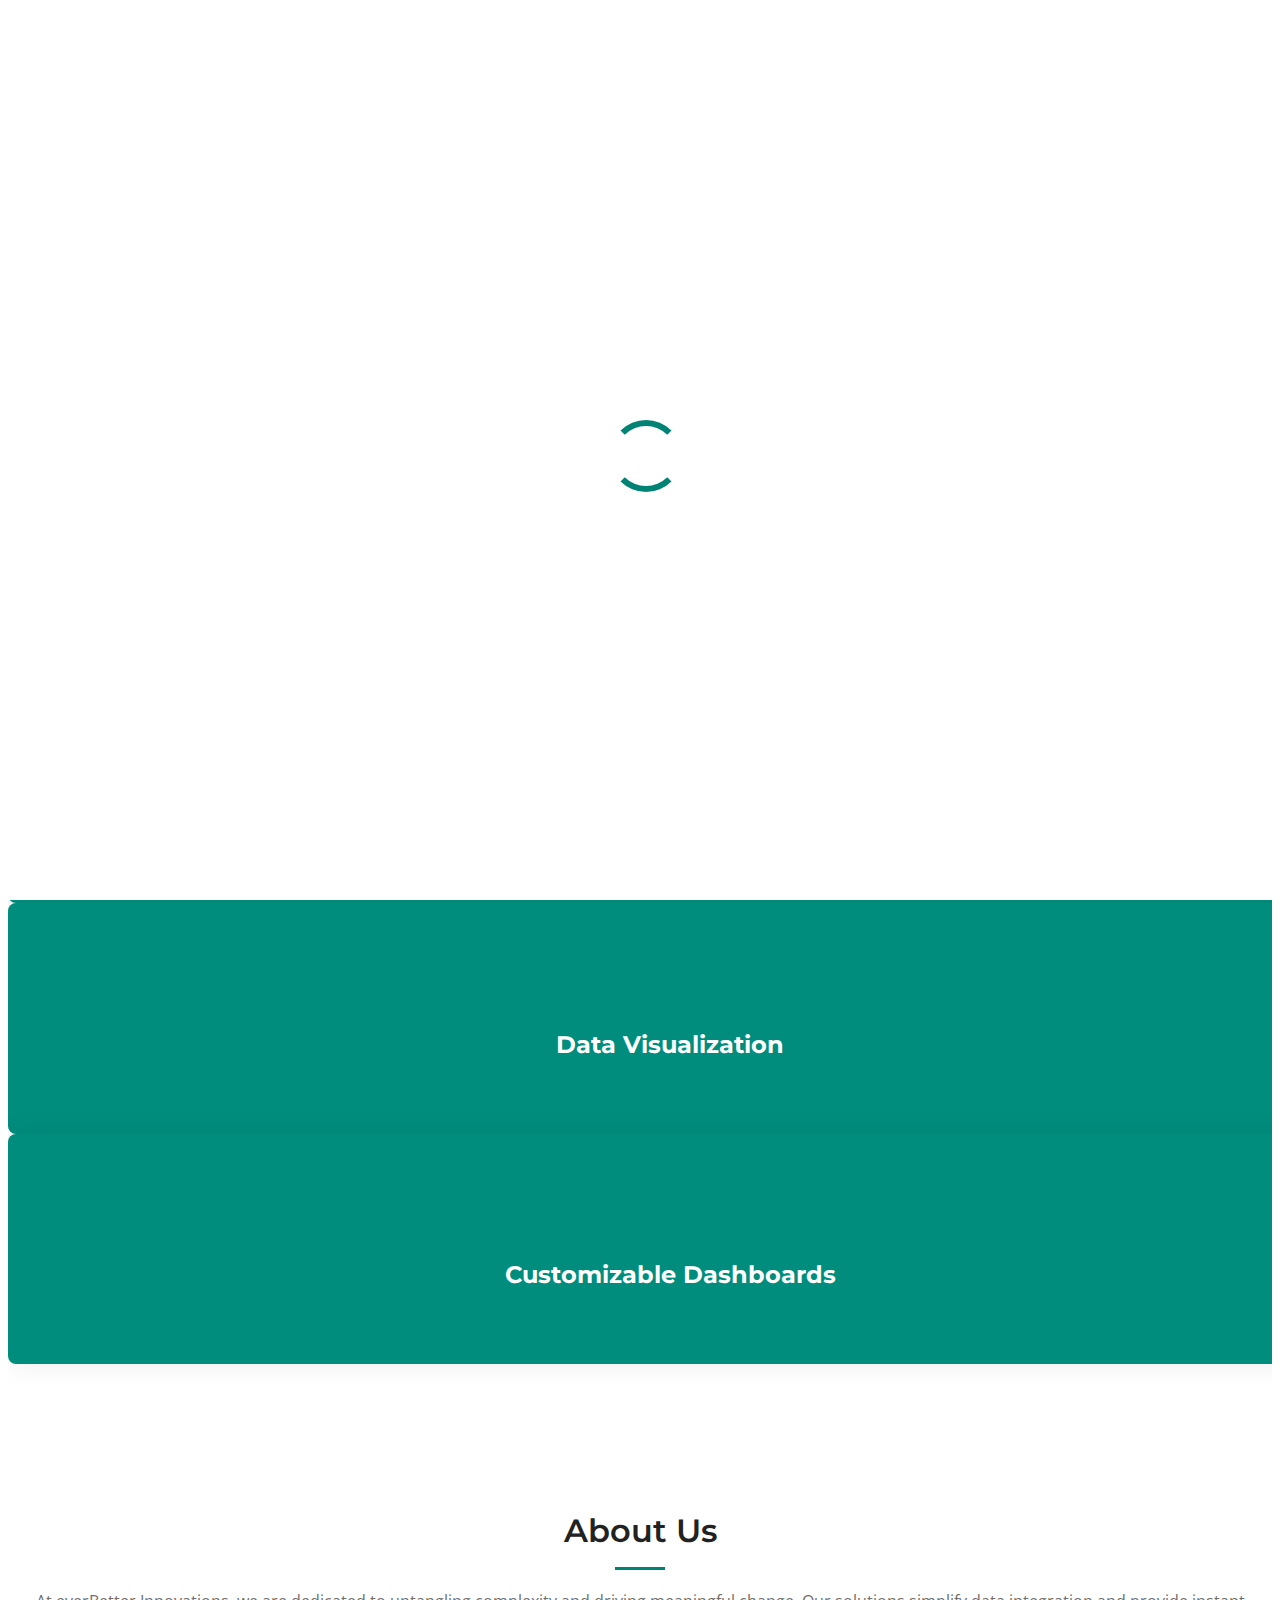
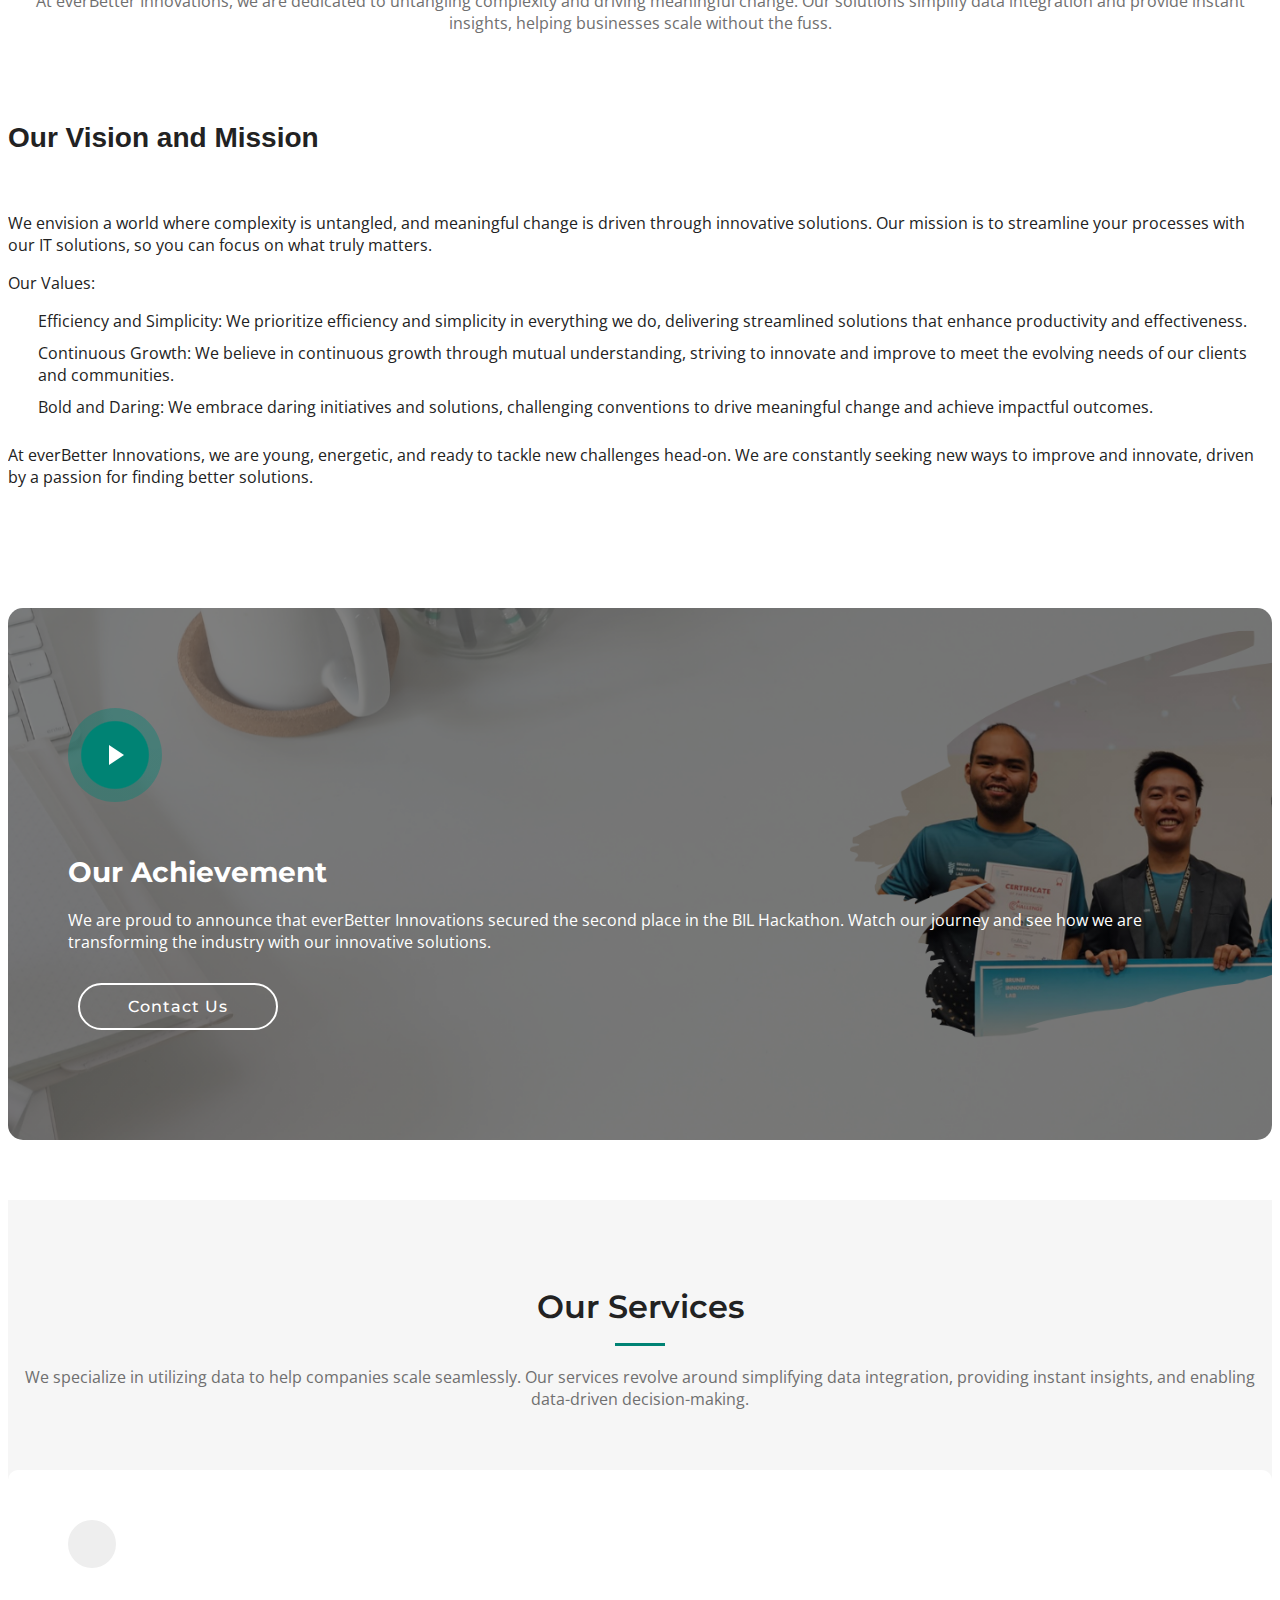
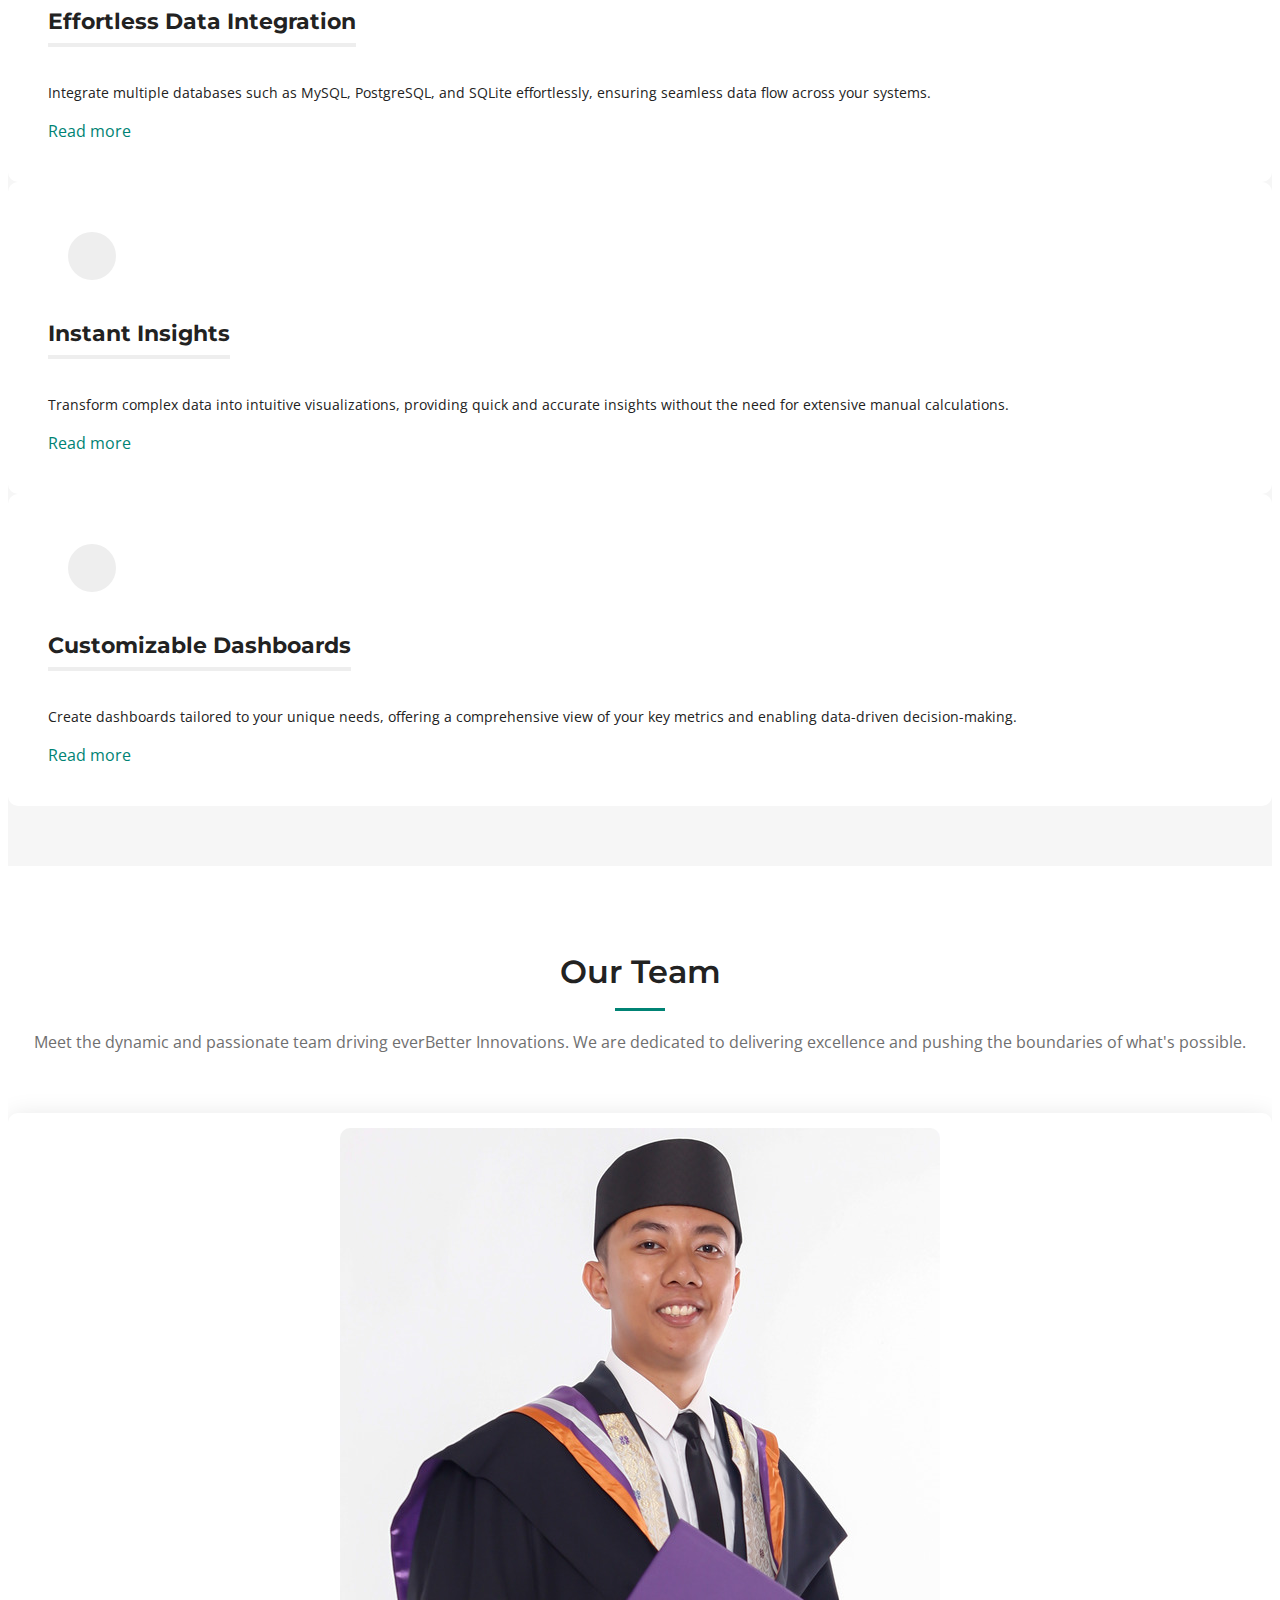
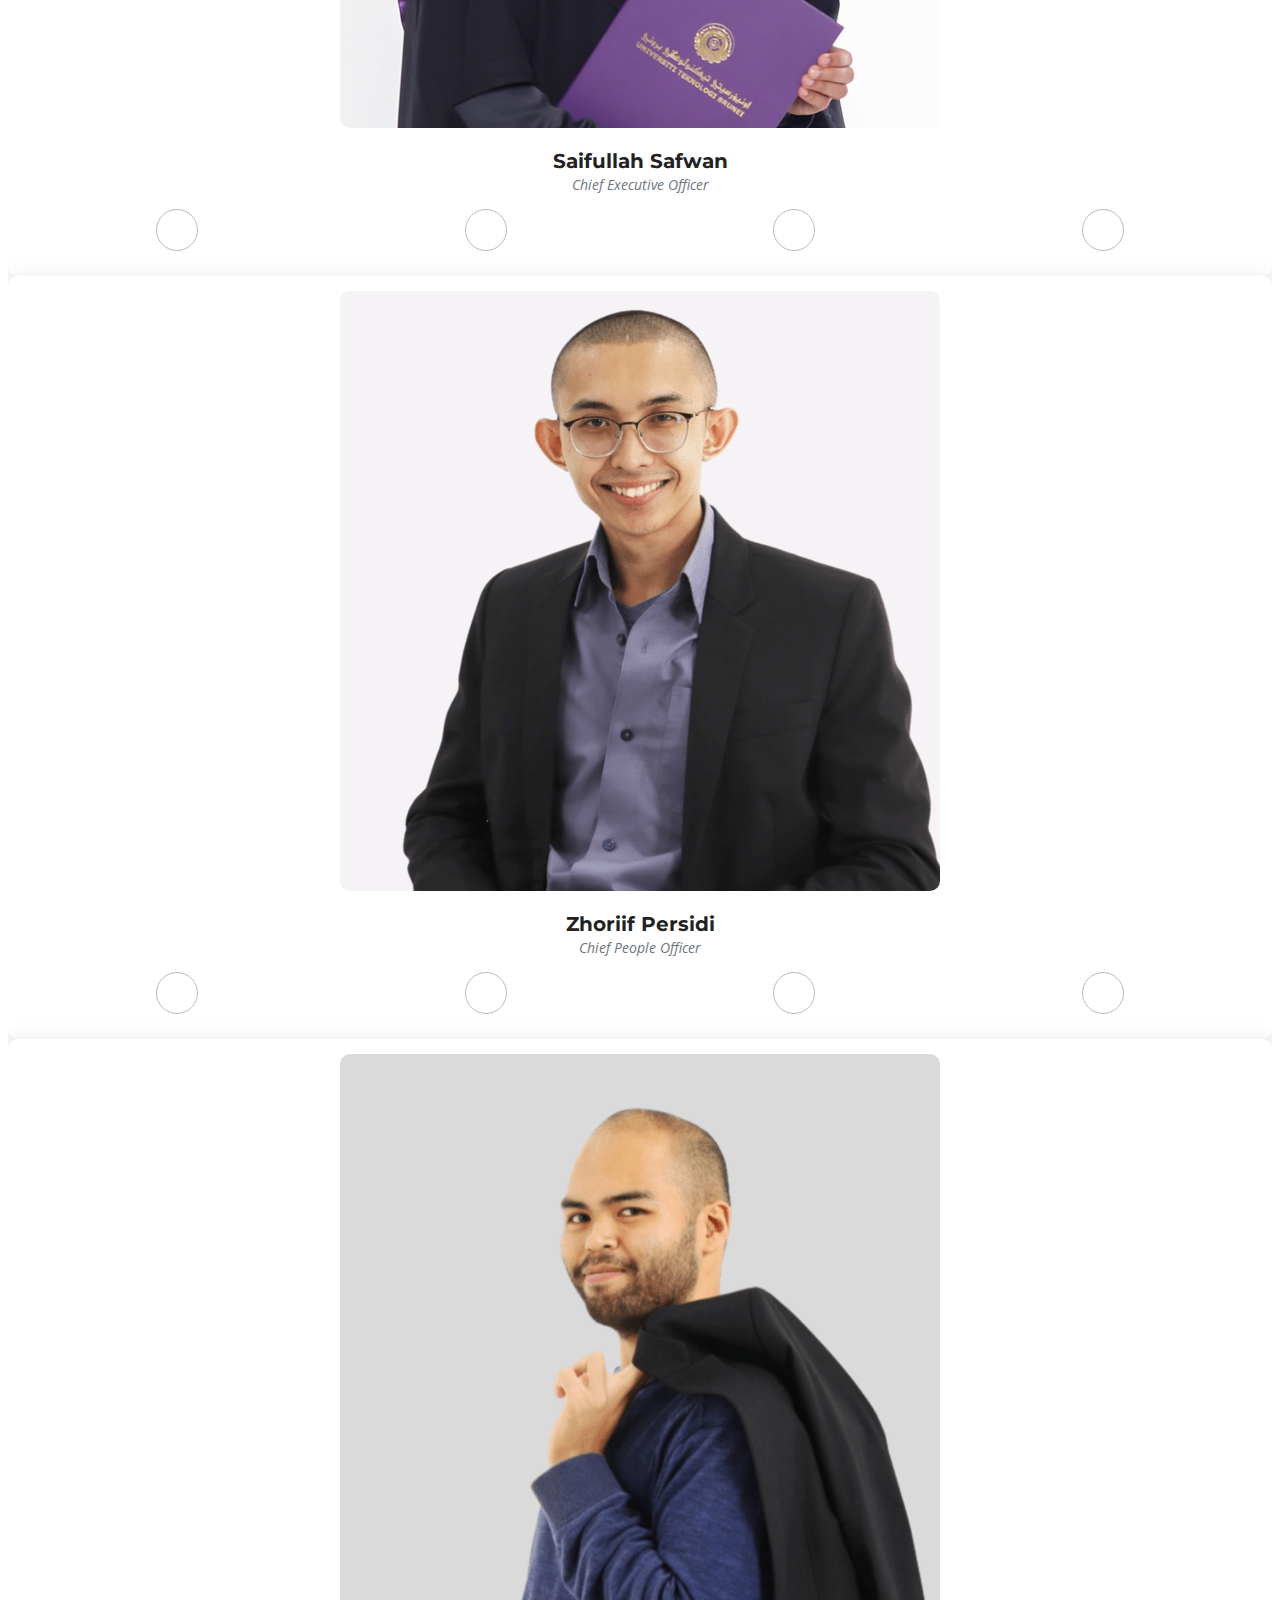
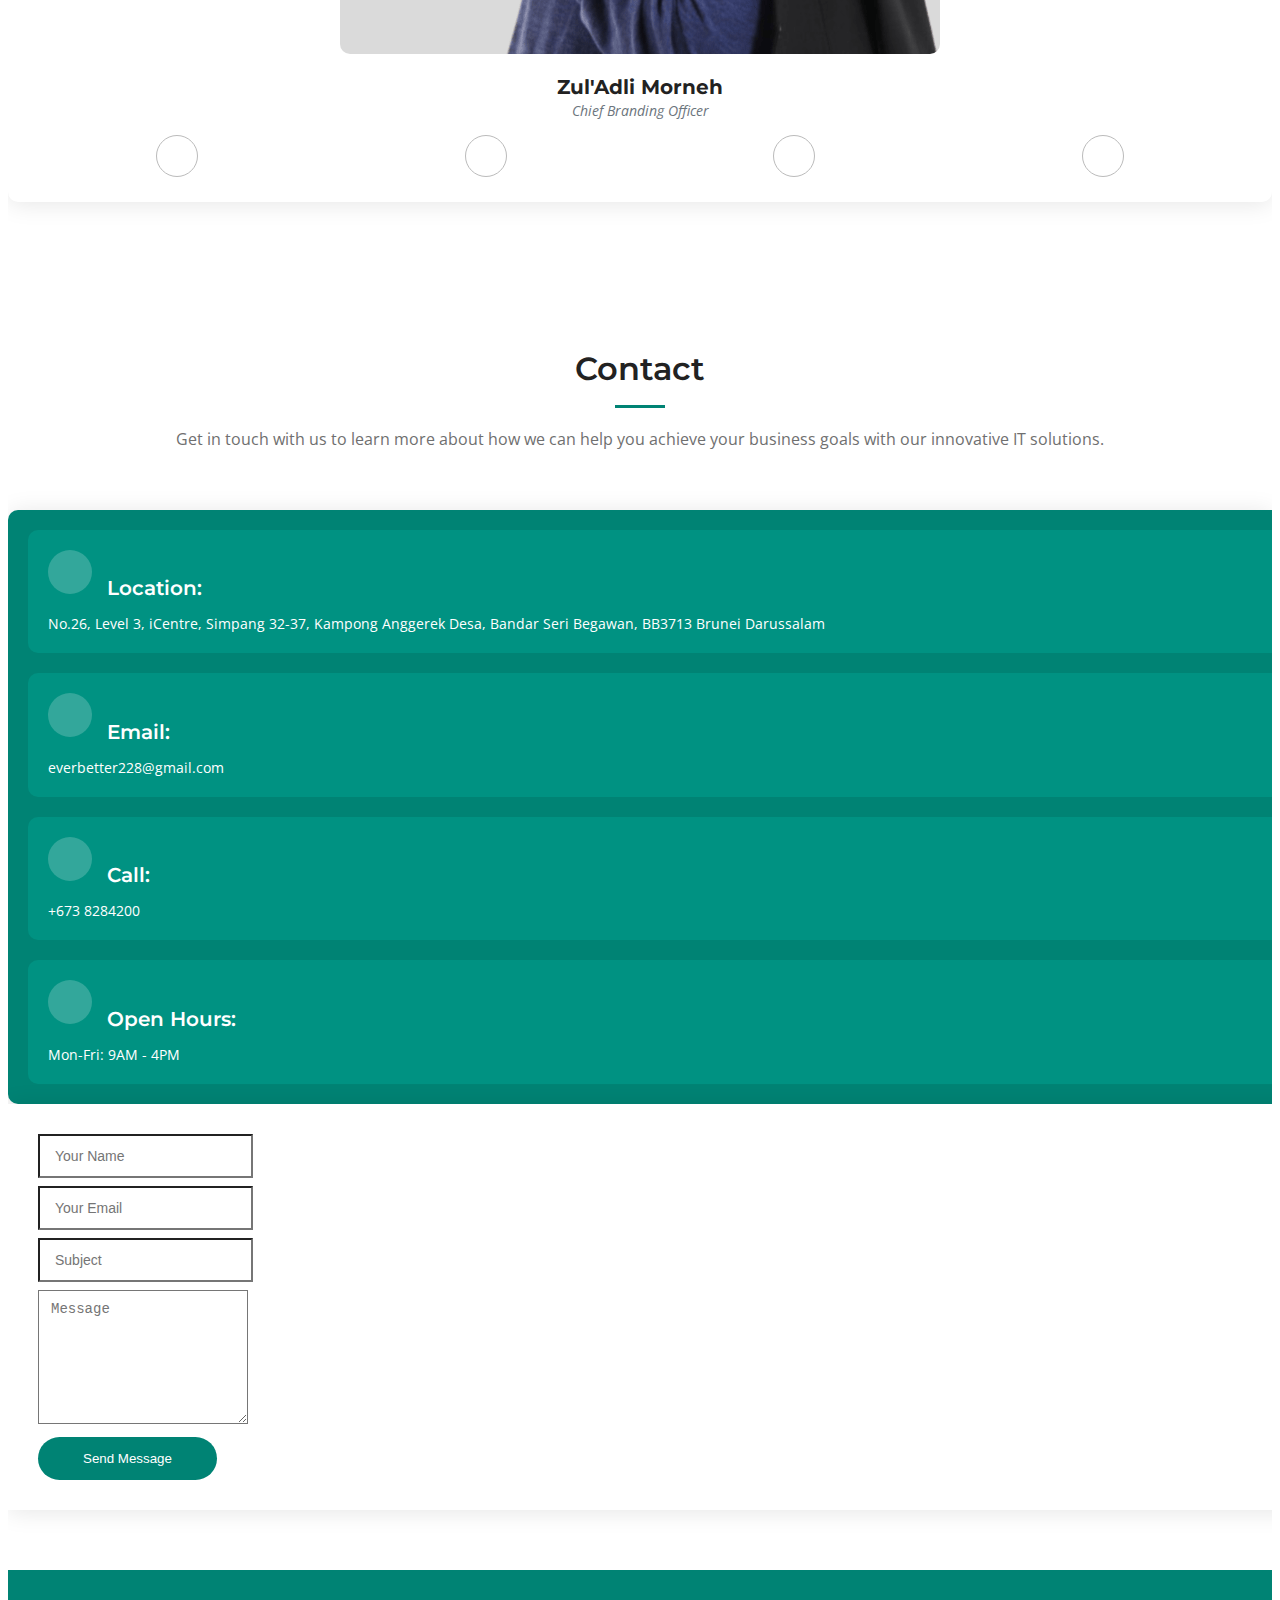
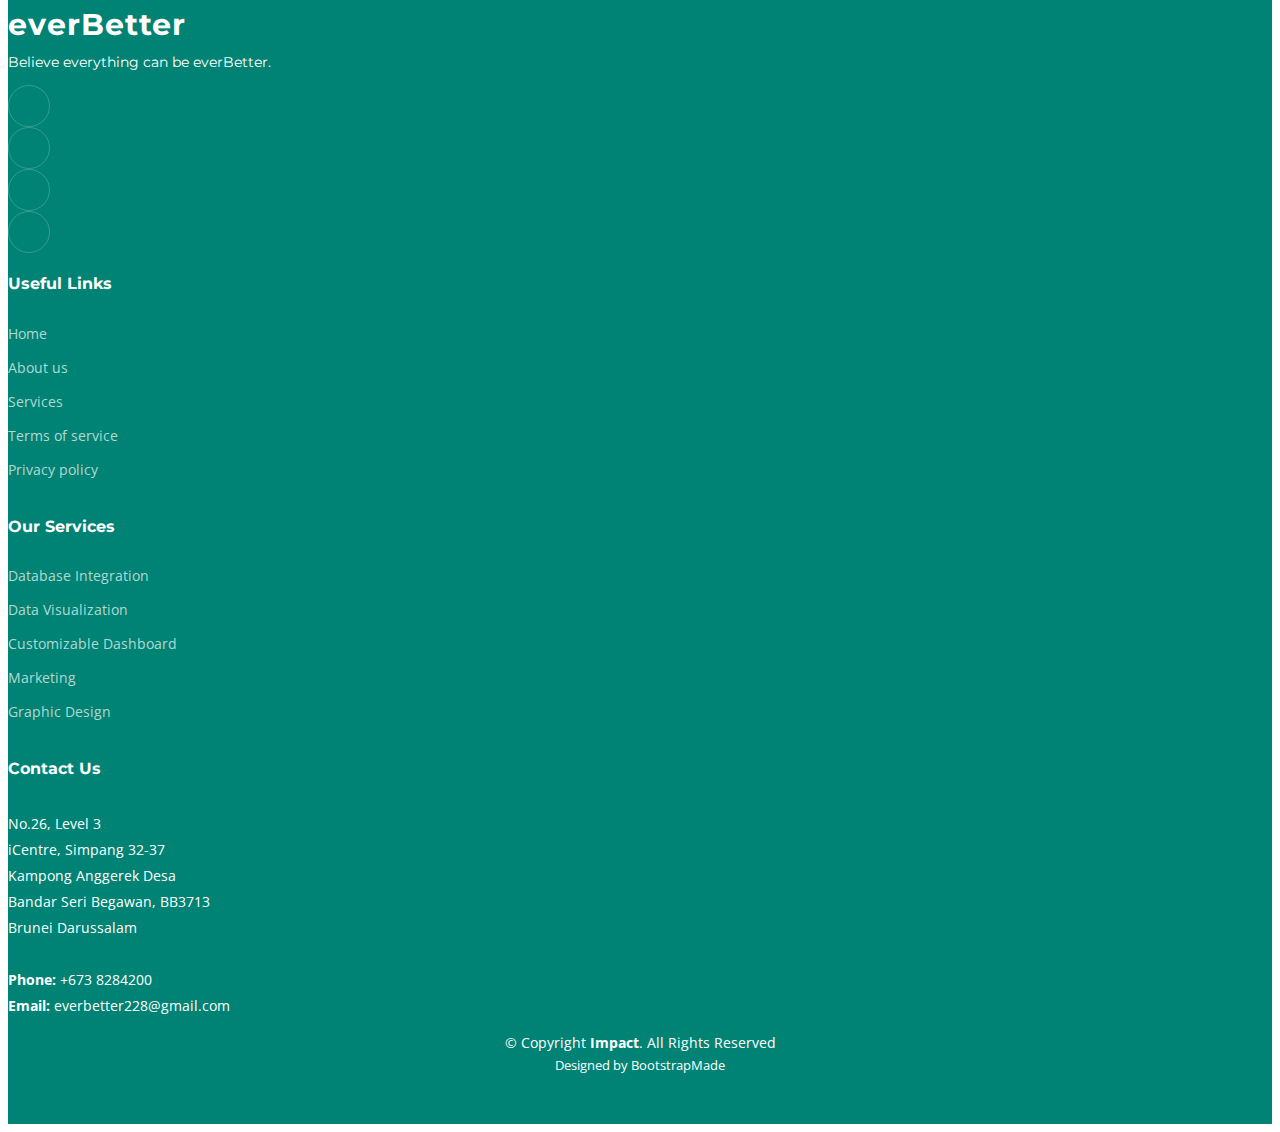
==== index.html @ 502dd8ff "links" ====
<!DOCTYPE html>
<html lang="en">

<head>
  <meta charset="utf-8">
  <meta content="width=device-width, initial-scale=1.0" name="viewport">

  <title>everBetter Innovations</title>
  <meta content="" name="description">
  <meta content="" name="keywords">

  <!-- Favicons -->
  <link href="assets/img/company_icon.png" rel="icon">
  <link href="assets/img/apple-touch-icon.png" rel="apple-touch-icon">

  <!-- Google Fonts -->
  <link rel="preconnect" href="https://fonts.googleapis.com">
  <link rel="preconnect" href="https://fonts.gstatic.com" crossorigin>
  <link href="https://fonts.googleapis.com/css2?family=Open+Sans:ital,wght@0,300;0,400;0,500;0,600;0,700;1,300;1,400;1,600;1,700&family=Montserrat:ital,wght@0,300;0,400;0,500;0,600;0,700;1,300;1,400;1,500;1,600;1,700&family=Raleway:ital,wght@0,300;0,400;0,500;0,600;0,700;1,300;1,400;1,500;1,600;1,700&display=swap" rel="stylesheet">

  <!-- Vendor CSS Files -->
  <link href="assets/vendor/bootstrap/css/bootstrap.min.css" rel="stylesheet">
  <link href="assets/vendor/bootstrap-icons/bootstrap-icons.css" rel="stylesheet">
  <link href="assets/vendor/aos/aos.css" rel="stylesheet">
  <link href="assets/vendor/glightbox/css/glightbox.min.css" rel="stylesheet">
  <link href="assets/vendor/swiper/swiper-bundle.min.css" rel="stylesheet">

  <!-- Template Main CSS File -->
  <link href="assets/css/main.css" rel="stylesheet">

  <!-- =======================================================
  * Template Name: Impact
  * Template URL: https://bootstrapmade.com/impact-bootstrap-business-website-template/
  * Updated: Apr 4 2024 with Bootstrap v5.3.3
  * Author: BootstrapMade.com
  * License: https://bootstrapmade.com/license/
  ======================================================== -->
</head>

<body>

  <!-- ======= Header ======= -->
  <section id="topbar" class="topbar d-flex align-items-center">
    <div class="container d-flex justify-content-center justify-content-md-between">
      <div class="contact-info d-flex align-items-center">
        <i class="bi bi-envelope d-flex align-items-center"><a href="mailto:everbetter228@gmail.com">everbetter228@gmail.com</a></i>
        <i class="bi bi-phone d-flex align-items-center ms-4"><span>+673 8284200</span></i>
      </div>
      <div class="social-links d-none d-md-flex align-items-center">
        <a href="#" class="twitter"><i class="bi bi-twitter"></i></a>
        <a href="#" class="facebook"><i class="bi bi-facebook"></i></a>
        <a href="https://www.instagram.com/everbetter.inv/" class="instagram"><i class="bi bi-instagram"></i></a>
        <a href="https://www.linkedin.com/company/everbetter-innovations/" class="linkedin"><i class="bi bi-linkedin"></i></i></a>
      </div>
    </div>
  </section><!-- End Top Bar -->

  <header id="header" class="header d-flex align-items-center">

    <div class="container-fluid container-xl d-flex align-items-center justify-content-between">
      <a href="index.html" class="logo d-flex align-items-center">
        <!-- Uncomment the line below if you also wish to use an image logo -->
        <!-- <img src="assets/img/logo.png" alt=""> -->
        <h1>everBetter</h1>
      </a>
      <nav id="navbar" class="navbar">
        <ul>
          <li><a href="#hero">Home</a></li>
          <li><a href="#about">About</a></li>
          <li><a href="#services">Services</a></li>
          <li><a href="#team">Team</a></li>
          <li><a href="#contact">Contact</a></li>
        </ul>
      </nav><!-- .navbar -->

      <i class="mobile-nav-toggle mobile-nav-show bi bi-list"></i>
      <i class="mobile-nav-toggle mobile-nav-hide d-none bi bi-x"></i>

    </div>
  </header><!-- End Header -->
  <!-- End Header -->

  <!-- ======= Hero Section ======= -->
  <section id="hero" class="hero">
    <div class="container position-relative">
      <div class="row gy-5" data-aos="fade-in">
        <div class="col-lg-6 order-2 order-lg-1 d-flex flex-column justify-content-center text-center text-lg-start">
          <h2>Welcome to <span>everBetter!</span></h2>
          <p>Believe everything can be everBetter.</p>
          <div class="d-flex justify-content-center justify-content-lg-start">
            <a href="#about" class="btn-get-started">Get Started</a>
            <a href="https://www.youtube.com/watch?v=LXb3EKWsInQ" class="glightbox btn-watch-video d-flex align-items-center"><i class="bi bi-play-circle"></i><span>Watch Video</span></a>
          </div>
        </div>
        <div class="col-lg-6 order-1 order-lg-2">
          <img src="assets/img/hero-img.svg" class="img-fluid" alt="" data-aos="zoom-out" data-aos-delay="100">
        </div>
      </div>
    </div>

    <div class="icon-boxes position-relative">
      <div class="container position-relative">
        <div class="row gy-4 mt-5">
    
          <div class="col-xl-3 col-md-6" data-aos="fade-up" data-aos-delay="100">
            <div class="icon-box">
              <div class="icon"><i class="bi bi-database"></i></div>
              <h4 class="title"><a href="" class="stretched-link">Data Integration</a></h4>
            </div>
          </div><!--End Icon Box -->
    
          <div class="col-xl-3 col-md-6" data-aos="fade-up" data-aos-delay="200">
            <div class="icon-box">
              <div class="icon"><i class="bi bi-graph-up-arrow"></i></div>
              <h4 class="title"><a href="" class="stretched-link">Instant Insights</a></h4>
            </div>
          </div><!--End Icon Box -->
    
          <div class="col-xl-3 col-md-6" data-aos="fade-up" data-aos-delay="300">
            <div class="icon-box">
              <div class="icon"><i class="bi bi-bar-chart-line"></i></div>
              <h4 class="title"><a href="" class="stretched-link">Data Visualization</a></h4>
            </div>
          </div><!--End Icon Box -->
    
          <div class="col-xl-3 col-md-6" data-aos="fade-up" data-aos-delay="400">
            <div class="icon-box">
              <div class="icon"><i class="bi bi-sliders"></i></div>
              <h4 class="title"><a href="" class="stretched-link">Customizable Dashboards</a></h4>
            </div>
          </div><!--End Icon Box -->
    
        </div>
      </div>
    </div>    

    </div>
  </section>
  <!-- End Hero Section -->

  <main id="main">

    <!-- ======= About Us Section ======= -->
    <section id="about" class="about">
      <div class="container" data-aos="fade-up">

        <div class="section-header">
          <h2>About Us</h2>
          <p>At everBetter Innovations, we are dedicated to untangling complexity and driving meaningful change. Our solutions simplify data integration and provide instant insights, helping businesses scale without the fuss.</p>
        </div>

        <div class="row gy-4">
          <div class="col-lg-6">
            <h3>Our Vision and Mission</h3>
            <img src="assets/img/about.jpg" class="img-fluid rounded-4 mb-4" alt="">
            <p>We envision a world where complexity is untangled, and meaningful change is driven through innovative solutions. Our mission is to streamline your processes with our IT solutions, so you can focus on what truly matters.</p>
          </div>
          <div class="col-lg-6">
            <div class="content ps-0 ps-lg-5">
              <p class="fst-italic">
                Our Values:
              </p>
              <ul>
                <li><i class="bi bi-check-circle-fill"></i> Efficiency and Simplicity: We prioritize efficiency and simplicity in everything we do, delivering streamlined solutions that enhance productivity and effectiveness.</li>
                <li><i class="bi bi-check-circle-fill"></i> Continuous Growth: We believe in continuous growth through mutual understanding, striving to innovate and improve to meet the evolving needs of our clients and communities.</li>
                <li><i class="bi bi-check-circle-fill"></i> Bold and Daring: We embrace daring initiatives and solutions, challenging conventions to drive meaningful change and achieve impactful outcomes.</li>
              </ul>
              <p>
                At everBetter Innovations, we are young, energetic, and ready to tackle new challenges head-on. We are constantly seeking new ways to improve and innovate, driven by a passion for finding better solutions.
              </p>
            </div>
          </div>
        </div>

      </div>
    </section><!-- End About Us Section -->

    <!-- ======= Call To Action Section ======= -->
    <section id="call-to-action" class="call-to-action">
      <div class="container text-center" data-aos="zoom-out">
        <a href="https://www.instagram.com/bizbrunei/reel/C0-22DYh2l8/" class="glightbox play-btn"></a>
        <h3>Our Achievement</h3>
        <p>We are proud to announce that everBetter Innovations secured the second place in the BIL Hackathon. Watch our journey and see how we are transforming the industry with our innovative solutions.</p>
        <a class="cta-btn" href="#contact">Contact Us</a>
      </div>
    </section><!-- End Call To Action Section -->

    <!-- ======= Our Services Section ======= -->
    <section id="services" class="services sections-bg">
      <div class="container" data-aos="fade-up">

        <div class="section-header">
          <h2>Our Services</h2>
          <p>We specialize in utilizing data to help companies scale seamlessly. Our services revolve around simplifying data integration, providing instant insights, and enabling data-driven decision-making.</p>
        </div>

        <div class="row gy-4" data-aos="fade-up" data-aos-delay="100">

          <div class="col-lg-4 col-md-6">
            <div class="service-item position-relative">
              <div class="icon">
                <i class="bi bi-activity"></i>
              </div>
              <h3>Effortless Data Integration</h3>
              <p>Integrate multiple databases such as MySQL, PostgreSQL, and SQLite effortlessly, ensuring seamless data flow across your systems.</p>
              <a href="#" class="readmore stretched-link">Read more <i class="bi bi-arrow-right"></i></a>
            </div>
          </div><!-- End Service Item -->

          <div class="col-lg-4 col-md-6">
            <div class="service-item position-relative">
              <div class="icon">
                <i class="bi bi-broadcast"></i>
              </div>
              <h3>Instant Insights</h3>
              <p>Transform complex data into intuitive visualizations, providing quick and accurate insights without the need for extensive manual calculations.</p>
              <a href="#" class="readmore stretched-link">Read more <i class="bi bi-arrow-right"></i></a>
            </div>
          </div><!-- End Service Item -->

          <div class="col-lg-4 col-md-6">
            <div class="service-item position-relative">
              <div class="icon">
                <i class="bi bi-easel"></i>
              </div>
              <h3>Customizable Dashboards</h3>
              <p>Create dashboards tailored to your unique needs, offering a comprehensive view of your key metrics and enabling data-driven decision-making.</p>
              <a href="#" class="readmore stretched-link">Read more <i class="bi bi-arrow-right"></i></a>
            </div>
          </div><!-- End Service Item -->

        </div>

      </div>
    </section><!-- End Our Services Section -->

    <!-- ======= Our Team Section ======= -->
    <section id="team" class="team">
      <div class="container" data-aos="fade-up">

        <div class="section-header">
          <h2>Our Team</h2>
          <p>Meet the dynamic and passionate team driving everBetter Innovations. We are dedicated to delivering excellence and pushing the boundaries of what's possible.</p>
        </div>

        <div class="row justify-content-center gy-4">

          <div class="col-xl-3 col-md-6 d-flex" data-aos="fade-up" data-aos-delay="100">
            <div class="member">
              <img src="assets/img/team/sai-dp.jpg" class="img-fluid" alt="">
              <h4>Saifullah Safwan</h4>
              <span>Chief Executive Officer</span>
              <div class="social">
                <a href=""><i class="bi bi-twitter"></i></a>
                <a href=""><i class="bi bi-facebook"></i></a>
                <a href=""><i class="bi bi-instagram"></i></a>
                <a href=""><i class="bi bi-linkedin"></i></a>
              </div>
            </div>
          </div><!-- End Team Member -->

          <div class="col-xl-3 col-md-6 d-flex" data-aos="fade-up" data-aos-delay="200">
            <div class="member">
              <img src="assets/img/team/zhoriif-dp.png" class="img-fluid" alt="">
              <h4>Zhoriif Persidi</h4>
              <span>Chief People Officer</span>
              <div class="social">
                <a href=""><i class="bi bi-twitter"></i></a>
                <a href=""><i class="bi bi-facebook"></i></a>
                <a href=""><i class="bi bi-instagram"></i></a>
                <a href=""><i class="bi bi-linkedin"></i></a>
              </div>
            </div>
          </div><!-- End Team Member -->

          <div class="col-xl-3 col-md-6 d-flex" data-aos="fade-up" data-aos-delay="300">
            <div class="member">
              <img src="assets/img/team/adli-dp.png" class="img-fluid" alt="">
              <h4>Zul'Adli Morneh</h4>
              <span>Chief Branding Officer</span>
              <div class="social">
                <a href=""><i class="bi bi-twitter"></i></a>
                <a href=""><i class="bi bi-facebook"></i></a>
                <a href=""><i class="bi bi-instagram"></i></a>
                <a href=""><i class="bi bi-linkedin"></i></a>
              </div>
            </div>
          </div><!-- End Team Member -->

        </div>

      </div>
    </section><!-- End Our Team Section -->

    <!-- ======= Contact Section ======= -->
    <section id="contact" class="contact">
      <div class="container" data-aos="fade-up">

        <div class="section-header">
          <h2>Contact</h2>
          <p>Get in touch with us to learn more about how we can help you achieve your business goals with our innovative IT solutions.</p>
        </div>

        <div class="row gx-lg-0 gy-4">

          <div class="col-lg-4">

            <div class="info-container d-flex flex-column align-items-center justify-content-center">
              <div class="info-item d-flex">
                <i class="bi bi-geo-alt flex-shrink-0"></i>
                <div>
                  <h4>Location:</h4>
                  <p>No.26, Level 3, iCentre, Simpang 32-37, Kampong Anggerek Desa, Bandar Seri Begawan, BB3713 Brunei Darussalam</p>
                </div>
              </div><!-- End Info Item -->

              <div class="info-item d-flex">
                <i class="bi bi-envelope flex-shrink-0"></i>
                <div>
                  <h4>Email:</h4>
                  <p>everbetter228@gmail.com</p>
                </div>
              </div><!-- End Info Item -->

              <div class="info-item d-flex">
                <i class="bi bi-phone flex-shrink-0"></i>
                <div>
                  <h4>Call:</h4>
                  <p>+673 8284200</p>
                </div>
              </div><!-- End Info Item -->

              <div class="info-item d-flex">
                <i class="bi bi-clock flex-shrink-0"></i>
                <div>
                  <h4>Open Hours:</h4>
                  <p>Mon-Fri: 9AM - 4PM</p>
                </div>
              </div><!-- End Info Item -->
            </div>

          </div>

          <div class="col-lg-8">
            <form action="forms/contact.php" method="post" role="form" class="php-email-form">
              <div class="row">
                <div class="col-md-6 form-group">
                  <input type="text" name="name" class="form-control" id="name" placeholder="Your Name" required>
                </div>
                <div class="col-md-6 form-group mt-3 mt-md-0">
                  <input type="email" class="form-control" name="email" id="email" placeholder="Your Email" required>
                </div>
              </div>
              <div class="form-group mt-3">
                <input type="text" class="form-control" name="subject" id="subject" placeholder="Subject" required>
              </div>
              <div class="form-group mt-3">
                <textarea class="form-control" name="message" rows="7" placeholder="Message" required></textarea>
              </div>
              <div class="my-3">
                <div class="loading">Loading</div>
                <div class="error-message"></div>
                <div class="sent-message">Your message has been sent. Thank you!</div>
              </div>
              <div class="text-center"><button type="submit">Send Message</button></div>
            </form>
          </div><!-- End Contact Form -->

        </div>

      </div>
    </section><!-- End Contact Section -->

  </main><!-- End #main -->

  <!-- ======= Footer ======= -->
  <footer id="footer" class="footer">

    <div class="container">
      <div class="row gy-4">
        <div class="col-lg-5 col-md-12 footer-info">
          <a href="index.html" class="logo d-flex align-items-center">
            <span>everBetter</span>
          </a>
          <p>Believe everything can be everBetter.</p>
          <div class="social-links d-flex mt-4">
            <a href="#" class="twitter"><i class="bi bi-twitter"></i></a>
            <a href="#" class="facebook"><i class="bi bi-facebook"></i></a>
            <a href="https://www.instagram.com/everbetter.inv/" class="instagram"><i class="bi bi-instagram"></i></a>
            <a href="https://www.linkedin.com/company/everbetter-innovations/" class="linkedin"><i class="bi bi-linkedin"></i></a>
          </div>
        </div>

        <div class="col-lg-2 col-6 footer-links">
          <h4>Useful Links</h4>
          <ul>
            <li><a href="#">Home</a></li>
            <li><a href="#">About us</a></li>
            <li><a href="#">Services</a></li>
            <li><a href="#">Terms of service</a></li>
            <li><a href="#">Privacy policy</a></li>
          </ul>
        </div>

        <div class="col-lg-2 col-6 footer-links">
          <h4>Our Services</h4>
          <ul>
            <li><a href="#">Database Integration</a></li>
            <li><a href="#">Data Visualization</a></li>
            <li><a href="#">Customizable Dashboard</a></li>
            <li><a href="#">Marketing</a></li>
            <li><a href="#">Graphic Design</a></li>
          </ul>
        </div>

        <div class="col-lg-3 col-md-12 footer-contact text-center text-md-start">
          <h4>Contact Us</h4>
          <p>
            No.26, Level 3 <br>
            iCentre, Simpang 32-37<br>
            Kampong Anggerek Desa <br>
            Bandar Seri Begawan, BB3713<br>
            Brunei Darussalam<br><br>
            <strong>Phone:</strong> +673 8284200<br>
            <strong>Email:</strong> everbetter228@gmail.com<br>
          </p>

        </div>

      </div>
    </div>

    <div class="container mt-4">
      <div class="copyright">
        &copy; Copyright <strong><span>Impact</span></strong>. All Rights Reserved
      </div>
      <div class="credits">
        <!-- All the links in the footer should remain intact. -->
        <!-- You can delete the links only if you purchased the pro version. -->
        <!-- Licensing information: https://bootstrapmade.com/license/ -->
        <!-- Purchase the pro version with working PHP/AJAX contact form: https://bootstrapmade.com/impact-bootstrap-business-website-template/ -->
        Designed by <a href="https://bootstrapmade.com/">BootstrapMade</a>
      </div>
    </div>

  </footer><!-- End Footer -->
  <!-- End Footer -->

  <a href="#" class="scroll-top d-flex align-items-center justify-content-center"><i class="bi bi-arrow-up-short"></i></a>

  <div id="preloader"></div>

  <!-- Vendor JS Files -->
  <script src="assets/vendor/bootstrap/js/bootstrap.bundle.min.js"></script>
  <script src="assets/vendor/aos/aos.js"></script>
  <script src="assets/vendor/glightbox/js/glightbox.min.js"></script>
  <script src="assets/vendor/purecounter/purecounter_vanilla.js"></script>
  <script src="assets/vendor/swiper/swiper-bundle.min.js"></script>
  <script src="assets/vendor/isotope-layout/isotope.pkgd.min.js"></script>
  <script src="assets/vendor/php-email-form/validate.js"></script>

  <!-- Template Main JS File -->
  <script src="assets/js/main.js"></script>

</body>

</html>
---- assets/css/main.css ----
/**
* Template Name: Impact
* Template URL: https://bootstrapmade.com/impact-bootstrap-business-website-template/
* Updated: Apr 4 2024 with Bootstrap v5.3.3
* Author: BootstrapMade.com
* License: https://bootstrapmade.com/license/
*/

/*--------------------------------------------------------------
# Set main reusable colors and fonts using CSS variables
# Learn more about CSS variables at https://developer.mozilla.org/en-US/docs/Web/CSS/Using_CSS_custom_properties
--------------------------------------------------------------*/
/* Fonts */
:root {
  --font-default: "Open Sans", system-ui, -apple-system, "Segoe UI", Roboto, "Helvetica Neue", Arial, "Noto Sans", "Liberation Sans", sans-serif, "Apple Color Emoji", "Segoe UI Emoji", "Segoe UI Symbol", "Noto Color Emoji";
  --font-primary: "Montserrat", sans-serif;
  --font-secondary: "Poppins", sans-serif;
}

/* Colors */
:root {
  --color-default: #222222;
  --color-primary: #008374;
  --color-secondary: #f85a40;
}

/* Smooth scroll behavior */
:root {
  scroll-behavior: smooth;
}

/*--------------------------------------------------------------
# General
--------------------------------------------------------------*/
body {
  font-family: var(--font-default);
  color: var(--color-default);
}

a {
  color: var(--color-primary);
  text-decoration: none;
}

a:hover {
  color: #00b6a1;
  text-decoration: none;
}

h1,
h2,
h3,
h4,
h5,
h6 {
  font-family: var(--font-primary);
}

/*--------------------------------------------------------------
# Sections & Section Header
--------------------------------------------------------------*/
section {
  padding: 60px 0;
  overflow: hidden;
  scroll-margin-top: 70px;
  overflow: clip;
}

.sections-bg {
  background-color: #f6f6f6;
}

.section-header {
  text-align: center;
  padding-bottom: 60px;
}

.section-header h2 {
  font-size: 32px;
  font-weight: 600;
  margin-bottom: 20px;
  padding-bottom: 20px;
  position: relative;
}

.section-header h2:after {
  content: "";
  position: absolute;
  display: block;
  width: 50px;
  height: 3px;
  background: var(--color-primary);
  left: 0;
  right: 0;
  bottom: 0;
  margin: auto;
}

.section-header p {
  margin-bottom: 0;
  color: #6f6f6f;
}

/*--------------------------------------------------------------
# Breadcrumbs
--------------------------------------------------------------*/
.breadcrumbs .page-header {
  padding: 60px 0 60px 0;
  min-height: 20vh;
  position: relative;
  background-color: var(--color-primary);
}

.breadcrumbs .page-header h2 {
  font-size: 56px;
  font-weight: 500;
  color: #fff;
  font-family: var(--font-secondary);
}

.breadcrumbs .page-header p {
  color: rgba(255, 255, 255, 0.8);
}

.breadcrumbs nav {
  background-color: #f6f6f6;
  padding: 20px 0;
}

.breadcrumbs nav ol {
  display: flex;
  flex-wrap: wrap;
  list-style: none;
  margin: 0;
  padding: 0;
  font-size: 16px;
  font-weight: 600;
  color: var(--color-default);
}

.breadcrumbs nav ol a {
  color: var(--color-primary);
  transition: 0.3s;
}

.breadcrumbs nav ol a:hover {
  text-decoration: underline;
}

.breadcrumbs nav ol li+li {
  padding-left: 10px;
}

.breadcrumbs nav ol li+li::before {
  display: inline-block;
  padding-right: 10px;
  color: var(--color-secondary);
  content: "/";
}

/*--------------------------------------------------------------
# Scroll top button
--------------------------------------------------------------*/
.scroll-top {
  position: fixed;
  visibility: hidden;
  opacity: 0;
  right: 15px;
  bottom: -15px;
  z-index: 99999;
  background: var(--color-secondary);
  width: 44px;
  height: 44px;
  border-radius: 50px;
  transition: all 0.4s;
}

.scroll-top i {
  font-size: 24px;
  color: #fff;
  line-height: 0;
}

.scroll-top:hover {
  background: rgba(248, 90, 64, 0.8);
  color: #fff;
}

.scroll-top.active {
  visibility: visible;
  opacity: 1;
  bottom: 15px;
}

/*--------------------------------------------------------------
# Preloader
--------------------------------------------------------------*/
#preloader {
  position: fixed;
  inset: 0;
  z-index: 999999;
  overflow: hidden;
  background: #fff;
  transition: all 0.6s ease-out;
}

#preloader:before {
  content: "";
  position: fixed;
  top: calc(50% - 30px);
  left: calc(50% - 30px);
  border: 6px solid #fff;
  border-color: var(--color-primary) transparent var(--color-primary) transparent;
  border-radius: 50%;
  width: 60px;
  height: 60px;
  animation: animate-preloader 1.5s linear infinite;
}

@keyframes animate-preloader {
  0% {
    transform: rotate(0deg);
  }

  100% {
    transform: rotate(360deg);
  }
}

/*--------------------------------------------------------------
# Disable aos animation delay on mobile devices
--------------------------------------------------------------*/
@media screen and (max-width: 768px) {
  [data-aos-delay] {
    transition-delay: 0 !important;
  }
}

/*--------------------------------------------------------------
# Header
--------------------------------------------------------------*/
.topbar {
  background: #00796b;
  height: 40px;
  font-size: 14px;
  transition: all 0.5s;
  color: #fff;
  padding: 0;
}

.topbar .contact-info i {
  font-style: normal;
  color: #fff;
  line-height: 0;
}

.topbar .contact-info i a,
.topbar .contact-info i span {
  padding-left: 5px;
  color: #fff;
}

@media (max-width: 575px) {

  .topbar .contact-info i a,
  .topbar .contact-info i span {
    font-size: 13px;
  }
}

.topbar .contact-info i a {
  line-height: 0;
  transition: 0.3s;
}

.topbar .contact-info i a:hover {
  color: #fff;
  text-decoration: underline;
}

.topbar .social-links a {
  color: rgba(255, 255, 255, 0.7);
  line-height: 0;
  transition: 0.3s;
  margin-left: 20px;
}

.topbar .social-links a:hover {
  color: #fff;
}

.header {
  transition: all 0.5s;
  z-index: 997;
  height: 90px;
  background-color: var(--color-primary);
}

.header.sticked {
  position: fixed;
  top: 0;
  right: 0;
  left: 0;
  height: 70px;
  box-shadow: 0px 2px 20px rgba(0, 0, 0, 0.1);
}

.header .logo img {
  max-height: 40px;
  margin-right: 6px;
}

.header .logo h1 {
  font-size: 30px;
  margin: 0;
  font-weight: 600;
  letter-spacing: 0.8px;
  color: #fff;
  font-family: var(--font-primary);
}

.header .logo h1 span {
  color: #f96f59;
}

.sticked-header-offset {
  margin-top: 70px;
}

/*--------------------------------------------------------------
# Desktop Navigation
--------------------------------------------------------------*/
@media (min-width: 1280px) {
  .navbar {
    padding: 0;
  }

  .navbar ul {
    margin: 0;
    padding: 0;
    display: flex;
    list-style: none;
    align-items: center;
  }

  .navbar li {
    position: relative;
  }

  .navbar>ul>li {
    white-space: nowrap;
    padding: 10px 0 10px 28px;
  }

  .navbar a,
  .navbar a:focus {
    display: flex;
    align-items: center;
    justify-content: space-between;
    padding: 0 3px;
    font-family: var(--font-secondary);
    font-size: 16px;
    font-weight: 600;
    color: rgba(255, 255, 255, 0.6);
    white-space: nowrap;
    transition: 0.3s;
    position: relative;
  }

  .navbar a i,
  .navbar a:focus i {
    font-size: 12px;
    line-height: 0;
    margin-left: 5px;
  }

  .navbar>ul>li>a:before {
    content: "";
    position: absolute;
    width: 100%;
    height: 2px;
    bottom: -6px;
    left: 0;
    background-color: var(--color-secondary);
    visibility: hidden;
    width: 0px;
    transition: all 0.3s ease-in-out 0s;
  }

  .navbar a:hover:before,
  .navbar li:hover>a:before,
  .navbar .active:before {
    visibility: visible;
    width: 100%;
  }

  .navbar a:hover,
  .navbar .active,
  .navbar .active:focus,
  .navbar li:hover>a {
    color: #fff;
  }

  .navbar .dropdown ul {
    display: block;
    position: absolute;
    left: 28px;
    top: calc(100% + 30px);
    margin: 0;
    padding: 10px 0;
    z-index: 99;
    opacity: 0;
    visibility: hidden;
    background: #fff;
    box-shadow: 0px 0px 30px rgba(127, 137, 161, 0.25);
    transition: 0.3s;
    border-radius: 4px;
  }

  .navbar .dropdown ul li {
    min-width: 200px;
  }

  .navbar .dropdown ul a {
    padding: 10px 20px;
    font-size: 15px;
    text-transform: none;
    font-weight: 600;
    color: #006a5d;
  }

  .navbar .dropdown ul a i {
    font-size: 12px;
  }

  .navbar .dropdown ul a:hover,
  .navbar .dropdown ul .active:hover,
  .navbar .dropdown ul li:hover>a {
    color: var(--color-secondary);
  }

  .navbar .dropdown:hover>ul {
    opacity: 1;
    top: 100%;
    visibility: visible;
  }

  .navbar .dropdown .dropdown ul {
    top: 0;
    left: calc(100% - 30px);
    visibility: hidden;
  }

  .navbar .dropdown .dropdown:hover>ul {
    opacity: 1;
    top: 0;
    left: 100%;
    visibility: visible;
  }
}

@media (min-width: 1280px) and (max-width: 1600px) {
  .navbar .dropdown .dropdown ul {
    left: -90%;
  }

  .navbar .dropdown .dropdown:hover>ul {
    left: -100%;
  }
}

@media (min-width: 1280px) {

  .mobile-nav-show,
  .mobile-nav-hide {
    display: none;
  }
}

/*--------------------------------------------------------------
# Mobile Navigation
--------------------------------------------------------------*/
@media (max-width: 1279px) {
  .navbar {
    position: fixed;
    top: 0;
    right: -100%;
    width: 100%;
    max-width: 400px;
    bottom: 0;
    transition: 0.3s;
    z-index: 9997;
  }

  .navbar ul {
    position: absolute;
    inset: 0;
    padding: 50px 0 10px 0;
    margin: 0;
    background: rgba(0, 131, 116, 0.9);
    overflow-y: auto;
    transition: 0.3s;
    z-index: 9998;
  }

  .navbar a,
  .navbar a:focus {
    display: flex;
    align-items: center;
    justify-content: space-between;
    padding: 10px 20px;
    font-family: var(--font-primary);
    font-size: 15px;
    font-weight: 600;
    color: rgba(255, 255, 255, 0.7);
    white-space: nowrap;
    transition: 0.3s;
  }

  .navbar a i,
  .navbar a:focus i {
    font-size: 12px;
    line-height: 0;
    margin-left: 5px;
  }

  .navbar a:hover,
  .navbar .active,
  .navbar .active:focus,
  .navbar li:hover>a {
    color: #fff;
  }

  .navbar .getstarted,
  .navbar .getstarted:focus {
    background: var(--color-primary);
    padding: 8px 20px;
    border-radius: 4px;
    margin: 15px;
    color: #fff;
  }

  .navbar .getstarted:hover,
  .navbar .getstarted:focus:hover {
    color: #fff;
    background: rgba(0, 131, 116, 0.8);
  }

  .navbar .dropdown ul,
  .navbar .dropdown .dropdown ul {
    position: static;
    display: none;
    padding: 10px 0;
    margin: 10px 20px;
    transition: all 0.5s ease-in-out;
    background-color: #007466;
    border: 1px solid #006459;
  }

  .navbar .dropdown>.dropdown-active,
  .navbar .dropdown .dropdown>.dropdown-active {
    display: block;
  }

  .mobile-nav-show {
    color: rgba(255, 255, 255, 0.6);
    font-size: 28px;
    cursor: pointer;
    line-height: 0;
    transition: 0.5s;
    z-index: 9999;
    margin-right: 10px;
  }

  .mobile-nav-hide {
    color: #fff;
    font-size: 32px;
    cursor: pointer;
    line-height: 0;
    transition: 0.5s;
    position: fixed;
    right: 20px;
    top: 20px;
    z-index: 9999;
  }

  .mobile-nav-active {
    overflow: hidden;
  }

  .mobile-nav-active .navbar {
    right: 0;
  }

  .mobile-nav-active .navbar:before {
    content: "";
    position: fixed;
    inset: 0;
    background: rgba(0, 106, 93, 0.8);
    z-index: 9996;
  }
}

/*--------------------------------------------------------------
# About Us Section
--------------------------------------------------------------*/
.about h3 {
  font-weight: 700;
  font-size: 28px;
  margin-bottom: 20px;
  font-family: var(--font-secondary);
}

.about .call-us {
  left: 10%;
  right: 10%;
  bottom: 0;
  background-color: #fff;
  box-shadow: 0px 2px 25px rgba(0, 0, 0, 0.08);
  padding: 20px;
  text-align: center;
}

.about .call-us h4 {
  font-size: 24px;
  font-weight: 700;
  margin-bottom: 5px;
}

.about .call-us p {
  font-size: 28px;
  font-weight: 700;
  color: var(--color-primary);
}

.about .content ul {
  list-style: none;
  padding: 0;
}

.about .content ul li {
  padding: 0 0 10px 30px;
  position: relative;
}

.about .content ul i {
  position: absolute;
  font-size: 20px;
  left: 0;
  top: -3px;
  color: var(--color-primary);
}

.about .content p:last-child {
  margin-bottom: 0;
}

.about .play-btn {
  width: 94px;
  height: 94px;
  background: radial-gradient(var(--color-primary) 50%, rgba(0, 131, 116, 0.4) 52%);
  border-radius: 50%;
  display: block;
  position: absolute;
  left: calc(50% - 47px);
  top: calc(50% - 47px);
  overflow: hidden;
}

.about .play-btn:before {
  content: "";
  position: absolute;
  width: 120px;
  height: 120px;
  animation-delay: 0s;
  animation: pulsate-btn 2s;
  animation-direction: forwards;
  animation-iteration-count: infinite;
  animation-timing-function: steps;
  opacity: 1;
  border-radius: 50%;
  border: 5px solid rgba(0, 131, 116, 0.7);
  top: -15%;
  left: -15%;
  background: rgba(198, 16, 0, 0);
}

.about .play-btn:after {
  content: "";
  position: absolute;
  left: 50%;
  top: 50%;
  transform: translateX(-40%) translateY(-50%);
  width: 0;
  height: 0;
  border-top: 10px solid transparent;
  border-bottom: 10px solid transparent;
  border-left: 15px solid #fff;
  z-index: 100;
  transition: all 400ms cubic-bezier(0.55, 0.055, 0.675, 0.19);
}

.about .play-btn:hover:before {
  content: "";
  position: absolute;
  left: 50%;
  top: 50%;
  transform: translateX(-40%) translateY(-50%);
  width: 0;
  height: 0;
  border: none;
  border-top: 10px solid transparent;
  border-bottom: 10px solid transparent;
  border-left: 15px solid #fff;
  z-index: 200;
  animation: none;
  border-radius: 0;
}

.about .play-btn:hover:after {
  border-left: 15px solid var(--color-primary);
  transform: scale(20);
}

@keyframes pulsate-btn {
  0% {
    transform: scale(0.6, 0.6);
    opacity: 1;
  }

  100% {
    transform: scale(1, 1);
    opacity: 0;
  }
}

/*--------------------------------------------------------------
# Clients Section
--------------------------------------------------------------*/
.clients {
  padding: 40px 0;
}

.clients .swiper {
  padding: 10px 0;
}

.clients .swiper-slide img {
  transition: 0.3s;
}

.clients .swiper-slide img:hover {
  transform: scale(1.1);
}

.clients .swiper-pagination {
  margin-top: 20px;
  position: relative;
}

.clients .swiper-pagination .swiper-pagination-bullet {
  width: 12px;
  height: 12px;
  background-color: #fff;
  opacity: 1;
  background-color: #ddd;
}

.clients .swiper-pagination .swiper-pagination-bullet-active {
  background-color: var(--color-primary);
}

/*--------------------------------------------------------------
# Stats Counter Section
--------------------------------------------------------------*/
.stats-counter {
  padding: 40px 0;
}

.stats-counter .stats-item {
  padding: 20px 0;
  border-bottom: 1px solid #e4e4e4;
}

.stats-counter .stats-item .purecounter {
  min-width: 90px;
  padding-right: 15px;
}

.stats-counter .stats-item i {
  font-size: 44px;
  line-height: 0;
  margin-right: 15px;
}

.stats-counter .stats-item span {
  font-size: 40px;
  display: block;
  font-weight: 700;
  color: var(--color-primary);
  line-height: 40px;
}

.stats-counter .stats-item p {
  margin: 0;
  font-family: var(--font-primary);
  font-size: 14px;
}

/*--------------------------------------------------------------
# Call To Action Section
--------------------------------------------------------------*/
.call-to-action .container {
  background: linear-gradient(rgba(0, 0, 0, 0.5), rgba(0, 0, 0, 0.5)), url("../img/everbetter-bg.png") center center;
  background-size: cover;
  padding: 100px 60px;
  border-radius: 15px;
  overflow: hidden;
}

.call-to-action h3 {
  color: #fff;
  font-size: 28px;
  font-weight: 700;
  margin-bottom: 20px;
}

.call-to-action p {
  color: #fff;
  margin-bottom: 20px;
}

.call-to-action .play-btn {
  width: 94px;
  height: 94px;
  margin-bottom: 20px;
  background: radial-gradient(var(--color-primary) 50%, rgba(0, 131, 116, 0.4) 52%);
  border-radius: 50%;
  display: inline-block;
  position: relative;
  overflow: hidden;
}

.call-to-action .play-btn:before {
  content: "";
  position: absolute;
  width: 120px;
  height: 120px;
  animation-delay: 0s;
  animation: pulsate-btn 2s;
  animation-direction: forwards;
  animation-iteration-count: infinite;
  animation-timing-function: steps;
  opacity: 1;
  border-radius: 50%;
  border: 5px solid rgba(0, 131, 116, 0.7);
  top: -15%;
  left: -15%;
  background: rgba(198, 16, 0, 0);
}

.call-to-action .play-btn:after {
  content: "";
  position: absolute;
  left: 50%;
  top: 50%;
  transform: translateX(-40%) translateY(-50%);
  width: 0;
  height: 0;
  border-top: 10px solid transparent;
  border-bottom: 10px solid transparent;
  border-left: 15px solid #fff;
  z-index: 100;
  transition: all 400ms cubic-bezier(0.55, 0.055, 0.675, 0.19);
}

.call-to-action .play-btn:hover:before {
  content: "";
  position: absolute;
  left: 50%;
  top: 50%;
  transform: translateX(-40%) translateY(-50%);
  width: 0;
  height: 0;
  border: none;
  border-top: 10px solid transparent;
  border-bottom: 10px solid transparent;
  border-left: 15px solid #fff;
  z-index: 200;
  animation: none;
  border-radius: 0;
}

.call-to-action .play-btn:hover:after {
  border-left: 15px solid var(--color-primary);
  transform: scale(20);
}

.call-to-action .cta-btn {
  font-family: var(--font-primary);
  font-weight: 500;
  font-size: 16px;
  letter-spacing: 1px;
  display: inline-block;
  padding: 12px 48px;
  border-radius: 50px;
  transition: 0.5s;
  margin: 10px;
  border: 2px solid #fff;
  color: #fff;
}

.call-to-action .cta-btn:hover {
  background: var(--color-primary);
  border: 2px solid var(--color-primary);
}

@keyframes pulsate-btn {
  0% {
    transform: scale(0.6, 0.6);
    opacity: 1;
  }

  100% {
    transform: scale(1, 1);
    opacity: 0;
  }
}

/*--------------------------------------------------------------
# Our Services Section
--------------------------------------------------------------*/
.services {
  padding: 60px 0;
}

.services .service-item {
  padding: 40px;
  background: #fff;
  height: 100%;
  border-radius: 10px;
}

.services .service-item .icon {
  width: 48px;
  height: 48px;
  position: relative;
  margin-bottom: 50px;
}

.services .service-item .icon i {
  color: var(--color-default);
  font-size: 56px;
  transition: ease-in-out 0.3s;
  z-index: 2;
  position: relative;
}

.services .service-item .icon:before {
  position: absolute;
  content: "";
  height: 100%;
  width: 100%;
  background: #eeeeee;
  border-radius: 50px;
  z-index: 1;
  top: 10px;
  right: -20px;
  transition: 0.3s;
}

.services .service-item h3 {
  color: var(--color-default);
  font-weight: 700;
  margin: 0 0 20px 0;
  padding-bottom: 8px;
  font-size: 22px;
  position: relative;
  display: inline-block;
  border-bottom: 4px solid #eeeeee;
  transition: 0.3s;
}

.services .service-item p {
  line-height: 24px;
  font-size: 14px;
  margin-bottom: 0;
}

.services .service-item .readmore {
  margin-top: 15px;
  display: inline-block;
  color: var(--color-primary);
}

.services .service-item:hover .icon:before {
  background: #00b6a1;
}

.services .service-item:hover h3 {
  border-color: var(--color-primary);
}

/*--------------------------------------------------------------
# Testimonials Section
--------------------------------------------------------------*/
.testimonials .testimonial-wrap {
  padding-left: 10px;
}

.testimonials .testimonial-item {
  box-sizing: content-box;
  padding: 30px;
  margin: 30px 10px;
  box-shadow: 0px 0 15px rgba(0, 0, 0, 0.1);
  position: relative;
  background: #fff;
  border-radius: 10px;
}

.testimonials .testimonial-item .testimonial-img {
  width: 90px;
  border-radius: 50px;
  margin-right: 15px;
}

.testimonials .testimonial-item h3 {
  font-size: 18px;
  font-weight: bold;
  margin: 10px 0 5px 0;
  color: #000;
}

.testimonials .testimonial-item h4 {
  font-size: 14px;
  color: #999;
  margin: 0;
}

.testimonials .testimonial-item .stars {
  margin: 10px 0;
}

.testimonials .testimonial-item .stars i {
  color: #ffc107;
  margin: 0 1px;
}

.testimonials .testimonial-item .quote-icon-left,
.testimonials .testimonial-item .quote-icon-right {
  color: #009d8b;
  font-size: 26px;
  line-height: 0;
}

.testimonials .testimonial-item .quote-icon-left {
  display: inline-block;
  left: -5px;
  position: relative;
}

.testimonials .testimonial-item .quote-icon-right {
  display: inline-block;
  right: -5px;
  position: relative;
  top: 10px;
  transform: scale(-1, -1);
}

.testimonials .testimonial-item p {
  font-style: italic;
  margin: 15px auto 15px auto;
}

.testimonials .swiper-pagination {
  margin-top: 20px;
  position: relative;
}

.testimonials .swiper-pagination .swiper-pagination-bullet {
  width: 12px;
  height: 12px;
  background-color: rgba(0, 0, 0, 0.2);
  opacity: 1;
}

.testimonials .swiper-pagination .swiper-pagination-bullet-active {
  background-color: var(--color-primary);
}

@media (max-width: 767px) {
  .testimonials .testimonial-wrap {
    padding-left: 0;
  }

  .testimonials .testimonial-item {
    padding: 30px;
    margin: 15px;
  }

  .testimonials .testimonial-item .testimonial-img {
    position: static;
    left: auto;
  }
}

/*--------------------------------------------------------------
# Portfolio Section
--------------------------------------------------------------*/
.portfolio .portfolio-flters {
  padding: 0 0 20px 0;
  margin: 0 auto;
  list-style: none;
  text-align: center;
}

.portfolio .portfolio-flters li {
  cursor: pointer;
  display: inline-block;
  padding: 0;
  font-size: 18px;
  font-weight: 500;
  margin: 0 10px;
  line-height: 1;
  transition: all 0.3s ease-in-out;
}

.portfolio .portfolio-flters li:hover,
.portfolio .portfolio-flters li.filter-active {
  color: var(--color-primary);
}

.portfolio .portfolio-flters li:first-child {
  margin-left: 0;
}

.portfolio .portfolio-flters li:last-child {
  margin-right: 0;
}

@media (max-width: 575px) {
  .portfolio .portfolio-flters li {
    font-size: 14px;
    margin: 0 5px;
  }
}

.portfolio .portfolio-wrap {
  box-shadow: 0px 10px 30px rgba(0, 0, 0, 0.1);
  border-radius: 10px;
  height: 100%;
  overflow: hidden;
}

.portfolio .portfolio-wrap img {
  transition: 0.3s;
  position: relative;
  z-index: 1;
}

.portfolio .portfolio-wrap .portfolio-info {
  padding: 25px 20px;
  background-color: #fff;
  position: relative;
  border-top: 1px solid #f3f3f3;
  z-index: 2;
}

.portfolio .portfolio-wrap .portfolio-info h4 {
  font-size: 18px;
  font-weight: 600;
  padding-right: 50px;
}

.portfolio .portfolio-wrap .portfolio-info h4 a {
  color: var(--color-default);
  transition: 0.3s;
}

.portfolio .portfolio-wrap .portfolio-info h4 a:hover {
  color: var(--color-primary);
}

.portfolio .portfolio-wrap .portfolio-info p {
  color: #6c757d;
  font-size: 14px;
  margin-bottom: 0;
  padding-right: 50px;
}

.portfolio .portfolio-wrap:hover img {
  transform: scale(1.1);
}

/*--------------------------------------------------------------
# Portfolio Details Section
--------------------------------------------------------------*/
.portfolio-details .portfolio-details-slider img {
  width: 100%;
}

.portfolio-details .portfolio-details-slider .swiper-pagination .swiper-pagination-bullet {
  width: 12px;
  height: 12px;
  background-color: rgba(255, 255, 255, 0.7);
  opacity: 1;
}

.portfolio-details .portfolio-details-slider .swiper-pagination .swiper-pagination-bullet-active {
  background-color: var(--color-primary);
}

.portfolio-details .swiper-button-prev,
.portfolio-details .swiper-button-next {
  width: 48px;
  height: 48px;
}

.portfolio-details .swiper-button-prev:after,
.portfolio-details .swiper-button-next:after {
  color: rgba(255, 255, 255, 0.8);
  background-color: rgba(0, 0, 0, 0.2);
  font-size: 24px;
  border-radius: 50%;
  width: 48px;
  height: 48px;
  display: flex;
  align-items: center;
  justify-content: center;
  transition: 0.3s;
}

.portfolio-details .swiper-button-prev:hover:after,
.portfolio-details .swiper-button-next:hover:after {
  background-color: rgba(0, 0, 0, 0.6);
}

@media (max-width: 575px) {

  .portfolio-details .swiper-button-prev,
  .portfolio-details .swiper-button-next {
    display: none;
  }
}

.portfolio-details .portfolio-info h3 {
  font-size: 22px;
  font-weight: 700;
  margin-bottom: 20px;
  padding-bottom: 20px;
  position: relative;
}

.portfolio-details .portfolio-info h3:after {
  content: "";
  position: absolute;
  display: block;
  width: 50px;
  height: 3px;
  background: var(--color-primary);
  left: 0;
  bottom: 0;
}

.portfolio-details .portfolio-info ul {
  list-style: none;
  padding: 0;
  font-size: 15px;
}

.portfolio-details .portfolio-info ul li {
  display: flex;
  flex-direction: column;
  padding-bottom: 15px;
  font-size: 16px;
}

.portfolio-details .portfolio-info ul strong {
  text-transform: uppercase;
  font-weight: 400;
  color: #9c9c9c;
  font-size: 12px;
}

.portfolio-details .portfolio-info .btn-visit {
  padding: 8px 40px;
  background: var(--color-primary);
  color: #fff;
  border-radius: 50px;
  transition: 0.3s;
}

.portfolio-details .portfolio-info .btn-visit:hover {
  background: #009d8b;
}

.portfolio-details .portfolio-description h2 {
  font-size: 26px;
  font-weight: 700;
  margin-bottom: 20px;
}

.portfolio-details .portfolio-description p {
  padding: 0;
}

.portfolio-details .portfolio-description .testimonial-item {
  padding: 30px 30px 0 30px;
  position: relative;
  background: white;
  height: 100%;
  margin-bottom: 50px;
}

.portfolio-details .portfolio-description .testimonial-item .testimonial-img {
  width: 90px;
  border-radius: 50px;
  border: 6px solid #fff;
  float: left;
  margin: 0 10px 0 0;
}

.portfolio-details .portfolio-description .testimonial-item h3 {
  font-size: 18px;
  font-weight: bold;
  margin: 15px 0 5px 0;
  padding-top: 20px;
}

.portfolio-details .portfolio-description .testimonial-item h4 {
  font-size: 14px;
  color: #6c757d;
  margin: 0;
}

.portfolio-details .portfolio-description .testimonial-item .quote-icon-left,
.portfolio-details .portfolio-description .testimonial-item .quote-icon-right {
  color: #009d8b;
  font-size: 26px;
  line-height: 0;
}

.portfolio-details .portfolio-description .testimonial-item .quote-icon-left {
  display: inline-block;
  left: -5px;
  position: relative;
}

.portfolio-details .portfolio-description .testimonial-item .quote-icon-right {
  display: inline-block;
  right: -5px;
  position: relative;
  top: 10px;
  transform: scale(-1, -1);
}

.portfolio-details .portfolio-description .testimonial-item p {
  font-style: italic;
  margin: 0 0 15px 0 0 0;
  padding: 0;
}

/*--------------------------------------------------------------
# Our Team Section
--------------------------------------------------------------*/
.team .member {
  text-align: center;
  background: #fff;
  border-radius: 10px;
  padding: 15px;
  overflow: hidden;
  box-shadow: 0px 2px 25px rgba(0, 0, 0, 0.1);
}

.team .member img {
  border-radius: 10px;
  overflow: hidden;
}

.team .member .member-content {
  padding: 0 20px 30px 20px;
}

.team .member h4 {
  font-weight: 700;
  margin-top: 16px;
  margin-bottom: 2px;
  font-size: 20px;
}

.team .member span {
  font-style: italic;
  display: block;
  font-size: 14px;
  color: #6c757d;
}

.team .member p {
  padding-top: 10px;
  font-size: 14px;
  font-style: italic;
  color: #6c757d;
}

.team .member .social {
  margin-top: 15px;
  margin-bottom: 10px;
  display: flex;
  align-items: center;
  justify-content: space-around;
}

.team .member .social a {
  color: #a2a2a2;
  transition: 0.3s;
  border-radius: 50%;
  width: 40px;
  height: 40px;
  display: flex;
  align-items: center;
  justify-content: center;
  border: 1px solid #bbbbbb;
}

.team .member .social a:hover {
  color: var(--color-primary);
  border-color: var(--color-primary);
}

.team .member .social i {
  font-size: 18px;
  margin: 0 2px;
}

/*--------------------------------------------------------------
# Pricing Section
--------------------------------------------------------------*/
.pricing .pricing-item {
  padding: 60px 40px;
  box-shadow: 0 3px 20px -2px rgba(108, 117, 125, 0.15);
  background: #fff;
  height: 100%;
  position: relative;
  border-radius: 15px;
}

.pricing h3 {
  font-weight: 600;
  margin-bottom: 15px;
  font-size: 20px;
  color: #555555;
  text-align: center;
}

.pricing .icon {
  margin: 30px auto 30px auto;
  width: 70px;
  height: 70px;
  background: var(--color-primary);
  border-radius: 50%;
  display: flex;
  align-items: center;
  justify-content: center;
  transition: 0.3s;
  transform-style: preserve-3d;
}

.pricing .icon i {
  color: #fff;
  font-size: 28px;
  transition: ease-in-out 0.3s;
  line-height: 0;
}

.pricing .icon::before {
  position: absolute;
  content: "";
  height: 86px;
  width: 86px;
  border-radius: 50%;
  background: #87c1bb;
  transition: all 0.3s ease-out 0s;
  transform: translateZ(-1px);
}

.pricing .icon::after {
  position: absolute;
  content: "";
  height: 102px;
  width: 102px;
  border-radius: 50%;
  background: #d2eeeb;
  transition: all 0.3s ease-out 0s;
  transform: translateZ(-2px);
}

.pricing h4 {
  font-size: 48px;
  color: var(--color-secondary);
  font-weight: 700;
  font-family: var(--font-secondary);
  margin-bottom: 0;
  text-align: center;
}

.pricing h4 sup {
  font-size: 28px;
}

.pricing h4 span {
  color: rgba(108, 117, 125, 0.8);
  font-size: 18px;
  font-weight: 400;
}

.pricing ul {
  padding: 20px 0;
  list-style: none;
  color: #6c757d;
  text-align: left;
  line-height: 20px;
}

.pricing ul li {
  padding: 10px 0;
  display: flex;
  align-items: center;
}

.pricing ul i {
  color: #059652;
  font-size: 24px;
  padding-right: 3px;
}

.pricing ul .na {
  color: rgba(108, 117, 125, 0.5);
}

.pricing ul .na i {
  color: rgba(108, 117, 125, 0.5);
}

.pricing ul .na span {
  text-decoration: line-through;
}

.pricing .buy-btn {
  display: inline-block;
  padding: 10px 40px;
  border-radius: 50px;
  color: var(--color-primary);
  border: 1px solid rgba(0, 131, 116, 0.2);
  transition: none;
  font-size: 16px;
  font-weight: 600;
  font-family: var(--font-primary);
  transition: 0.3s;
}

.pricing .buy-btn:hover {
  background: var(--color-primary);
  color: #fff;
}

.pricing .featured {
  z-index: 10;
  border: 3px solid var(--color-primary);
}

@media (min-width: 992px) {
  .pricing .featured {
    transform: scale(1.15);
  }
}

/*--------------------------------------------------------------
# Frequently Asked Questions Section
--------------------------------------------------------------*/
.faq .content h3 {
  font-weight: 400;
  font-size: 34px;
}

.faq .content h4 {
  font-size: 20px;
  font-weight: 700;
  margin-top: 5px;
}

.faq .content p {
  font-size: 15px;
  color: #6c757d;
}

.faq .accordion-item {
  border: 0;
  margin-bottom: 20px;
  box-shadow: 0px 5px 25px 0px rgba(0, 0, 0, 0.06);
  border-radius: 10px;
}

.faq .accordion-item:last-child {
  margin-bottom: 0;
}

.faq .accordion-collapse {
  border: 0;
}

.faq .accordion-button {
  padding: 20px 50px 20px 20px;
  font-weight: 600;
  border: 0;
  font-size: 18px;
  line-height: 24px;
  color: var(--color-default);
  text-align: left;
  background: #fff;
  box-shadow: none;
  border-radius: 10px;
}

.faq .accordion-button .num {
  padding-right: 10px;
  font-size: 20px;
  line-height: 0;
  color: var(--color-primary);
}

.faq .accordion-button:not(.collapsed) {
  color: var(--color-primary);
  border-bottom: 0;
  box-shadow: none;
}

.faq .accordion-button:after {
  position: absolute;
  right: 20px;
  top: 20px;
}

.faq .accordion-body {
  padding: 0 40px 30px 45px;
  border: 0;
  border-radius: 10px;
  background: #fff;
  box-shadow: none;
}

/*--------------------------------------------------------------
# Recent Blog Posts Section
--------------------------------------------------------------*/
.recent-posts article {
  box-shadow: 0 4px 16px rgba(0, 0, 0, 0.1);
  background-color: #fff;
  padding: 30px;
  height: 100%;
  border-radius: 10px;
  overflow: hidden;
}

.recent-posts .post-img {
  max-height: 240px;
  margin: -30px -30px 15px -30px;
  overflow: hidden;
}

.recent-posts .post-category {
  font-size: 16px;
  color: #6f6f6f;
  margin-bottom: 10px;
}

.recent-posts .title {
  font-size: 22px;
  font-weight: 700;
  padding: 0;
  margin: 0 0 20px 0;
}

.recent-posts .title a {
  color: var(--color-default);
  transition: 0.3s;
}

.recent-posts .title a:hover {
  color: var(--color-primary);
}

.recent-posts .post-author-img {
  width: 50px;
  border-radius: 50%;
  margin-right: 15px;
}

.recent-posts .post-author {
  font-weight: 600;
  margin-bottom: 5px;
}

.recent-posts .post-date {
  font-size: 14px;
  color: #3c3c3c;
  margin-bottom: 0;
}

/*--------------------------------------------------------------
# Contact Section
--------------------------------------------------------------*/
.contact .info-container {
  background-color: var(--color-primary);
  height: 100%;
  padding: 20px;
  border-radius: 10px 0 0 10px;
  box-shadow: 0px 2px 25px rgba(0, 0, 0, 0.1);
}

.contact .info-item {
  width: 100%;
  background-color: #009282;
  margin-bottom: 20px;
  padding: 20px;
  border-radius: 10px;
  color: #fff;
}

.contact .info-item:last-child {
  margin-bottom: 0;
}

.contact .info-item i {
  font-size: 20px;
  color: #fff;
  float: left;
  width: 44px;
  height: 44px;
  background-color: rgba(255, 255, 255, 0.2);
  display: flex;
  justify-content: center;
  align-items: center;
  border-radius: 50px;
  transition: all 0.3s ease-in-out;
  margin-right: 15px;
}

.contact .info-item h4 {
  padding: 0;
  font-size: 20px;
  font-weight: 600;
  margin-bottom: 5px;
}

.contact .info-item p {
  padding: 0;
  margin-bottom: 0;
  font-size: 14px;
}

.contact .info-item:hover i {
  background: #fff;
  color: var(--color-primary);
}

.contact .php-email-form {
  width: 100%;
  height: 100%;
  background: #fff;
  box-shadow: 0px 2px 25px rgba(0, 0, 0, 0.1);
  padding: 30px;
  border-radius: 0 10px 10px 0;
}

.contact .php-email-form .form-group {
  padding-bottom: 8px;
}

.contact .php-email-form .error-message {
  display: none;
  color: #fff;
  background: #df1529;
  text-align: left;
  padding: 15px;
  font-weight: 600;
}

.contact .php-email-form .error-message br+br {
  margin-top: 25px;
}

.contact .php-email-form .sent-message {
  display: none;
  color: #fff;
  background: #059652;
  text-align: center;
  padding: 15px;
  font-weight: 600;
}

.contact .php-email-form .loading {
  display: none;
  background: #fff;
  text-align: center;
  padding: 15px;
}

.contact .php-email-form .loading:before {
  content: "";
  display: inline-block;
  border-radius: 50%;
  width: 24px;
  height: 24px;
  margin: 0 10px -6px 0;
  border: 3px solid #059652;
  border-top-color: #fff;
  animation: animate-loading 1s linear infinite;
}

.contact .php-email-form input,
.contact .php-email-form textarea {
  border-radius: 0;
  box-shadow: none;
  font-size: 14px;
}

.contact .php-email-form input[type=text],
.contact .php-email-form input[type=email],
.contact .php-email-form textarea {
  padding: 12px 15px;
}

.contact .php-email-form input[type=text]:focus,
.contact .php-email-form input[type=email]:focus,
.contact .php-email-form textarea:focus {
  border-color: var(--color-primary);
}

.contact .php-email-form textarea {
  padding: 10px 12px;
}

.contact .php-email-form button[type=submit] {
  background: var(--color-primary);
  border: 0;
  padding: 14px 45px;
  color: #fff;
  transition: 0.4s;
  border-radius: 50px;
}

.contact .php-email-form button[type=submit]:hover {
  background: rgba(0, 131, 116, 0.8);
}

@keyframes animate-loading {
  0% {
    transform: rotate(0deg);
  }

  100% {
    transform: rotate(360deg);
  }
}

/*--------------------------------------------------------------
# Hero Section
--------------------------------------------------------------*/
.hero {
  width: 100%;
  position: relative;
  background: var(--color-primary);
  padding: 60px 0 0 0;
}

@media (min-width: 1365px) {
  .hero {
    background-attachment: fixed;
  }
}

.hero h2 {
  font-size: 48px;
  font-weight: 700;
  margin-bottom: 20px;
  color: #fff;
}

.hero p {
  color: rgba(255, 255, 255, 0.6);
  font-weight: 400;
  margin-bottom: 30px;
}

.hero .btn-get-started {
  font-family: var(--font-primary);
  font-weight: 500;
  font-size: 15px;
  letter-spacing: 1px;
  display: inline-block;
  padding: 14px 40px;
  border-radius: 50px;
  transition: 0.3s;
  color: #fff;
  background: rgba(255, 255, 255, 0.1);
  box-shadow: 0 0 15px rgba(0, 0, 0, 0.08);
  border: 2px solid rgba(255, 255, 255, 0.1);
}

.hero .btn-get-started:hover {
  border-color: rgba(255, 255, 255, 0.5);
}

.hero .btn-watch-video {
  font-size: 16px;
  transition: 0.5s;
  margin-left: 25px;
  color: #fff;
  font-weight: 600;
}

.hero .btn-watch-video i {
  color: rgba(255, 255, 255, 0.5);
  font-size: 32px;
  transition: 0.3s;
  line-height: 0;
  margin-right: 8px;
}

.hero .btn-watch-video:hover i {
  color: #fff;
}

@media (max-width: 640px) {
  .hero h2 {
    font-size: 36px;
  }

  .hero .btn-get-started,
  .hero .btn-watch-video {
    font-size: 14px;
  }
}

.hero .icon-boxes {
  padding-bottom: 60px;
}

@media (min-width: 1200px) {
  .hero .icon-boxes:before {
    content: "";
    position: absolute;
    bottom: 0;
    left: 0;
    right: 0;
    height: calc(50% + 20px);
    background-color: #fff;
  }
}

.hero .icon-box {
  padding: 60px 30px;
  position: relative;
  overflow: hidden;
  background: #008d7d;
  box-shadow: 0 0 29px 0 rgba(0, 0, 0, 0.08);
  transition: all 0.3s ease-in-out;
  border-radius: 8px;
  z-index: 1;
  height: 100%;
  width: 100%;
  text-align: center;
}

.hero .icon-box .title {
  font-weight: 700;
  margin-bottom: 15px;
  font-size: 24px;
}

.hero .icon-box .title a {
  color: #fff;
  transition: 0.3s;
}

.hero .icon-box .icon {
  margin-bottom: 20px;
  padding-top: 10px;
  display: inline-block;
  transition: all 0.3s ease-in-out;
  font-size: 48px;
  line-height: 1;
  color: rgba(255, 255, 255, 0.6);
}

.hero .icon-box:hover {
  background: #009786;
}

.hero .icon-box:hover .title a,
.hero .icon-box:hover .icon {
  color: #fff;
}

/*--------------------------------------------------------------
# Blog
--------------------------------------------------------------*/
.blog .blog-pagination {
  margin-top: 30px;
  color: #555555;
}

.blog .blog-pagination ul {
  display: flex;
  padding: 0;
  margin: 0;
  list-style: none;
}

.blog .blog-pagination li {
  margin: 0 5px;
  transition: 0.3s;
  border-radius: 10px;
}

.blog .blog-pagination li a {
  color: var(--color-default);
  padding: 7px 16px;
  display: flex;
  align-items: center;
  justify-content: center;
}

.blog .blog-pagination li.active,
.blog .blog-pagination li:hover {
  background: var(--color-primary);
  color: #fff;
}

.blog .blog-pagination li.active a,
.blog .blog-pagination li:hover a {
  color: var(--color-white);
}

/*--------------------------------------------------------------
# Blog Posts List
--------------------------------------------------------------*/
.blog .posts-list article {
  box-shadow: 0 4px 16px rgba(0, 0, 0, 0.1);
  padding: 30px;
  height: 100%;
  border-radius: 10px;
  overflow: hidden;
}

.blog .posts-list .post-img {
  max-height: 240px;
  margin: -30px -30px 15px -30px;
  overflow: hidden;
}

.blog .posts-list .post-category {
  font-size: 16px;
  color: #555555;
  margin-bottom: 10px;
}

.blog .posts-list .title {
  font-size: 22px;
  font-weight: 700;
  padding: 0;
  margin: 0 0 20px 0;
}

.blog .posts-list .title a {
  color: var(--color-default);
  transition: 0.3s;
}

.blog .posts-list .title a:hover {
  color: var(--color-primary);
}

.blog .posts-list .post-author-img {
  width: 50px;
  border-radius: 50%;
  margin-right: 15px;
}

.blog .posts-list .post-author-list {
  font-weight: 600;
  margin-bottom: 5px;
}

.blog .posts-list .post-date {
  font-size: 14px;
  color: #3c3c3c;
  margin-bottom: 0;
}

/*--------------------------------------------------------------
# Blog Details
--------------------------------------------------------------*/
.blog .blog-details {
  box-shadow: 0 4px 16px rgba(0, 0, 0, 0.1);
  padding: 30px;
  border-radius: 10px;
}

.blog .blog-details .post-img {
  margin: -30px -30px 20px -30px;
  overflow: hidden;
  border-radius: 10px 10px 0 0;
}

.blog .blog-details .title {
  font-size: 28px;
  font-weight: 700;
  padding: 0;
  margin: 20px 0 0 0;
  color: var(--color-default);
}

.blog .blog-details .content {
  margin-top: 20px;
}

.blog .blog-details .content h3 {
  font-size: 22px;
  margin-top: 30px;
  font-weight: bold;
}

.blog .blog-details .content blockquote {
  overflow: hidden;
  background-color: rgba(34, 34, 34, 0.06);
  padding: 60px;
  position: relative;
  text-align: center;
  margin: 20px 0;
}

.blog .blog-details .content blockquote p {
  color: var(--color-default);
  line-height: 1.6;
  margin-bottom: 0;
  font-style: italic;
  font-weight: 500;
  font-size: 22px;
}

.blog .blog-details .content blockquote:after {
  content: "";
  position: absolute;
  left: 0;
  top: 0;
  bottom: 0;
  width: 3px;
  background-color: var(--color-secondary);
  margin-top: 20px;
  margin-bottom: 20px;
}

.blog .blog-details .meta-top {
  margin-top: 20px;
  color: #6c757d;
}

.blog .blog-details .meta-top ul {
  display: flex;
  flex-wrap: wrap;
  list-style: none;
  align-items: center;
  padding: 0;
  margin: 0;
}

.blog .blog-details .meta-top ul li+li {
  padding-left: 20px;
}

.blog .blog-details .meta-top i {
  font-size: 16px;
  margin-right: 8px;
  line-height: 0;
  color: var(--color-primary);
}

.blog .blog-details .meta-top a {
  color: #6c757d;
  font-size: 14px;
  display: inline-block;
  line-height: 1;
}

.blog .blog-details .meta-bottom {
  padding-top: 10px;
  border-top: 1px solid rgba(34, 34, 34, 0.15);
}

.blog .blog-details .meta-bottom i {
  color: #555555;
  display: inline;
}

.blog .blog-details .meta-bottom a {
  color: rgba(34, 34, 34, 0.8);
  transition: 0.3s;
}

.blog .blog-details .meta-bottom a:hover {
  color: var(--color-primary);
}

.blog .blog-details .meta-bottom .cats {
  list-style: none;
  display: inline;
  padding: 0 20px 0 0;
  font-size: 14px;
}

.blog .blog-details .meta-bottom .cats li {
  display: inline-block;
}

.blog .blog-details .meta-bottom .tags {
  list-style: none;
  display: inline;
  padding: 0;
  font-size: 14px;
}

.blog .blog-details .meta-bottom .tags li {
  display: inline-block;
}

.blog .blog-details .meta-bottom .tags li+li::before {
  padding-right: 6px;
  color: var(--color-default);
  content: ",";
}

.blog .blog-details .meta-bottom .share {
  font-size: 16px;
}

.blog .blog-details .meta-bottom .share i {
  padding-left: 5px;
}

.blog .post-author {
  padding: 20px;
  margin-top: 30px;
  box-shadow: 0 4px 16px rgba(0, 0, 0, 0.1);
  border-radius: 10px;
}

.blog .post-author img {
  max-width: 120px;
  margin-right: 20px;
}

.blog .post-author h4 {
  font-weight: 600;
  font-size: 22px;
  margin-bottom: 0px;
  padding: 0;
  color: var(--color-default);
}

.blog .post-author .social-links {
  margin: 0 10px 10px 0;
}

.blog .post-author .social-links a {
  color: rgba(34, 34, 34, 0.5);
  margin-right: 5px;
}

.blog .post-author p {
  font-style: italic;
  color: rgba(108, 117, 125, 0.8);
  margin-bottom: 0;
}

/*--------------------------------------------------------------
# Blog Sidebar
--------------------------------------------------------------*/
.blog .sidebar {
  padding: 30px;
  box-shadow: 0 4px 16px rgba(0, 0, 0, 0.1);
  border-radius: 10px;
}

.blog .sidebar .sidebar-title {
  font-size: 20px;
  font-weight: 700;
  padding: 0;
  margin: 0;
  color: var(--color-default);
}

.blog .sidebar .sidebar-item+.sidebar-item {
  margin-top: 40px;
}

.blog .sidebar .search-form form {
  background: #fff;
  border: 1px solid rgba(34, 34, 34, 0.3);
  padding: 5px 10px;
  position: relative;
  border-radius: 50px;
}

.blog .sidebar .search-form form input[type=text] {
  border: 0;
  padding: 4px;
  border-radius: 50px;
  width: calc(100% - 60px);
}

.blog .sidebar .search-form form input[type=text]:focus {
  outline: none;
}

.blog .sidebar .search-form form button {
  position: absolute;
  top: 0;
  right: 0;
  bottom: 0;
  border: 0;
  background: none;
  font-size: 16px;
  padding: 0 25px;
  margin: -1px;
  background: var(--color-primary);
  color: #fff;
  transition: 0.3s;
  border-radius: 50px;
  line-height: 0;
}

.blog .sidebar .search-form form button i {
  line-height: 0;
}

.blog .sidebar .search-form form button:hover {
  background: rgba(0, 131, 116, 0.8);
}

.blog .sidebar .categories ul {
  list-style: none;
  padding: 0;
}

.blog .sidebar .categories ul li+li {
  padding-top: 10px;
}

.blog .sidebar .categories ul a {
  color: var(--color-default);
  transition: 0.3s;
}

.blog .sidebar .categories ul a:hover {
  color: var(--color-primary);
}

.blog .sidebar .categories ul a span {
  padding-left: 5px;
  color: rgba(34, 34, 34, 0.4);
  font-size: 14px;
}

.blog .sidebar .recent-posts .post-item+.post-item {
  margin-top: 15px;
}

.blog .sidebar .recent-posts img {
  width: 80px;
  float: left;
}

.blog .sidebar .recent-posts h4 {
  font-size: 15px;
  margin-left: 95px;
  font-weight: bold;
}

.blog .sidebar .recent-posts h4 a {
  color: var(--color-default);
  transition: 0.3s;
}

.blog .sidebar .recent-posts h4 a:hover {
  color: var(--color-primary);
}

.blog .sidebar .recent-posts time {
  display: block;
  margin-left: 95px;
  font-style: italic;
  font-size: 14px;
  color: rgba(34, 34, 34, 0.4);
}

.blog .sidebar .tags {
  margin-bottom: -10px;
}

.blog .sidebar .tags ul {
  list-style: none;
  padding: 0;
}

.blog .sidebar .tags ul li {
  display: inline-block;
}

.blog .sidebar .tags ul a {
  color: #555555;
  font-size: 14px;
  padding: 6px 20px;
  margin: 0 6px 8px 0;
  border: 1px solid #d5d5d5;
  display: inline-block;
  transition: 0.3s;
  border-radius: 50px;
}

.blog .sidebar .tags ul a:hover {
  color: #fff;
  border: 1px solid var(--color-primary);
  background: var(--color-primary);
}

.blog .sidebar .tags ul a span {
  padding-left: 5px;
  color: rgba(85, 85, 85, 0.8);
  font-size: 14px;
}

/*--------------------------------------------------------------
# Blog Comments
--------------------------------------------------------------*/
.blog .comments {
  margin-top: 30px;
}

.blog .comments .comments-count {
  font-weight: bold;
}

.blog .comments .comment {
  margin-top: 30px;
  position: relative;
}

.blog .comments .comment .comment-img {
  margin-right: 14px;
}

.blog .comments .comment .comment-img img {
  width: 60px;
}

.blog .comments .comment h5 {
  font-size: 16px;
  margin-bottom: 2px;
}

.blog .comments .comment h5 a {
  font-weight: bold;
  color: var(--color-default);
  transition: 0.3s;
}

.blog .comments .comment h5 a:hover {
  color: var(--color-primary);
}

.blog .comments .comment h5 .reply {
  padding-left: 10px;
  color: var(--color-primary);
}

.blog .comments .comment h5 .reply i {
  font-size: 20px;
}

.blog .comments .comment time {
  display: block;
  font-size: 14px;
  color: rgba(34, 34, 34, 0.8);
  margin-bottom: 5px;
}

.blog .comments .comment.comment-reply {
  padding-left: 40px;
}

.blog .comments .reply-form {
  margin-top: 30px;
  padding: 30px;
  box-shadow: 0 0 16px rgba(0, 0, 0, 0.1);
  border-radius: 10px;
}

.blog .comments .reply-form h4 {
  font-weight: bold;
  font-size: 22px;
}

.blog .comments .reply-form p {
  font-size: 14px;
}

.blog .comments .reply-form input {
  border-radius: 4px;
  padding: 10px 10px;
  font-size: 14px;
}

.blog .comments .reply-form input:focus {
  box-shadow: none;
  border-color: rgba(0, 131, 116, 0.8);
}

.blog .comments .reply-form textarea {
  border-radius: 4px;
  padding: 10px 10px;
  font-size: 14px;
}

.blog .comments .reply-form textarea:focus {
  box-shadow: none;
  border-color: rgba(0, 131, 116, 0.8);
}

.blog .comments .reply-form .form-group {
  margin-bottom: 25px;
}

.blog .comments .reply-form .btn-primary {
  border-radius: 50px;
  padding: 14px 40px;
  border: 0;
  background-color: var(--color-secondary);
}

.blog .comments .reply-form .btn-primary:hover {
  background-color: rgba(248, 90, 64, 0.8);
}

/*--------------------------------------------------------------
# Footer
--------------------------------------------------------------*/
.footer {
  font-size: 14px;
  background-color: var(--color-primary);
  padding: 50px 0;
  color: white;
}

.footer .footer-info .logo {
  line-height: 0;
  margin-bottom: 25px;
}

.footer .footer-info .logo img {
  max-height: 40px;
  margin-right: 6px;
}

.footer .footer-info .logo span {
  font-size: 30px;
  font-weight: 700;
  letter-spacing: 1px;
  color: #fff;
  font-family: var(--font-primary);
}

.footer .footer-info p {
  font-size: 14px;
  font-family: var(--font-primary);
}

.footer .social-links a {
  display: flex;
  align-items: center;
  justify-content: center;
  width: 40px;
  height: 40px;
  border-radius: 50%;
  border: 1px solid rgba(255, 255, 255, 0.2);
  font-size: 16px;
  color: rgba(255, 255, 255, 0.7);
  margin-right: 10px;
  transition: 0.3s;
}

.footer .social-links a:hover {
  color: #fff;
  border-color: #fff;
}

.footer h4 {
  font-size: 16px;
  font-weight: bold;
  position: relative;
  padding-bottom: 12px;
}

.footer .footer-links {
  margin-bottom: 30px;
}

.footer .footer-links ul {
  list-style: none;
  padding: 0;
  margin: 0;
}

.footer .footer-links ul i {
  padding-right: 2px;
  color: rgba(0, 131, 116, 0.8);
  font-size: 12px;
  line-height: 0;
}

.footer .footer-links ul li {
  padding: 10px 0;
  display: flex;
  align-items: center;
}

.footer .footer-links ul li:first-child {
  padding-top: 0;
}

.footer .footer-links ul a {
  color: rgba(255, 255, 255, 0.7);
  transition: 0.3s;
  display: inline-block;
  line-height: 1;
}

.footer .footer-links ul a:hover {
  color: #fff;
}

.footer .footer-contact p {
  line-height: 26px;
}

.footer .copyright {
  text-align: center;
}

.footer .credits {
  padding-top: 4px;
  text-align: center;
  font-size: 13px;
}

.footer .credits a {
  color: #fff;
}
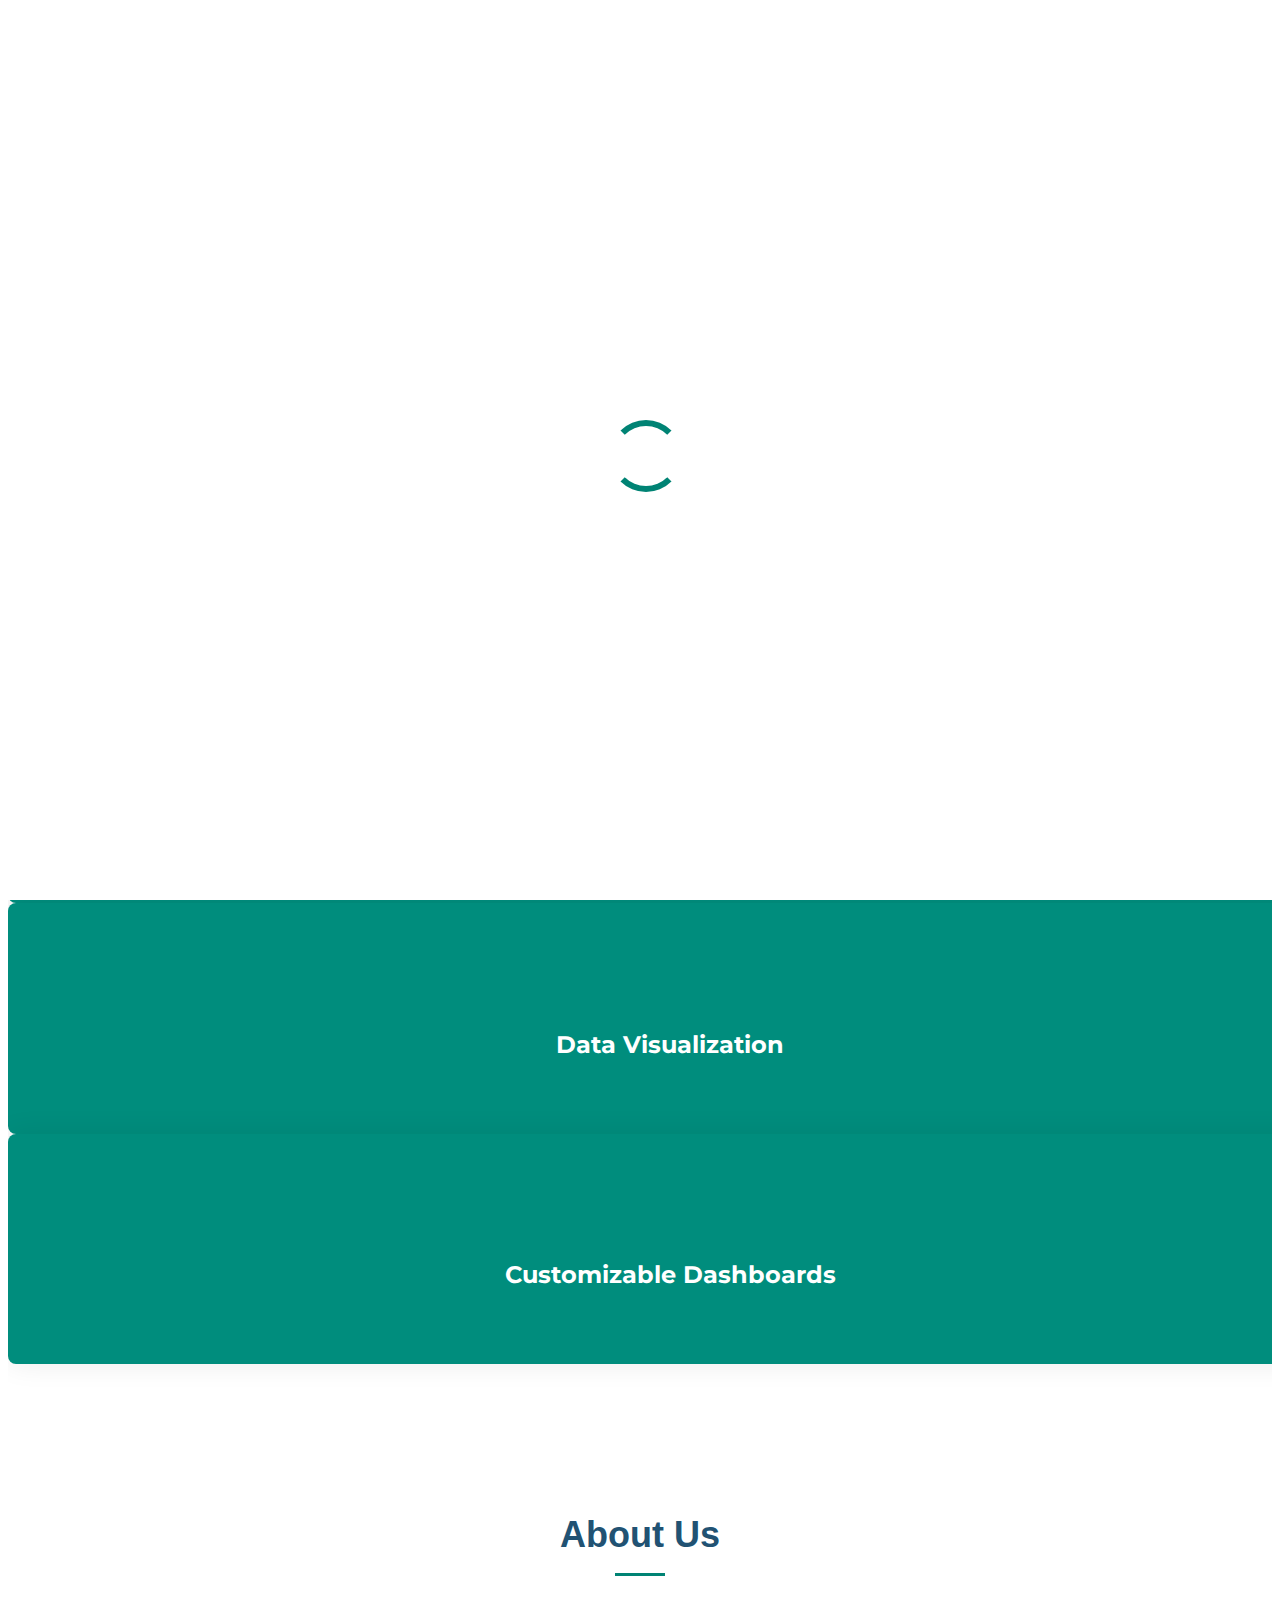
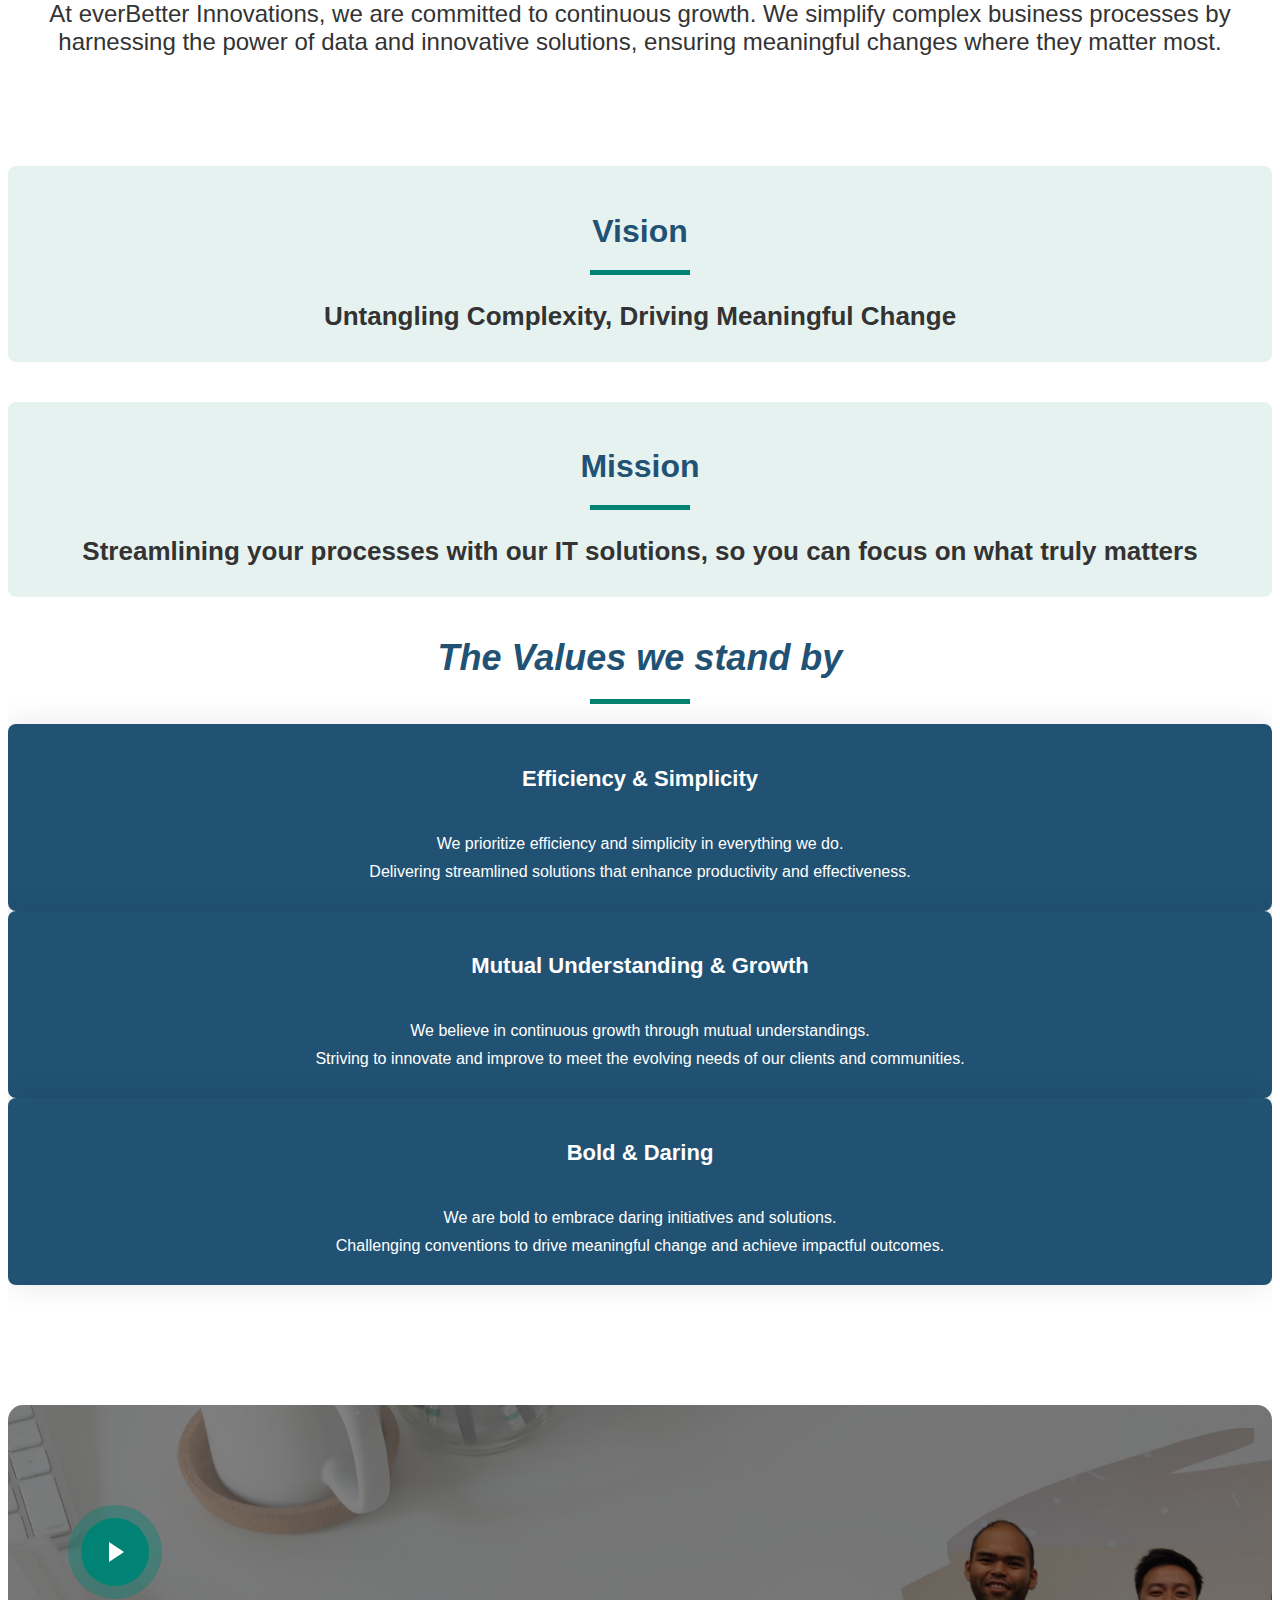
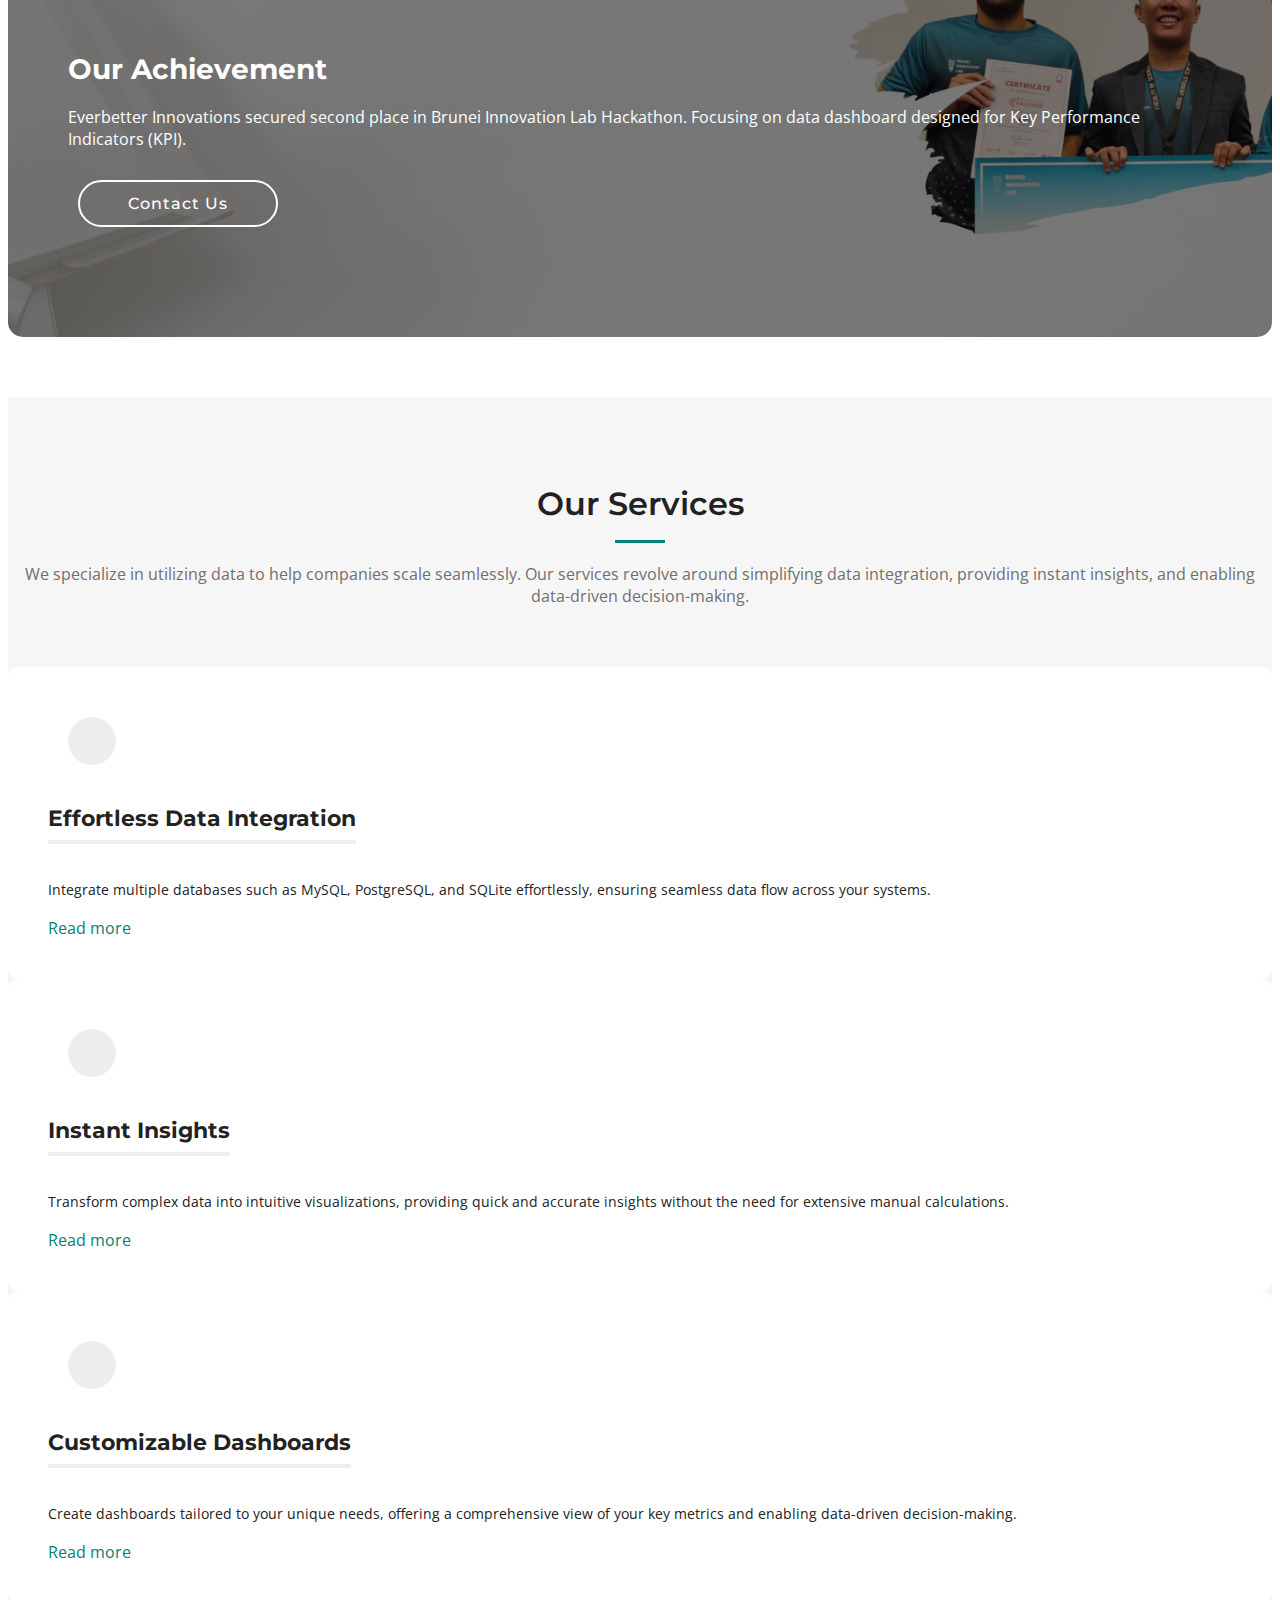
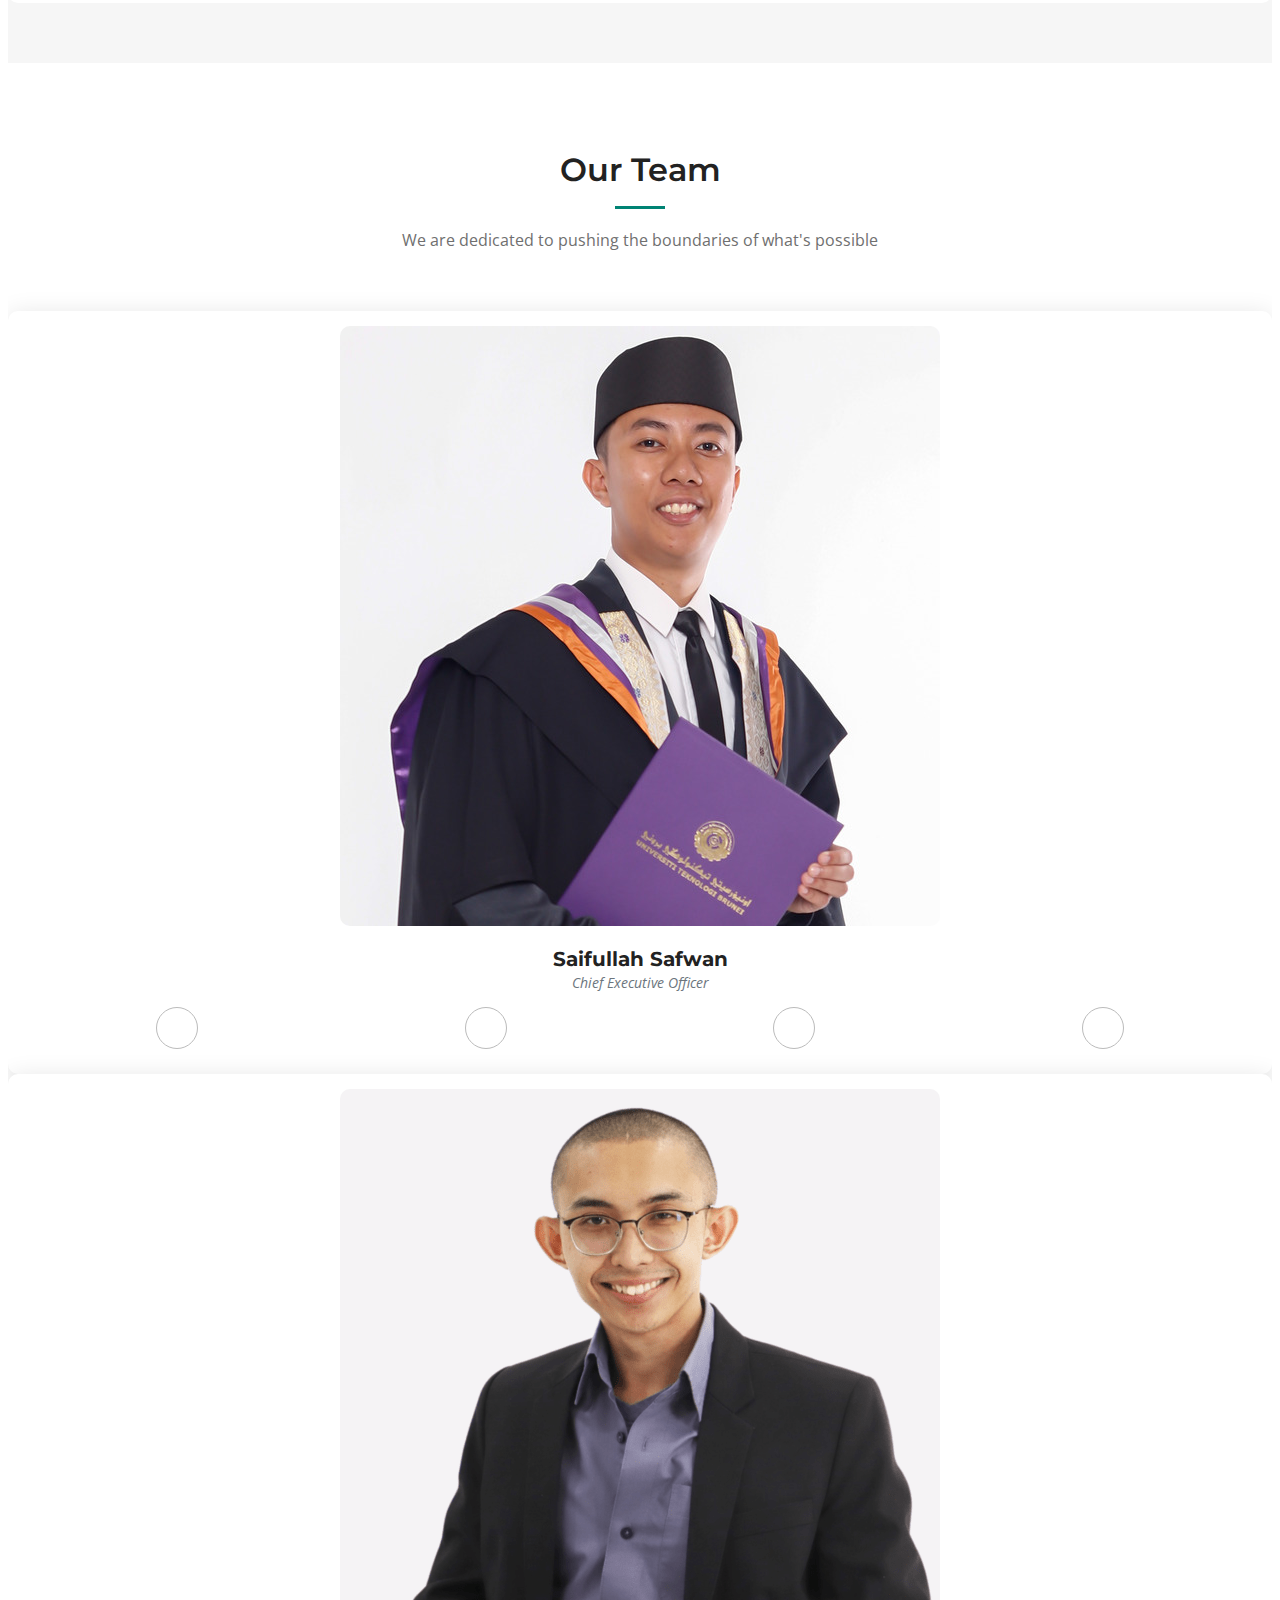
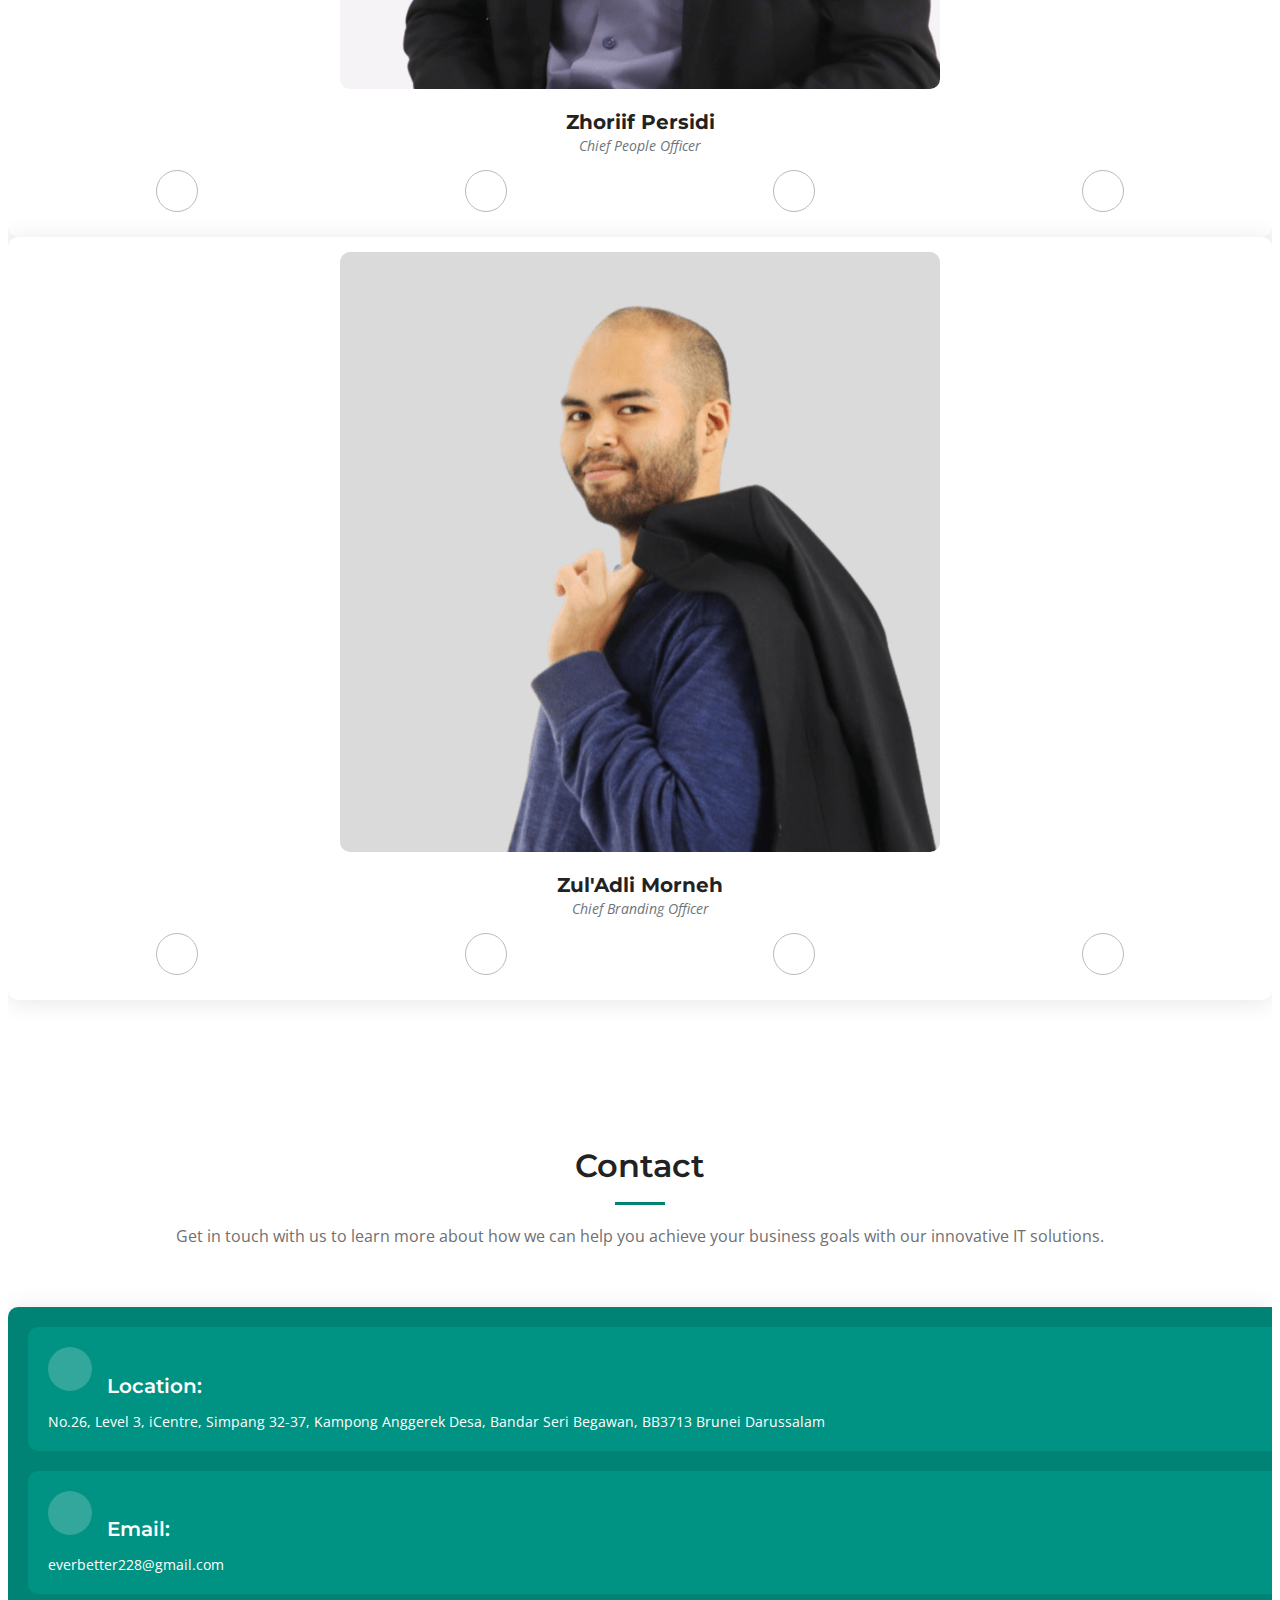
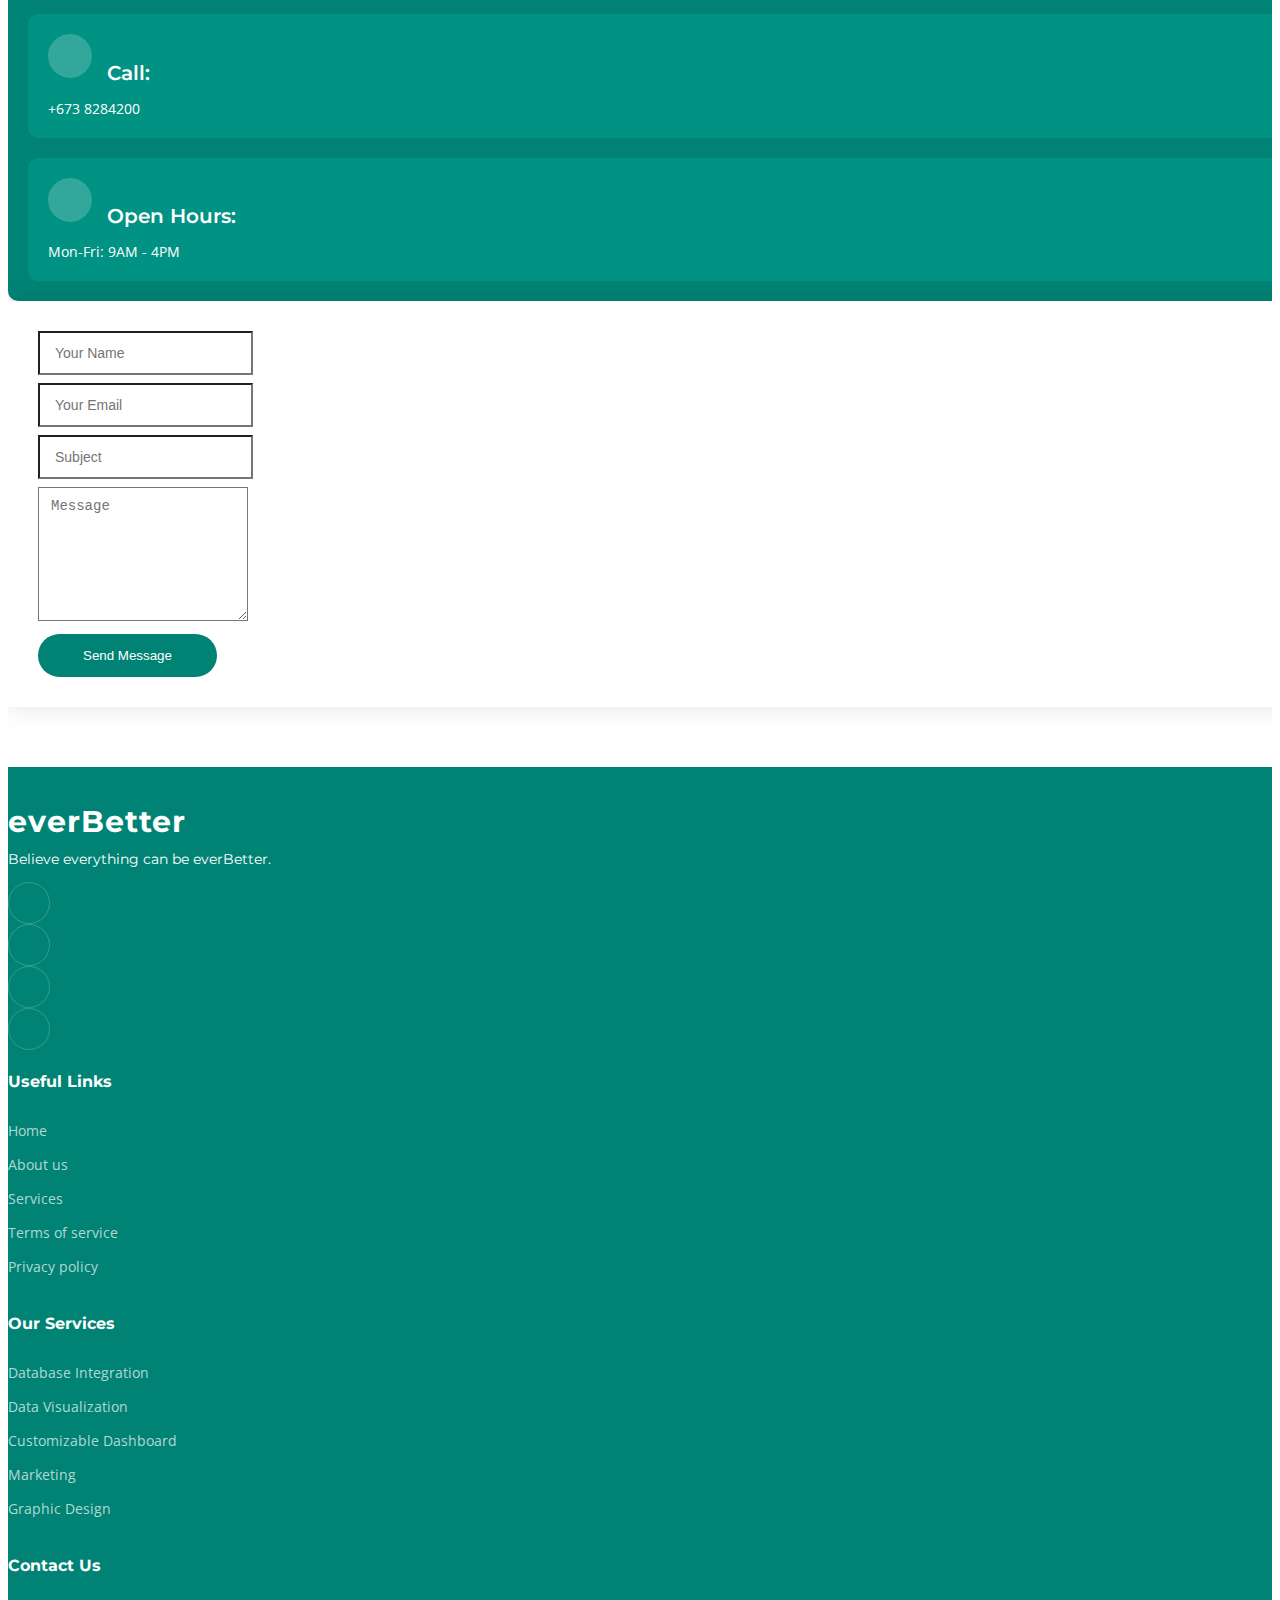
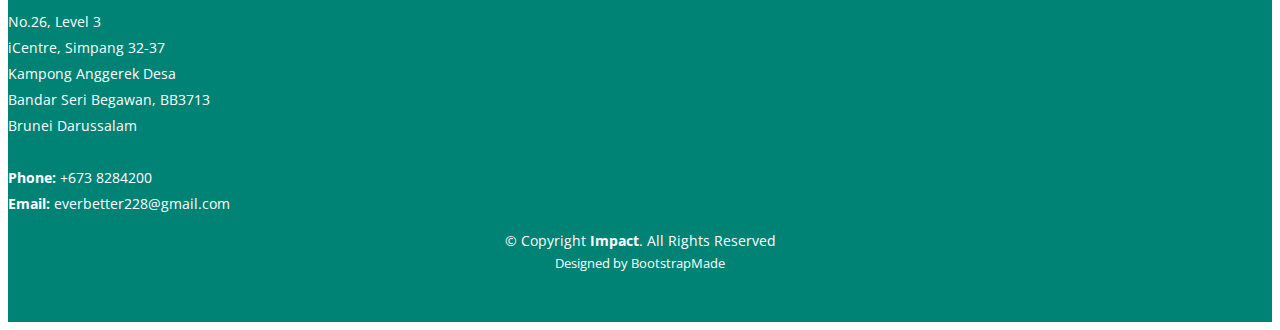
==== commit 9ca4bdd2: "content and about" ====
--- a/index.html
+++ b/index.html
@@ -85,11 +85,10 @@
     <div class="container position-relative">
       <div class="row gy-5" data-aos="fade-in">
         <div class="col-lg-6 order-2 order-lg-1 d-flex flex-column justify-content-center text-center text-lg-start">
-          <h2>Welcome to <span>everBetter!</span></h2>
-          <p>Believe everything can be everBetter.</p>
+          <h2>Scale your Business with Innovative Solution </h2>
+          <p>Harness the full potential of your Data, Seamlessly</p>
           <div class="d-flex justify-content-center justify-content-lg-start">
             <a href="#about" class="btn-get-started">Get Started</a>
-            <a href="https://www.youtube.com/watch?v=LXb3EKWsInQ" class="glightbox btn-watch-video d-flex align-items-center"><i class="bi bi-play-circle"></i><span>Watch Video</span></a>
           </div>
         </div>
         <div class="col-lg-6 order-1 order-lg-2">
@@ -146,28 +145,61 @@
 
         <div class="section-header">
           <h2>About Us</h2>
-          <p>At everBetter Innovations, we are dedicated to untangling complexity and driving meaningful change. Our solutions simplify data integration and provide instant insights, helping businesses scale without the fuss.</p>
-        </div>
-
-        <div class="row gy-4">
-          <div class="col-lg-6">
-            <h3>Our Vision and Mission</h3>
-            <img src="assets/img/about.jpg" class="img-fluid rounded-4 mb-4" alt="">
-            <p>We envision a world where complexity is untangled, and meaningful change is driven through innovative solutions. Our mission is to streamline your processes with our IT solutions, so you can focus on what truly matters.</p>
-          </div>
-          <div class="col-lg-6">
-            <div class="content ps-0 ps-lg-5">
-              <p class="fst-italic">
-                Our Values:
-              </p>
-              <ul>
-                <li><i class="bi bi-check-circle-fill"></i> Efficiency and Simplicity: We prioritize efficiency and simplicity in everything we do, delivering streamlined solutions that enhance productivity and effectiveness.</li>
-                <li><i class="bi bi-check-circle-fill"></i> Continuous Growth: We believe in continuous growth through mutual understanding, striving to innovate and improve to meet the evolving needs of our clients and communities.</li>
-                <li><i class="bi bi-check-circle-fill"></i> Bold and Daring: We embrace daring initiatives and solutions, challenging conventions to drive meaningful change and achieve impactful outcomes.</li>
-              </ul>
-              <p>
-                At everBetter Innovations, we are young, energetic, and ready to tackle new challenges head-on. We are constantly seeking new ways to improve and innovate, driven by a passion for finding better solutions.
-              </p>
+          <h3>At everBetter Innovations, we are committed to continuous growth. We simplify complex business processes by harnessing the power of data and innovative solutions, ensuring meaningful changes where they matter most.</h3>
+        </div>
+
+        <div class="row justify-content-center gy-4">
+          <div class="col-lg-8 text-center">
+            <div class="vision-mission mb-4">
+              <h2>Vision</h2>
+              <div class="line green-line"></div>
+              <h3>Untangling Complexity, Driving Meaningful Change</h3>
+            </div>
+            <div class="vision-mission mb-4">
+              <h2>Mission</h2>
+              <div class="line green-line"></div>
+              <h3>Streamlining your processes with our IT solutions, so you can focus on what truly matters</h3>
+            </div>
+          </div>
+          <div class="col-lg-10 text-center">
+            <div class="content">
+              <h2 class="fst-italic mt-4">The Values we stand by</h2>
+              <div class="green-line"></div>
+              <div class="row justify-content-center">
+                <div class="col-lg-4 col-md-6 mb-4" data-aos="fade-up" data-aos-delay="100">
+                  <div class="icon-box">
+                    <div class="icon"><i class="bi bi-speedometer2"></i></div> <!-- Icon for Efficiency & Simplicity -->
+                    <h3 class="title">Efficiency & Simplicity</h3>
+                    <div class="line"></div>
+                    <ul class="text-center">
+                      <li>We prioritize efficiency and simplicity in everything we do.</li>
+                      <li>Delivering streamlined solutions that enhance productivity and effectiveness.</li>
+                    </ul>
+                  </div>
+                </div>
+                <div class="col-lg-4 col-md-6 mb-4" data-aos="fade-up" data-aos-delay="200">
+                  <div class="icon-box">
+                    <div class="icon"><i class="bi bi-people-fill"></i></div> <!-- Icon for Mutual Understanding & Growth -->
+                    <h3 class="title">Mutual Understanding & Growth</h3>
+                    <div class="line"></div>
+                    <ul class="text-center">
+                      <li>We believe in continuous growth through mutual understandings.</li>
+                      <li>Striving to innovate and improve to meet the evolving needs of our clients and communities.</li>
+                    </ul>
+                  </div>
+                </div>
+                <div class="col-lg-4 col-md-6 mb-4" data-aos="fade-up" data-aos-delay="300">
+                  <div class="icon-box">
+                    <div class="icon"><i class="bi bi-lightbulb-fill"></i></div> <!-- Icon for Bold & Daring -->
+                    <h3 class="title">Bold & Daring</h3>
+                    <div class="line"></div>
+                    <ul class="text-center">
+                      <li>We are bold to embrace daring initiatives and solutions.</li>
+                      <li>Challenging conventions to drive meaningful change and achieve impactful outcomes.</li>
+                    </ul>
+                  </div>
+                </div>
+              </div>
             </div>
           </div>
         </div>
@@ -175,64 +207,64 @@
       </div>
     </section><!-- End About Us Section -->
 
-    <!-- ======= Call To Action Section ======= -->
-    <section id="call-to-action" class="call-to-action">
-      <div class="container text-center" data-aos="zoom-out">
-        <a href="https://www.instagram.com/bizbrunei/reel/C0-22DYh2l8/" class="glightbox play-btn"></a>
-        <h3>Our Achievement</h3>
-        <p>We are proud to announce that everBetter Innovations secured the second place in the BIL Hackathon. Watch our journey and see how we are transforming the industry with our innovative solutions.</p>
-        <a class="cta-btn" href="#contact">Contact Us</a>
-      </div>
-    </section><!-- End Call To Action Section -->
-
-    <!-- ======= Our Services Section ======= -->
-    <section id="services" class="services sections-bg">
-      <div class="container" data-aos="fade-up">
-
-        <div class="section-header">
-          <h2>Our Services</h2>
-          <p>We specialize in utilizing data to help companies scale seamlessly. Our services revolve around simplifying data integration, providing instant insights, and enabling data-driven decision-making.</p>
-        </div>
-
-        <div class="row gy-4" data-aos="fade-up" data-aos-delay="100">
-
-          <div class="col-lg-4 col-md-6">
-            <div class="service-item position-relative">
-              <div class="icon">
-                <i class="bi bi-activity"></i>
-              </div>
-              <h3>Effortless Data Integration</h3>
-              <p>Integrate multiple databases such as MySQL, PostgreSQL, and SQLite effortlessly, ensuring seamless data flow across your systems.</p>
-              <a href="#" class="readmore stretched-link">Read more <i class="bi bi-arrow-right"></i></a>
-            </div>
-          </div><!-- End Service Item -->
-
-          <div class="col-lg-4 col-md-6">
-            <div class="service-item position-relative">
-              <div class="icon">
-                <i class="bi bi-broadcast"></i>
-              </div>
-              <h3>Instant Insights</h3>
-              <p>Transform complex data into intuitive visualizations, providing quick and accurate insights without the need for extensive manual calculations.</p>
-              <a href="#" class="readmore stretched-link">Read more <i class="bi bi-arrow-right"></i></a>
-            </div>
-          </div><!-- End Service Item -->
-
-          <div class="col-lg-4 col-md-6">
-            <div class="service-item position-relative">
-              <div class="icon">
-                <i class="bi bi-easel"></i>
-              </div>
-              <h3>Customizable Dashboards</h3>
-              <p>Create dashboards tailored to your unique needs, offering a comprehensive view of your key metrics and enabling data-driven decision-making.</p>
-              <a href="#" class="readmore stretched-link">Read more <i class="bi bi-arrow-right"></i></a>
-            </div>
-          </div><!-- End Service Item -->
-
-        </div>
-
-      </div>
-    </section><!-- End Our Services Section -->
+        <!-- ======= Call To Action Section ======= -->
+        <section id="call-to-action" class="call-to-action">
+          <div class="container text-center" data-aos="zoom-out">
+            <a href="https://www.instagram.com/bizbrunei/reel/C0-22DYh2l8/" class="glightbox play-btn"></a>
+            <h3>Our Achievement</h3>
+            <p>Everbetter Innovations secured second place in Brunei Innovation Lab Hackathon. Focusing on data dashboard designed for Key Performance Indicators (KPI).</p>
+            <a class="cta-btn" href="#contact">Contact Us</a>
+          </div>
+        </section><!-- End Call To Action Section -->
+
+        <!-- ======= Our Services Section ======= -->
+        <section id="services" class="services sections-bg">
+          <div class="container" data-aos="fade-up">
+
+            <div class="section-header">
+              <h2>Our Services</h2>
+              <p>We specialize in utilizing data to help companies scale seamlessly. Our services revolve around simplifying data integration, providing instant insights, and enabling data-driven decision-making.</p>
+            </div>
+
+            <div class="row gy-4" data-aos="fade-up" data-aos-delay="100">
+
+              <div class="col-lg-4 col-md-6">
+                <div class="service-item position-relative">
+                  <div class="icon">
+                    <i class="bi bi-activity"></i>
+                  </div>
+                  <h3>Effortless Data Integration</h3>
+                  <p>Integrate multiple databases such as MySQL, PostgreSQL, and SQLite effortlessly, ensuring seamless data flow across your systems.</p>
+                  <a href="#" class="readmore stretched-link">Read more <i class="bi bi-arrow-right"></i></a>
+                </div>
+              </div><!-- End Service Item -->
+
+              <div class="col-lg-4 col-md-6">
+                <div class="service-item position-relative">
+                  <div class="icon">
+                    <i class="bi bi-broadcast"></i>
+                  </div>
+                  <h3>Instant Insights</h3>
+                  <p>Transform complex data into intuitive visualizations, providing quick and accurate insights without the need for extensive manual calculations.</p>
+                  <a href="#" class="readmore stretched-link">Read more <i class="bi bi-arrow-right"></i></a>
+                </div>
+              </div><!-- End Service Item -->
+
+              <div class="col-lg-4 col-md-6">
+                <div class="service-item position-relative">
+                  <div class="icon">
+                    <i class="bi bi-easel"></i>
+                  </div>
+                  <h3>Customizable Dashboards</h3>
+                  <p>Create dashboards tailored to your unique needs, offering a comprehensive view of your key metrics and enabling data-driven decision-making.</p>
+                  <a href="#" class="readmore stretched-link">Read more <i class="bi bi-arrow-right"></i></a>
+                </div>
+              </div><!-- End Service Item -->
+
+            </div>
+
+          </div>
+        </section><!-- End Our Services Section -->
 
     <!-- ======= Our Team Section ======= -->
     <section id="team" class="team">
@@ -240,7 +272,7 @@
 
         <div class="section-header">
           <h2>Our Team</h2>
-          <p>Meet the dynamic and passionate team driving everBetter Innovations. We are dedicated to delivering excellence and pushing the boundaries of what's possible.</p>
+          <p>We are dedicated to pushing the boundaries of what's possible</p>
         </div>
 
         <div class="row justify-content-center gy-4">
--- a/assets/css/main.css
+++ b/assets/css/main.css
@@ -604,134 +604,119 @@
 /*--------------------------------------------------------------
 # About Us Section
 --------------------------------------------------------------*/
+.about {
+  background-color: #fff; /* Light background color */
+  padding: 60px 0;
+  display: flex;
+  align-items: center;
+  justify-content: center;
+  text-align: center;
+}
+
+.about h2 {
+  font-weight: 700;
+  font-size: 36px;
+  margin-bottom: 20px;
+  color: #215273;
+}
+
 .about h3 {
+  font-weight: 500;
+  font-size: 24px;
+  margin-bottom: 10px;
+  color: #333;
+}
+
+.about .section-header {
+  margin-bottom: 40px;
+}
+
+.about .vision-mission {
+  margin-bottom: 40px;
+  background: #e6f2f0; /* Light teal background */
+  padding: 20px;
+  border-radius: 8px;
+}
+
+.about .vision-mission h2 {
+  font-size: 32px; /* Increased font size */
   font-weight: 700;
-  font-size: 28px;
-  margin-bottom: 20px;
-  font-family: var(--font-secondary);
-}
-
-.about .call-us {
-  left: 10%;
-  right: 10%;
-  bottom: 0;
-  background-color: #fff;
-  box-shadow: 0px 2px 25px rgba(0, 0, 0, 0.08);
+  color: #215273;
+}
+
+.about .vision-mission h3 {
+  font-size: 26px; /* Increased font size */
+  font-weight: 600;
+  color: #333;
+}
+
+.about .line {
+  width: 50px;
+  height: 3px;
+  margin: 20px auto; /* Center align the line */
+}
+
+.about .green-line {
+  background-color: #008374; /* Green color */
+}
+
+.about .green-line {
+  width: 100px;
+  height: 5px;
+  background-color: #008374; /* Green color */
+  margin: 20px auto; /* Center align the line */
+}
+
+.about .icon-box {
+  background: #215273; /* Blue background color */
+  border-radius: 8px;
+  box-shadow: 0 0 30px rgba(0, 0, 0, 0.1);
   padding: 20px;
   text-align: center;
-}
-
-.about .call-us h4 {
-  font-size: 24px;
+  transition: all 0.3s ease-in-out;
+}
+
+.about .icon-box .icon {
+  font-size: 40px;
+  color: #fff; /* White icon color */
+  margin-bottom: 20px;
+}
+
+.about .icon-box h3 {
+  font-size: 22px;
   font-weight: 700;
-  margin-bottom: 5px;
-}
-
-.about .call-us p {
-  font-size: 28px;
-  font-weight: 700;
-  color: var(--color-primary);
-}
-
-.about .content ul {
+  margin-bottom: 15px;
+  color: #fff; /* White text color */
+}
+
+.about .icon-box ul {
   list-style: none;
   padding: 0;
-}
-
-.about .content ul li {
-  padding: 0 0 10px 30px;
-  position: relative;
-}
-
-.about .content ul i {
-  position: absolute;
-  font-size: 20px;
-  left: 0;
-  top: -3px;
-  color: var(--color-primary);
-}
-
-.about .content p:last-child {
-  margin-bottom: 0;
-}
-
-.about .play-btn {
-  width: 94px;
-  height: 94px;
-  background: radial-gradient(var(--color-primary) 50%, rgba(0, 131, 116, 0.4) 52%);
-  border-radius: 50%;
-  display: block;
-  position: absolute;
-  left: calc(50% - 47px);
-  top: calc(50% - 47px);
-  overflow: hidden;
-}
-
-.about .play-btn:before {
-  content: "";
-  position: absolute;
-  width: 120px;
-  height: 120px;
-  animation-delay: 0s;
-  animation: pulsate-btn 2s;
-  animation-direction: forwards;
-  animation-iteration-count: infinite;
-  animation-timing-function: steps;
-  opacity: 1;
-  border-radius: 50%;
-  border: 5px solid rgba(0, 131, 116, 0.7);
-  top: -15%;
-  left: -15%;
-  background: rgba(198, 16, 0, 0);
-}
-
-.about .play-btn:after {
-  content: "";
-  position: absolute;
-  left: 50%;
-  top: 50%;
-  transform: translateX(-40%) translateY(-50%);
-  width: 0;
-  height: 0;
-  border-top: 10px solid transparent;
-  border-bottom: 10px solid transparent;
-  border-left: 15px solid #fff;
-  z-index: 100;
-  transition: all 400ms cubic-bezier(0.55, 0.055, 0.675, 0.19);
-}
-
-.about .play-btn:hover:before {
-  content: "";
-  position: absolute;
-  left: 50%;
-  top: 50%;
-  transform: translateX(-40%) translateY(-50%);
-  width: 0;
-  height: 0;
-  border: none;
-  border-top: 10px solid transparent;
-  border-bottom: 10px solid transparent;
-  border-left: 15px solid #fff;
-  z-index: 200;
-  animation: none;
-  border-radius: 0;
-}
-
-.about .play-btn:hover:after {
-  border-left: 15px solid var(--color-primary);
-  transform: scale(20);
-}
-
-@keyframes pulsate-btn {
-  0% {
-    transform: scale(0.6, 0.6);
-    opacity: 1;
-  }
-
-  100% {
-    transform: scale(1, 1);
-    opacity: 0;
-  }
+  margin: 0;
+}
+
+.about .icon-box ul li {
+  font-size: 16px;
+  color: #fff; /* White text color */
+  margin-bottom: 10px;
+}
+
+.about .icon-box:hover {
+  transform: translateY(-10px);
+  box-shadow: 0 0 30px rgba(0, 0, 0, 0.2);
+}
+
+.about .fst-italic {
+  font-style: italic;
+  color: #215273;
+}
+
+.about h2, .about h3 {
+  font-family: 'Roboto', sans-serif;
+}
+
+.about p, .about ul li {
+  font-family: 'Lato', sans-serif;
 }
 
 /*--------------------------------------------------------------
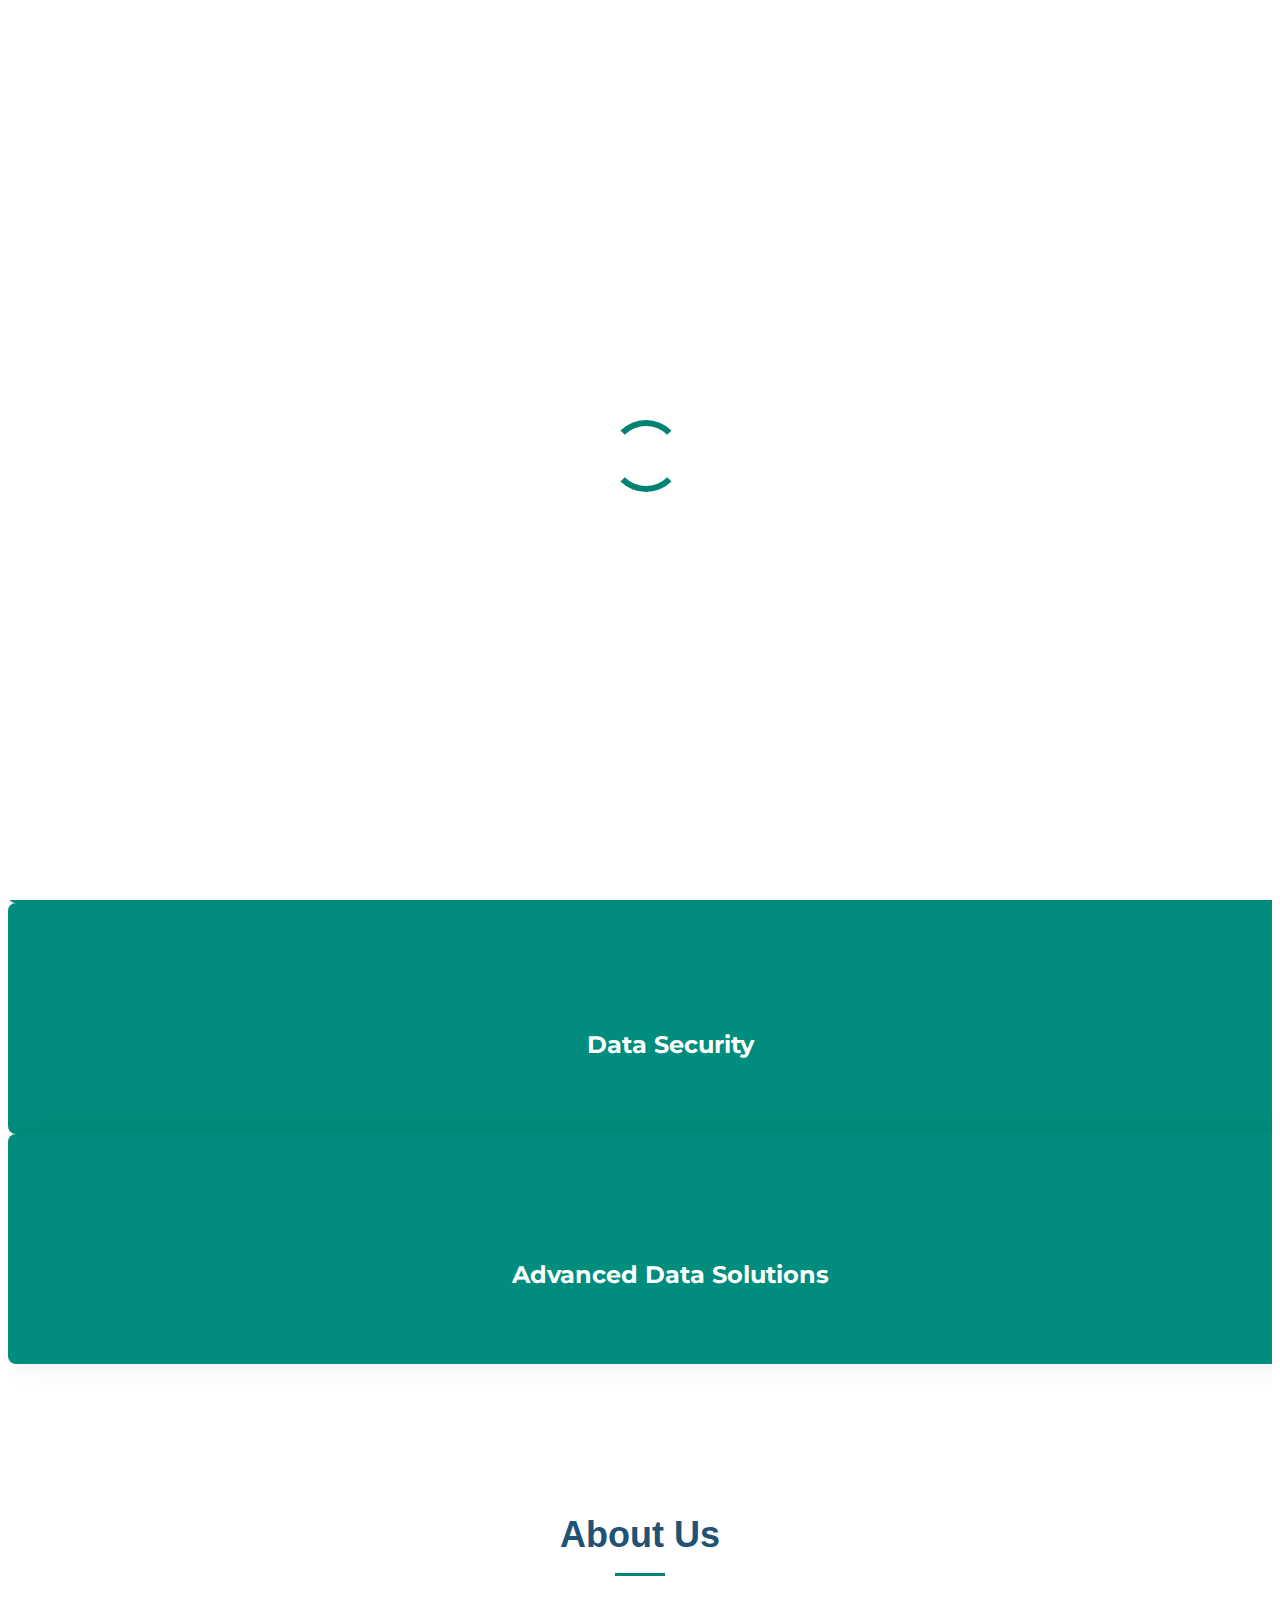
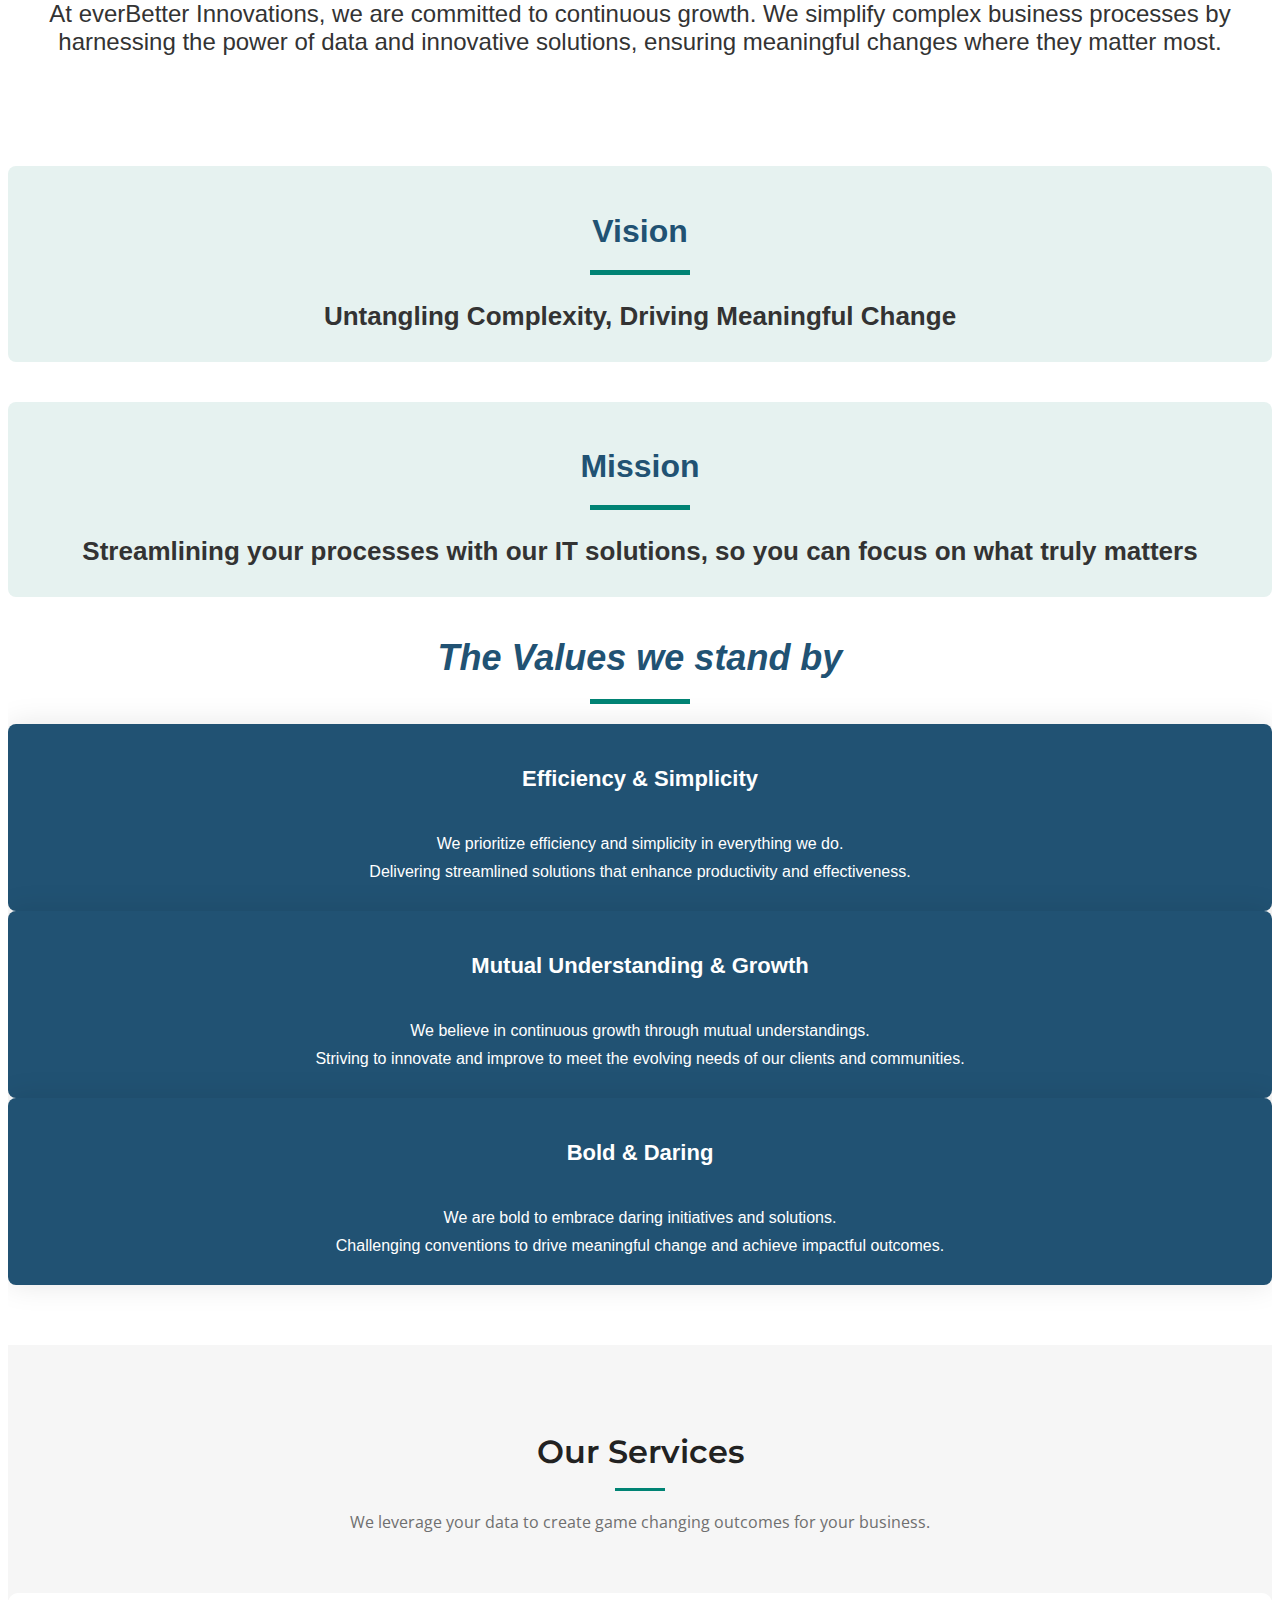
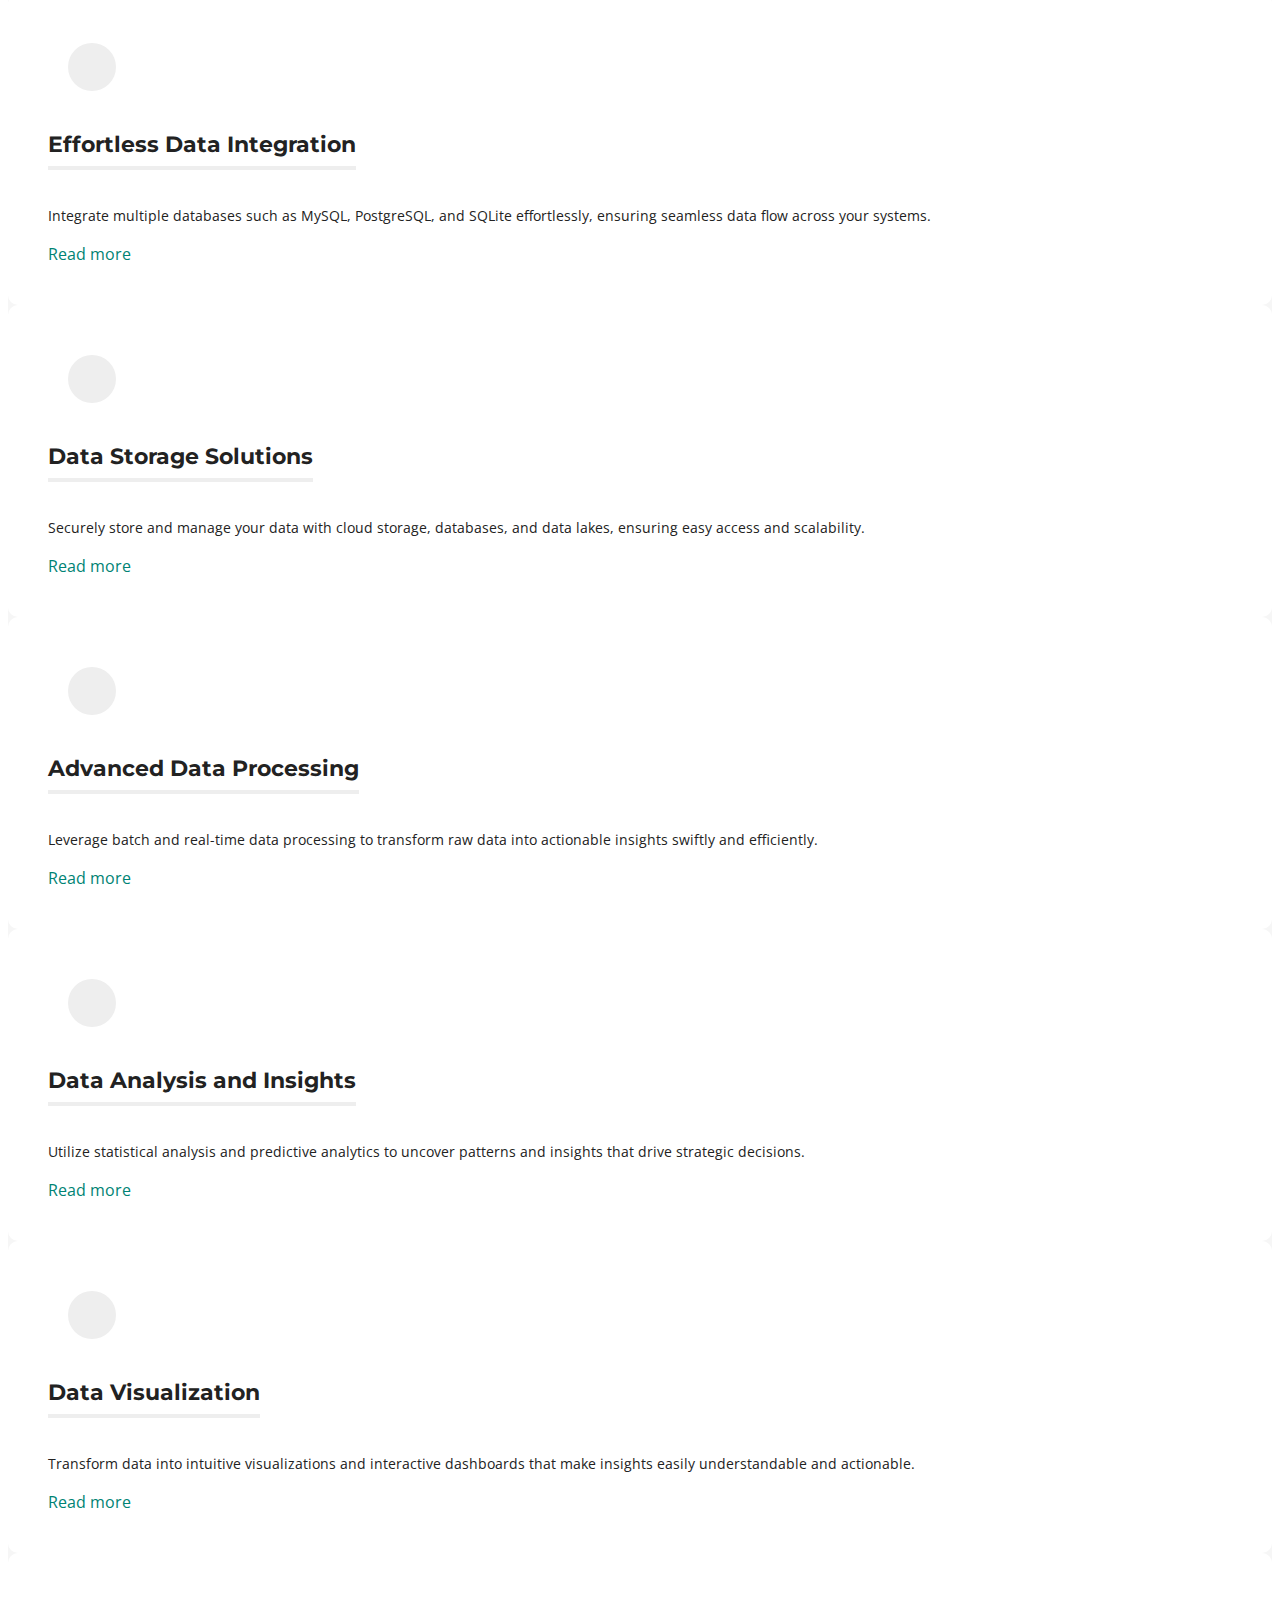
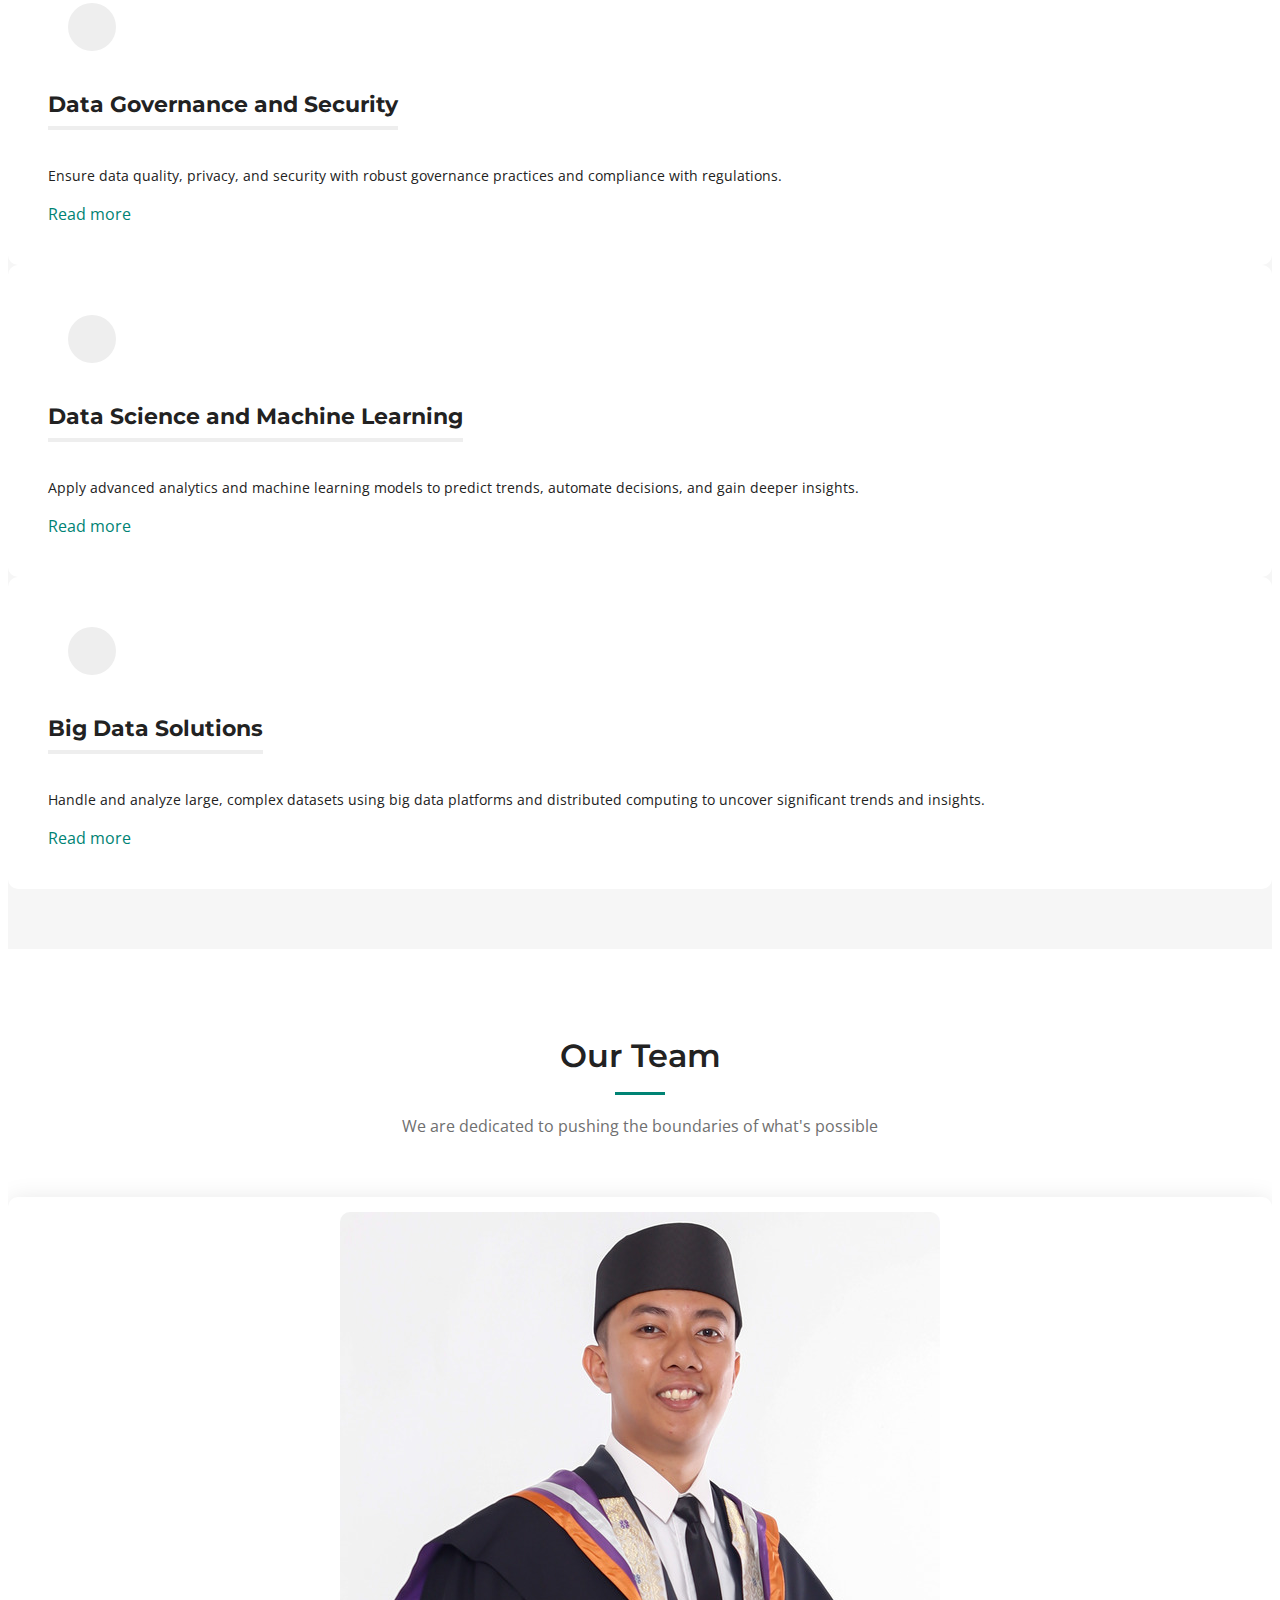
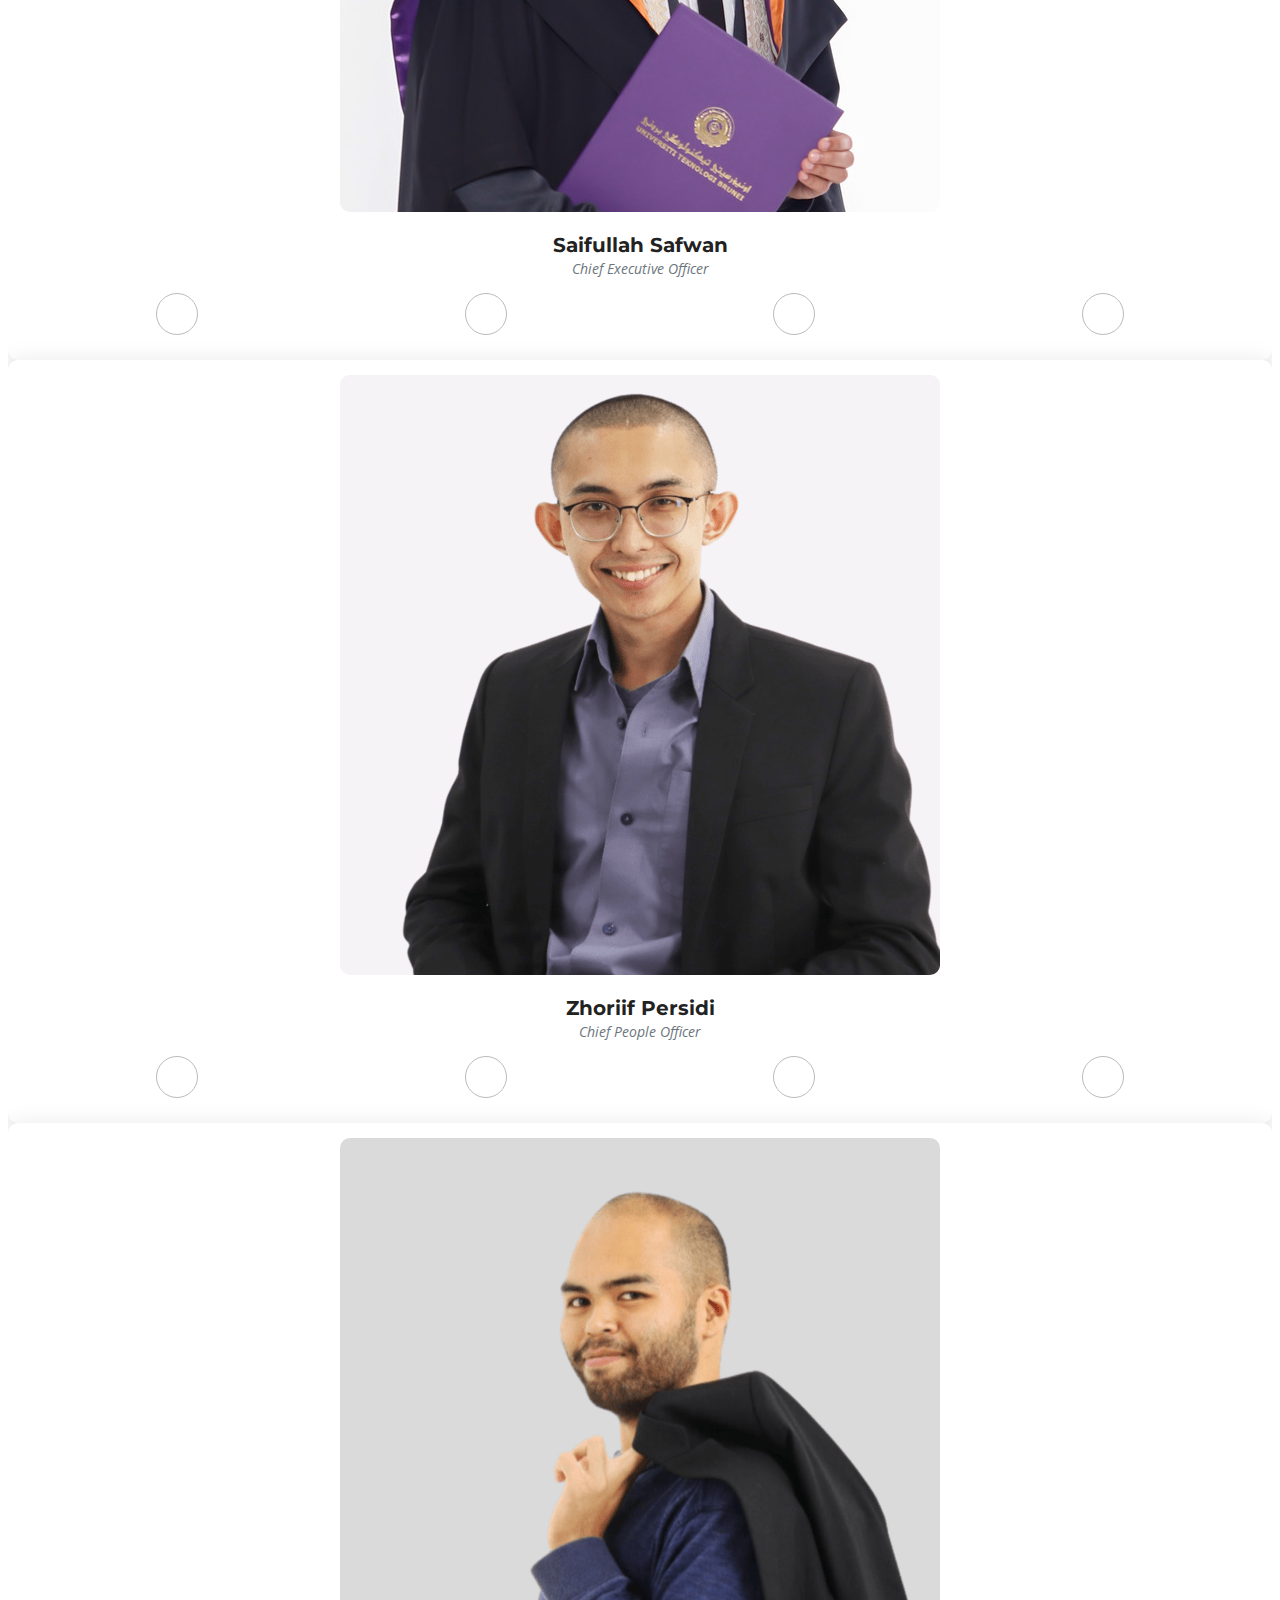
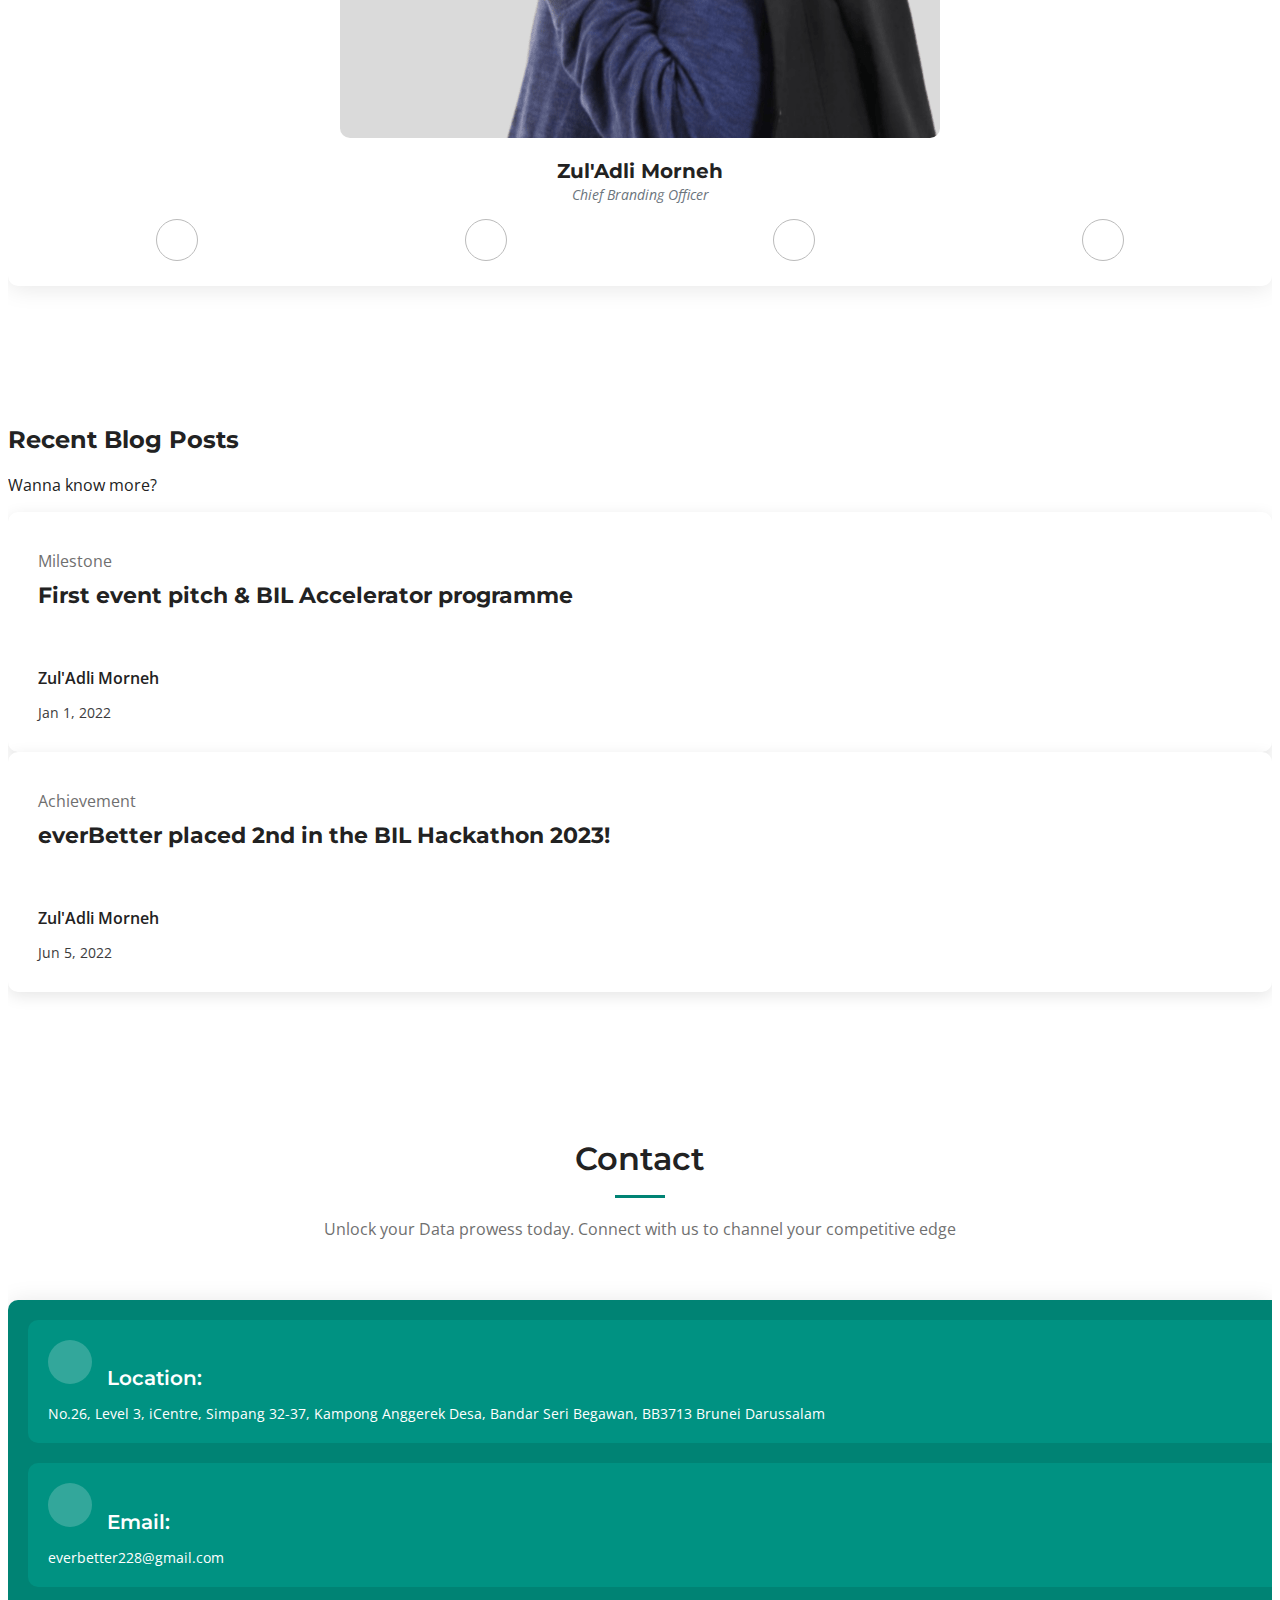
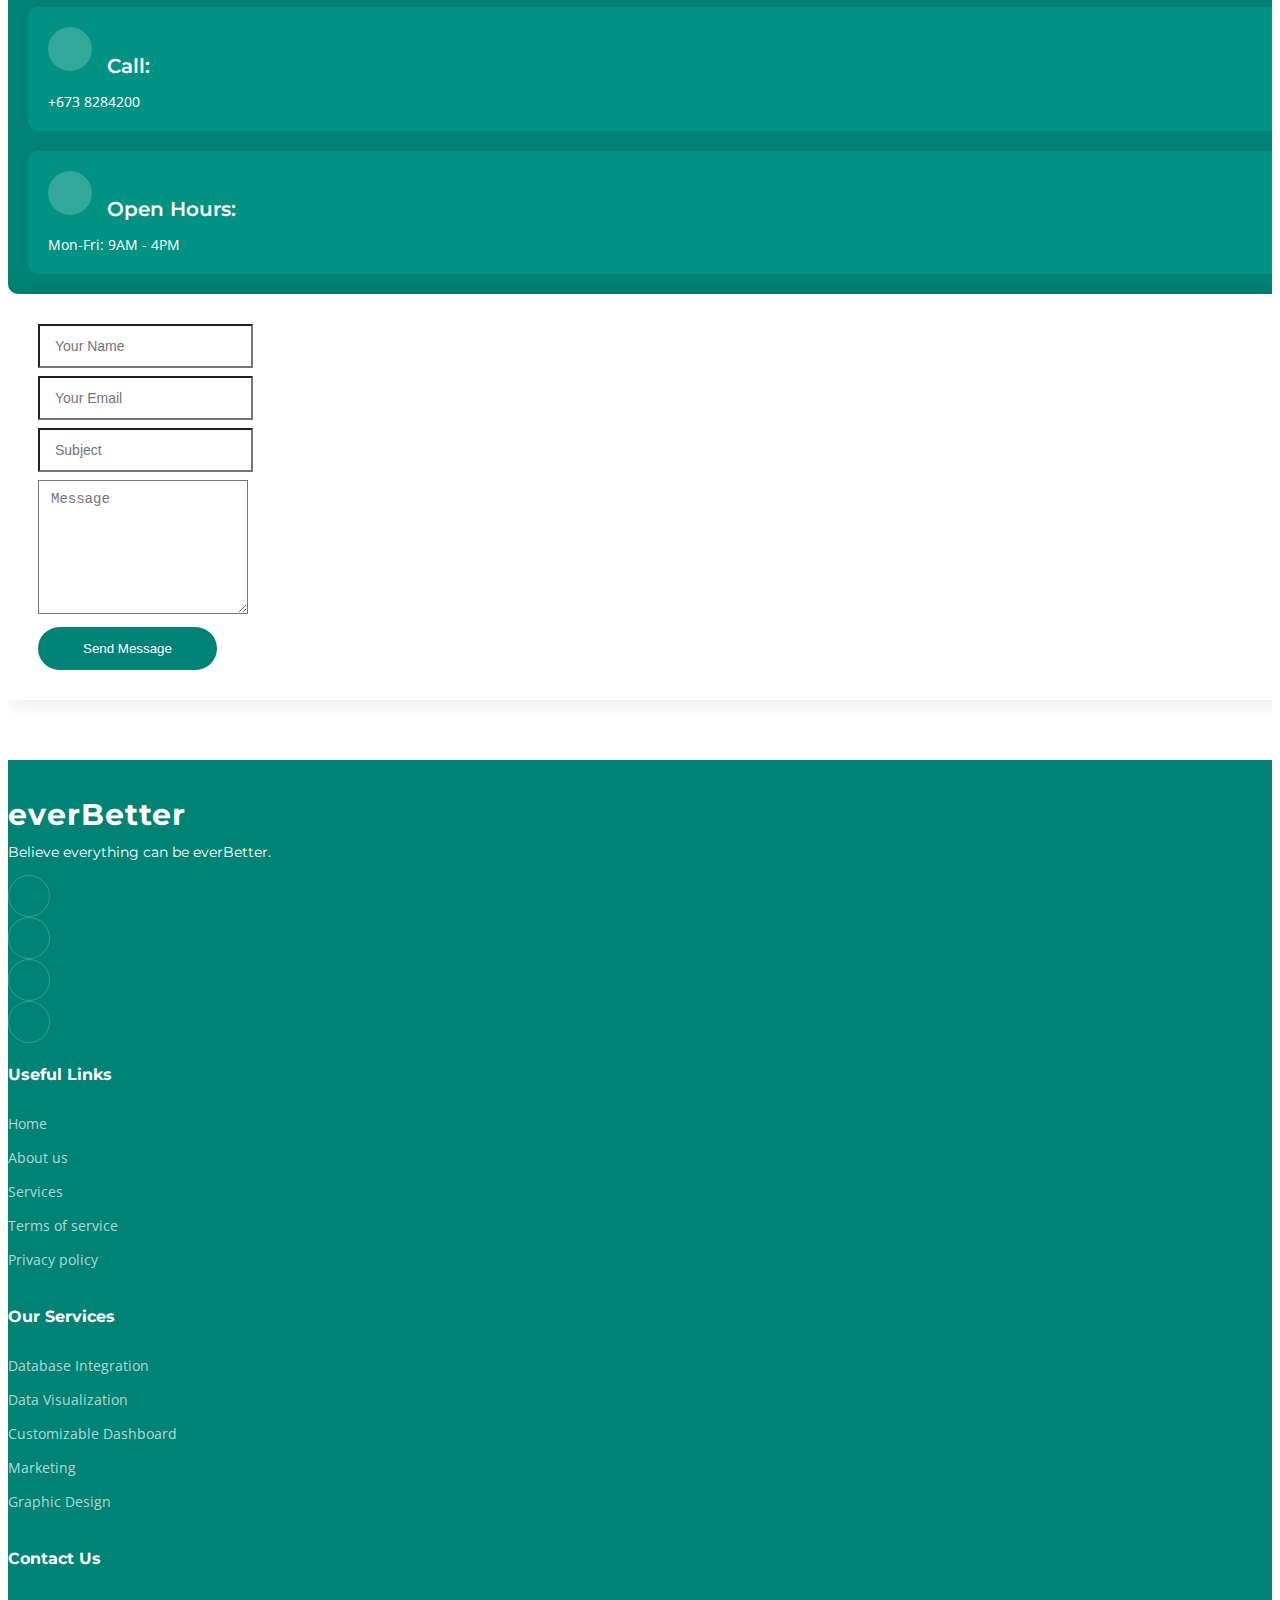
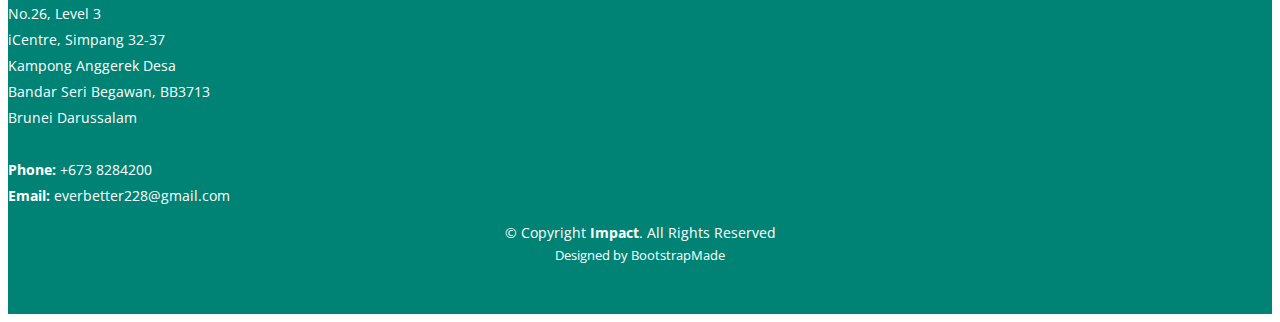
==== commit d47efbf3: "dynamic header and footer" ====
--- a/index.html
+++ b/index.html
@@ -4,88 +4,31 @@
 <head>
   <meta charset="utf-8">
   <meta content="width=device-width, initial-scale=1.0" name="viewport">
-
   <title>everBetter Innovations</title>
   <meta content="" name="description">
   <meta content="" name="keywords">
-
-  <!-- Favicons -->
   <link href="assets/img/company_icon.png" rel="icon">
   <link href="assets/img/apple-touch-icon.png" rel="apple-touch-icon">
-
-  <!-- Google Fonts -->
   <link rel="preconnect" href="https://fonts.googleapis.com">
   <link rel="preconnect" href="https://fonts.gstatic.com" crossorigin>
   <link href="https://fonts.googleapis.com/css2?family=Open+Sans:ital,wght@0,300;0,400;0,500;0,600;0,700;1,300;1,400;1,600;1,700&family=Montserrat:ital,wght@0,300;0,400;0,500;0,600;0,700;1,300;1,400;1,500;1,600;1,700&family=Raleway:ital,wght@0,300;0,400;0,500;0,600;0,700;1,300;1,400;1,500;1,600;1,700&display=swap" rel="stylesheet">
-
-  <!-- Vendor CSS Files -->
   <link href="assets/vendor/bootstrap/css/bootstrap.min.css" rel="stylesheet">
   <link href="assets/vendor/bootstrap-icons/bootstrap-icons.css" rel="stylesheet">
   <link href="assets/vendor/aos/aos.css" rel="stylesheet">
   <link href="assets/vendor/glightbox/css/glightbox.min.css" rel="stylesheet">
   <link href="assets/vendor/swiper/swiper-bundle.min.css" rel="stylesheet">
-
-  <!-- Template Main CSS File -->
   <link href="assets/css/main.css" rel="stylesheet">
-
-  <!-- =======================================================
-  * Template Name: Impact
-  * Template URL: https://bootstrapmade.com/impact-bootstrap-business-website-template/
-  * Updated: Apr 4 2024 with Bootstrap v5.3.3
-  * Author: BootstrapMade.com
-  * License: https://bootstrapmade.com/license/
-  ======================================================== -->
 </head>
 
 <body>
-
-  <!-- ======= Header ======= -->
-  <section id="topbar" class="topbar d-flex align-items-center">
-    <div class="container d-flex justify-content-center justify-content-md-between">
-      <div class="contact-info d-flex align-items-center">
-        <i class="bi bi-envelope d-flex align-items-center"><a href="mailto:everbetter228@gmail.com">everbetter228@gmail.com</a></i>
-        <i class="bi bi-phone d-flex align-items-center ms-4"><span>+673 8284200</span></i>
-      </div>
-      <div class="social-links d-none d-md-flex align-items-center">
-        <a href="#" class="twitter"><i class="bi bi-twitter"></i></a>
-        <a href="#" class="facebook"><i class="bi bi-facebook"></i></a>
-        <a href="https://www.instagram.com/everbetter.inv/" class="instagram"><i class="bi bi-instagram"></i></a>
-        <a href="https://www.linkedin.com/company/everbetter-innovations/" class="linkedin"><i class="bi bi-linkedin"></i></i></a>
-      </div>
-    </div>
-  </section><!-- End Top Bar -->
-
-  <header id="header" class="header d-flex align-items-center">
-
-    <div class="container-fluid container-xl d-flex align-items-center justify-content-between">
-      <a href="index.html" class="logo d-flex align-items-center">
-        <!-- Uncomment the line below if you also wish to use an image logo -->
-        <!-- <img src="assets/img/logo.png" alt=""> -->
-        <h1>everBetter</h1>
-      </a>
-      <nav id="navbar" class="navbar">
-        <ul>
-          <li><a href="#hero">Home</a></li>
-          <li><a href="#about">About</a></li>
-          <li><a href="#services">Services</a></li>
-          <li><a href="#team">Team</a></li>
-          <li><a href="#contact">Contact</a></li>
-        </ul>
-      </nav><!-- .navbar -->
-
-      <i class="mobile-nav-toggle mobile-nav-show bi bi-list"></i>
-      <i class="mobile-nav-toggle mobile-nav-hide d-none bi bi-x"></i>
-
-    </div>
-  </header><!-- End Header -->
-  <!-- End Header -->
+  <div w3-include-html="header.html"></div>
 
   <!-- ======= Hero Section ======= -->
   <section id="hero" class="hero">
     <div class="container position-relative">
       <div class="row gy-5" data-aos="fade-in">
         <div class="col-lg-6 order-2 order-lg-1 d-flex flex-column justify-content-center text-center text-lg-start">
-          <h2>Scale your Business with Innovative Solution </h2>
+          <h2>Scale your Business with Innovative Solution</h2>
           <p>Harness the full potential of your Data, Seamlessly</p>
           <div class="d-flex justify-content-center justify-content-lg-start">
             <a href="#about" class="btn-get-started">Get Started</a>
@@ -100,54 +43,44 @@
     <div class="icon-boxes position-relative">
       <div class="container position-relative">
         <div class="row gy-4 mt-5">
-    
           <div class="col-xl-3 col-md-6" data-aos="fade-up" data-aos-delay="100">
             <div class="icon-box">
               <div class="icon"><i class="bi bi-database"></i></div>
-              <h4 class="title"><a href="" class="stretched-link">Data Integration</a></h4>
-            </div>
-          </div><!--End Icon Box -->
-    
+              <h4 class="title"><a href="#services" class="stretched-link">Data Management</a></h4>
+            </div>
+          </div>
           <div class="col-xl-3 col-md-6" data-aos="fade-up" data-aos-delay="200">
             <div class="icon-box">
               <div class="icon"><i class="bi bi-graph-up-arrow"></i></div>
-              <h4 class="title"><a href="" class="stretched-link">Instant Insights</a></h4>
-            </div>
-          </div><!--End Icon Box -->
-    
+              <h4 class="title"><a href="#services" class="stretched-link">Data Analysis</a></h4>
+            </div>
+          </div>
           <div class="col-xl-3 col-md-6" data-aos="fade-up" data-aos-delay="300">
             <div class="icon-box">
-              <div class="icon"><i class="bi bi-bar-chart-line"></i></div>
-              <h4 class="title"><a href="" class="stretched-link">Data Visualization</a></h4>
-            </div>
-          </div><!--End Icon Box -->
-    
+              <div class="icon"><i class="bi bi-shield-lock"></i></div>
+              <h4 class="title"><a href="#services" class="stretched-link">Data Security</a></h4>
+            </div>
+          </div>
           <div class="col-xl-3 col-md-6" data-aos="fade-up" data-aos-delay="400">
             <div class="icon-box">
-              <div class="icon"><i class="bi bi-sliders"></i></div>
-              <h4 class="title"><a href="" class="stretched-link">Customizable Dashboards</a></h4>
-            </div>
-          </div><!--End Icon Box -->
-    
-        </div>
-      </div>
-    </div>    
-
+              <div class="icon"><i class="bi bi-robot"></i></div>
+              <h4 class="title"><a href="#services" class="stretched-link">Advanced Data Solutions</a></h4>
+            </div>
+          </div>
+        </div>
+      </div>
     </div>
   </section>
   <!-- End Hero Section -->
 
   <main id="main">
-
     <!-- ======= About Us Section ======= -->
     <section id="about" class="about">
       <div class="container" data-aos="fade-up">
-
         <div class="section-header">
           <h2>About Us</h2>
           <h3>At everBetter Innovations, we are committed to continuous growth. We simplify complex business processes by harnessing the power of data and innovative solutions, ensuring meaningful changes where they matter most.</h3>
         </div>
-
         <div class="row justify-content-center gy-4">
           <div class="col-lg-8 text-center">
             <div class="vision-mission mb-4">
@@ -168,7 +101,7 @@
               <div class="row justify-content-center">
                 <div class="col-lg-4 col-md-6 mb-4" data-aos="fade-up" data-aos-delay="100">
                   <div class="icon-box">
-                    <div class="icon"><i class="bi bi-speedometer2"></i></div> <!-- Icon for Efficiency & Simplicity -->
+                    <div class="icon"><i class="bi bi-speedometer2"></i></div>
                     <h3 class="title">Efficiency & Simplicity</h3>
                     <div class="line"></div>
                     <ul class="text-center">
@@ -179,7 +112,7 @@
                 </div>
                 <div class="col-lg-4 col-md-6 mb-4" data-aos="fade-up" data-aos-delay="200">
                   <div class="icon-box">
-                    <div class="icon"><i class="bi bi-people-fill"></i></div> <!-- Icon for Mutual Understanding & Growth -->
+                    <div class="icon"><i class="bi bi-people-fill"></i></div>
                     <h3 class="title">Mutual Understanding & Growth</h3>
                     <div class="line"></div>
                     <ul class="text-center">
@@ -190,7 +123,7 @@
                 </div>
                 <div class="col-lg-4 col-md-6 mb-4" data-aos="fade-up" data-aos-delay="300">
                   <div class="icon-box">
-                    <div class="icon"><i class="bi bi-lightbulb-fill"></i></div> <!-- Icon for Bold & Daring -->
+                    <div class="icon"><i class="bi bi-lightbulb-fill"></i></div>
                     <h3 class="title">Bold & Daring</h3>
                     <div class="line"></div>
                     <ul class="text-center">
@@ -203,80 +136,109 @@
             </div>
           </div>
         </div>
-
       </div>
     </section><!-- End About Us Section -->
 
-        <!-- ======= Call To Action Section ======= -->
-        <section id="call-to-action" class="call-to-action">
-          <div class="container text-center" data-aos="zoom-out">
-            <a href="https://www.instagram.com/bizbrunei/reel/C0-22DYh2l8/" class="glightbox play-btn"></a>
-            <h3>Our Achievement</h3>
-            <p>Everbetter Innovations secured second place in Brunei Innovation Lab Hackathon. Focusing on data dashboard designed for Key Performance Indicators (KPI).</p>
-            <a class="cta-btn" href="#contact">Contact Us</a>
-          </div>
-        </section><!-- End Call To Action Section -->
-
-        <!-- ======= Our Services Section ======= -->
-        <section id="services" class="services sections-bg">
-          <div class="container" data-aos="fade-up">
-
-            <div class="section-header">
-              <h2>Our Services</h2>
-              <p>We specialize in utilizing data to help companies scale seamlessly. Our services revolve around simplifying data integration, providing instant insights, and enabling data-driven decision-making.</p>
-            </div>
-
-            <div class="row gy-4" data-aos="fade-up" data-aos-delay="100">
-
-              <div class="col-lg-4 col-md-6">
-                <div class="service-item position-relative">
-                  <div class="icon">
-                    <i class="bi bi-activity"></i>
-                  </div>
-                  <h3>Effortless Data Integration</h3>
-                  <p>Integrate multiple databases such as MySQL, PostgreSQL, and SQLite effortlessly, ensuring seamless data flow across your systems.</p>
-                  <a href="#" class="readmore stretched-link">Read more <i class="bi bi-arrow-right"></i></a>
-                </div>
-              </div><!-- End Service Item -->
-
-              <div class="col-lg-4 col-md-6">
-                <div class="service-item position-relative">
-                  <div class="icon">
-                    <i class="bi bi-broadcast"></i>
-                  </div>
-                  <h3>Instant Insights</h3>
-                  <p>Transform complex data into intuitive visualizations, providing quick and accurate insights without the need for extensive manual calculations.</p>
-                  <a href="#" class="readmore stretched-link">Read more <i class="bi bi-arrow-right"></i></a>
-                </div>
-              </div><!-- End Service Item -->
-
-              <div class="col-lg-4 col-md-6">
-                <div class="service-item position-relative">
-                  <div class="icon">
-                    <i class="bi bi-easel"></i>
-                  </div>
-                  <h3>Customizable Dashboards</h3>
-                  <p>Create dashboards tailored to your unique needs, offering a comprehensive view of your key metrics and enabling data-driven decision-making.</p>
-                  <a href="#" class="readmore stretched-link">Read more <i class="bi bi-arrow-right"></i></a>
-                </div>
-              </div><!-- End Service Item -->
-
-            </div>
-
-          </div>
-        </section><!-- End Our Services Section -->
+    <!-- ======= Our Services Section ======= -->
+    <section id="services" class="services sections-bg">
+      <div class="container" data-aos="fade-up">
+        <div class="section-header">
+          <h2>Our Services</h2>
+          <p>We leverage your data to create game changing outcomes for your business.</p>
+        </div>
+        <div class="row gy-4" data-aos="fade-up" data-aos-delay="100">
+          <div class="col-lg-4 col-md-6">
+            <div class="service-item position-relative">
+              <div class="icon">
+                <i class="bi bi-activity"></i>
+              </div>
+              <h3>Effortless Data Integration</h3>
+              <p>Integrate multiple databases such as MySQL, PostgreSQL, and SQLite effortlessly, ensuring seamless data flow across your systems.</p>
+              <a href="#" class="readmore stretched-link">Read more <i class="bi bi-arrow-right"></i></a>
+            </div>
+          </div>
+          <div class="col-lg-4 col-md-6">
+            <div class="service-item position-relative">
+              <div class="icon">
+                <i class="bi bi-cloud"></i>
+              </div>
+              <h3>Data Storage Solutions</h3>
+              <p>Securely store and manage your data with cloud storage, databases, and data lakes, ensuring easy access and scalability.</p>
+              <a href="#" class="readmore stretched-link">Read more <i class="bi bi-arrow-right"></i></a>
+            </div>
+          </div>
+          <div class="col-lg-4 col-md-6">
+            <div class="service-item position-relative">
+              <div class="icon">
+                <i class="bi bi-cpu"></i>
+              </div>
+              <h3>Advanced Data Processing</h3>
+              <p>Leverage batch and real-time data processing to transform raw data into actionable insights swiftly and efficiently.</p>
+              <a href="#" class="readmore stretched-link">Read more <i class="bi bi-arrow-right"></i></a>
+            </div>
+          </div>
+          <div class="col-lg-4 col-md-6">
+            <div class="service-item position-relative">
+              <div class="icon">
+                <i class="bi bi-bar-chart"></i>
+              </div>
+              <h3>Data Analysis and Insights</h3>
+              <p>Utilize statistical analysis and predictive analytics to uncover patterns and insights that drive strategic decisions.</p>
+              <a href="#" class="readmore stretched-link">Read more <i class="bi bi-arrow-right"></i></a>
+            </div>
+          </div>
+          <div class="col-lg-4 col-md-6">
+            <div class="service-item position-relative">
+              <div class="icon">
+                <i class="bi bi-pie-chart"></i>
+              </div>
+              <h3>Data Visualization</h3>
+              <p>Transform data into intuitive visualizations and interactive dashboards that make insights easily understandable and actionable.</p>
+              <a href="#" class="readmore stretched-link">Read more <i class="bi bi-arrow-right"></i></a>
+            </div>
+          </div>
+          <div class="col-lg-4 col-md-6">
+            <div class="service-item position-relative">
+              <div class="icon">
+                <i class="bi bi-shield-lock"></i>
+              </div>
+              <h3>Data Governance and Security</h3>
+              <p>Ensure data quality, privacy, and security with robust governance practices and compliance with regulations.</p>
+              <a href="#" class="readmore stretched-link">Read more <i class="bi bi-arrow-right"></i></a>
+            </div>
+          </div>
+          <div class="col-lg-4 col-md-6">
+            <div class="service-item position-relative">
+              <div class="icon">
+                <i class="bi bi-robot"></i>
+              </div>
+              <h3>Data Science and Machine Learning</h3>
+              <p>Apply advanced analytics and machine learning models to predict trends, automate decisions, and gain deeper insights.</p>
+              <a href="#" class="readmore stretched-link">Read more <i class="bi bi-arrow-right"></i></a>
+            </div>
+          </div>
+          <div class="col-lg-4 col-md-6">
+            <div class="service-item position-relative">
+              <div class="icon">
+                <i class="bi bi-hdd-network"></i>
+              </div>
+              <h3>Big Data Solutions</h3>
+              <p>Handle and analyze large, complex datasets using big data platforms and distributed computing to uncover significant trends and insights.</p>
+              <a href="#" class="readmore stretched-link">Read more <i class="bi bi-arrow-right"></i></a>
+            </div>
+          </div>
+        </div>
+      </div>
+    </section><!-- End Our Services Section -->
 
     <!-- ======= Our Team Section ======= -->
     <section id="team" class="team">
       <div class="container" data-aos="fade-up">
-
         <div class="section-header">
           <h2>Our Team</h2>
           <p>We are dedicated to pushing the boundaries of what's possible</p>
         </div>
-
         <div class="row justify-content-center gy-4">
-
           <div class="col-xl-3 col-md-6 d-flex" data-aos="fade-up" data-aos-delay="100">
             <div class="member">
               <img src="assets/img/team/sai-dp.jpg" class="img-fluid" alt="">
@@ -286,11 +248,10 @@
                 <a href=""><i class="bi bi-twitter"></i></a>
                 <a href=""><i class="bi bi-facebook"></i></a>
                 <a href=""><i class="bi bi-instagram"></i></a>
-                <a href=""><i class="bi bi-linkedin"></i></a>
-              </div>
-            </div>
-          </div><!-- End Team Member -->
-
+                <a href="www.linkedin.com/in/saifullahsafwan"><i class="bi bi-linkedin"></i></a>
+              </div>
+            </div>
+          </div>
           <div class="col-xl-3 col-md-6 d-flex" data-aos="fade-up" data-aos-delay="200">
             <div class="member">
               <img src="assets/img/team/zhoriif-dp.png" class="img-fluid" alt="">
@@ -300,11 +261,10 @@
                 <a href=""><i class="bi bi-twitter"></i></a>
                 <a href=""><i class="bi bi-facebook"></i></a>
                 <a href=""><i class="bi bi-instagram"></i></a>
-                <a href=""><i class="bi bi-linkedin"></i></a>
-              </div>
-            </div>
-          </div><!-- End Team Member -->
-
+                <a href="https://www.linkedin.com/in/zhoriif-persidi-87455b242/"><i class="bi bi-linkedin"></i></a>
+              </div>
+            </div>
+          </div>
           <div class="col-xl-3 col-md-6 d-flex" data-aos="fade-up" data-aos-delay="300">
             <div class="member">
               <img src="assets/img/team/adli-dp.png" class="img-fluid" alt="">
@@ -314,29 +274,76 @@
                 <a href=""><i class="bi bi-twitter"></i></a>
                 <a href=""><i class="bi bi-facebook"></i></a>
                 <a href=""><i class="bi bi-instagram"></i></a>
-                <a href=""><i class="bi bi-linkedin"></i></a>
-              </div>
-            </div>
-          </div><!-- End Team Member -->
-
-        </div>
-
+                <a href="https://www.linkedin.com/in/zul-adli-morneh-463459242/"><i class="bi bi-linkedin"></i></a>
+              </div>
+            </div>
+          </div>
+        </div>
       </div>
     </section><!-- End Our Team Section -->
+
+    <!-- Recent Posts Section -->
+    <section id="recent-posts" class="recent-posts section">
+      <div class="container section-title" data-aos="fade-up">
+        <h2>Recent Blog Posts</h2>
+        <p>Wanna know more?</p>
+      </div>
+
+      <div class="container">
+        <div class="row gy-4">
+          <div class="col-xl-4 col-md-6" data-aos="fade-up" data-aos-delay="100">
+            <article>
+              <div class="post-img">
+                <img src="assets/img/blog/startup_summit_2024.jpg" alt="" class="img-fluid">
+              </div>
+              <p class="post-category">Milestone</p>
+              <h2 class="title">
+                <a href="startup_summit_2024.html">First event pitch & BIL Accelerator programme</a>
+              </h2>
+              <div class="d-flex align-items-center">
+                <img src="assets/img/blog/adli-dp.png" alt="" class="img-fluid post-author-img flex-shrink-0">
+                <div class="post-meta">
+                  <p class="post-author">Zul'Adli Morneh</p>
+                  <p class="post-date">
+                    <time datetime="2022-01-01">Jan 1, 2022</time>
+                  </p>
+                </div>
+              </div>
+            </article>
+          </div>
+          <div class="col-xl-4 col-md-6" data-aos="fade-up" data-aos-delay="200">
+            <article>
+              <div class="post-img">
+                <img src="assets/img/blog/2nd_place_bil_hackathon_2023.png" alt="" class="img-fluid">
+              </div>
+              <p class="post-category">Achievement</p>
+              <h2 class="title">
+                <a href="2nd_place_2023.html">everBetter placed 2nd in the BIL Hackathon 2023!</a>
+              </h2>
+              <div class="d-flex align-items-center">
+                <img src="assets/img/blog/adli-dp.png" alt="" class="img-fluid post-author-img flex-shrink-0">
+                <div class="post-meta">
+                  <p class="post-author">Zul'Adli Morneh</p>
+                  <p class="post-date">
+                    <time datetime="2022-01-01">Jun 5, 2022</time>
+                  </p>
+                </div>
+              </div>
+            </article>
+          </div>
+        </div>
+      </div>
+    </section><!-- End Recent Posts Section -->
 
     <!-- ======= Contact Section ======= -->
     <section id="contact" class="contact">
       <div class="container" data-aos="fade-up">
-
         <div class="section-header">
           <h2>Contact</h2>
-          <p>Get in touch with us to learn more about how we can help you achieve your business goals with our innovative IT solutions.</p>
-        </div>
-
+          <p>Unlock your Data prowess today. Connect with us to channel your competitive edge</p>
+        </div>
         <div class="row gx-lg-0 gy-4">
-
           <div class="col-lg-4">
-
             <div class="info-container d-flex flex-column align-items-center justify-content-center">
               <div class="info-item d-flex">
                 <i class="bi bi-geo-alt flex-shrink-0"></i>
@@ -344,35 +351,30 @@
                   <h4>Location:</h4>
                   <p>No.26, Level 3, iCentre, Simpang 32-37, Kampong Anggerek Desa, Bandar Seri Begawan, BB3713 Brunei Darussalam</p>
                 </div>
-              </div><!-- End Info Item -->
-
+              </div>
               <div class="info-item d-flex">
                 <i class="bi bi-envelope flex-shrink-0"></i>
                 <div>
                   <h4>Email:</h4>
                   <p>everbetter228@gmail.com</p>
                 </div>
-              </div><!-- End Info Item -->
-
+              </div>
               <div class="info-item d-flex">
                 <i class="bi bi-phone flex-shrink-0"></i>
                 <div>
                   <h4>Call:</h4>
                   <p>+673 8284200</p>
                 </div>
-              </div><!-- End Info Item -->
-
+              </div>
               <div class="info-item d-flex">
                 <i class="bi bi-clock flex-shrink-0"></i>
                 <div>
                   <h4>Open Hours:</h4>
                   <p>Mon-Fri: 9AM - 4PM</p>
                 </div>
-              </div><!-- End Info Item -->
-            </div>
-
-          </div>
-
+              </div>
+            </div>
+          </div>
           <div class="col-lg-8">
             <form action="forms/contact.php" method="post" role="form" class="php-email-form">
               <div class="row">
@@ -397,92 +399,16 @@
               <div class="text-center"><button type="submit">Send Message</button></div>
             </form>
           </div><!-- End Contact Form -->
-
-        </div>
-
+        </div>
       </div>
     </section><!-- End Contact Section -->
-
   </main><!-- End #main -->
 
-  <!-- ======= Footer ======= -->
-  <footer id="footer" class="footer">
-
-    <div class="container">
-      <div class="row gy-4">
-        <div class="col-lg-5 col-md-12 footer-info">
-          <a href="index.html" class="logo d-flex align-items-center">
-            <span>everBetter</span>
-          </a>
-          <p>Believe everything can be everBetter.</p>
-          <div class="social-links d-flex mt-4">
-            <a href="#" class="twitter"><i class="bi bi-twitter"></i></a>
-            <a href="#" class="facebook"><i class="bi bi-facebook"></i></a>
-            <a href="https://www.instagram.com/everbetter.inv/" class="instagram"><i class="bi bi-instagram"></i></a>
-            <a href="https://www.linkedin.com/company/everbetter-innovations/" class="linkedin"><i class="bi bi-linkedin"></i></a>
-          </div>
-        </div>
-
-        <div class="col-lg-2 col-6 footer-links">
-          <h4>Useful Links</h4>
-          <ul>
-            <li><a href="#">Home</a></li>
-            <li><a href="#">About us</a></li>
-            <li><a href="#">Services</a></li>
-            <li><a href="#">Terms of service</a></li>
-            <li><a href="#">Privacy policy</a></li>
-          </ul>
-        </div>
-
-        <div class="col-lg-2 col-6 footer-links">
-          <h4>Our Services</h4>
-          <ul>
-            <li><a href="#">Database Integration</a></li>
-            <li><a href="#">Data Visualization</a></li>
-            <li><a href="#">Customizable Dashboard</a></li>
-            <li><a href="#">Marketing</a></li>
-            <li><a href="#">Graphic Design</a></li>
-          </ul>
-        </div>
-
-        <div class="col-lg-3 col-md-12 footer-contact text-center text-md-start">
-          <h4>Contact Us</h4>
-          <p>
-            No.26, Level 3 <br>
-            iCentre, Simpang 32-37<br>
-            Kampong Anggerek Desa <br>
-            Bandar Seri Begawan, BB3713<br>
-            Brunei Darussalam<br><br>
-            <strong>Phone:</strong> +673 8284200<br>
-            <strong>Email:</strong> everbetter228@gmail.com<br>
-          </p>
-
-        </div>
-
-      </div>
-    </div>
-
-    <div class="container mt-4">
-      <div class="copyright">
-        &copy; Copyright <strong><span>Impact</span></strong>. All Rights Reserved
-      </div>
-      <div class="credits">
-        <!-- All the links in the footer should remain intact. -->
-        <!-- You can delete the links only if you purchased the pro version. -->
-        <!-- Licensing information: https://bootstrapmade.com/license/ -->
-        <!-- Purchase the pro version with working PHP/AJAX contact form: https://bootstrapmade.com/impact-bootstrap-business-website-template/ -->
-        Designed by <a href="https://bootstrapmade.com/">BootstrapMade</a>
-      </div>
-    </div>
-
-  </footer><!-- End Footer -->
-  <!-- End Footer -->
+  <div w3-include-html="footer.html"></div>
 
   <a href="#" class="scroll-top d-flex align-items-center justify-content-center"><i class="bi bi-arrow-up-short"></i></a>
-
   <div id="preloader"></div>
 
-  <!-- Vendor JS Files -->
   <script src="assets/vendor/bootstrap/js/bootstrap.bundle.min.js"></script>
   <script src="assets/vendor/aos/aos.js"></script>
   <script src="assets/vendor/glightbox/js/glightbox.min.js"></script>
@@ -490,10 +416,33 @@
   <script src="assets/vendor/swiper/swiper-bundle.min.js"></script>
   <script src="assets/vendor/isotope-layout/isotope.pkgd.min.js"></script>
   <script src="assets/vendor/php-email-form/validate.js"></script>
-
-  <!-- Template Main JS File -->
   <script src="assets/js/main.js"></script>
 
+  <script>
+    function includeHTML() {
+      var z, i, elmnt, file, xhttp;
+      z = document.getElementsByTagName("*");
+      for (i = 0; i < z.length; i++) {
+        elmnt = z[i];
+        file = elmnt.getAttribute("w3-include-html");
+        if (file) {
+          xhttp = new XMLHttpRequest();
+          xhttp.onreadystatechange = function() {
+            if (this.readyState == 4) {
+              if (this.status == 200) { elmnt.innerHTML = this.responseText; }
+              if (this.status == 404) { elmnt.innerHTML = "Page not found."; }
+              elmnt.removeAttribute("w3-include-html");
+              includeHTML();
+            }
+          }
+          xhttp.open("GET", file, true);
+          xhttp.send();
+          return;
+        }
+      }
+    }
+    includeHTML();
+  </script>
 </body>
 
 </html>
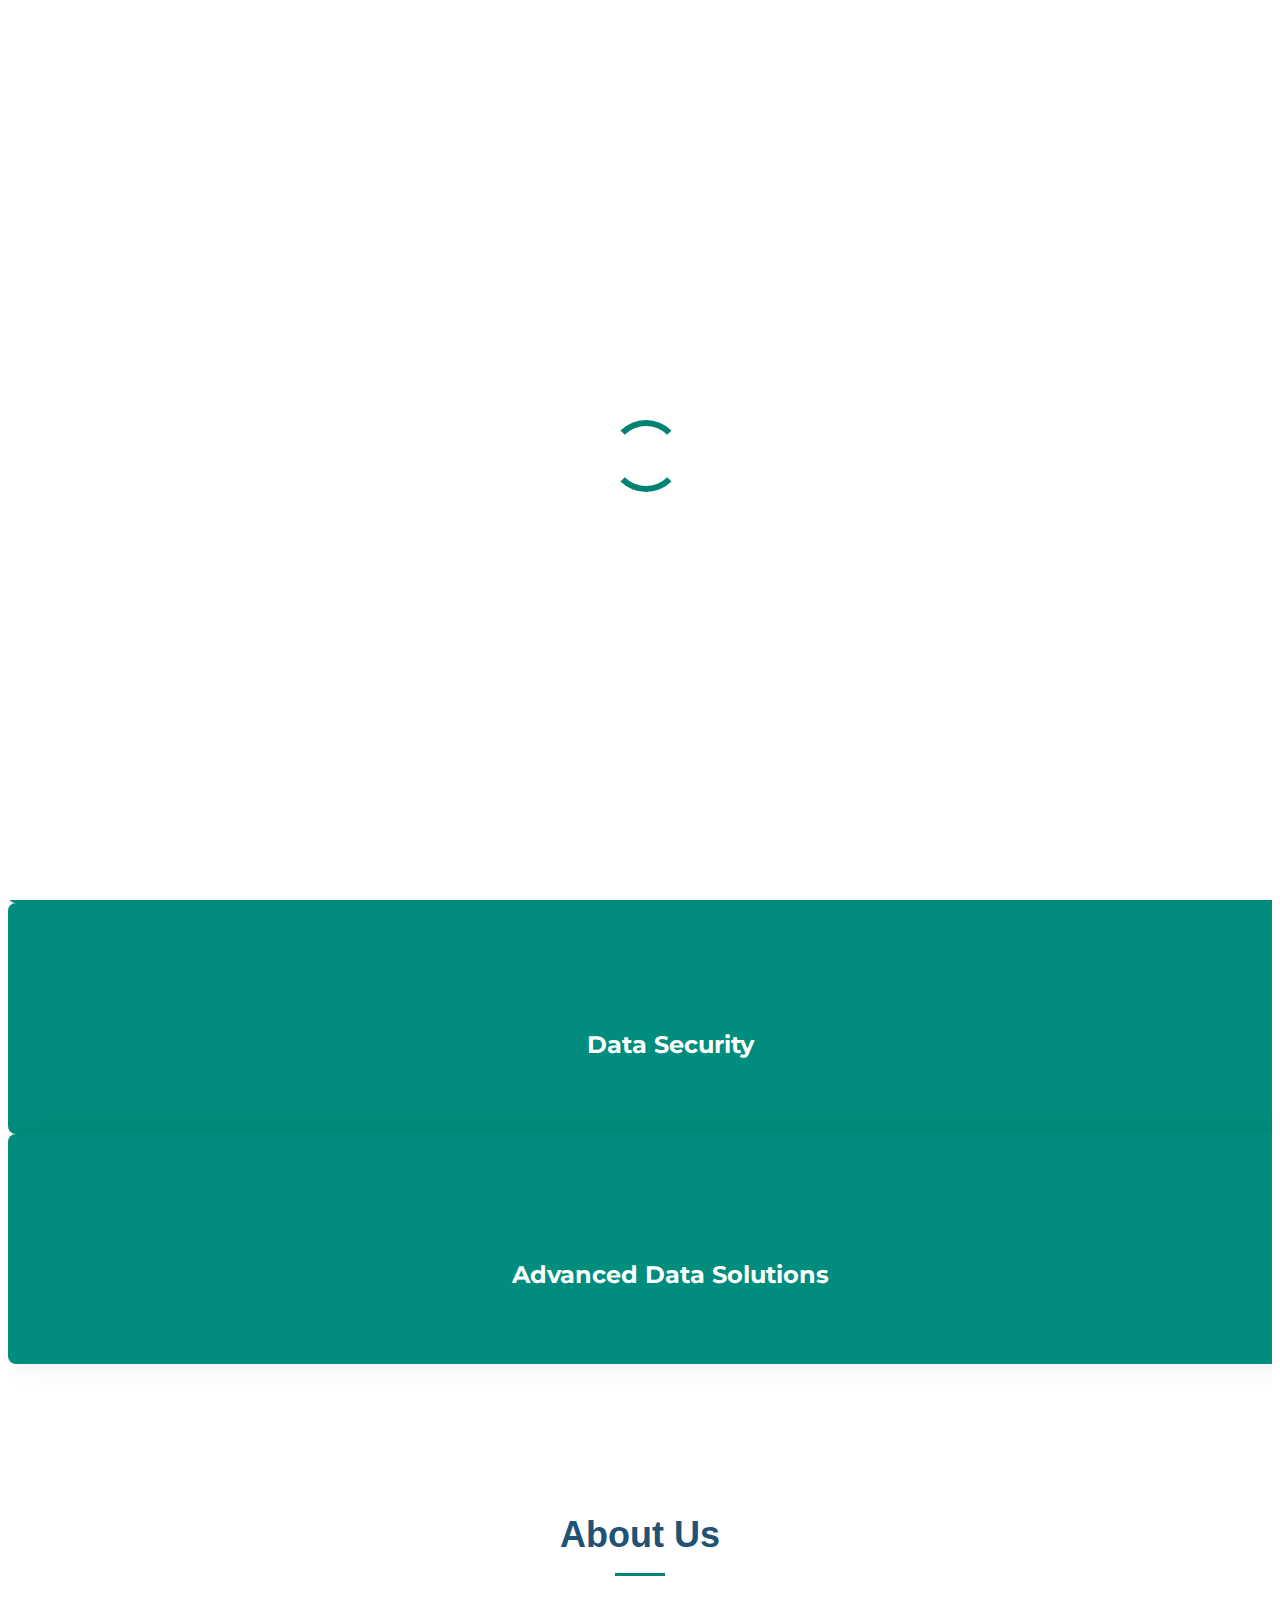
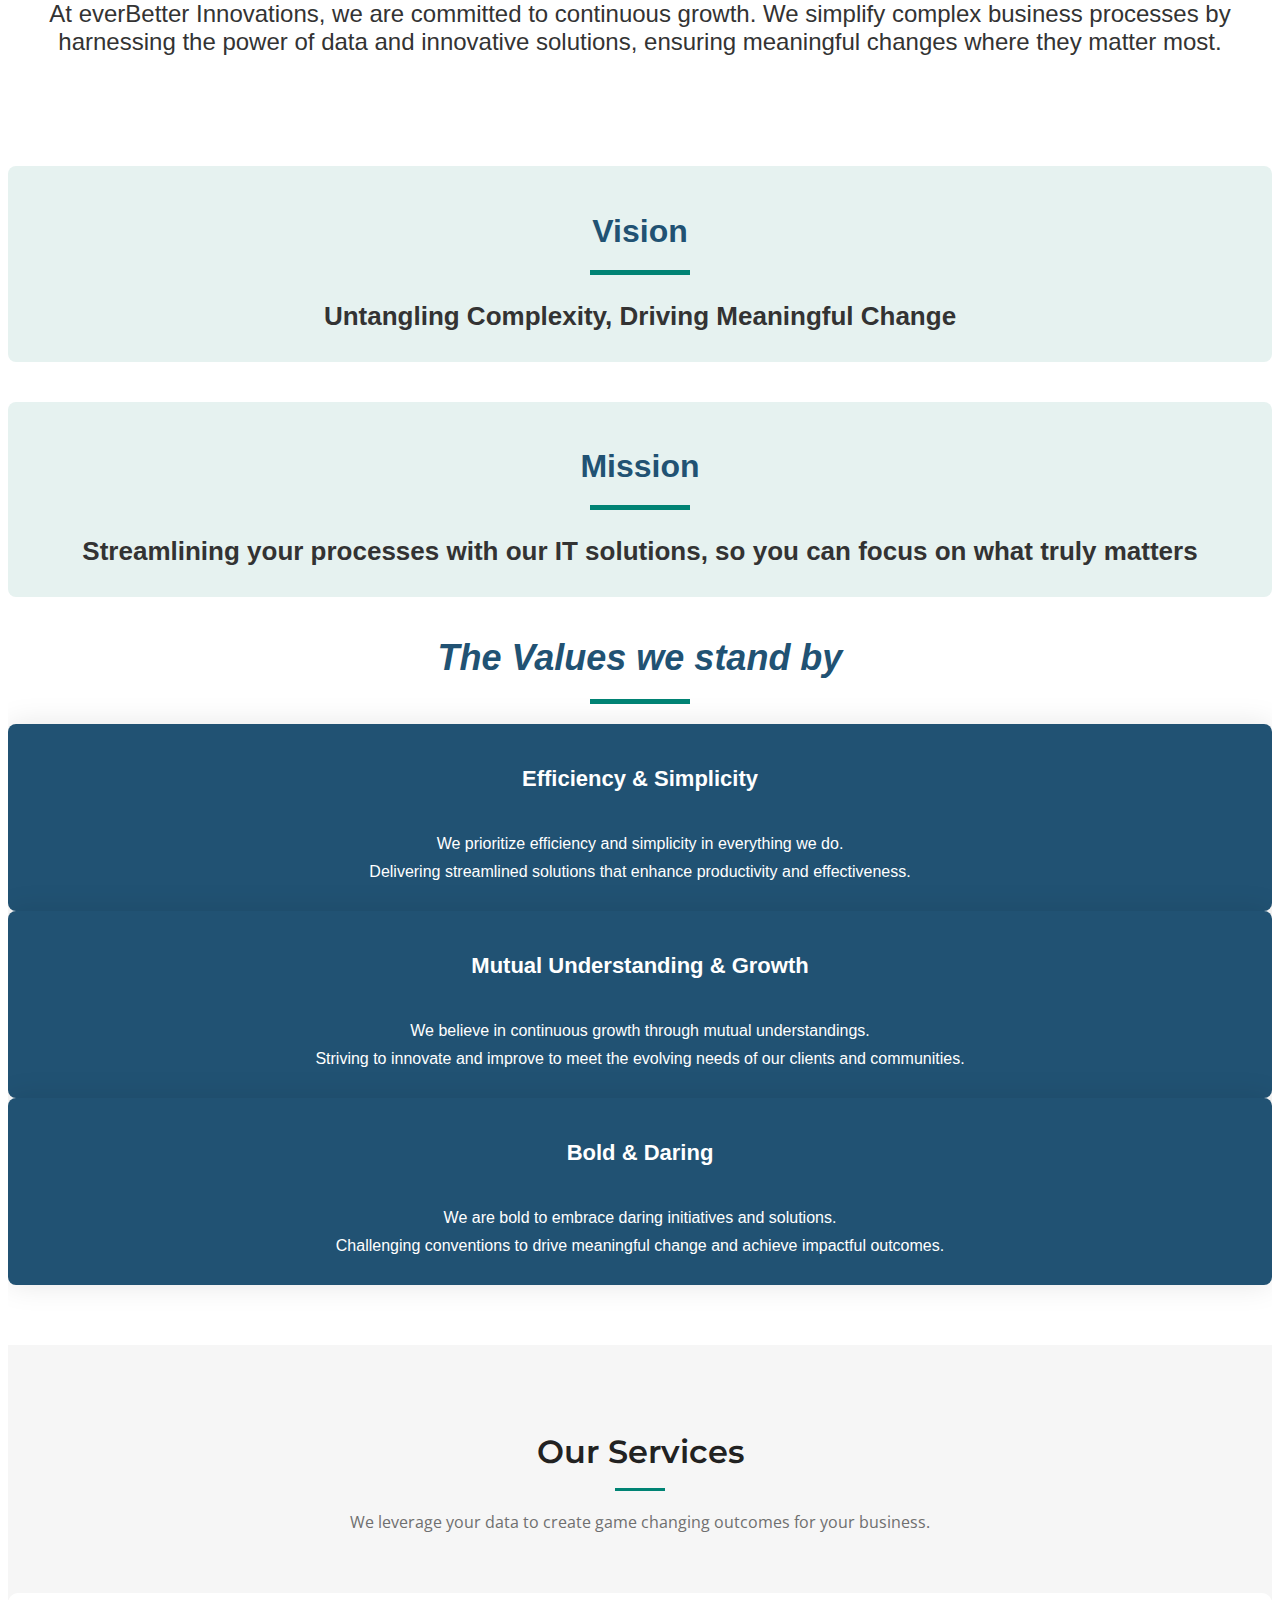
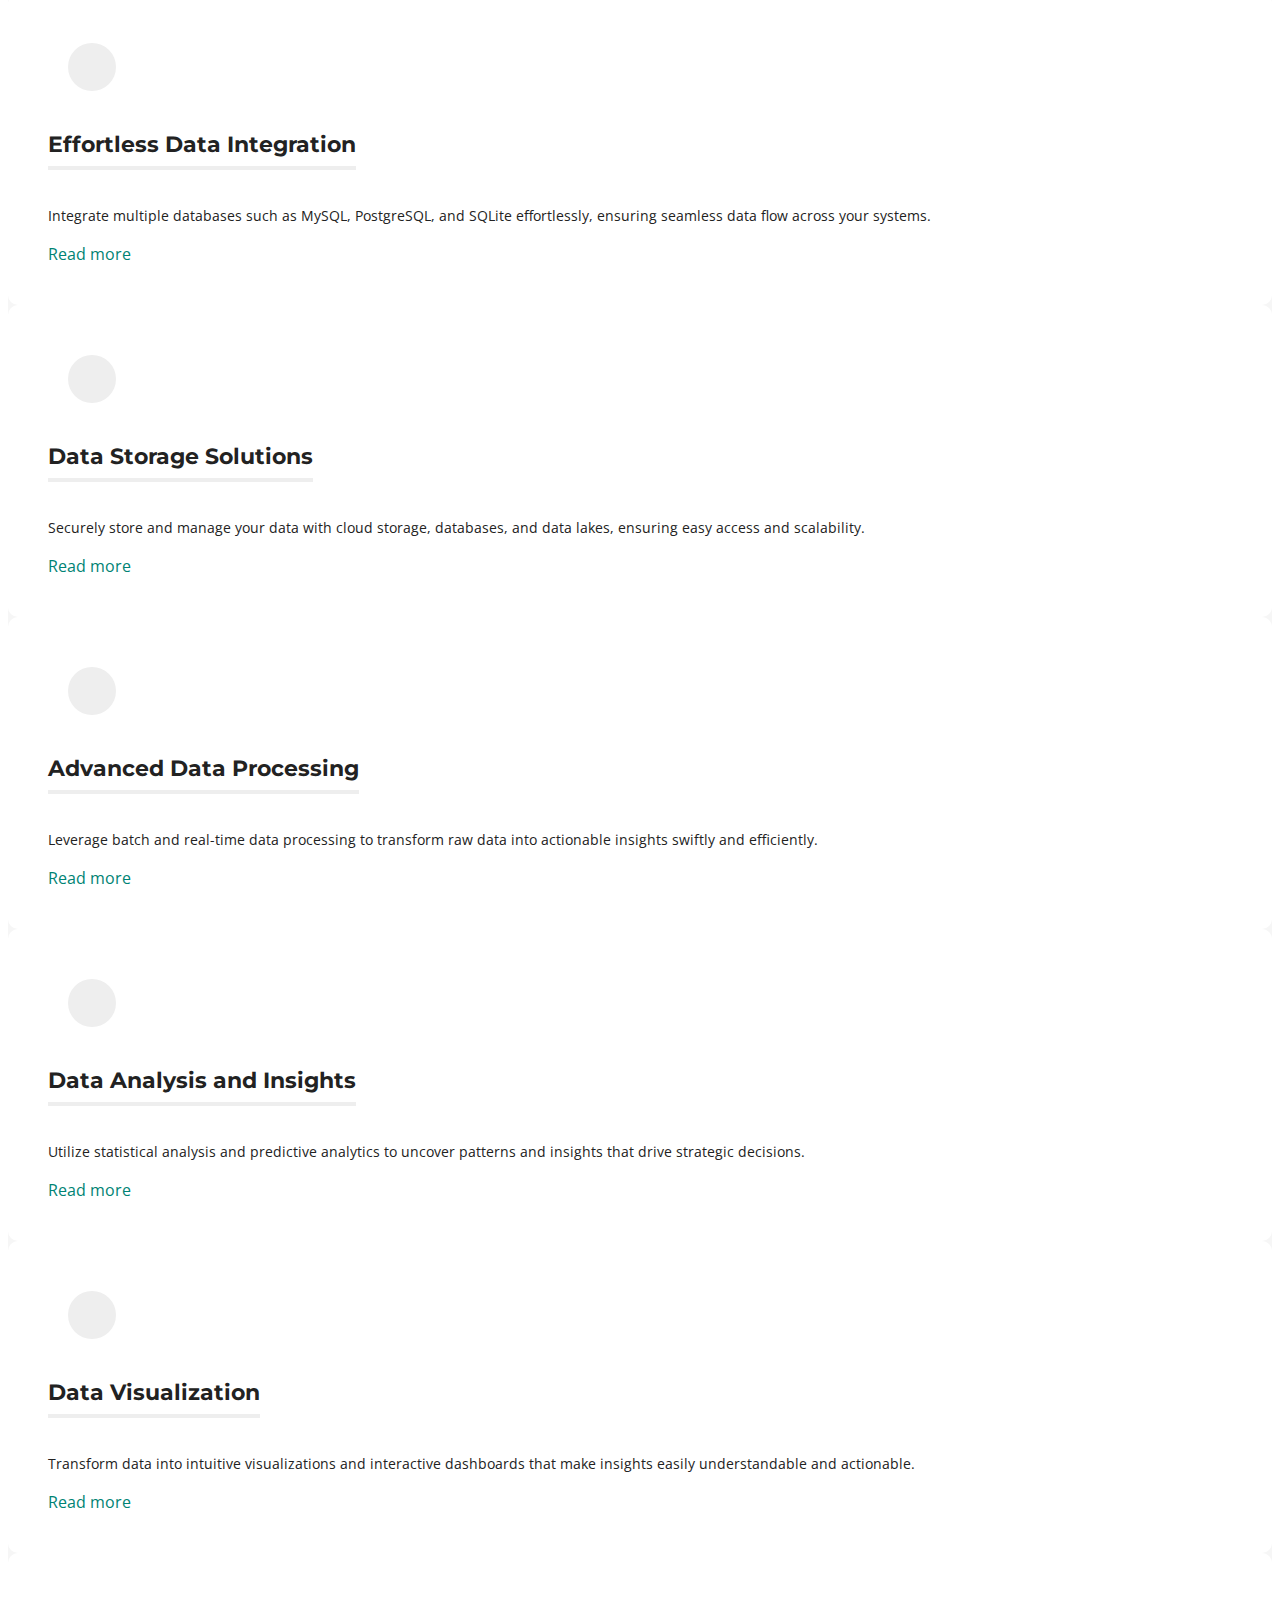
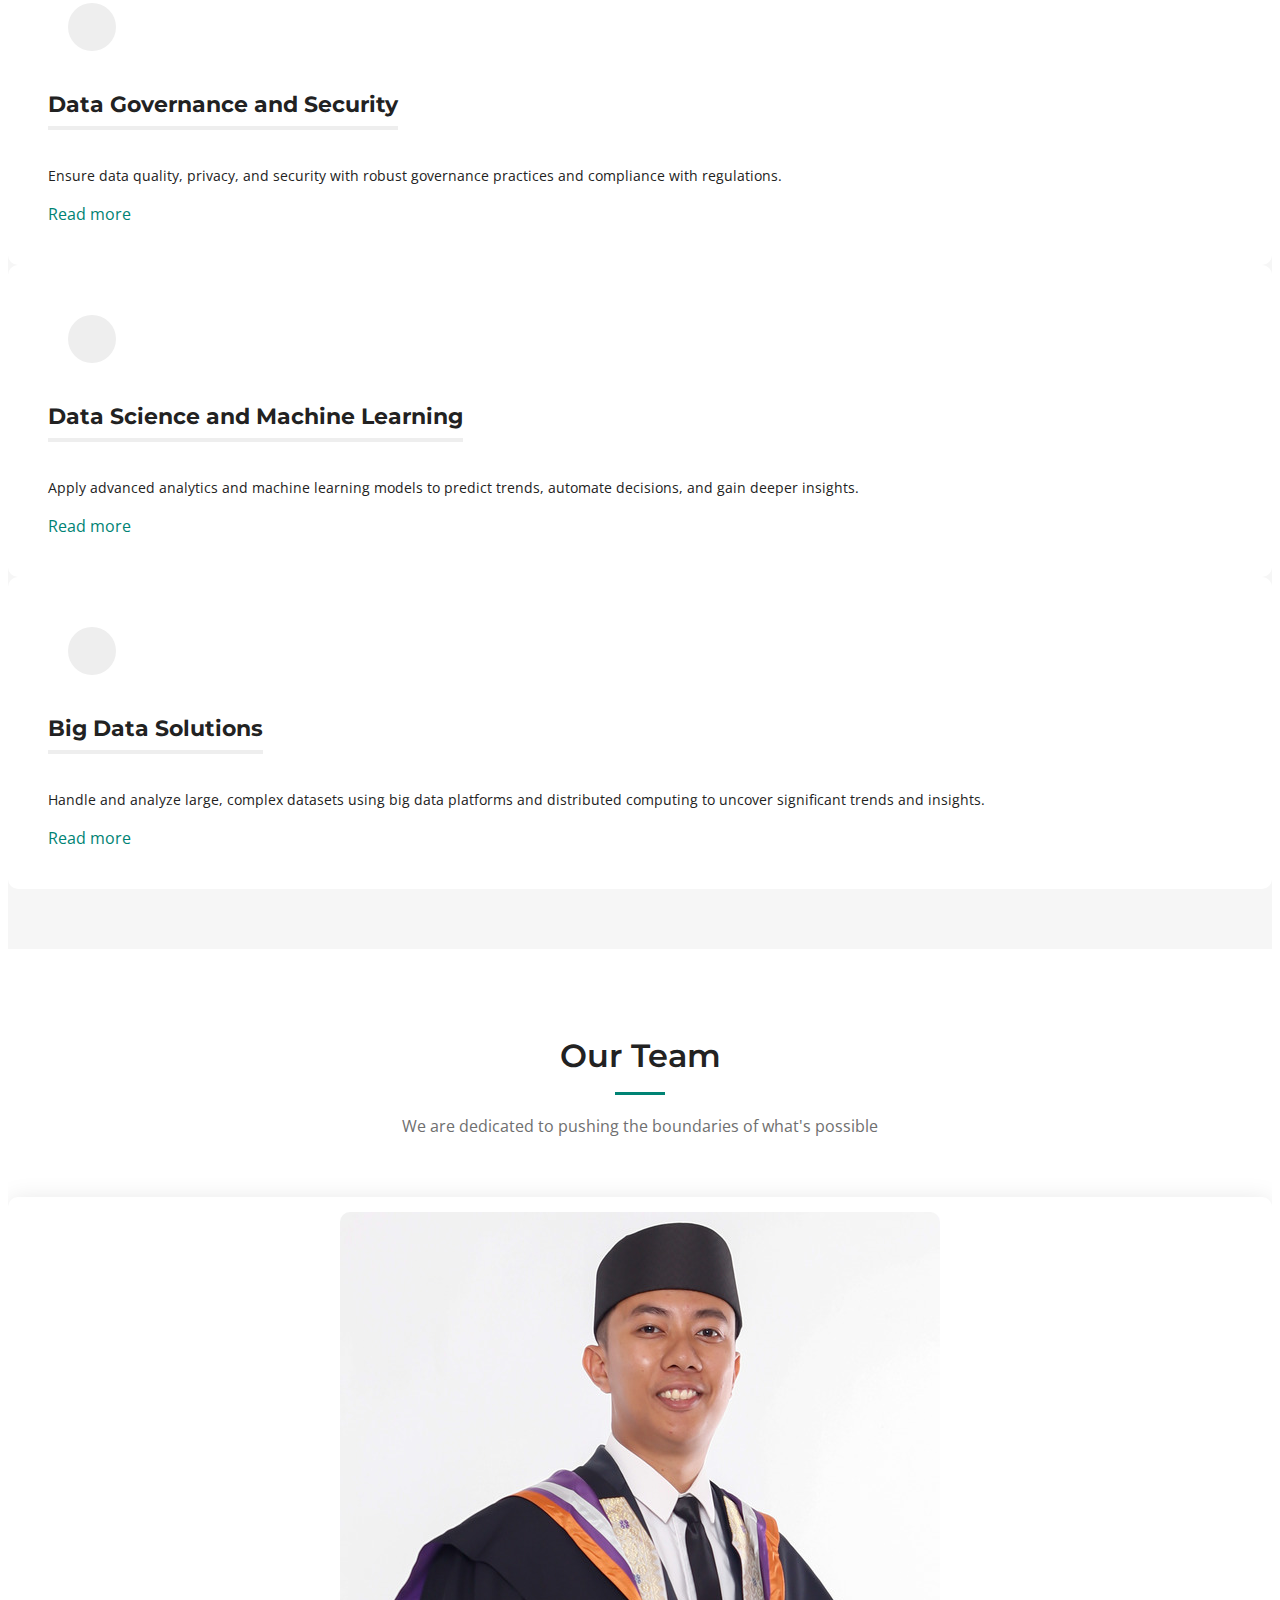
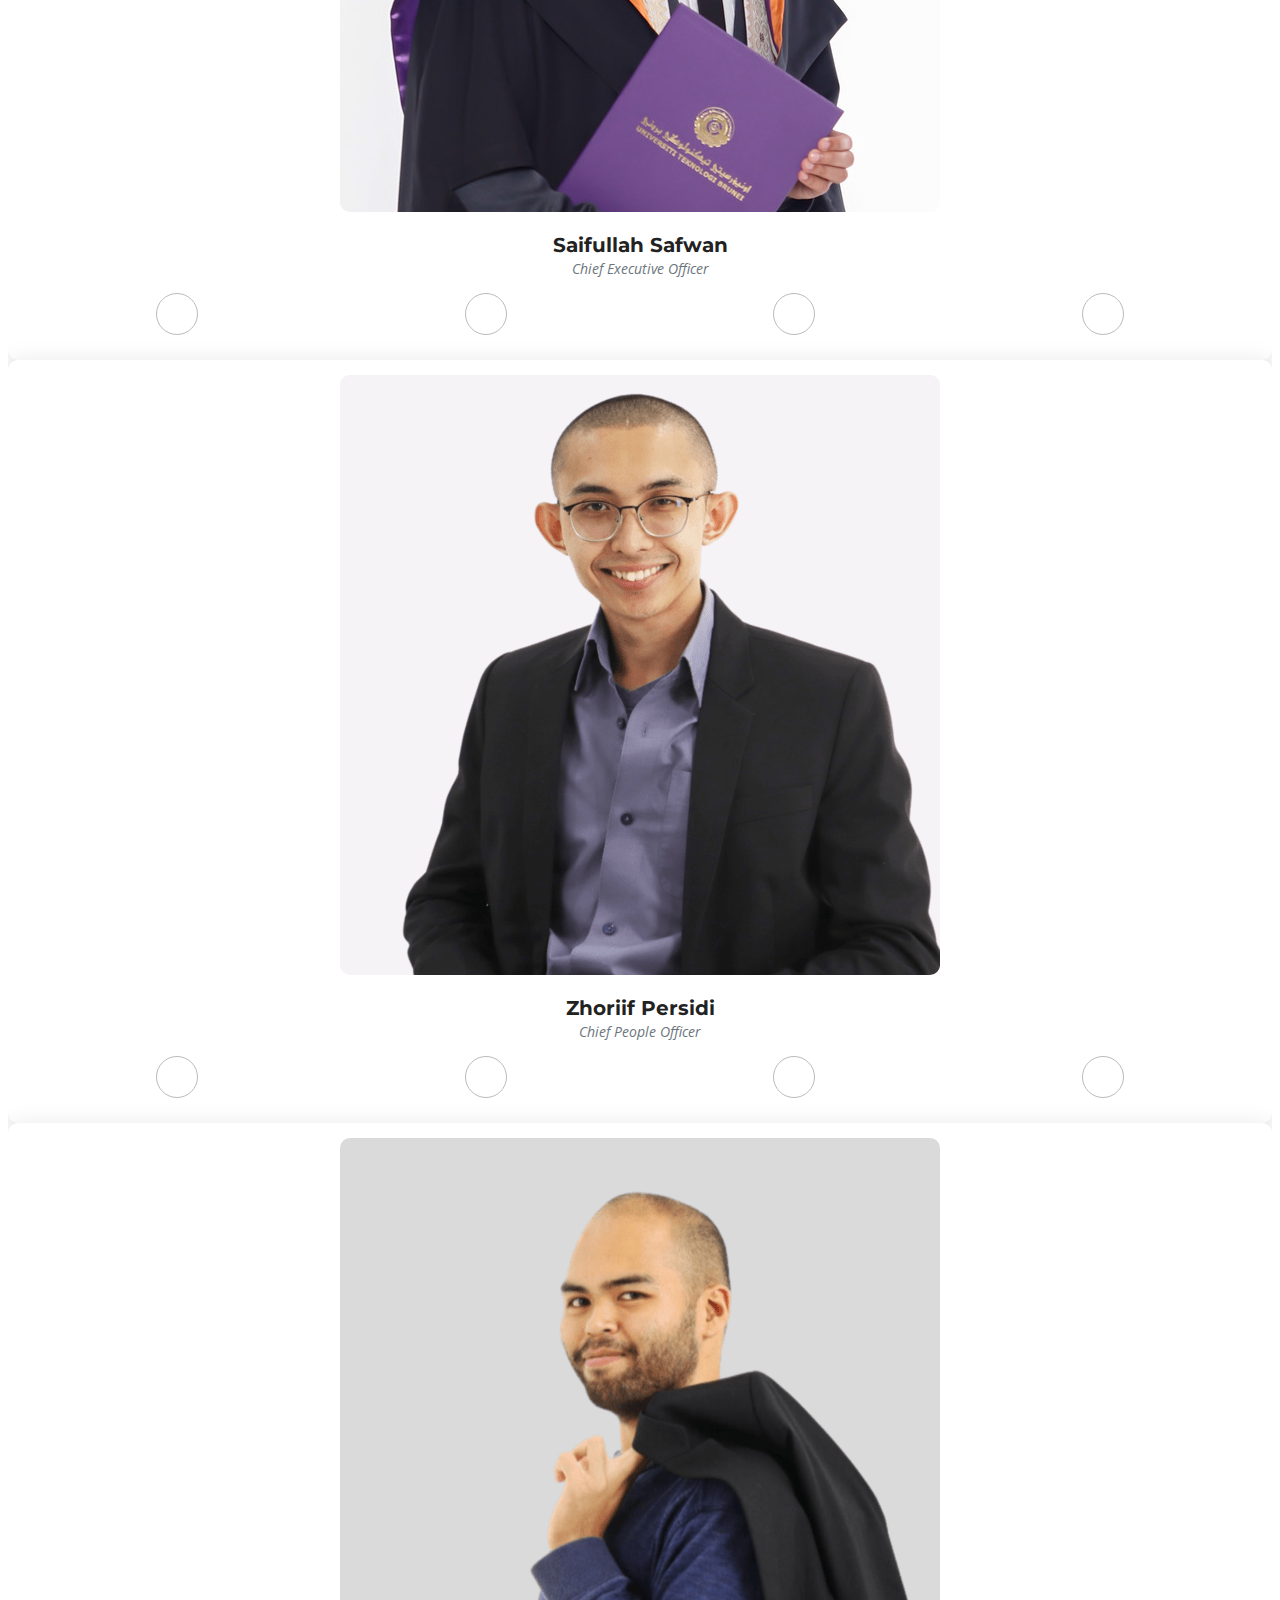
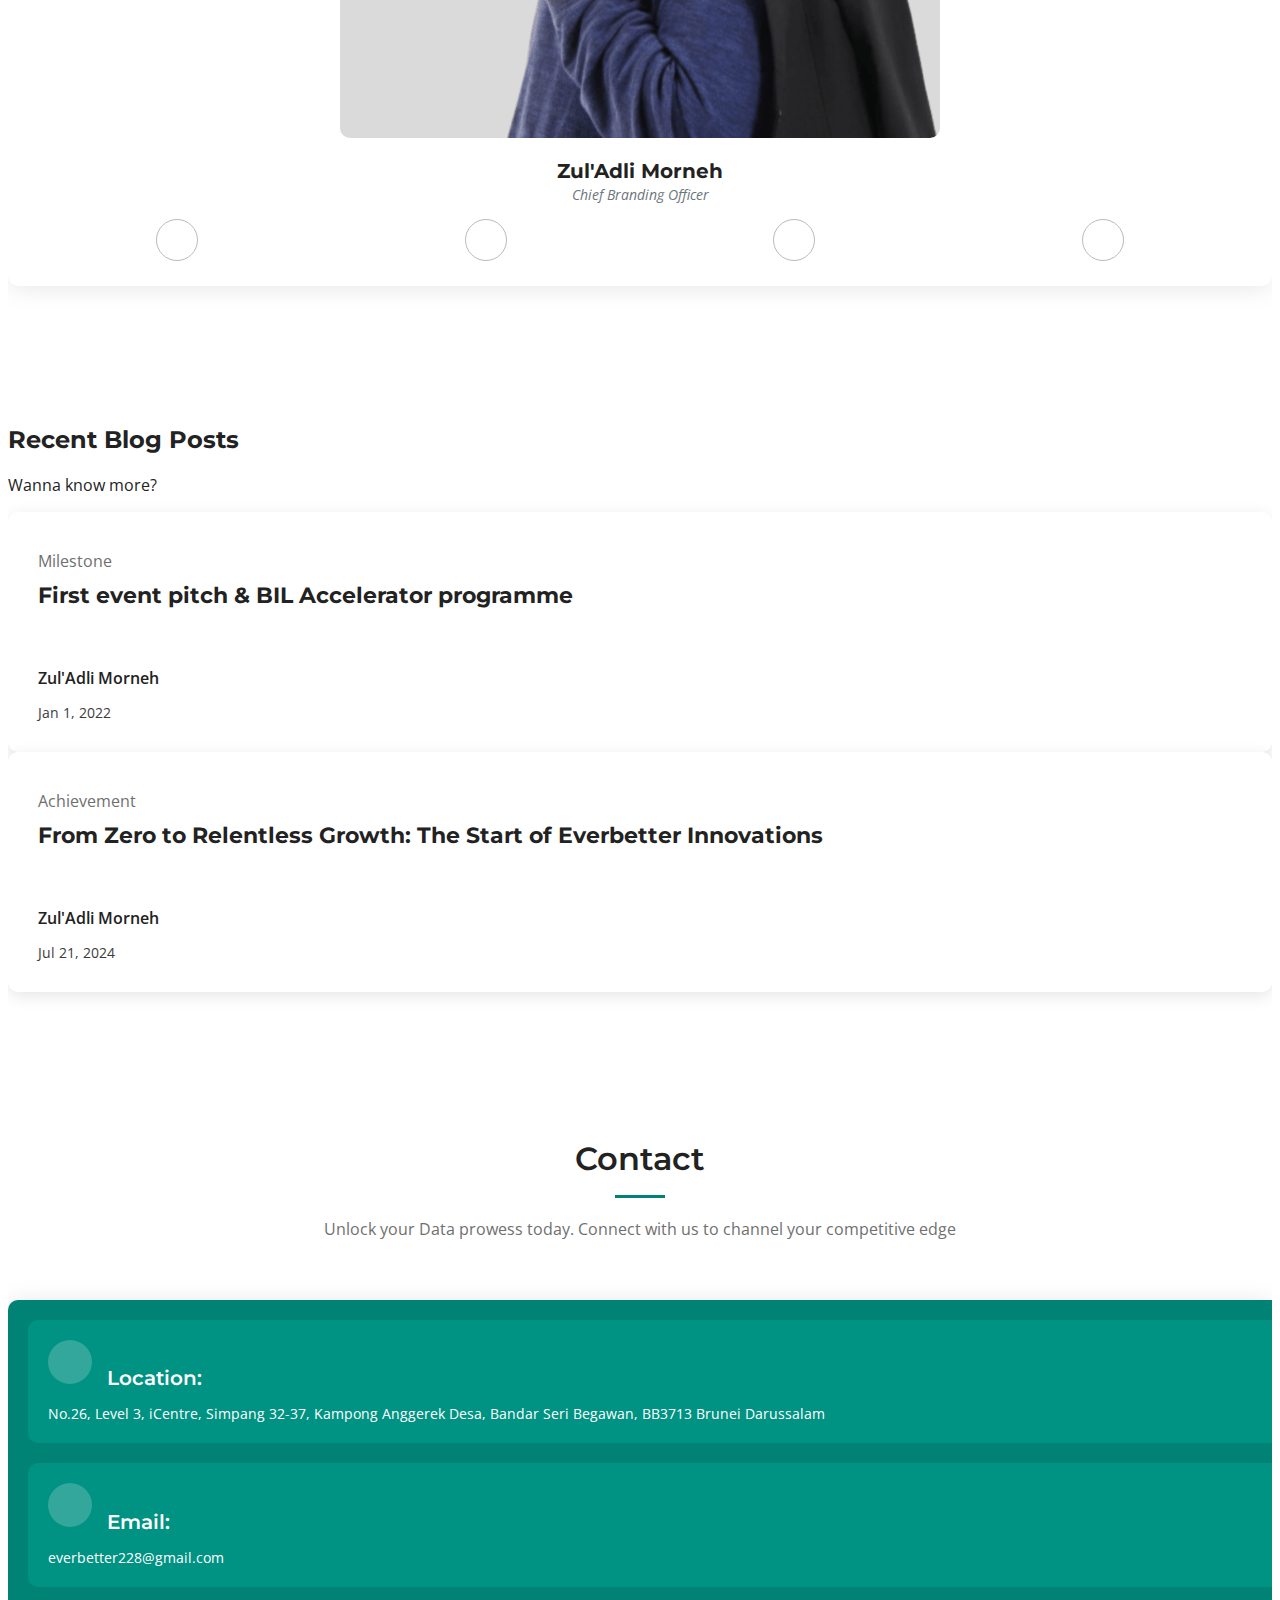
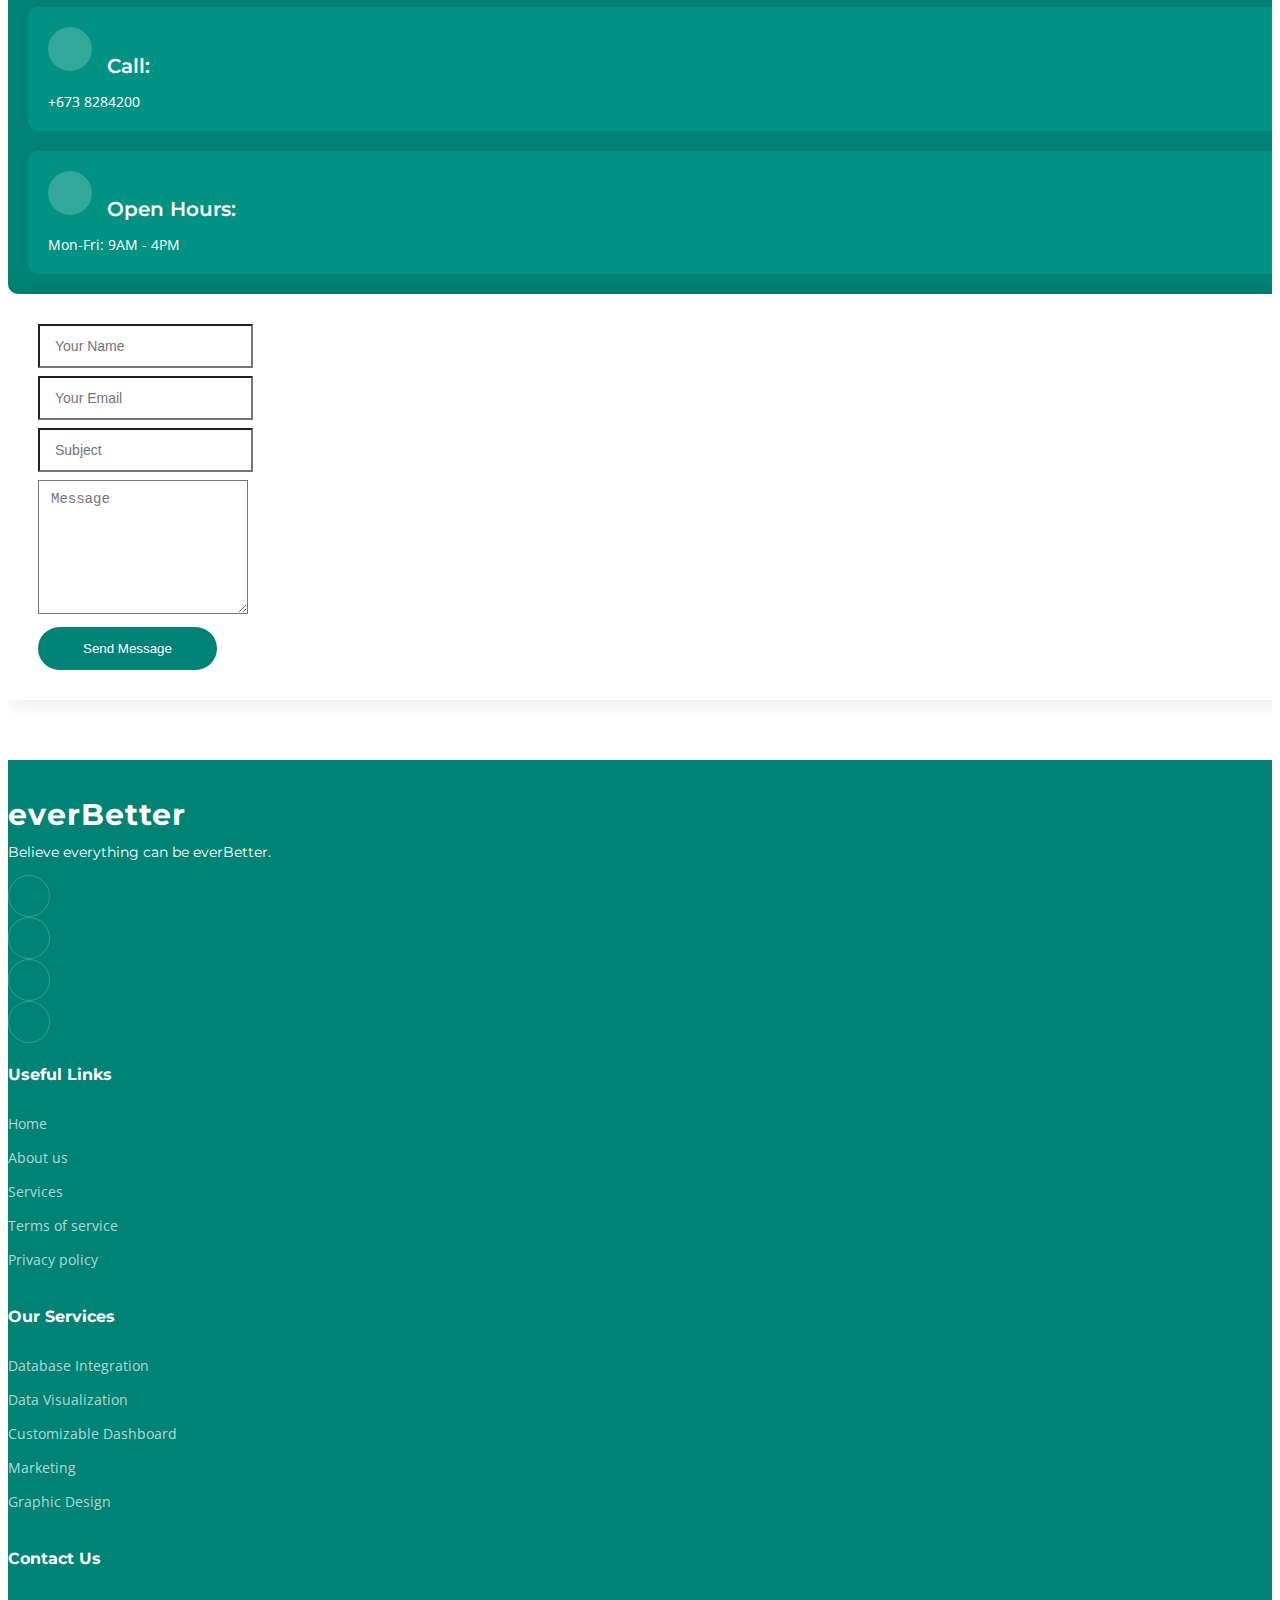
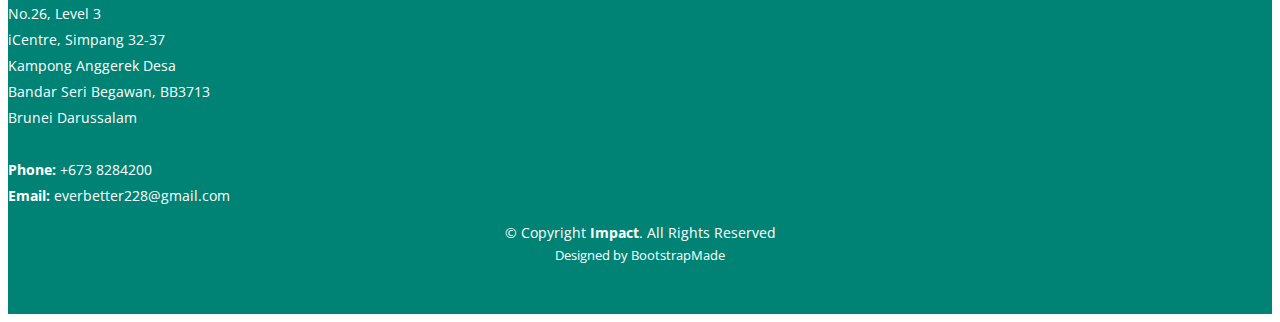
==== commit 5ebefa7a: "Updated Header and footer" ====
--- a/index.html
+++ b/index.html
@@ -4,24 +4,82 @@
 <head>
   <meta charset="utf-8">
   <meta content="width=device-width, initial-scale=1.0" name="viewport">
+
   <title>everBetter Innovations</title>
   <meta content="" name="description">
   <meta content="" name="keywords">
+
+  <!-- Favicons -->
   <link href="assets/img/company_icon.png" rel="icon">
   <link href="assets/img/apple-touch-icon.png" rel="apple-touch-icon">
+
+  <!-- Google Fonts -->
   <link rel="preconnect" href="https://fonts.googleapis.com">
   <link rel="preconnect" href="https://fonts.gstatic.com" crossorigin>
   <link href="https://fonts.googleapis.com/css2?family=Open+Sans:ital,wght@0,300;0,400;0,500;0,600;0,700;1,300;1,400;1,600;1,700&family=Montserrat:ital,wght@0,300;0,400;0,500;0,600;0,700;1,300;1,400;1,500;1,600;1,700&family=Raleway:ital,wght@0,300;0,400;0,500;0,600;0,700;1,300;1,400;1,500;1,600;1,700&display=swap" rel="stylesheet">
+
+  <!-- Vendor CSS Files -->
   <link href="assets/vendor/bootstrap/css/bootstrap.min.css" rel="stylesheet">
   <link href="assets/vendor/bootstrap-icons/bootstrap-icons.css" rel="stylesheet">
   <link href="assets/vendor/aos/aos.css" rel="stylesheet">
   <link href="assets/vendor/glightbox/css/glightbox.min.css" rel="stylesheet">
   <link href="assets/vendor/swiper/swiper-bundle.min.css" rel="stylesheet">
+
+  <!-- Template Main CSS File -->
   <link href="assets/css/main.css" rel="stylesheet">
+
+  <!-- =======================================================
+  * Template Name: Impact
+  * Template URL: https://bootstrapmade.com/impact-bootstrap-business-website-template/
+  * Updated: Apr 4 2024 with Bootstrap v5.3.3
+  * Author: BootstrapMade.com
+  * License: https://bootstrapmade.com/license/
+  ======================================================== -->
 </head>
 
 <body>
-  <div w3-include-html="header.html"></div>
+
+  <!-- ======= Header ======= -->
+  <section id="topbar" class="topbar d-flex align-items-center">
+    <div class="container d-flex justify-content-center justify-content-md-between">
+      <div class="contact-info d-flex align-items-center">
+        <i class="bi bi-envelope d-flex align-items-center"><a href="mailto:everbetter228@gmail.com">everbetter228@gmail.com</a></i>
+        <i class="bi bi-phone d-flex align-items-center ms-4"><span>+673 8284200</span></i>
+      </div>
+      <div class="social-links d-none d-md-flex align-items-center">
+        <a href="#" class="twitter"><i class="bi bi-twitter"></i></a>
+        <a href="#" class="facebook"><i class="bi bi-facebook"></i></a>
+        <a href="https://www.instagram.com/everbetter.inv/" class="instagram"><i class="bi bi-instagram"></i></a>
+        <a href="https://www.linkedin.com/company/everbetter-innovations/" class="linkedin"><i class="bi bi-linkedin"></i></i></a>
+      </div>
+    </div>
+  </section><!-- End Top Bar -->
+
+  <header id="header" class="header d-flex align-items-center">
+
+    <div class="container-fluid container-xl d-flex align-items-center justify-content-between">
+      <a href="index.html" class="logo d-flex align-items-center">
+        <!-- Uncomment the line below if you also wish to use an image logo -->
+        <!-- <img src="assets/img/logo.png" alt=""> -->
+        <h1>everBetter</h1>
+      </a>
+      <nav id="navbar" class="navbar">
+        <ul>
+          <li><a href="#hero">Home</a></li>
+          <li><a href="#about">About</a></li>
+          <li><a href="#services">Services</a></li>
+          <li><a href="#team">Team</a></li>
+          <li><a href="blog.html">eBlog</a></li>
+          <li><a href="#contact">Contact</a></li>
+        </ul>
+      </nav><!-- .navbar -->
+
+      <i class="mobile-nav-toggle mobile-nav-show bi bi-list"></i>
+      <i class="mobile-nav-toggle mobile-nav-hide d-none bi bi-x"></i>
+
+    </div>
+  </header><!-- End Header -->
+  <!-- End Header -->
 
   <!-- ======= Hero Section ======= -->
   <section id="hero" class="hero">
@@ -43,44 +101,53 @@
     <div class="icon-boxes position-relative">
       <div class="container position-relative">
         <div class="row gy-4 mt-5">
+    
           <div class="col-xl-3 col-md-6" data-aos="fade-up" data-aos-delay="100">
             <div class="icon-box">
               <div class="icon"><i class="bi bi-database"></i></div>
               <h4 class="title"><a href="#services" class="stretched-link">Data Management</a></h4>
             </div>
-          </div>
+          </div><!--End Icon Box -->
+    
           <div class="col-xl-3 col-md-6" data-aos="fade-up" data-aos-delay="200">
             <div class="icon-box">
               <div class="icon"><i class="bi bi-graph-up-arrow"></i></div>
               <h4 class="title"><a href="#services" class="stretched-link">Data Analysis</a></h4>
             </div>
-          </div>
+          </div><!--End Icon Box -->
+    
           <div class="col-xl-3 col-md-6" data-aos="fade-up" data-aos-delay="300">
             <div class="icon-box">
               <div class="icon"><i class="bi bi-shield-lock"></i></div>
               <h4 class="title"><a href="#services" class="stretched-link">Data Security</a></h4>
             </div>
-          </div>
+          </div><!--End Icon Box -->
+    
           <div class="col-xl-3 col-md-6" data-aos="fade-up" data-aos-delay="400">
             <div class="icon-box">
               <div class="icon"><i class="bi bi-robot"></i></div>
               <h4 class="title"><a href="#services" class="stretched-link">Advanced Data Solutions</a></h4>
             </div>
-          </div>
-        </div>
-      </div>
-    </div>
+          </div><!--End Icon Box -->
+    
+        </div>
+      </div>
+    </div>    
+
   </section>
   <!-- End Hero Section -->
 
   <main id="main">
+
     <!-- ======= About Us Section ======= -->
     <section id="about" class="about">
       <div class="container" data-aos="fade-up">
+
         <div class="section-header">
           <h2>About Us</h2>
           <h3>At everBetter Innovations, we are committed to continuous growth. We simplify complex business processes by harnessing the power of data and innovative solutions, ensuring meaningful changes where they matter most.</h3>
         </div>
+
         <div class="row justify-content-center gy-4">
           <div class="col-lg-8 text-center">
             <div class="vision-mission mb-4">
@@ -101,7 +168,7 @@
               <div class="row justify-content-center">
                 <div class="col-lg-4 col-md-6 mb-4" data-aos="fade-up" data-aos-delay="100">
                   <div class="icon-box">
-                    <div class="icon"><i class="bi bi-speedometer2"></i></div>
+                    <div class="icon"><i class="bi bi-speedometer2"></i></div> <!-- Icon for Efficiency & Simplicity -->
                     <h3 class="title">Efficiency & Simplicity</h3>
                     <div class="line"></div>
                     <ul class="text-center">
@@ -112,7 +179,7 @@
                 </div>
                 <div class="col-lg-4 col-md-6 mb-4" data-aos="fade-up" data-aos-delay="200">
                   <div class="icon-box">
-                    <div class="icon"><i class="bi bi-people-fill"></i></div>
+                    <div class="icon"><i class="bi bi-people-fill"></i></div> <!-- Icon for Mutual Understanding & Growth -->
                     <h3 class="title">Mutual Understanding & Growth</h3>
                     <div class="line"></div>
                     <ul class="text-center">
@@ -123,7 +190,7 @@
                 </div>
                 <div class="col-lg-4 col-md-6 mb-4" data-aos="fade-up" data-aos-delay="300">
                   <div class="icon-box">
-                    <div class="icon"><i class="bi bi-lightbulb-fill"></i></div>
+                    <div class="icon"><i class="bi bi-lightbulb-fill"></i></div> <!-- Icon for Bold & Daring -->
                     <h3 class="title">Bold & Daring</h3>
                     <div class="line"></div>
                     <ul class="text-center">
@@ -136,109 +203,125 @@
             </div>
           </div>
         </div>
+
       </div>
     </section><!-- End About Us Section -->
 
-    <!-- ======= Our Services Section ======= -->
-    <section id="services" class="services sections-bg">
-      <div class="container" data-aos="fade-up">
-        <div class="section-header">
-          <h2>Our Services</h2>
-          <p>We leverage your data to create game changing outcomes for your business.</p>
-        </div>
-        <div class="row gy-4" data-aos="fade-up" data-aos-delay="100">
-          <div class="col-lg-4 col-md-6">
-            <div class="service-item position-relative">
-              <div class="icon">
-                <i class="bi bi-activity"></i>
-              </div>
-              <h3>Effortless Data Integration</h3>
-              <p>Integrate multiple databases such as MySQL, PostgreSQL, and SQLite effortlessly, ensuring seamless data flow across your systems.</p>
-              <a href="#" class="readmore stretched-link">Read more <i class="bi bi-arrow-right"></i></a>
-            </div>
+        <!-- ======= Our Services Section ======= -->
+        <section id="services" class="services sections-bg">
+          <div class="container" data-aos="fade-up">
+
+            <div class="section-header">
+              <h2>Our Services</h2>
+              <p>We leverage your data to create game changing outcomes for your business.</p>
+            </div>
+
+            <div class="row gy-4" data-aos="fade-up" data-aos-delay="100">
+
+              <div class="col-lg-4 col-md-6">
+                <div class="service-item position-relative">
+                  <div class="icon">
+                    <i class="bi bi-activity"></i>
+                  </div>
+                  <h3>Effortless Data Integration</h3>
+                  <p>Integrate multiple databases such as MySQL, PostgreSQL, and SQLite effortlessly, ensuring seamless data flow across your systems.</p>
+                  <a href="#" class="readmore stretched-link">Read more <i class="bi bi-arrow-right"></i></a>
+                </div>
+              </div><!-- End Service Item -->
+
+              <div class="col-lg-4 col-md-6">
+                <div class="service-item position-relative">
+                  <div class="icon">
+                    <i class="bi bi-cloud"></i>
+                  </div>
+                  <h3>Data Storage Solutions</h3>
+                  <p>Securely store and manage your data with cloud storage, databases, and data lakes, ensuring easy access and scalability.</p>
+                  <a href="#" class="readmore stretched-link">Read more <i class="bi bi-arrow-right"></i></a>
+                </div>
+              </div><!-- End Service Item -->
+
+              <div class="col-lg-4 col-md-6">
+                <div class="service-item position-relative">
+                  <div class="icon">
+                    <i class="bi bi-cpu"></i>
+                  </div>
+                  <h3>Advanced Data Processing</h3>
+                  <p>Leverage batch and real-time data processing to transform raw data into actionable insights swiftly and efficiently.</p>
+                  <a href="#" class="readmore stretched-link">Read more <i class="bi bi-arrow-right"></i></a>
+                </div>
+              </div><!-- End Service Item -->
+
+              <div class="col-lg-4 col-md-6">
+                <div class="service-item position-relative">
+                  <div class="icon">
+                    <i class="bi bi-bar-chart"></i>
+                  </div>
+                  <h3>Data Analysis and Insights</h3>
+                  <p>Utilize statistical analysis and predictive analytics to uncover patterns and insights that drive strategic decisions.</p>
+                  <a href="#" class="readmore stretched-link">Read more <i class="bi bi-arrow-right"></i></a>
+                </div>
+              </div><!-- End Service Item -->
+
+              <div class="col-lg-4 col-md-6">
+                <div class="service-item position-relative">
+                  <div class="icon">
+                    <i class="bi bi-pie-chart"></i>
+                  </div>
+                  <h3>Data Visualization</h3>
+                  <p>Transform data into intuitive visualizations and interactive dashboards that make insights easily understandable and actionable.</p>
+                  <a href="#" class="readmore stretched-link">Read more <i class="bi bi-arrow-right"></i></a>
+                </div>
+              </div><!-- End Service Item -->
+
+              <div class="col-lg-4 col-md-6">
+                <div class="service-item position-relative">
+                  <div class="icon">
+                    <i class="bi bi-shield-lock"></i>
+                  </div>
+                  <h3>Data Governance and Security</h3>
+                  <p>Ensure data quality, privacy, and security with robust governance practices and compliance with regulations.</p>
+                  <a href="#" class="readmore stretched-link">Read more <i class="bi bi-arrow-right"></i></a>
+                </div>
+              </div><!-- End Service Item -->
+
+              <div class="col-lg-4 col-md-6">
+                <div class="service-item position-relative">
+                  <div class="icon">
+                    <i class="bi bi-robot"></i>
+                  </div>
+                  <h3>Data Science and Machine Learning</h3>
+                  <p>Apply advanced analytics and machine learning models to predict trends, automate decisions, and gain deeper insights.</p>
+                  <a href="#" class="readmore stretched-link">Read more <i class="bi bi-arrow-right"></i></a>
+                </div>
+              </div><!-- End Service Item -->
+
+              <div class="col-lg-4 col-md-6">
+                <div class="service-item position-relative">
+                  <div class="icon">
+                    <i class="bi bi-hdd-network"></i>
+                  </div>
+                  <h3>Big Data Solutions</h3>
+                  <p>Handle and analyze large, complex datasets using big data platforms and distributed computing to uncover significant trends and insights.</p>
+                  <a href="#" class="readmore stretched-link">Read more <i class="bi bi-arrow-right"></i></a>
+                </div>
+              </div><!-- End Service Item -->
+
+            </div>
+
           </div>
-          <div class="col-lg-4 col-md-6">
-            <div class="service-item position-relative">
-              <div class="icon">
-                <i class="bi bi-cloud"></i>
-              </div>
-              <h3>Data Storage Solutions</h3>
-              <p>Securely store and manage your data with cloud storage, databases, and data lakes, ensuring easy access and scalability.</p>
-              <a href="#" class="readmore stretched-link">Read more <i class="bi bi-arrow-right"></i></a>
-            </div>
-          </div>
-          <div class="col-lg-4 col-md-6">
-            <div class="service-item position-relative">
-              <div class="icon">
-                <i class="bi bi-cpu"></i>
-              </div>
-              <h3>Advanced Data Processing</h3>
-              <p>Leverage batch and real-time data processing to transform raw data into actionable insights swiftly and efficiently.</p>
-              <a href="#" class="readmore stretched-link">Read more <i class="bi bi-arrow-right"></i></a>
-            </div>
-          </div>
-          <div class="col-lg-4 col-md-6">
-            <div class="service-item position-relative">
-              <div class="icon">
-                <i class="bi bi-bar-chart"></i>
-              </div>
-              <h3>Data Analysis and Insights</h3>
-              <p>Utilize statistical analysis and predictive analytics to uncover patterns and insights that drive strategic decisions.</p>
-              <a href="#" class="readmore stretched-link">Read more <i class="bi bi-arrow-right"></i></a>
-            </div>
-          </div>
-          <div class="col-lg-4 col-md-6">
-            <div class="service-item position-relative">
-              <div class="icon">
-                <i class="bi bi-pie-chart"></i>
-              </div>
-              <h3>Data Visualization</h3>
-              <p>Transform data into intuitive visualizations and interactive dashboards that make insights easily understandable and actionable.</p>
-              <a href="#" class="readmore stretched-link">Read more <i class="bi bi-arrow-right"></i></a>
-            </div>
-          </div>
-          <div class="col-lg-4 col-md-6">
-            <div class="service-item position-relative">
-              <div class="icon">
-                <i class="bi bi-shield-lock"></i>
-              </div>
-              <h3>Data Governance and Security</h3>
-              <p>Ensure data quality, privacy, and security with robust governance practices and compliance with regulations.</p>
-              <a href="#" class="readmore stretched-link">Read more <i class="bi bi-arrow-right"></i></a>
-            </div>
-          </div>
-          <div class="col-lg-4 col-md-6">
-            <div class="service-item position-relative">
-              <div class="icon">
-                <i class="bi bi-robot"></i>
-              </div>
-              <h3>Data Science and Machine Learning</h3>
-              <p>Apply advanced analytics and machine learning models to predict trends, automate decisions, and gain deeper insights.</p>
-              <a href="#" class="readmore stretched-link">Read more <i class="bi bi-arrow-right"></i></a>
-            </div>
-          </div>
-          <div class="col-lg-4 col-md-6">
-            <div class="service-item position-relative">
-              <div class="icon">
-                <i class="bi bi-hdd-network"></i>
-              </div>
-              <h3>Big Data Solutions</h3>
-              <p>Handle and analyze large, complex datasets using big data platforms and distributed computing to uncover significant trends and insights.</p>
-              <a href="#" class="readmore stretched-link">Read more <i class="bi bi-arrow-right"></i></a>
-            </div>
-          </div>
-        </div>
-      </div>
-    </section><!-- End Our Services Section -->
+        </section><!-- End Our Services Section -->
 
     <!-- ======= Our Team Section ======= -->
     <section id="team" class="team">
       <div class="container" data-aos="fade-up">
+
         <div class="section-header">
           <h2>Our Team</h2>
           <p>We are dedicated to pushing the boundaries of what's possible</p>
         </div>
+
         <div class="row justify-content-center gy-4">
+
           <div class="col-xl-3 col-md-6 d-flex" data-aos="fade-up" data-aos-delay="100">
             <div class="member">
               <img src="assets/img/team/sai-dp.jpg" class="img-fluid" alt="">
@@ -251,7 +334,8 @@
                 <a href="www.linkedin.com/in/saifullahsafwan"><i class="bi bi-linkedin"></i></a>
               </div>
             </div>
-          </div>
+          </div><!-- End Team Member -->
+
           <div class="col-xl-3 col-md-6 d-flex" data-aos="fade-up" data-aos-delay="200">
             <div class="member">
               <img src="assets/img/team/zhoriif-dp.png" class="img-fluid" alt="">
@@ -264,7 +348,8 @@
                 <a href="https://www.linkedin.com/in/zhoriif-persidi-87455b242/"><i class="bi bi-linkedin"></i></a>
               </div>
             </div>
-          </div>
+          </div><!-- End Team Member -->
+
           <div class="col-xl-3 col-md-6 d-flex" data-aos="fade-up" data-aos-delay="300">
             <div class="member">
               <img src="assets/img/team/adli-dp.png" class="img-fluid" alt="">
@@ -277,29 +362,39 @@
                 <a href="https://www.linkedin.com/in/zul-adli-morneh-463459242/"><i class="bi bi-linkedin"></i></a>
               </div>
             </div>
-          </div>
-        </div>
+          </div><!-- End Team Member -->
+
+        </div>
+
       </div>
     </section><!-- End Our Team Section -->
 
     <!-- Recent Posts Section -->
     <section id="recent-posts" class="recent-posts section">
+
+      <!-- Section Title -->
       <div class="container section-title" data-aos="fade-up">
         <h2>Recent Blog Posts</h2>
         <p>Wanna know more?</p>
-      </div>
+      </div><!-- End Section Title -->
 
       <div class="container">
+
         <div class="row gy-4">
+
           <div class="col-xl-4 col-md-6" data-aos="fade-up" data-aos-delay="100">
             <article>
+
               <div class="post-img">
                 <img src="assets/img/blog/startup_summit_2024.jpg" alt="" class="img-fluid">
               </div>
+
               <p class="post-category">Milestone</p>
+
               <h2 class="title">
                 <a href="startup_summit_2024.html">First event pitch & BIL Accelerator programme</a>
               </h2>
+
               <div class="d-flex align-items-center">
                 <img src="assets/img/blog/adli-dp.png" alt="" class="img-fluid post-author-img flex-shrink-0">
                 <div class="post-meta">
@@ -309,41 +404,55 @@
                   </p>
                 </div>
               </div>
+
             </article>
-          </div>
+          </div><!-- End post list item -->
+
           <div class="col-xl-4 col-md-6" data-aos="fade-up" data-aos-delay="200">
             <article>
+
               <div class="post-img">
                 <img src="assets/img/blog/2nd_place_bil_hackathon_2023.png" alt="" class="img-fluid">
               </div>
+
               <p class="post-category">Achievement</p>
+
               <h2 class="title">
-                <a href="2nd_place_2023.html">everBetter placed 2nd in the BIL Hackathon 2023!</a>
+                <a href="2nd_place_2023.html">From Zero to Relentless Growth: The Start of Everbetter Innovations</a>
               </h2>
+
               <div class="d-flex align-items-center">
                 <img src="assets/img/blog/adli-dp.png" alt="" class="img-fluid post-author-img flex-shrink-0">
                 <div class="post-meta">
                   <p class="post-author">Zul'Adli Morneh</p>
                   <p class="post-date">
-                    <time datetime="2022-01-01">Jun 5, 2022</time>
+                    <time datetime="2022-01-01">Jul 21, 2024</time>
                   </p>
                 </div>
               </div>
+
             </article>
-          </div>
-        </div>
-      </div>
-    </section><!-- End Recent Posts Section -->
+          </div><!-- End post list item -->
+
+        </div><!-- End recent posts list -->
+
+      </div>
+
+    </section><!-- /Recent Posts Section -->
 
     <!-- ======= Contact Section ======= -->
     <section id="contact" class="contact">
       <div class="container" data-aos="fade-up">
+
         <div class="section-header">
           <h2>Contact</h2>
           <p>Unlock your Data prowess today. Connect with us to channel your competitive edge</p>
         </div>
+
         <div class="row gx-lg-0 gy-4">
+
           <div class="col-lg-4">
+
             <div class="info-container d-flex flex-column align-items-center justify-content-center">
               <div class="info-item d-flex">
                 <i class="bi bi-geo-alt flex-shrink-0"></i>
@@ -351,30 +460,35 @@
                   <h4>Location:</h4>
                   <p>No.26, Level 3, iCentre, Simpang 32-37, Kampong Anggerek Desa, Bandar Seri Begawan, BB3713 Brunei Darussalam</p>
                 </div>
-              </div>
+              </div><!-- End Info Item -->
+
               <div class="info-item d-flex">
                 <i class="bi bi-envelope flex-shrink-0"></i>
                 <div>
                   <h4>Email:</h4>
                   <p>everbetter228@gmail.com</p>
                 </div>
-              </div>
+              </div><!-- End Info Item -->
+
               <div class="info-item d-flex">
                 <i class="bi bi-phone flex-shrink-0"></i>
                 <div>
                   <h4>Call:</h4>
                   <p>+673 8284200</p>
                 </div>
-              </div>
+              </div><!-- End Info Item -->
+
               <div class="info-item d-flex">
                 <i class="bi bi-clock flex-shrink-0"></i>
                 <div>
                   <h4>Open Hours:</h4>
                   <p>Mon-Fri: 9AM - 4PM</p>
                 </div>
-              </div>
-            </div>
+              </div><!-- End Info Item -->
+            </div>
+
           </div>
+
           <div class="col-lg-8">
             <form action="forms/contact.php" method="post" role="form" class="php-email-form">
               <div class="row">
@@ -399,16 +513,92 @@
               <div class="text-center"><button type="submit">Send Message</button></div>
             </form>
           </div><!-- End Contact Form -->
-        </div>
+
+        </div>
+
       </div>
     </section><!-- End Contact Section -->
+
   </main><!-- End #main -->
 
-  <div w3-include-html="footer.html"></div>
+  <!-- ======= Footer ======= -->
+  <footer id="footer" class="footer">
+
+    <div class="container">
+      <div class="row gy-4">
+        <div class="col-lg-5 col-md-12 footer-info">
+          <a href="index.html" class="logo d-flex align-items-center">
+            <span>everBetter</span>
+          </a>
+          <p>Believe everything can be everBetter.</p>
+          <div class="social-links d-flex mt-4">
+            <a href="#" class="twitter"><i class="bi bi-twitter"></i></a>
+            <a href="#" class="facebook"><i class="bi bi-facebook"></i></a>
+            <a href="https://www.instagram.com/everbetter.inv/" class="instagram"><i class="bi bi-instagram"></i></a>
+            <a href="https://www.linkedin.com/company/everbetter-innovations/" class="linkedin"><i class="bi bi-linkedin"></i></a>
+          </div>
+        </div>
+
+        <div class="col-lg-2 col-6 footer-links">
+          <h4>Useful Links</h4>
+          <ul>
+            <li><a href="#">Home</a></li>
+            <li><a href="#">About us</a></li>
+            <li><a href="#">Services</a></li>
+            <li><a href="#">Terms of service</a></li>
+            <li><a href="#">Privacy policy</a></li>
+          </ul>
+        </div>
+
+        <div class="col-lg-2 col-6 footer-links">
+          <h4>Our Services</h4>
+          <ul>
+            <li><a href="#">Database Integration</a></li>
+            <li><a href="#">Data Visualization</a></li>
+            <li><a href="#">Customizable Dashboard</a></li>
+            <li><a href="#">Marketing</a></li>
+            <li><a href="#">Graphic Design</a></li>
+          </ul>
+        </div>
+
+        <div class="col-lg-3 col-md-12 footer-contact text-center text-md-start">
+          <h4>Contact Us</h4>
+          <p>
+            No.26, Level 3 <br>
+            iCentre, Simpang 32-37<br>
+            Kampong Anggerek Desa <br>
+            Bandar Seri Begawan, BB3713<br>
+            Brunei Darussalam<br><br>
+            <strong>Phone:</strong> +673 8284200<br>
+            <strong>Email:</strong> everbetter228@gmail.com<br>
+          </p>
+
+        </div>
+
+      </div>
+    </div>
+
+    <div class="container mt-4">
+      <div class="copyright">
+        &copy; Copyright <strong><span>Impact</span></strong>. All Rights Reserved
+      </div>
+      <div class="credits">
+        <!-- All the links in the footer should remain intact. -->
+        <!-- You can delete the links only if you purchased the pro version. -->
+        <!-- Licensing information: https://bootstrapmade.com/license/ -->
+        <!-- Purchase the pro version with working PHP/AJAX contact form: https://bootstrapmade.com/impact-bootstrap-business-website-template/ -->
+        Designed by <a href="https://bootstrapmade.com/">BootstrapMade</a>
+      </div>
+    </div>
+
+  </footer><!-- End Footer -->
+  <!-- End Footer -->
 
   <a href="#" class="scroll-top d-flex align-items-center justify-content-center"><i class="bi bi-arrow-up-short"></i></a>
+
   <div id="preloader"></div>
 
+  <!-- Vendor JS Files -->
   <script src="assets/vendor/bootstrap/js/bootstrap.bundle.min.js"></script>
   <script src="assets/vendor/aos/aos.js"></script>
   <script src="assets/vendor/glightbox/js/glightbox.min.js"></script>
@@ -416,33 +606,10 @@
   <script src="assets/vendor/swiper/swiper-bundle.min.js"></script>
   <script src="assets/vendor/isotope-layout/isotope.pkgd.min.js"></script>
   <script src="assets/vendor/php-email-form/validate.js"></script>
+
+  <!-- Template Main JS File -->
   <script src="assets/js/main.js"></script>
 
-  <script>
-    function includeHTML() {
-      var z, i, elmnt, file, xhttp;
-      z = document.getElementsByTagName("*");
-      for (i = 0; i < z.length; i++) {
-        elmnt = z[i];
-        file = elmnt.getAttribute("w3-include-html");
-        if (file) {
-          xhttp = new XMLHttpRequest();
-          xhttp.onreadystatechange = function() {
-            if (this.readyState == 4) {
-              if (this.status == 200) { elmnt.innerHTML = this.responseText; }
-              if (this.status == 404) { elmnt.innerHTML = "Page not found."; }
-              elmnt.removeAttribute("w3-include-html");
-              includeHTML();
-            }
-          }
-          xhttp.open("GET", file, true);
-          xhttp.send();
-          return;
-        }
-      }
-    }
-    includeHTML();
-  </script>
 </body>
 
 </html>
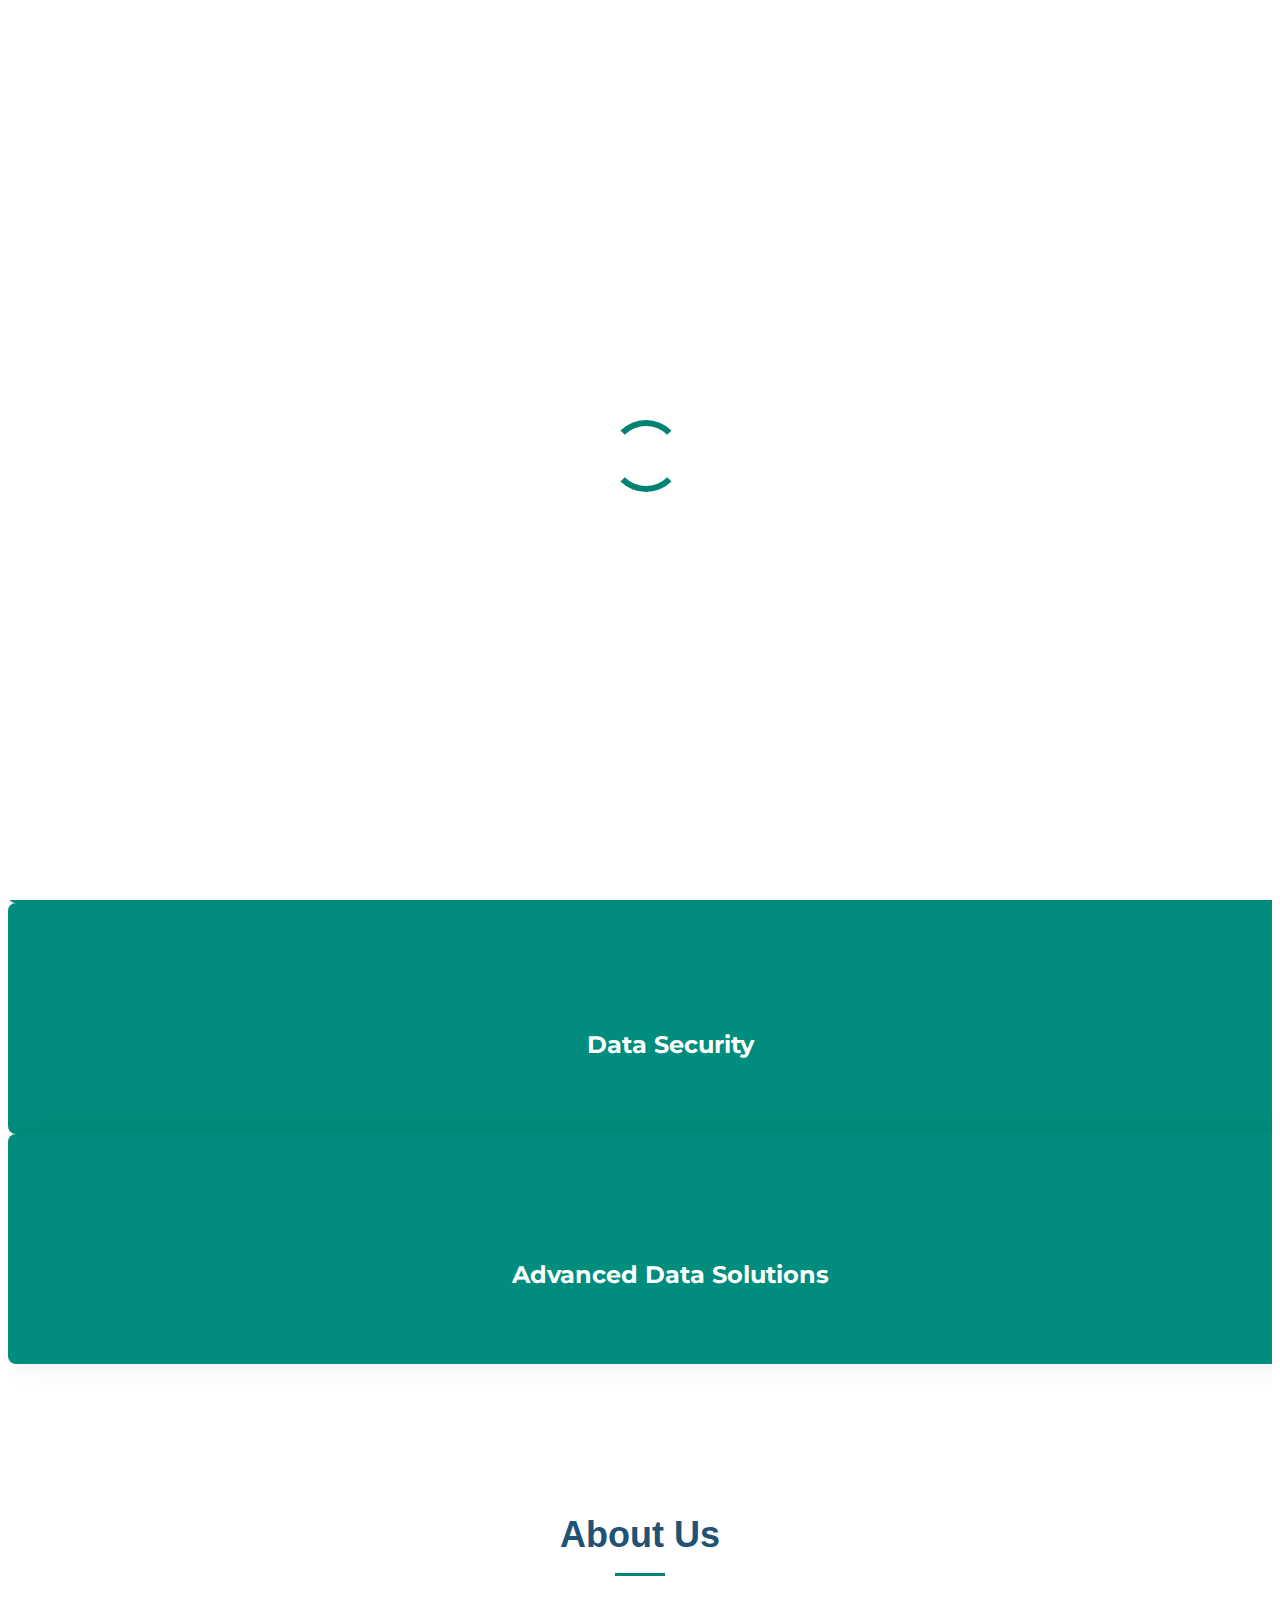
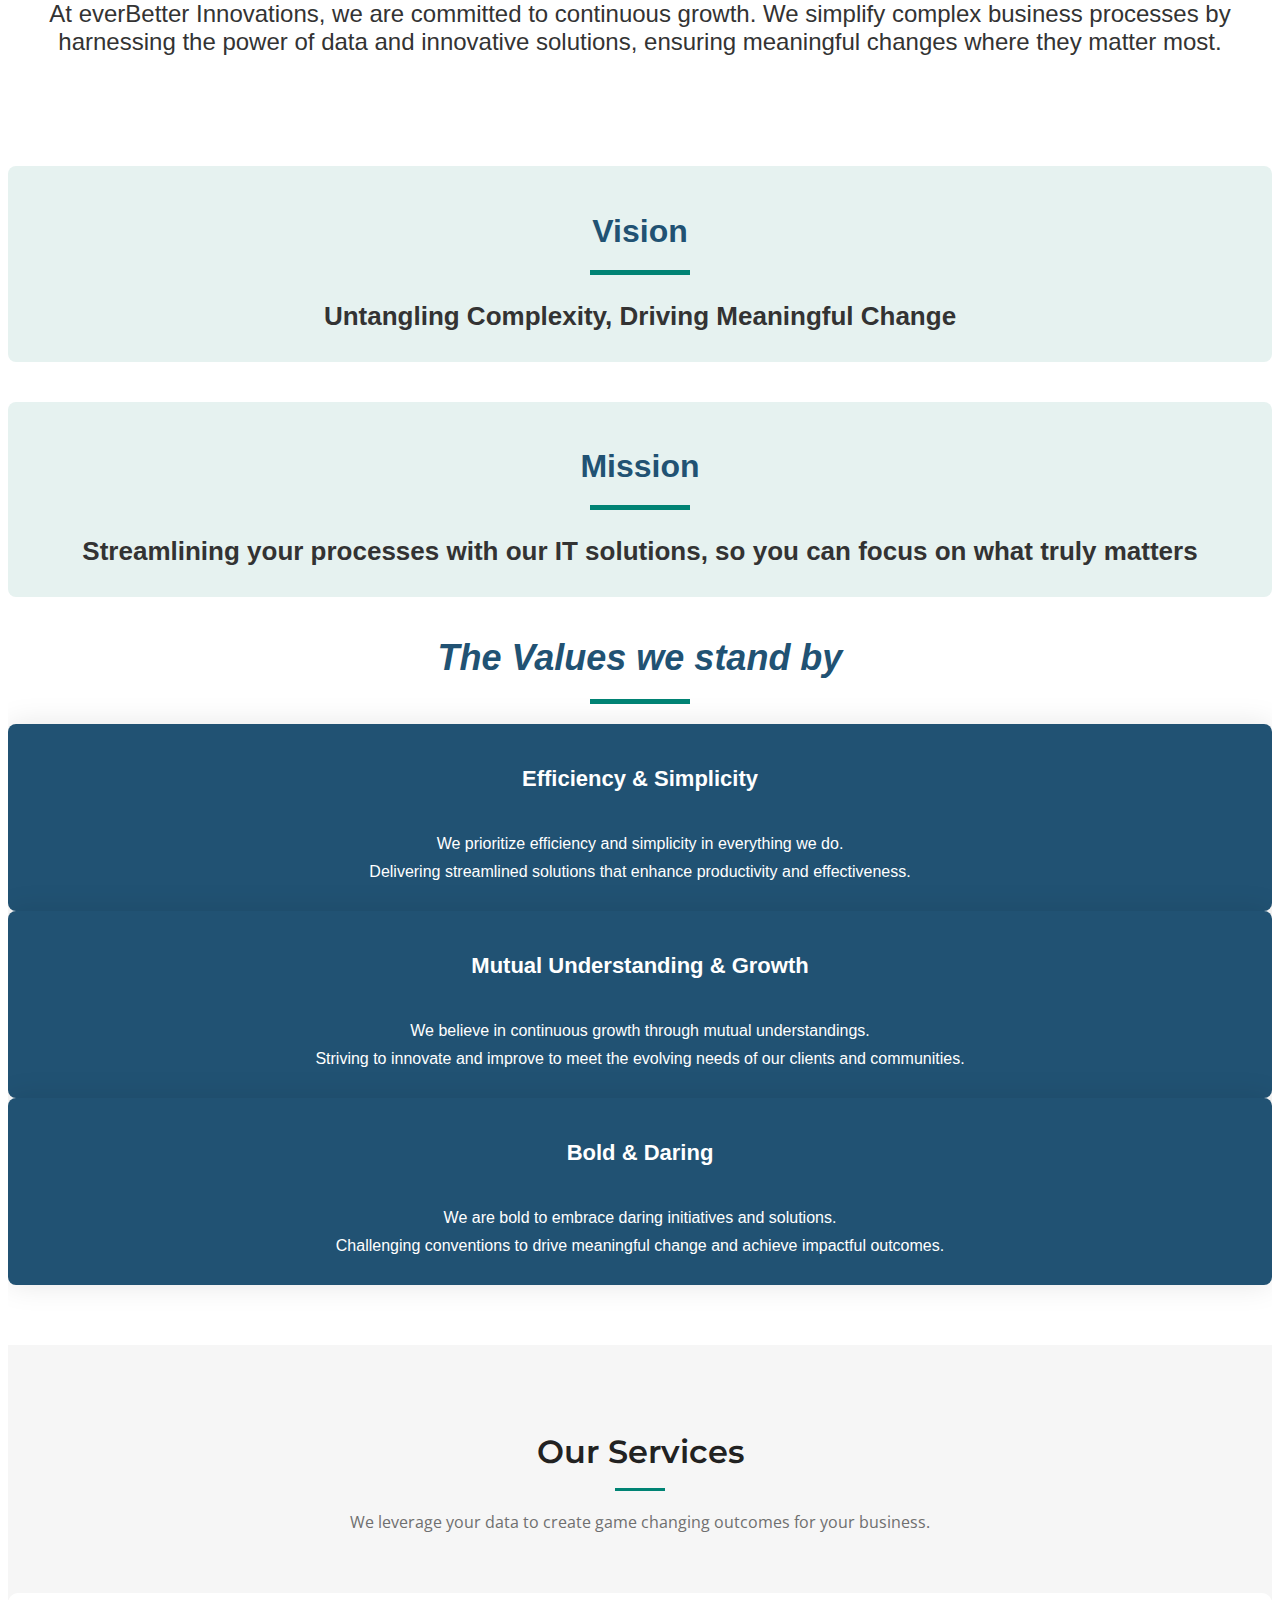
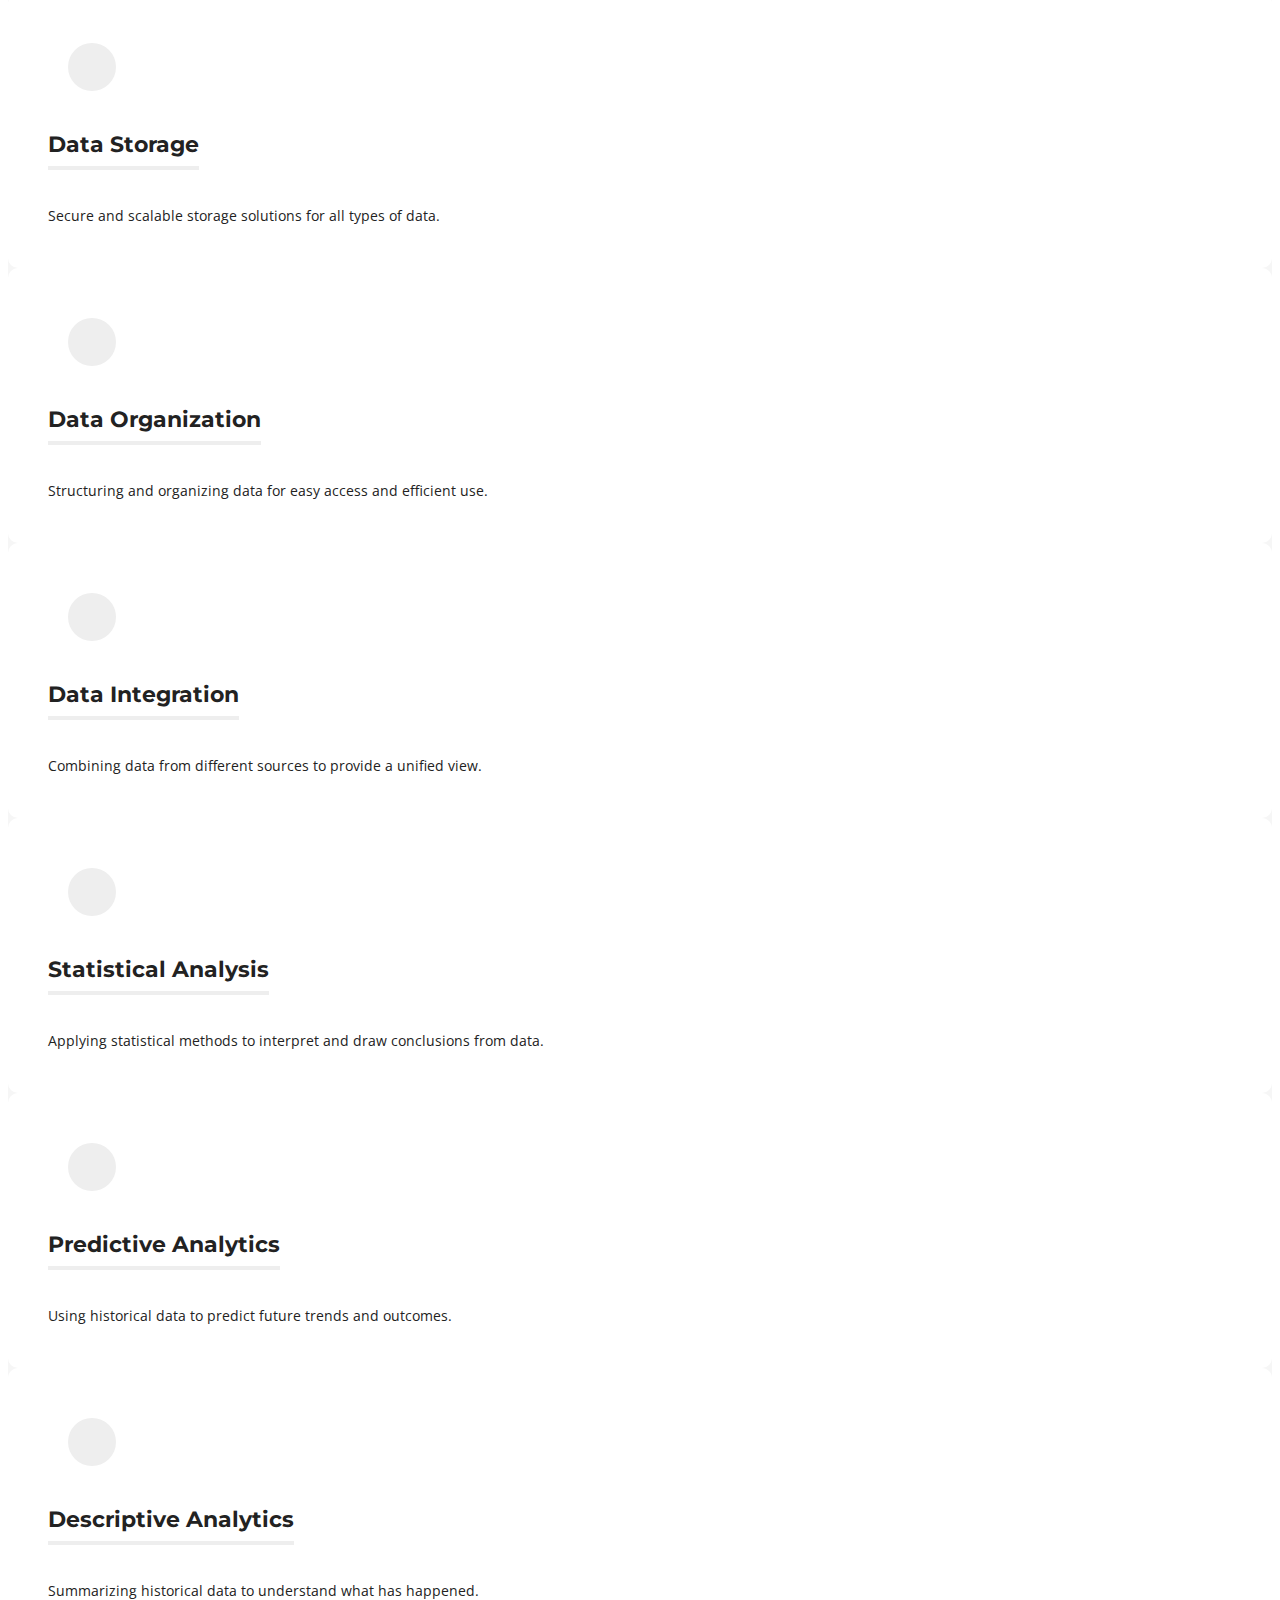
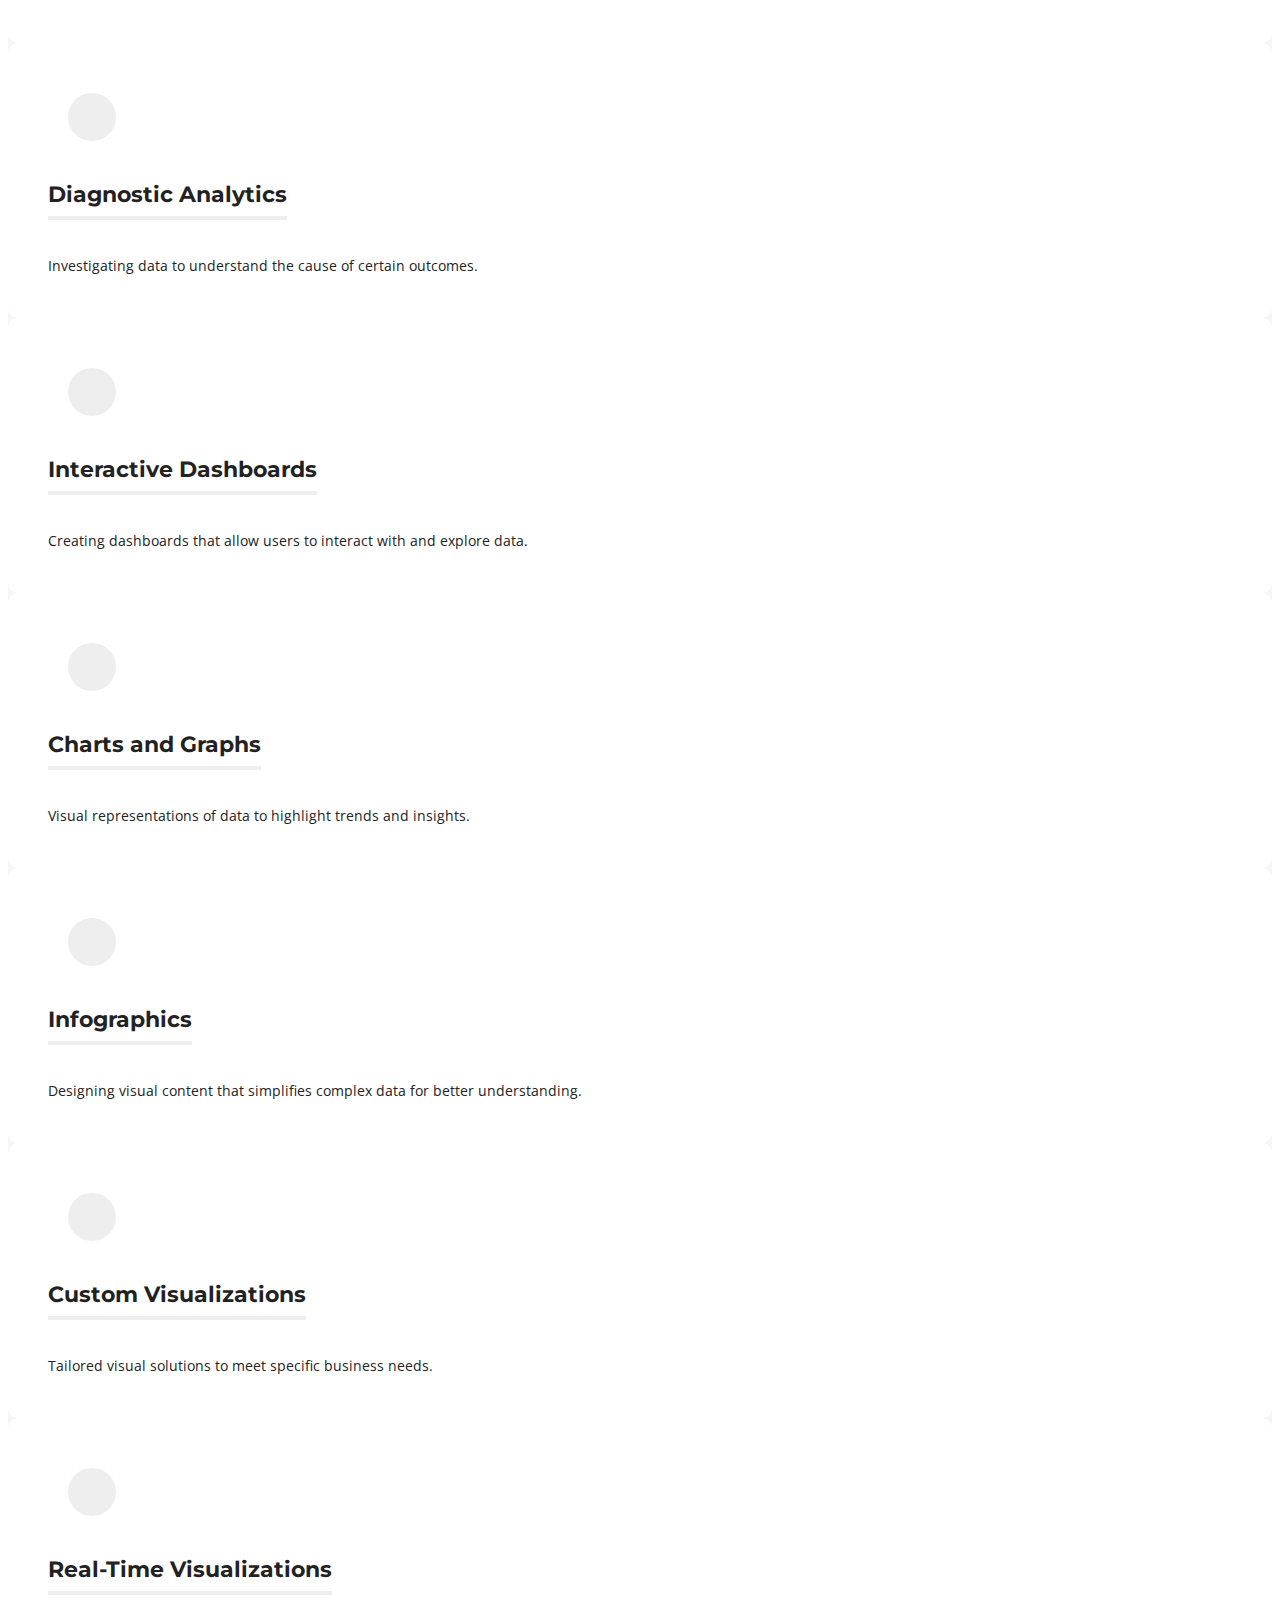
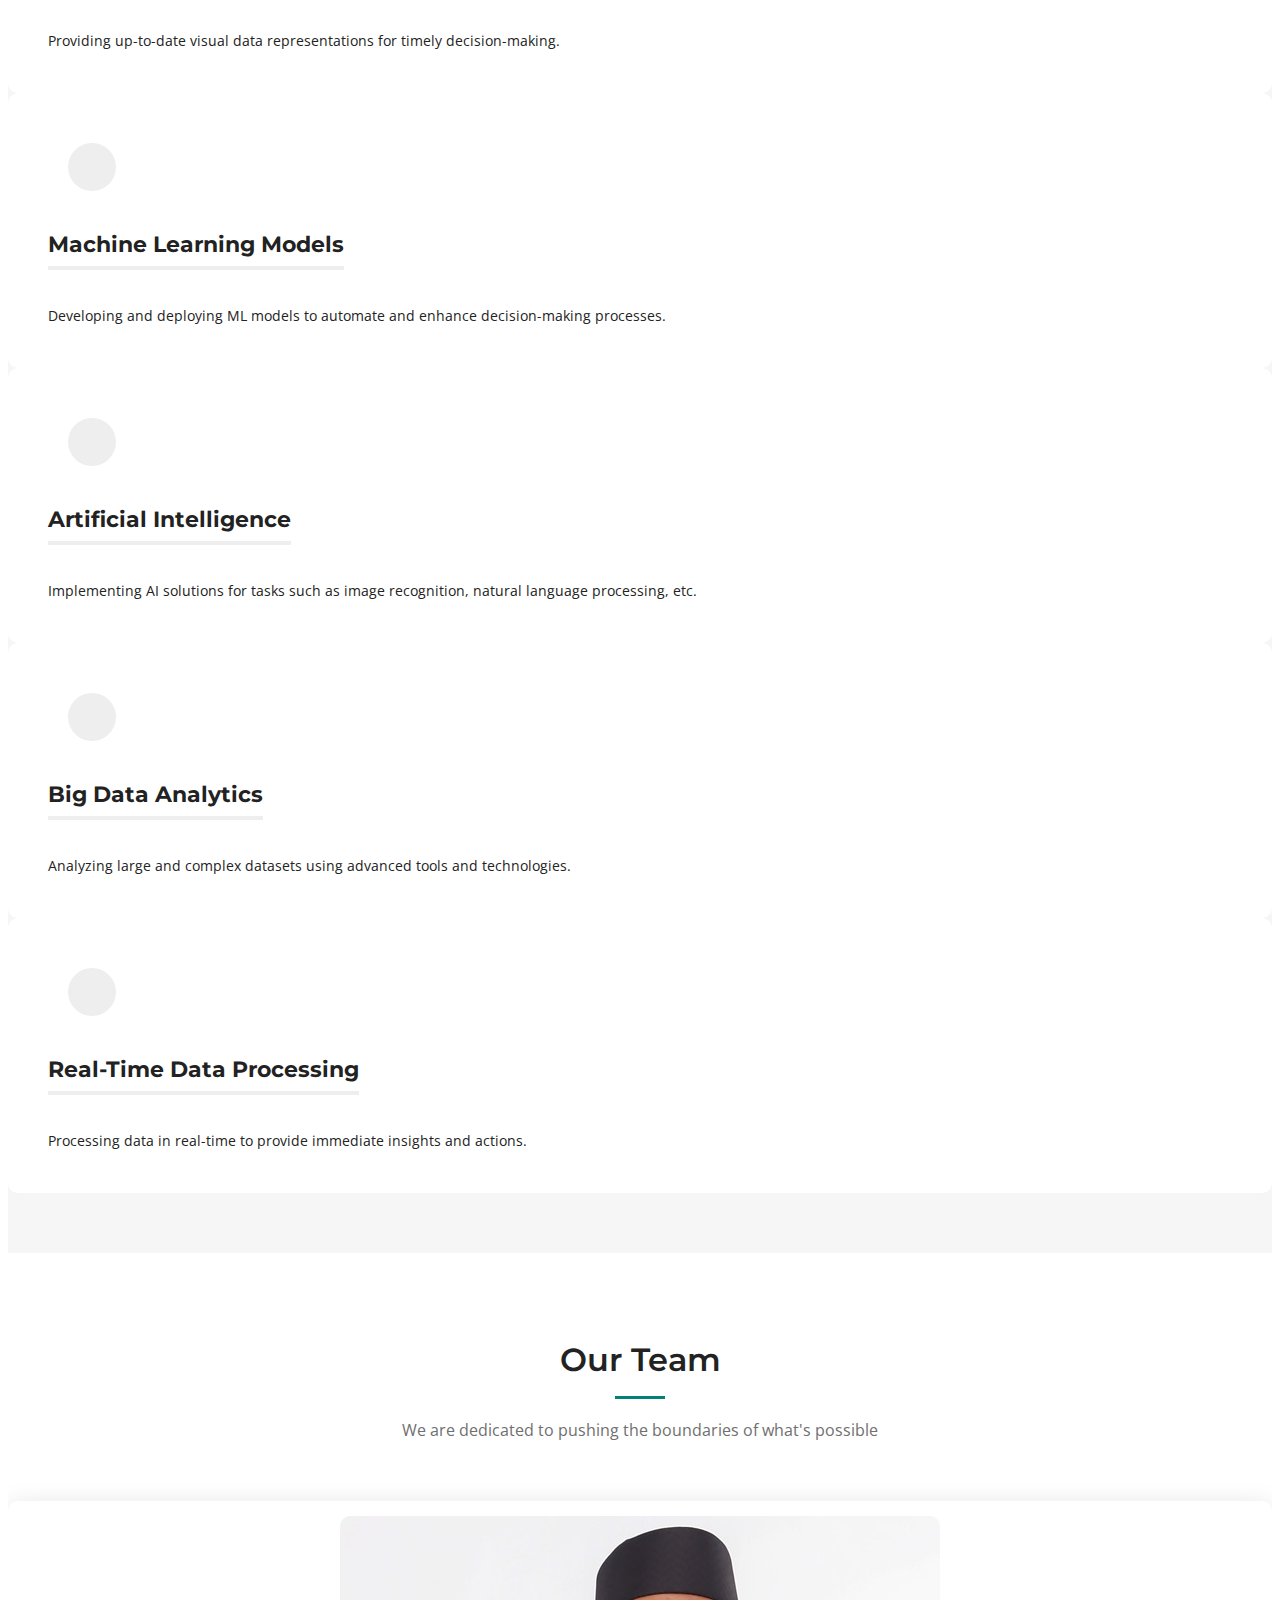
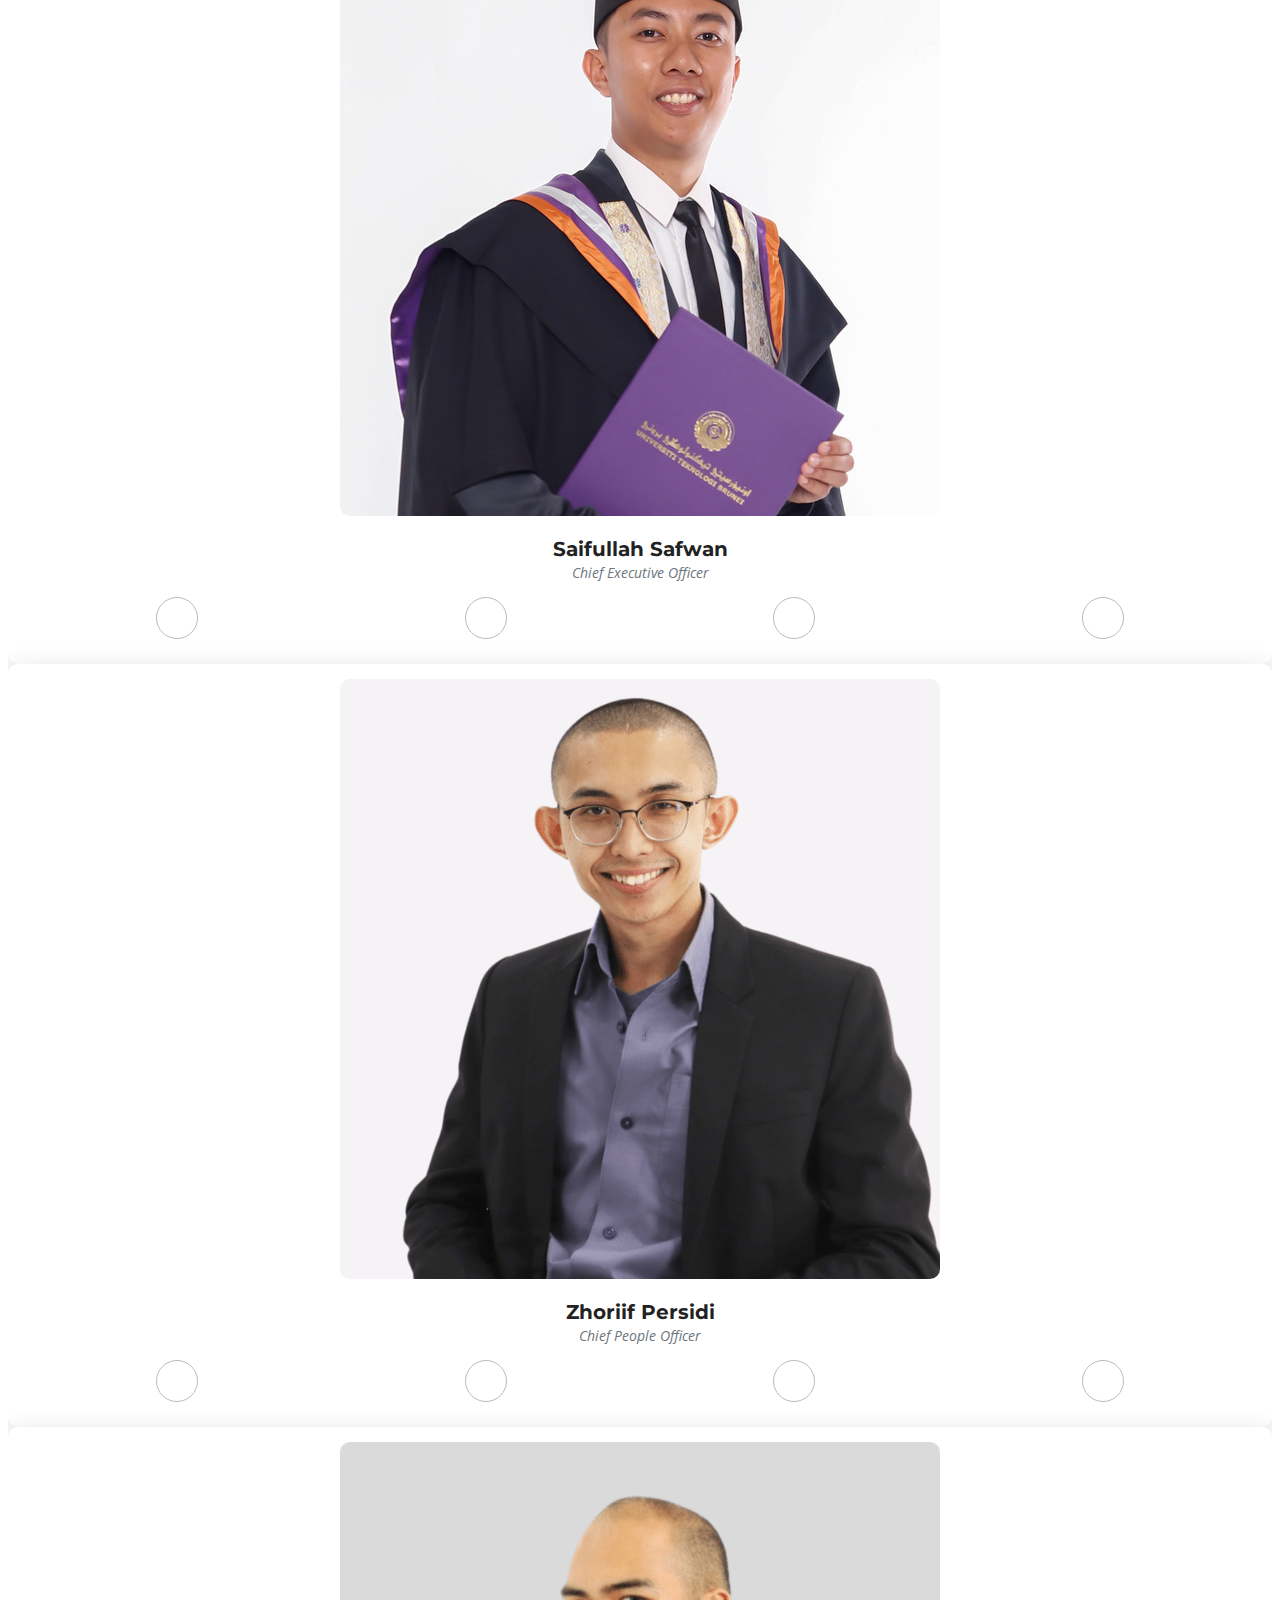
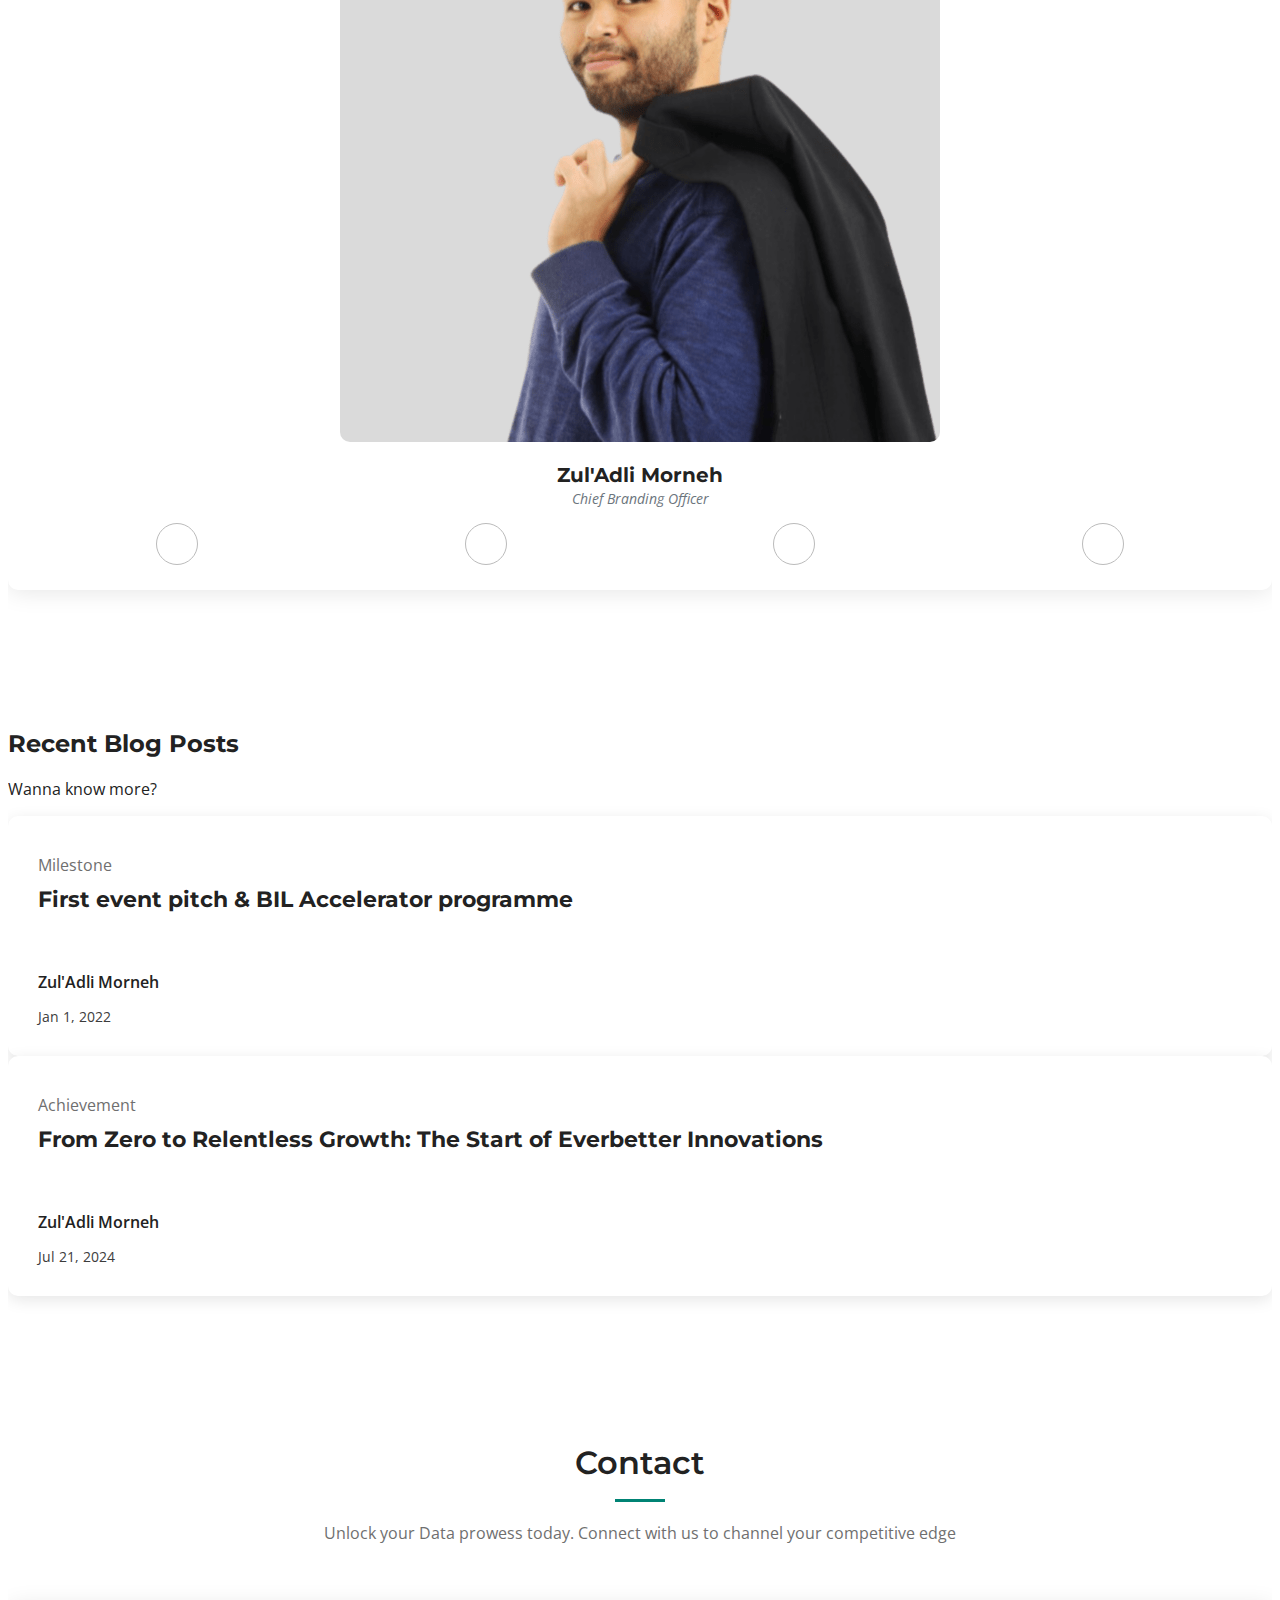
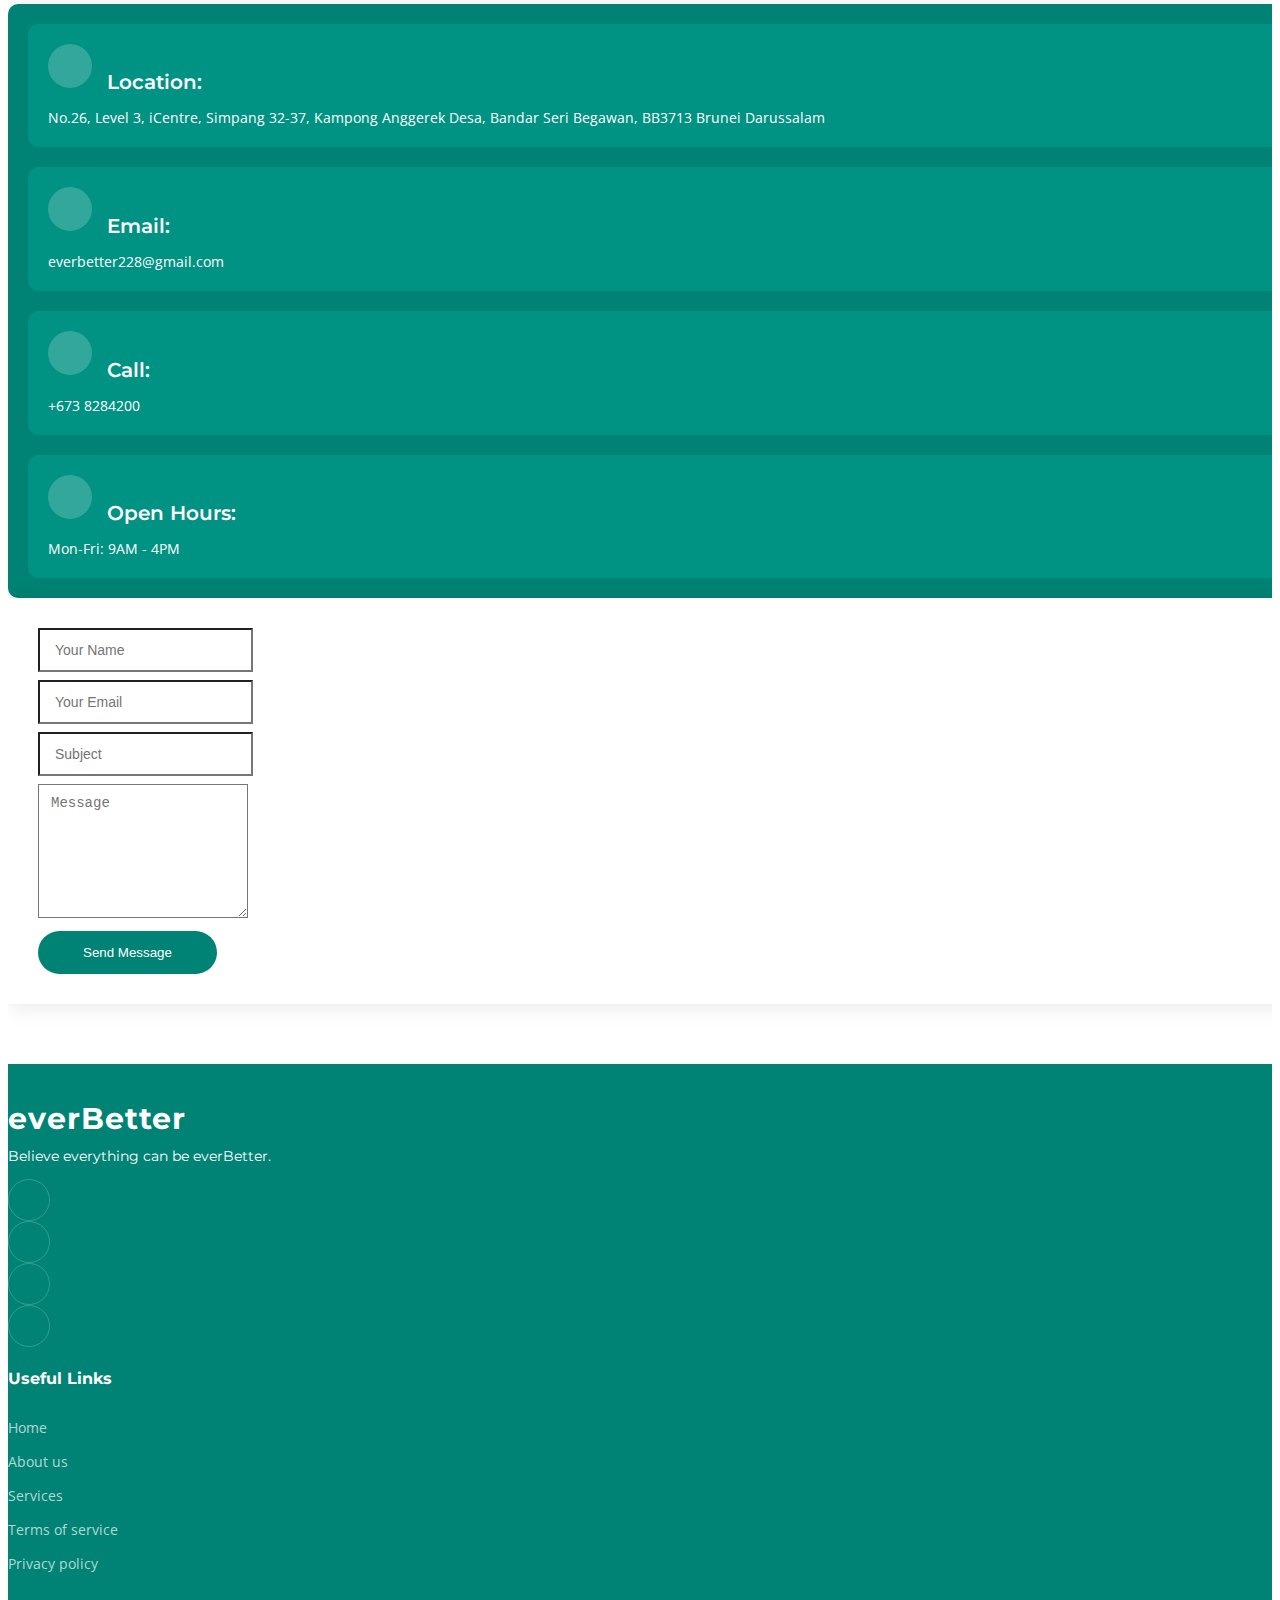
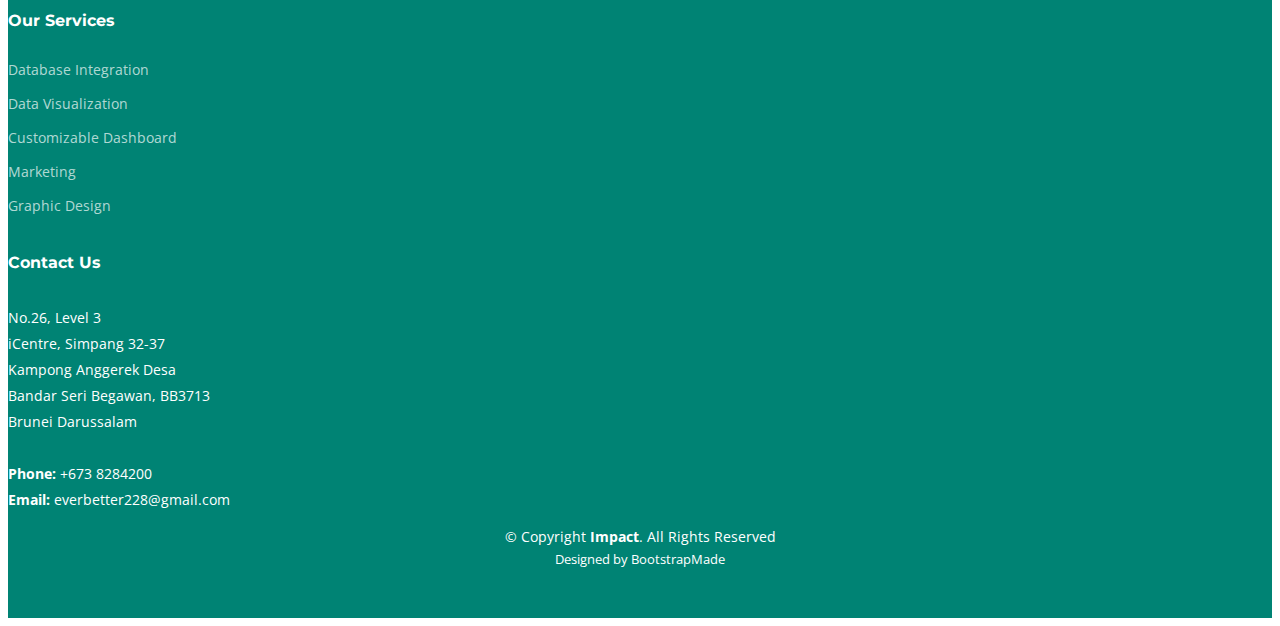
==== commit dd8bd16a: "updated services" ====
--- a/index.html
+++ b/index.html
@@ -207,109 +207,214 @@
       </div>
     </section><!-- End About Us Section -->
 
-        <!-- ======= Our Services Section ======= -->
-        <section id="services" class="services sections-bg">
-          <div class="container" data-aos="fade-up">
-
-            <div class="section-header">
-              <h2>Our Services</h2>
-              <p>We leverage your data to create game changing outcomes for your business.</p>
-            </div>
-
-            <div class="row gy-4" data-aos="fade-up" data-aos-delay="100">
-
-              <div class="col-lg-4 col-md-6">
-                <div class="service-item position-relative">
-                  <div class="icon">
-                    <i class="bi bi-activity"></i>
-                  </div>
-                  <h3>Effortless Data Integration</h3>
-                  <p>Integrate multiple databases such as MySQL, PostgreSQL, and SQLite effortlessly, ensuring seamless data flow across your systems.</p>
-                  <a href="#" class="readmore stretched-link">Read more <i class="bi bi-arrow-right"></i></a>
-                </div>
-              </div><!-- End Service Item -->
-
-              <div class="col-lg-4 col-md-6">
-                <div class="service-item position-relative">
-                  <div class="icon">
-                    <i class="bi bi-cloud"></i>
-                  </div>
-                  <h3>Data Storage Solutions</h3>
-                  <p>Securely store and manage your data with cloud storage, databases, and data lakes, ensuring easy access and scalability.</p>
-                  <a href="#" class="readmore stretched-link">Read more <i class="bi bi-arrow-right"></i></a>
-                </div>
-              </div><!-- End Service Item -->
-
-              <div class="col-lg-4 col-md-6">
-                <div class="service-item position-relative">
-                  <div class="icon">
-                    <i class="bi bi-cpu"></i>
-                  </div>
-                  <h3>Advanced Data Processing</h3>
-                  <p>Leverage batch and real-time data processing to transform raw data into actionable insights swiftly and efficiently.</p>
-                  <a href="#" class="readmore stretched-link">Read more <i class="bi bi-arrow-right"></i></a>
-                </div>
-              </div><!-- End Service Item -->
-
-              <div class="col-lg-4 col-md-6">
-                <div class="service-item position-relative">
-                  <div class="icon">
-                    <i class="bi bi-bar-chart"></i>
-                  </div>
-                  <h3>Data Analysis and Insights</h3>
-                  <p>Utilize statistical analysis and predictive analytics to uncover patterns and insights that drive strategic decisions.</p>
-                  <a href="#" class="readmore stretched-link">Read more <i class="bi bi-arrow-right"></i></a>
-                </div>
-              </div><!-- End Service Item -->
-
-              <div class="col-lg-4 col-md-6">
-                <div class="service-item position-relative">
-                  <div class="icon">
-                    <i class="bi bi-pie-chart"></i>
-                  </div>
-                  <h3>Data Visualization</h3>
-                  <p>Transform data into intuitive visualizations and interactive dashboards that make insights easily understandable and actionable.</p>
-                  <a href="#" class="readmore stretched-link">Read more <i class="bi bi-arrow-right"></i></a>
-                </div>
-              </div><!-- End Service Item -->
-
-              <div class="col-lg-4 col-md-6">
-                <div class="service-item position-relative">
-                  <div class="icon">
-                    <i class="bi bi-shield-lock"></i>
-                  </div>
-                  <h3>Data Governance and Security</h3>
-                  <p>Ensure data quality, privacy, and security with robust governance practices and compliance with regulations.</p>
-                  <a href="#" class="readmore stretched-link">Read more <i class="bi bi-arrow-right"></i></a>
-                </div>
-              </div><!-- End Service Item -->
-
-              <div class="col-lg-4 col-md-6">
-                <div class="service-item position-relative">
-                  <div class="icon">
-                    <i class="bi bi-robot"></i>
-                  </div>
-                  <h3>Data Science and Machine Learning</h3>
-                  <p>Apply advanced analytics and machine learning models to predict trends, automate decisions, and gain deeper insights.</p>
-                  <a href="#" class="readmore stretched-link">Read more <i class="bi bi-arrow-right"></i></a>
-                </div>
-              </div><!-- End Service Item -->
-
-              <div class="col-lg-4 col-md-6">
-                <div class="service-item position-relative">
-                  <div class="icon">
-                    <i class="bi bi-hdd-network"></i>
-                  </div>
-                  <h3>Big Data Solutions</h3>
-                  <p>Handle and analyze large, complex datasets using big data platforms and distributed computing to uncover significant trends and insights.</p>
-                  <a href="#" class="readmore stretched-link">Read more <i class="bi bi-arrow-right"></i></a>
-                </div>
-              </div><!-- End Service Item -->
-
-            </div>
-
-          </div>
-        </section><!-- End Our Services Section -->
+    <!-- ======= Our Services Section ======= -->
+    <section id="services" class="services sections-bg">
+      <div class="container" data-aos="fade-up">
+
+        <div class="section-header">
+          <h2>Our Services</h2>
+          <p>We leverage your data to create game changing outcomes for your business.</p>
+        </div>
+
+        <div class="row gy-4" data-aos="fade-up" data-aos-delay="100">
+
+          <!-- Data Management Services -->
+          <div class="col-lg-4 col-md-6">
+            <div class="service-item position-relative">
+              <div class="icon">
+                <i class="bi bi-hdd"></i>
+              </div>
+              <h4 class="category-label">Data Management</h4>
+              <h3>Data Storage</h3>
+              <p>Secure and scalable storage solutions for all types of data.</p>
+            </div>
+          </div><!-- End Data Storage -->
+
+          <div class="col-lg-4 col-md-6">
+            <div class="service-item position-relative">
+              <div class="icon">
+                <i class="bi bi-archive"></i>
+              </div>
+              <h4 class="category-label">Data Management</h4>
+              <h3>Data Organization</h3>
+              <p>Structuring and organizing data for easy access and efficient use.</p>
+            </div>
+          </div><!-- End Data Organization -->
+
+          <div class="col-lg-4 col-md-6">
+            <div class="service-item position-relative">
+              <div class="icon">
+                <i class="bi bi-arrows-move"></i>
+              </div>
+              <h4 class="category-label">Data Management</h4>
+              <h3>Data Integration</h3>
+              <p>Combining data from different sources to provide a unified view.</p>
+            </div>
+          </div><!-- End Data Integration -->
+
+          <!-- Data Analysis Services -->
+          <div class="col-lg-4 col-md-6">
+            <div class="service-item position-relative">
+              <div class="icon">
+                <i class="bi bi-bar-chart-line"></i>
+              </div>
+              <h4 class="category-label">Data Analysis</h4>
+              <h3>Statistical Analysis</h3>
+              <p>Applying statistical methods to interpret and draw conclusions from data.</p>
+            </div>
+          </div><!-- End Statistical Analysis -->
+
+          <div class="col-lg-4 col-md-6">
+            <div class="service-item position-relative">
+              <div class="icon">
+                <i class="bi bi-graph-up"></i>
+              </div>
+              <h4 class="category-label">Data Analysis</h4>
+              <h3>Predictive Analytics</h3>
+              <p>Using historical data to predict future trends and outcomes.</p>
+            </div>
+          </div><!-- End Predictive Analytics -->
+
+          <div class="col-lg-4 col-md-6">
+            <div class="service-item position-relative">
+              <div class="icon">
+                <i class="bi bi-bar-chart"></i>
+              </div>
+              <h4 class="category-label">Data Analysis</h4>
+              <h3>Descriptive Analytics</h3>
+              <p>Summarizing historical data to understand what has happened.</p>
+            </div>
+          </div><!-- End Descriptive Analytics -->
+
+          <div class="col-lg-4 col-md-6">
+            <div class="service-item position-relative">
+              <div class="icon">
+                <i class="bi bi-search"></i>
+              </div>
+              <h4 class="category-label">Data Analysis</h4>
+              <h3>Diagnostic Analytics</h3>
+              <p>Investigating data to understand the cause of certain outcomes.</p>
+            </div>
+          </div><!-- End Diagnostic Analytics -->
+
+          <!-- Data Visualization Services -->
+          <div class="col-lg-4 col-md-6">
+            <div class="service-item position-relative">
+              <div class="icon">
+                <i class="bi bi-display"></i>
+              </div>
+              <h4 class="category-label">Data Visualization</h4>
+              <h3>Interactive Dashboards</h3>
+              <p>Creating dashboards that allow users to interact with and explore data.</p>
+            </div>
+          </div><!-- End Interactive Dashboards -->
+
+          <div class="col-lg-4 col-md-6">
+            <div class="service-item position-relative">
+              <div class="icon">
+                <i class="bi bi-graph-up-arrow"></i>
+              </div>
+              <h4 class="category-label">Data Visualization</h4>
+              <h3>Charts and Graphs</h3>
+              <p>Visual representations of data to highlight trends and insights.</p>
+            </div>
+          </div><!-- End Charts and Graphs -->
+
+          <div class="col-lg-4 col-md-6">
+            <div class="service-item position-relative">
+              <div class="icon">
+                <i class="bi bi-file-earmark-text"></i>
+              </div>
+              <h4 class="category-label">Data Visualization</h4>
+              <h3>Infographics</h3>
+              <p>Designing visual content that simplifies complex data for better understanding.</p>
+            </div>
+          </div><!-- End Infographics -->
+
+          <div class="col-lg-4 col-md-6">
+            <div class="service-item position-relative">
+              <div class="icon">
+                <i class="bi bi-pencil-square"></i>
+              </div>
+              <h4 class="category-label">Data Visualization</h4>
+              <h3>Custom Visualizations</h3>
+              <p>Tailored visual solutions to meet specific business needs.</p>
+            </div>
+          </div><!-- End Custom Visualizations -->
+
+          <div class="col-lg-4 col-md-6">
+            <div class="service-item position-relative">
+              <div class="icon">
+                <i class="bi bi-clock"></i>
+              </div>
+              <h4 class="category-label">Data Visualization</h4>
+              <h3>Real-Time Visualizations</h3>
+              <p>Providing up-to-date visual data representations for timely decision-making.</p>
+            </div>
+          </div><!-- End Real-Time Visualizations -->
+
+          <!-- Advanced Data Solutions Services -->
+          <div class="col-lg-4 col-md-6">
+            <div class="service-item position-relative">
+              <div class="icon">
+                <i class="bi bi-robot"></i>
+              </div>
+              <h4 class="category-label">Advanced Data Solutions</h4>
+              <h3>Machine Learning Models</h3>
+              <p>Developing and deploying ML models to automate and enhance decision-making processes.</p>
+            </div>
+          </div><!-- End Machine Learning Models -->
+
+          <div class="col-lg-4 col-md-6">
+            <div class="service-item position-relative">
+              <div class="icon">
+                <i class="bi bi-cpu"></i>
+              </div>
+              <h4 class="category-label">Advanced Data Solutions</h4>
+              <h3>Artificial Intelligence</h3>
+              <p>Implementing AI solutions for tasks such as image recognition, natural language processing, etc.</p>
+            </div>
+          </div><!-- End Artificial Intelligence -->
+
+          <div class="col-lg-4 col-md-6">
+            <div class="service-item position-relative">
+              <div class="icon">
+                <i class="bi bi-diagram-3"></i>
+              </div>
+              <h4 class="category-label">Advanced Data Solutions</h4>
+              <h3>Big Data Analytics</h3>
+              <p>Analyzing large and complex datasets using advanced tools and technologies.</p>
+            </div>
+          </div><!-- End Big Data Analytics -->
+
+          <div class="col-lg-4 col-md-6">
+            <div class="service-item position-relative">
+              <div class="icon">
+                <i class="bi bi-lightning"></i>
+              </div>
+              <h4 class="category-label">Advanced Data Solutions</h4>
+              <h3>Real-Time Data Processing</h3>
+              <p>Processing data in real-time to provide immediate insights and actions.</p>
+            </div>
+          </div><!-- End Real-Time Data Processing -->
+
+        </div>
+      </div>
+    </section><!-- End Our Services Section -->
+
+    <!-- Custom CSS for category labels -->
+    <style>
+      .category-label {
+        font-size: 0.9rem;
+        position: absolute;
+        top: 10px;
+        right: 10px;
+        background: #f0f0f0;
+        padding: 2px 8px;
+        border-radius: 3px;
+        color: #333;
+      }
+    </style>
 
     <!-- ======= Our Team Section ======= -->
     <section id="team" class="team">
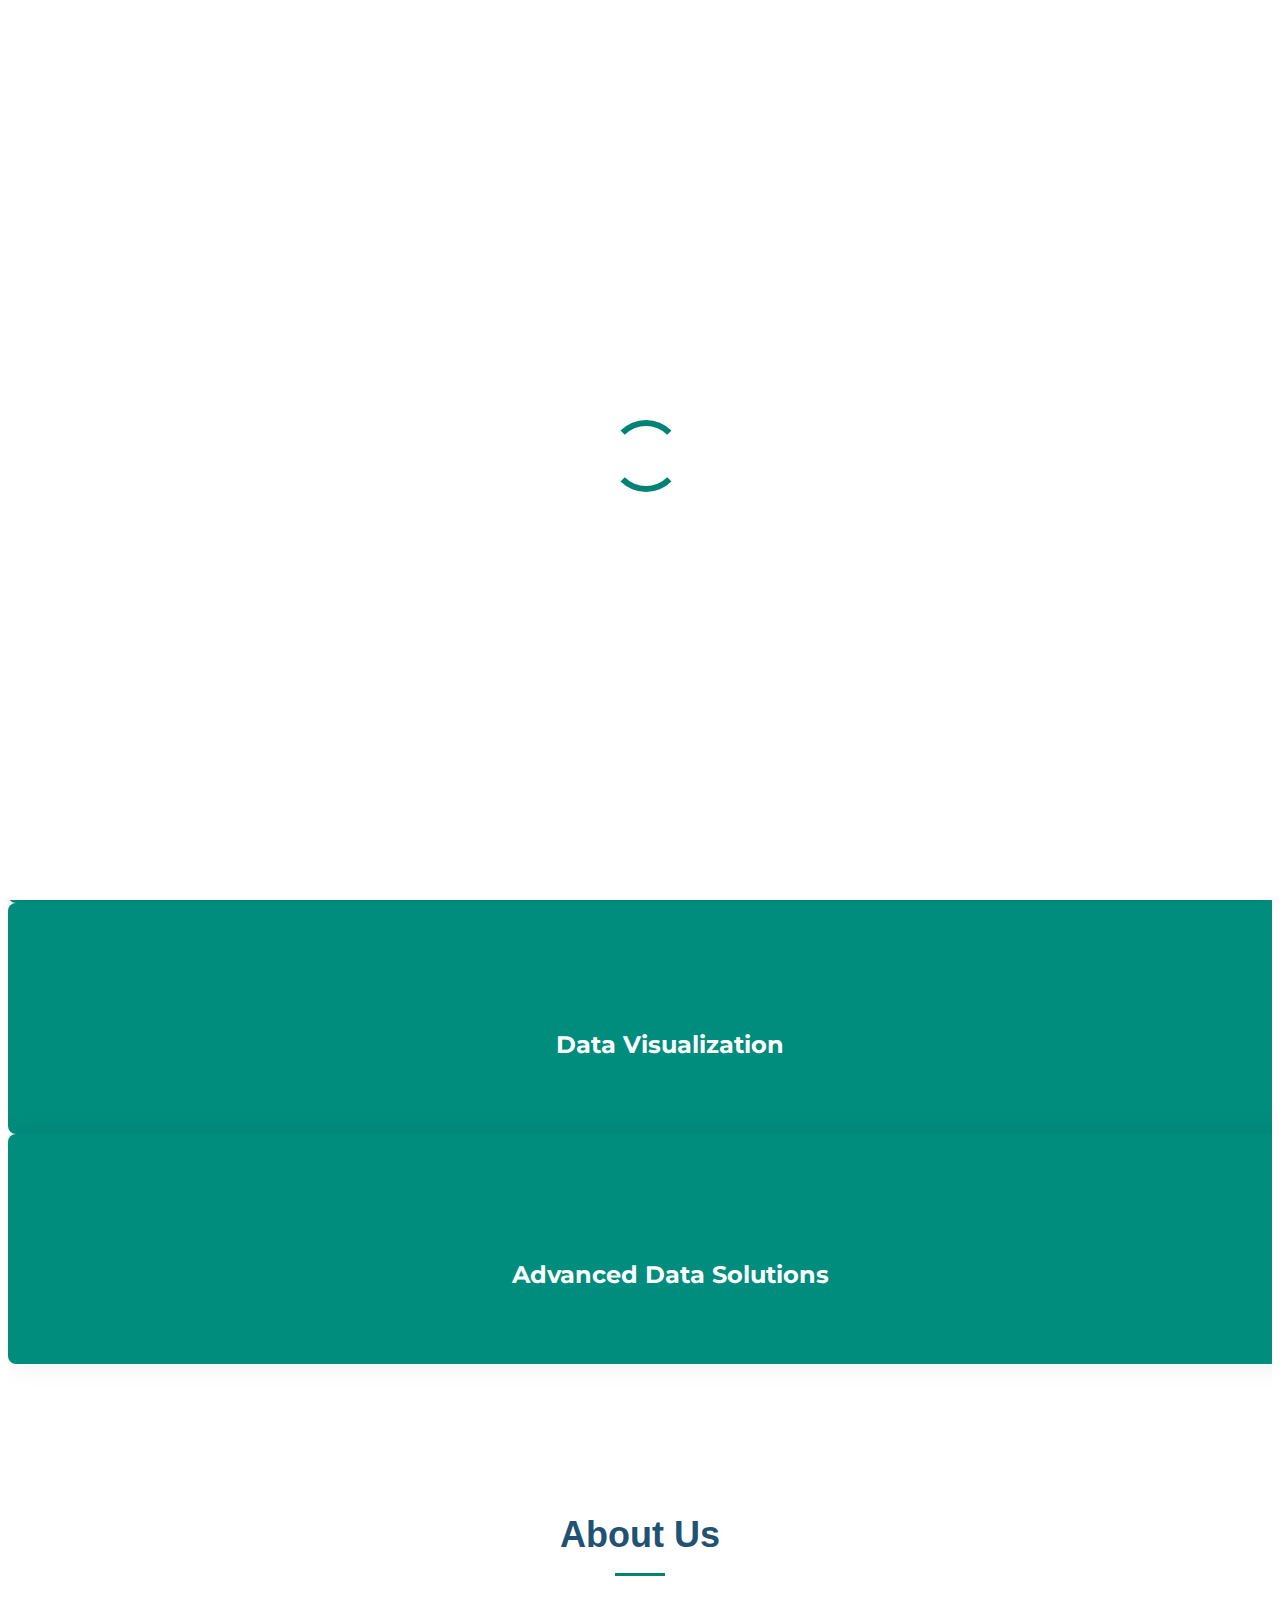
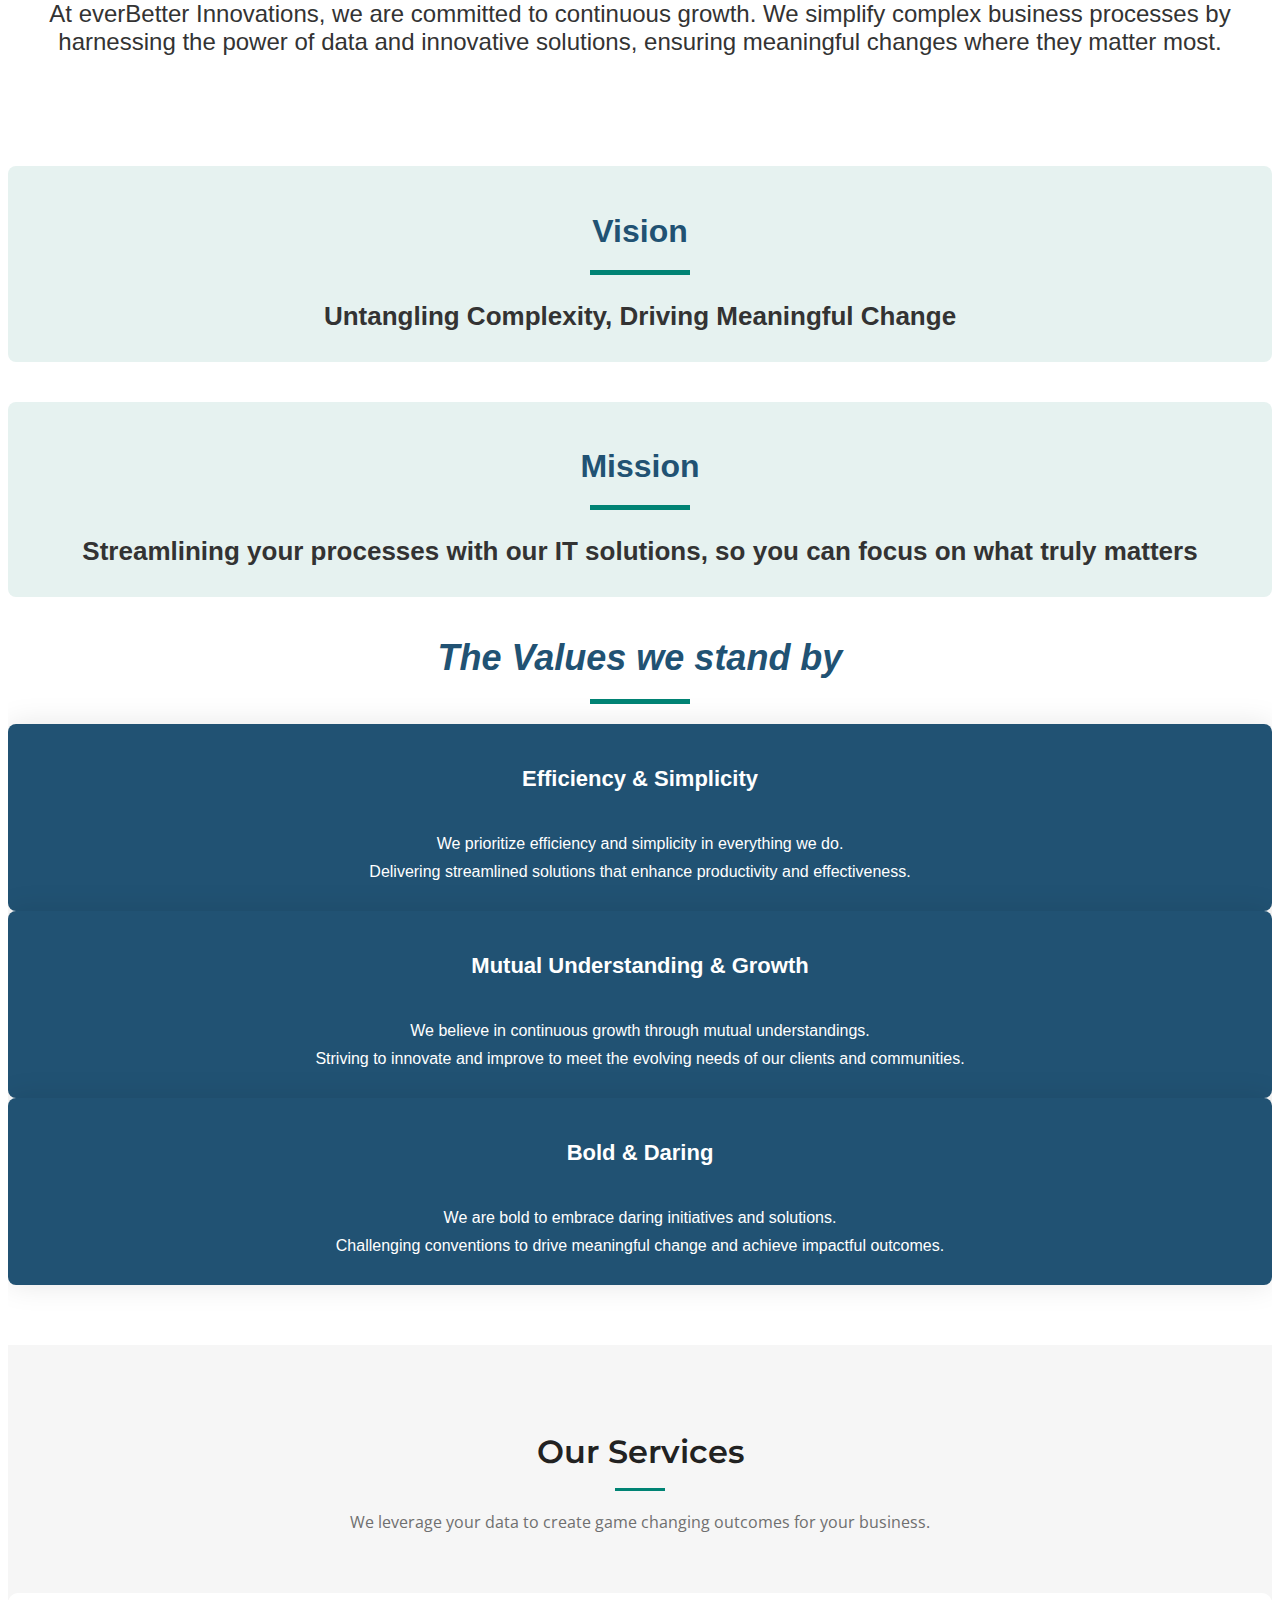
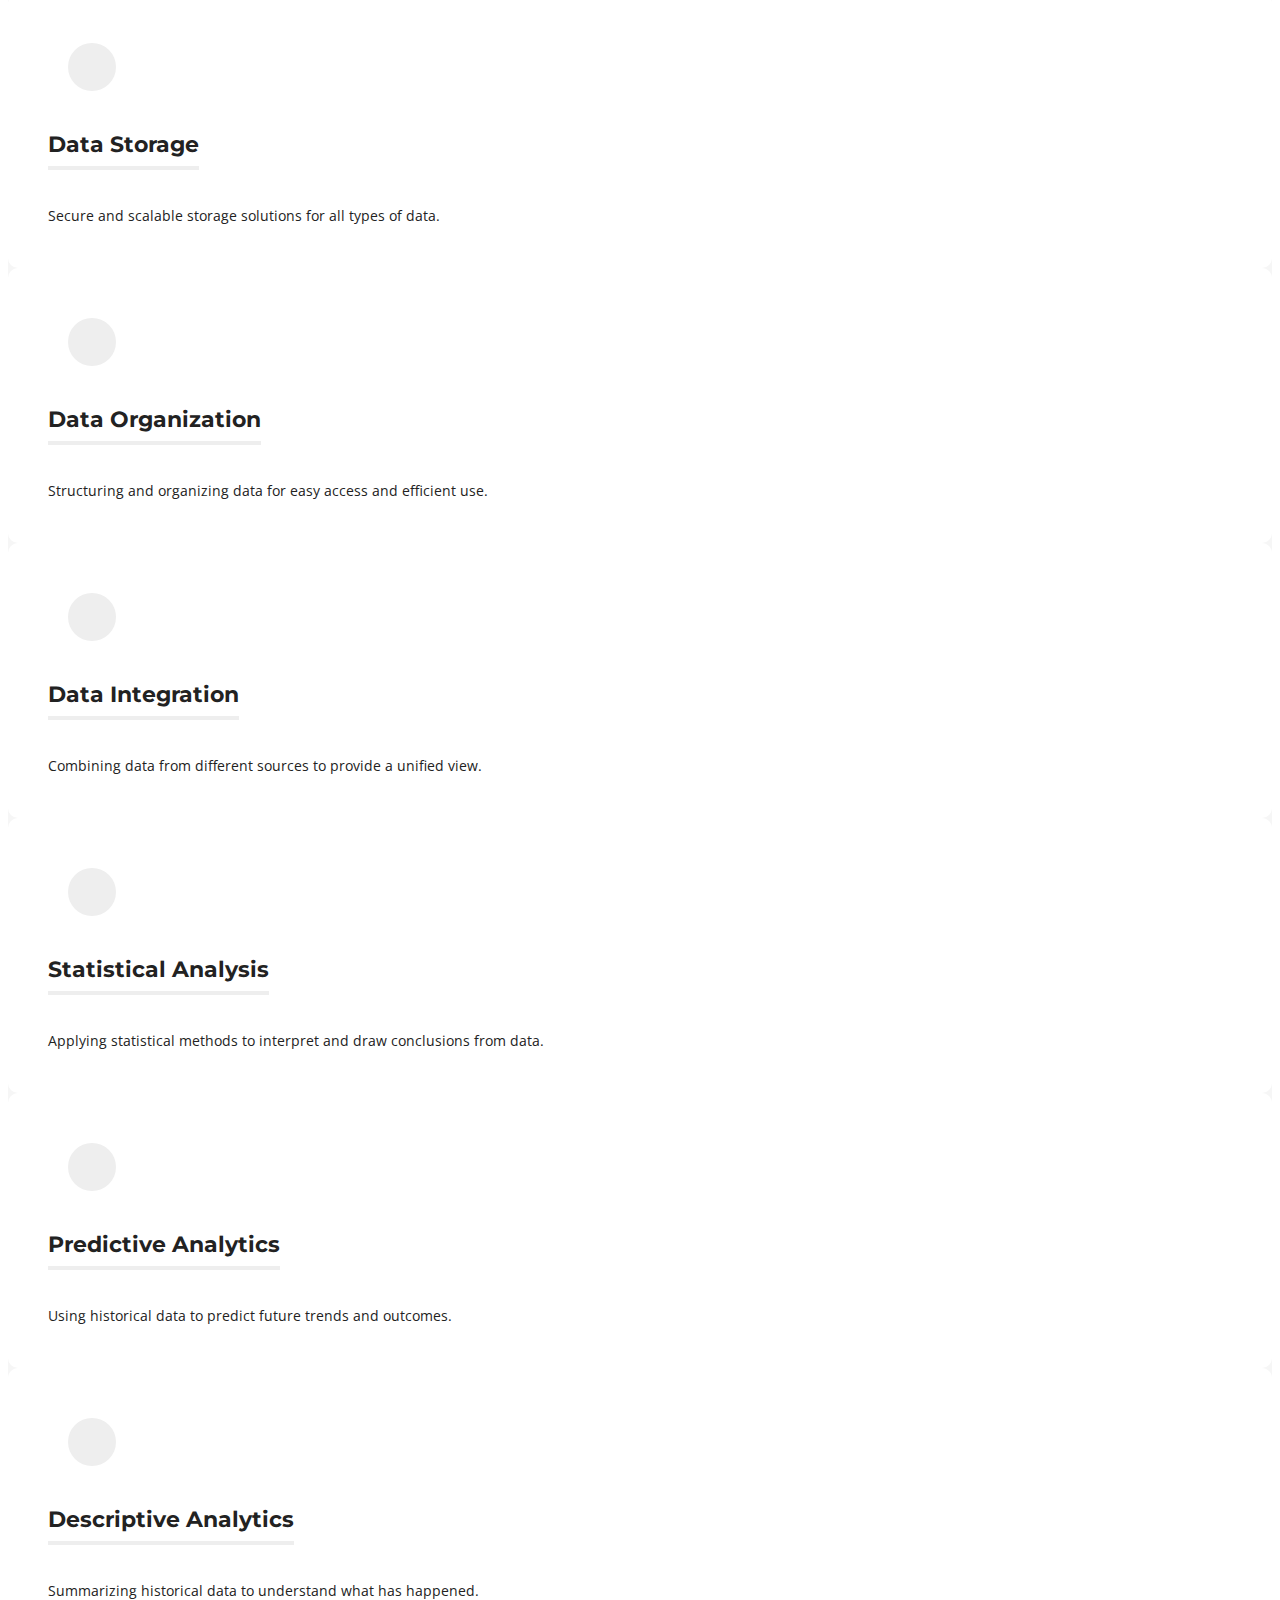
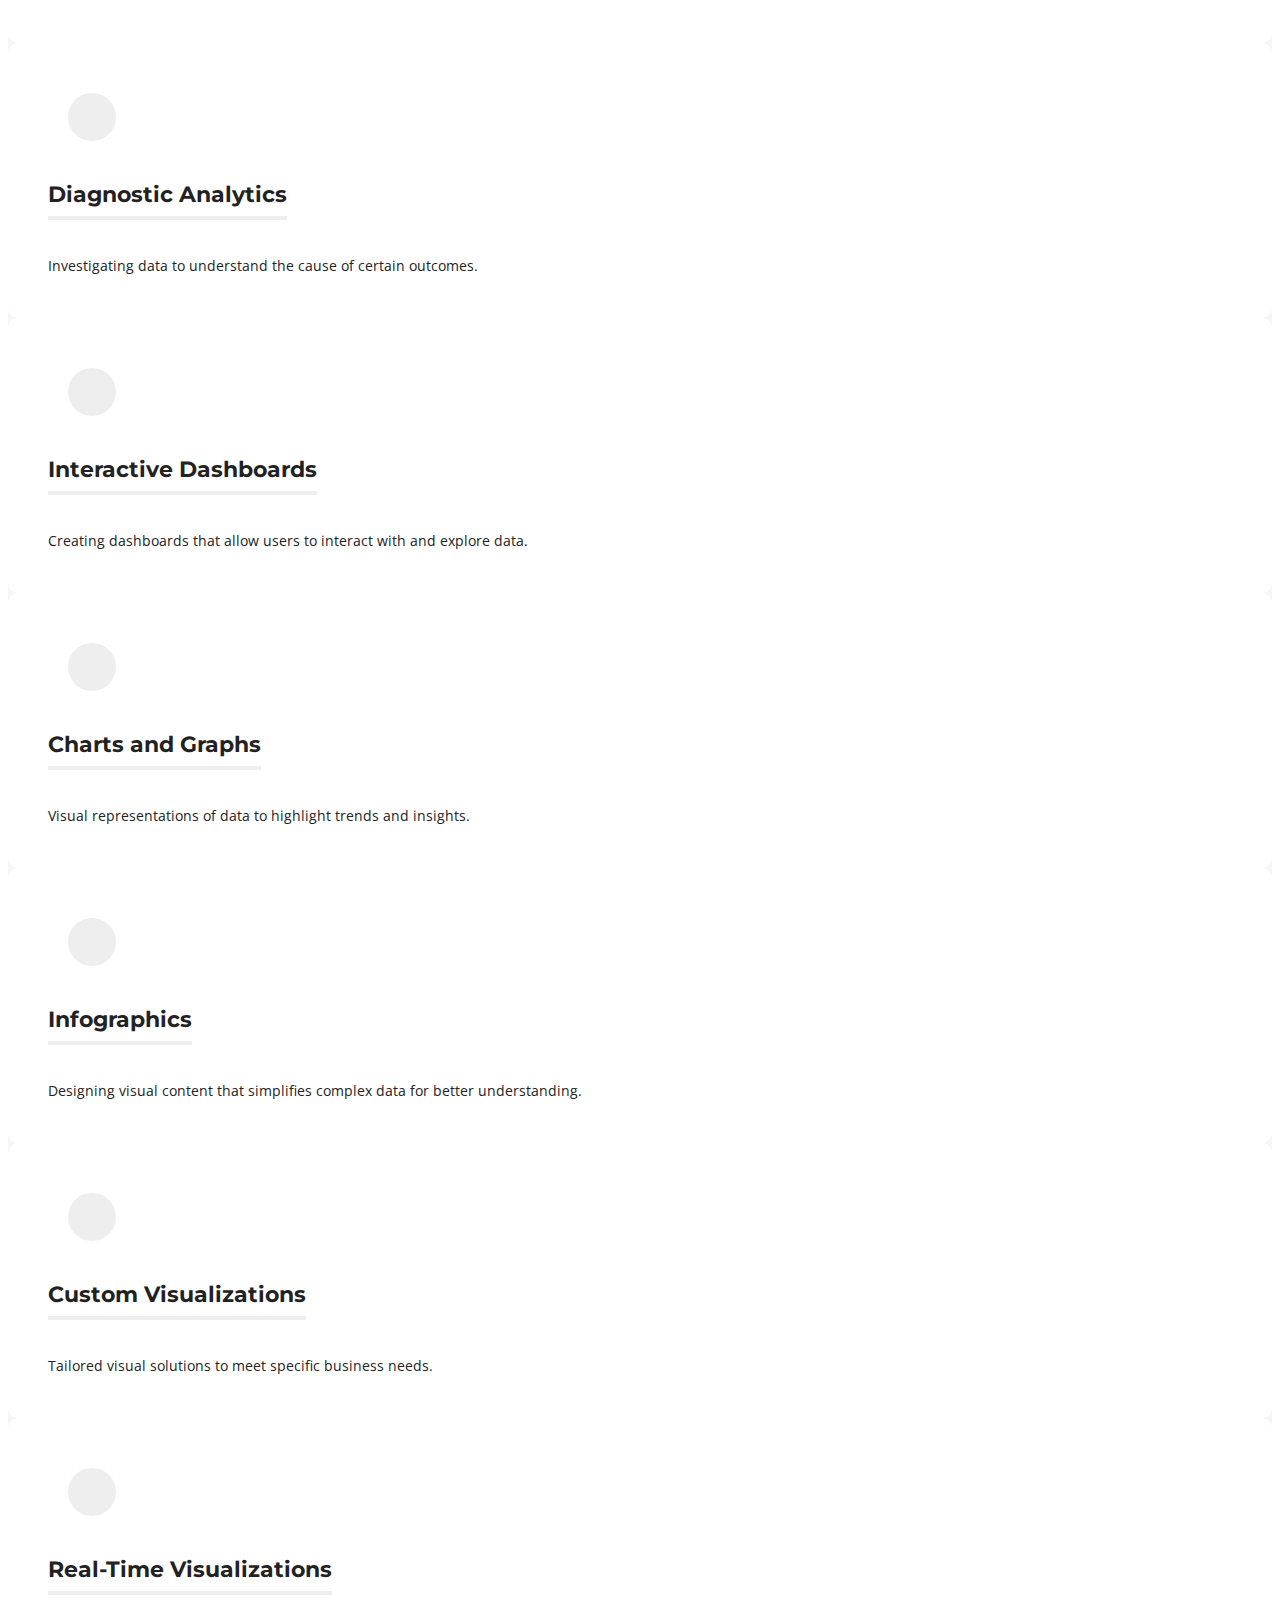
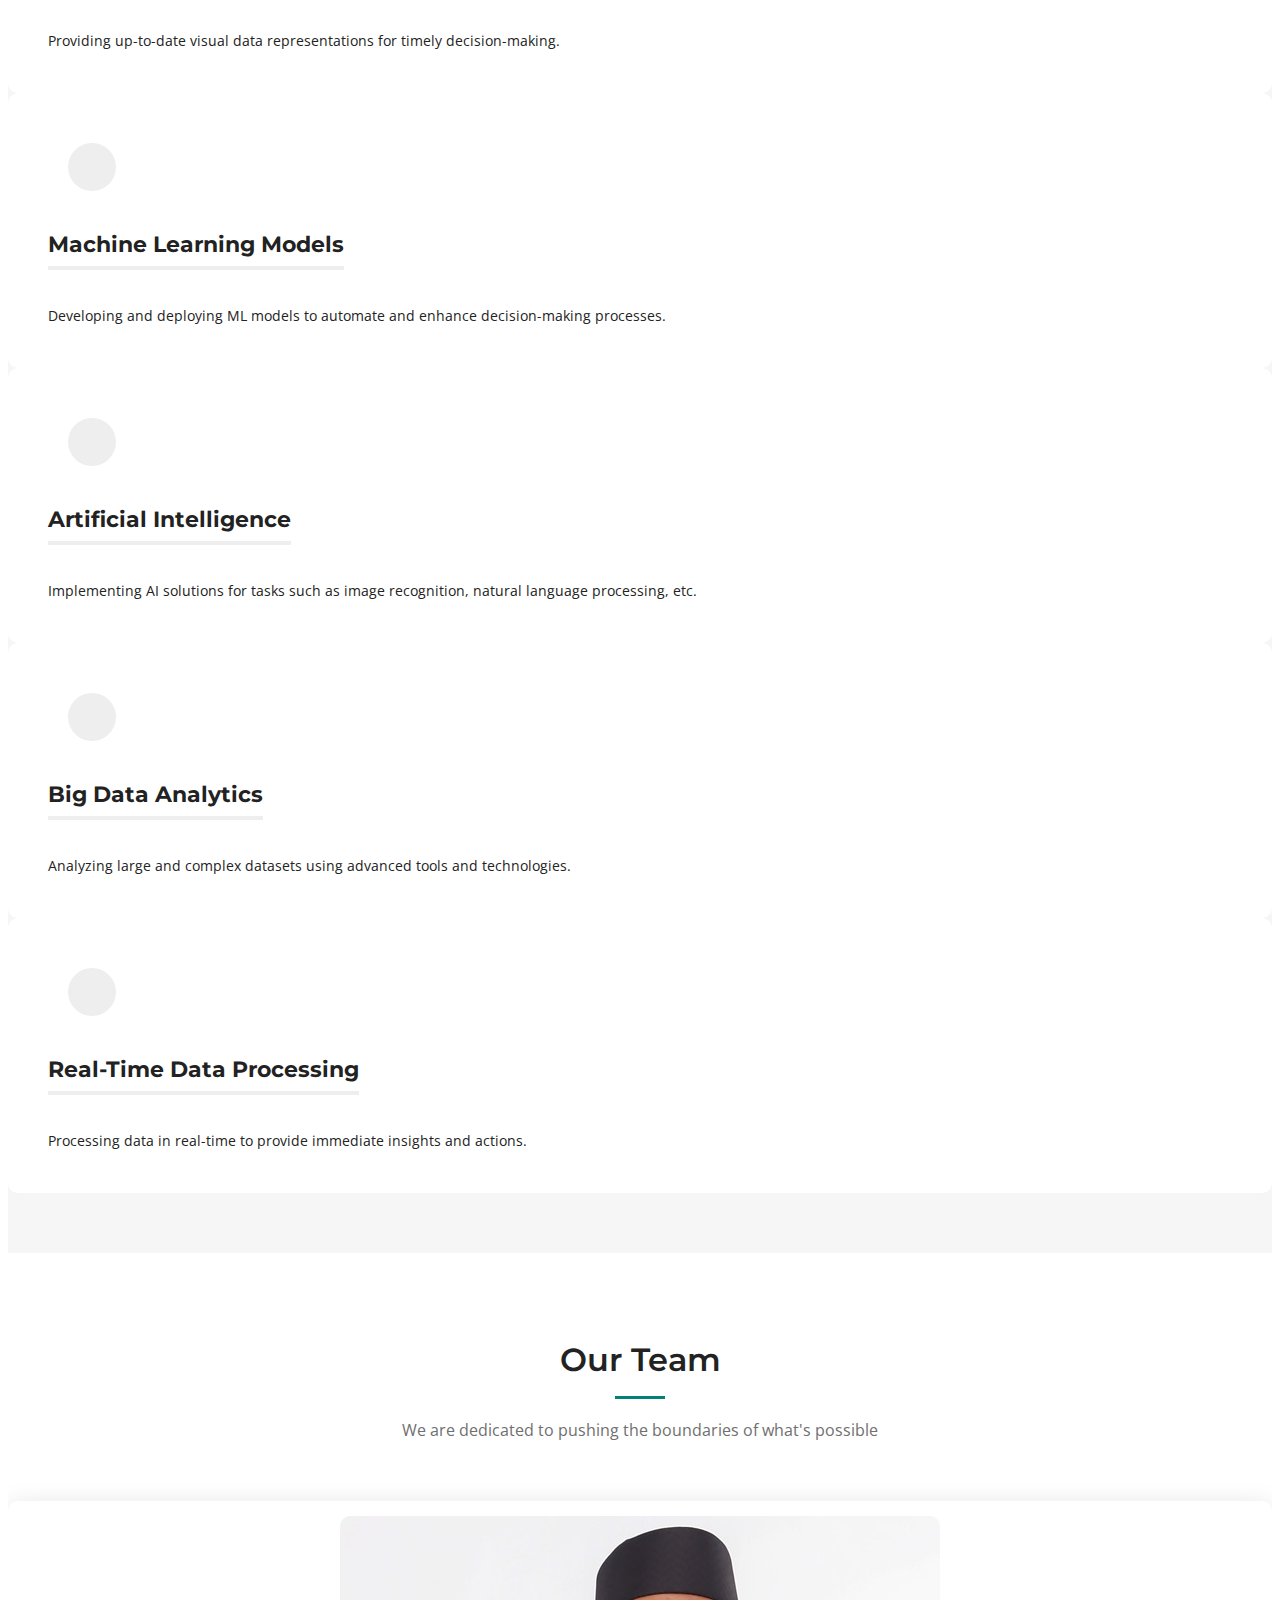
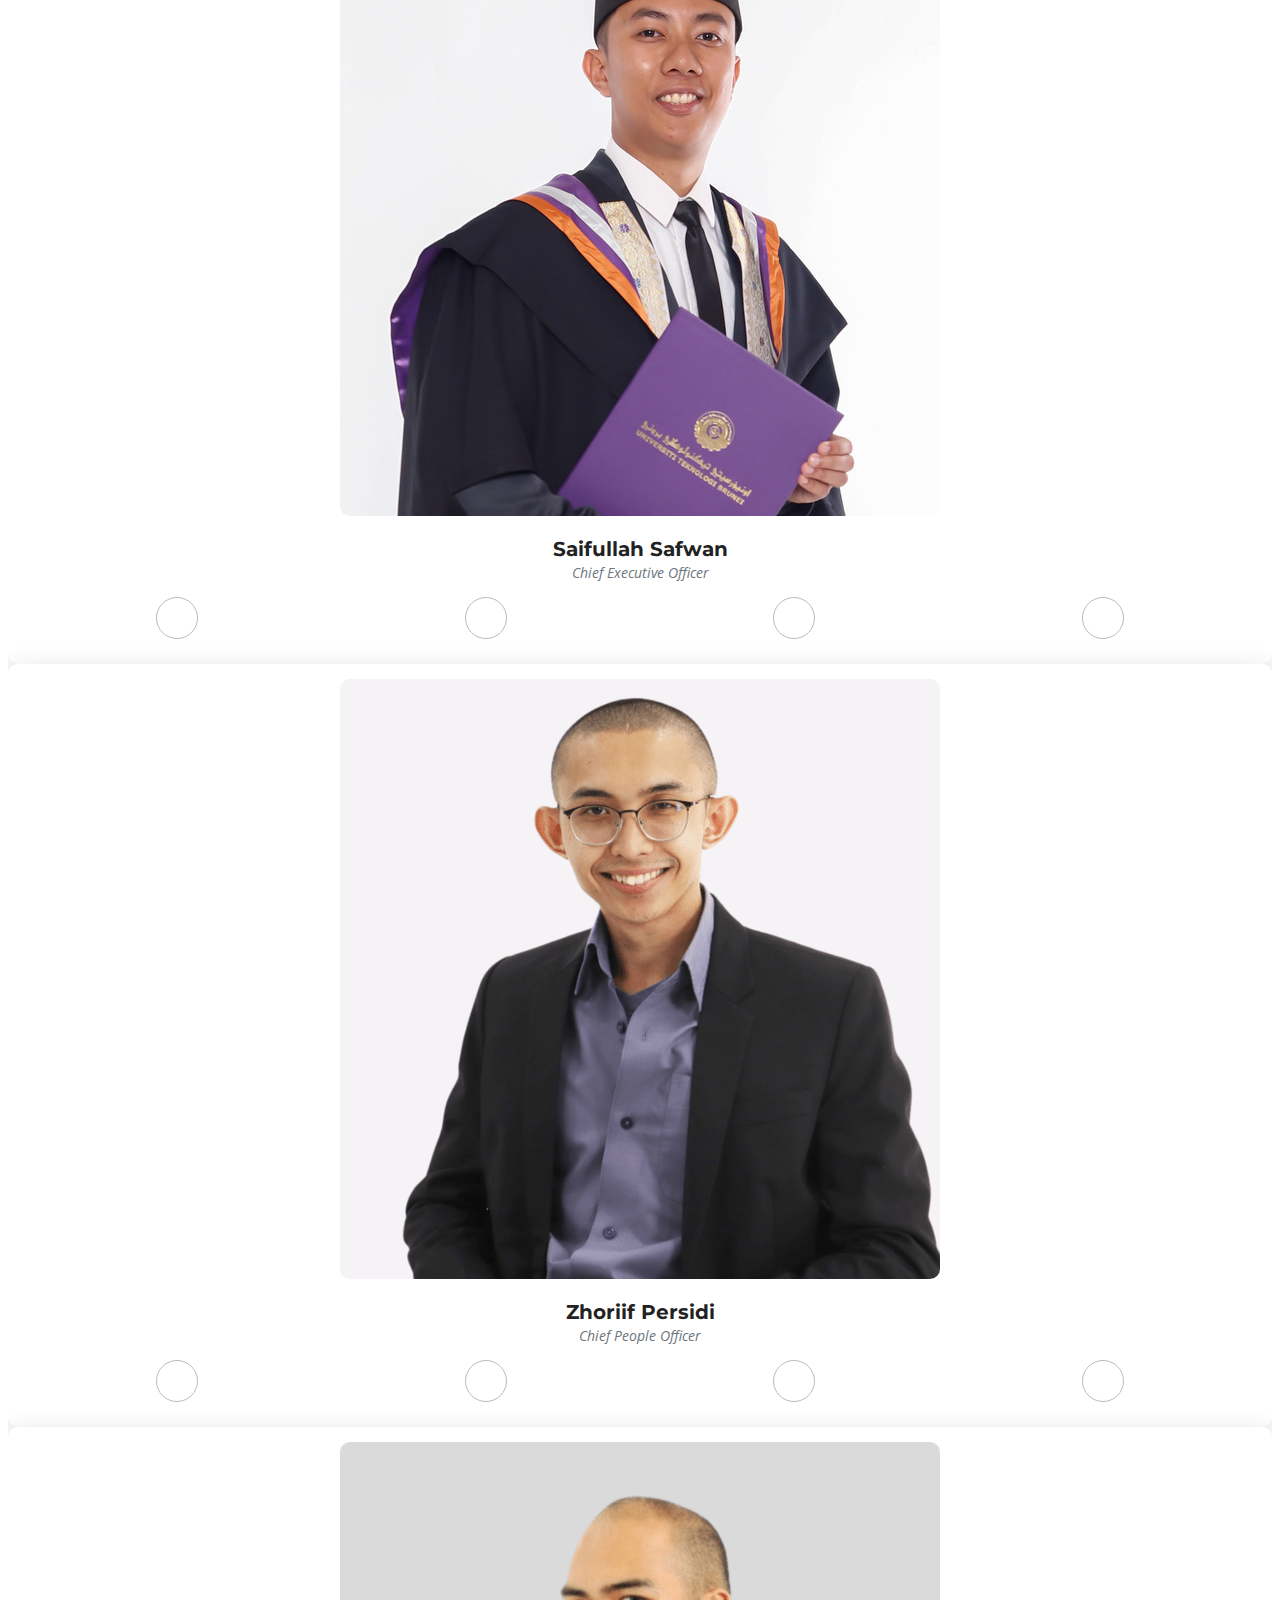
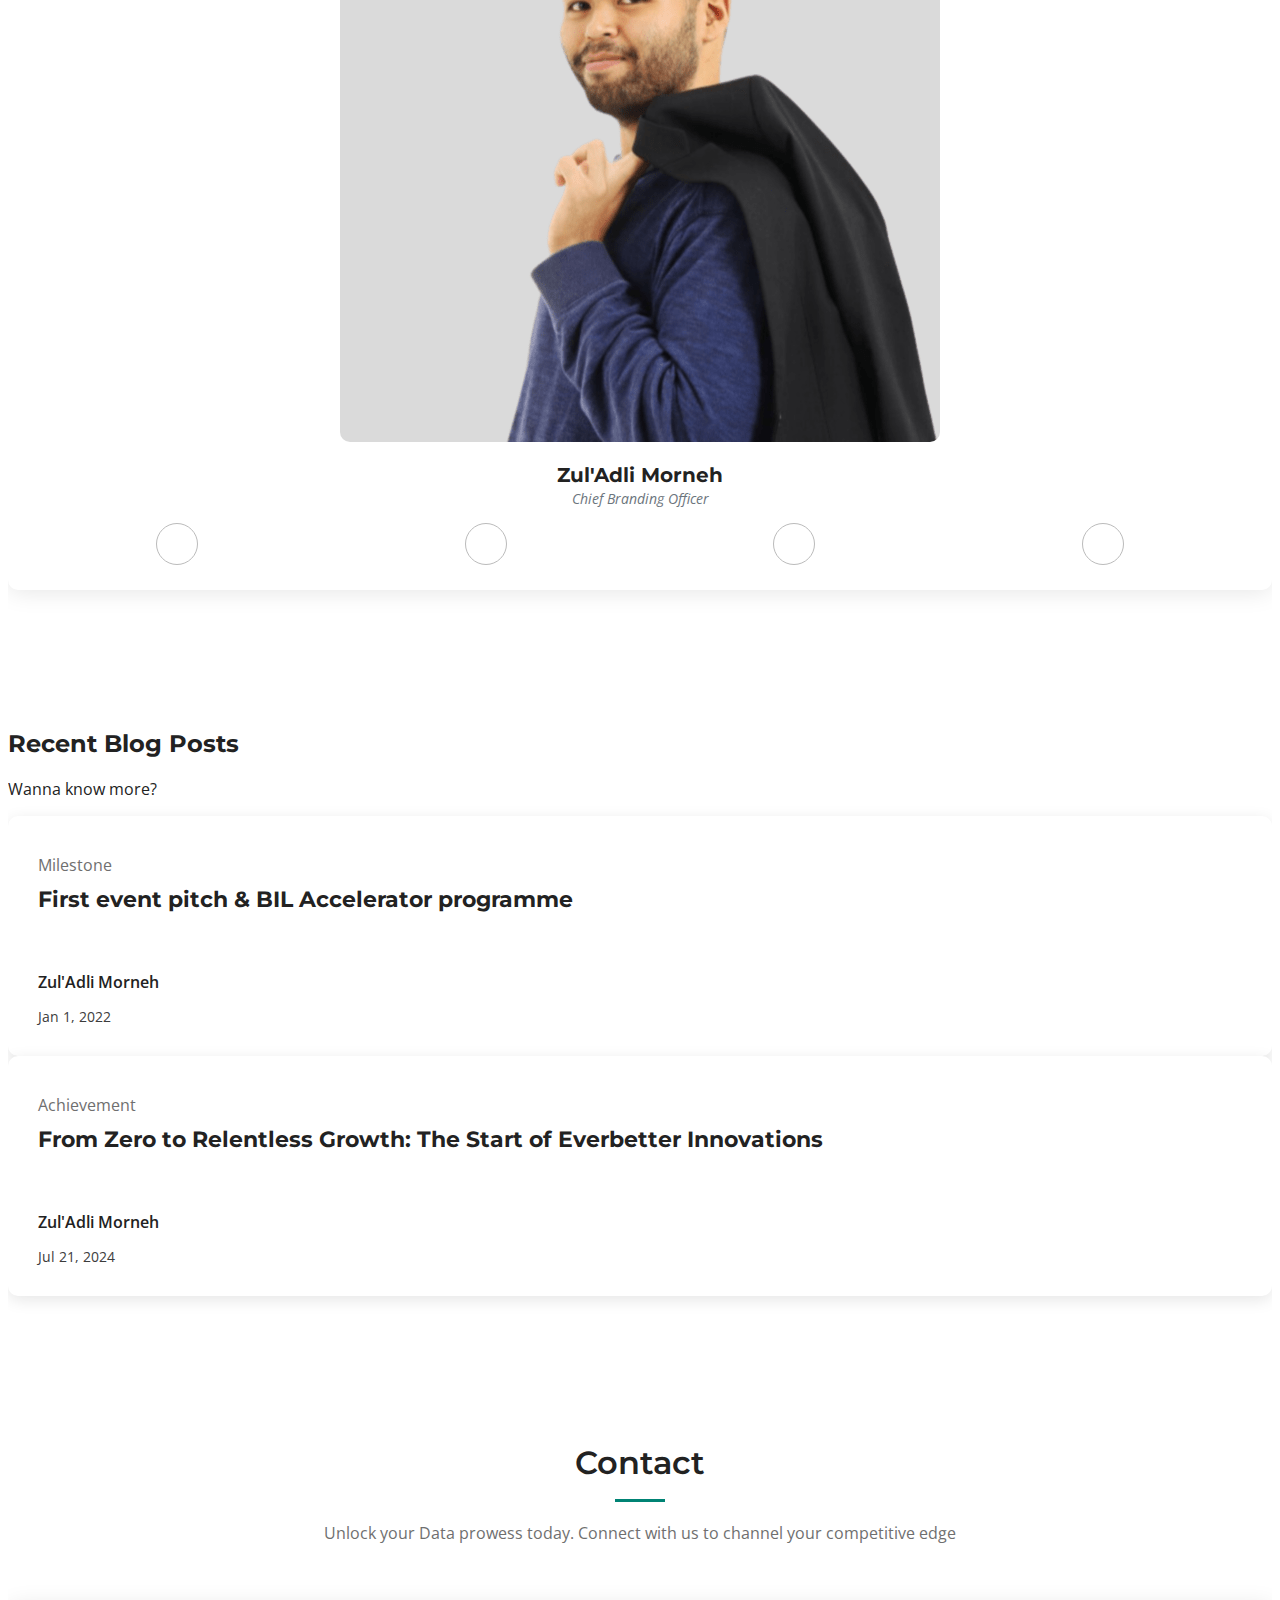
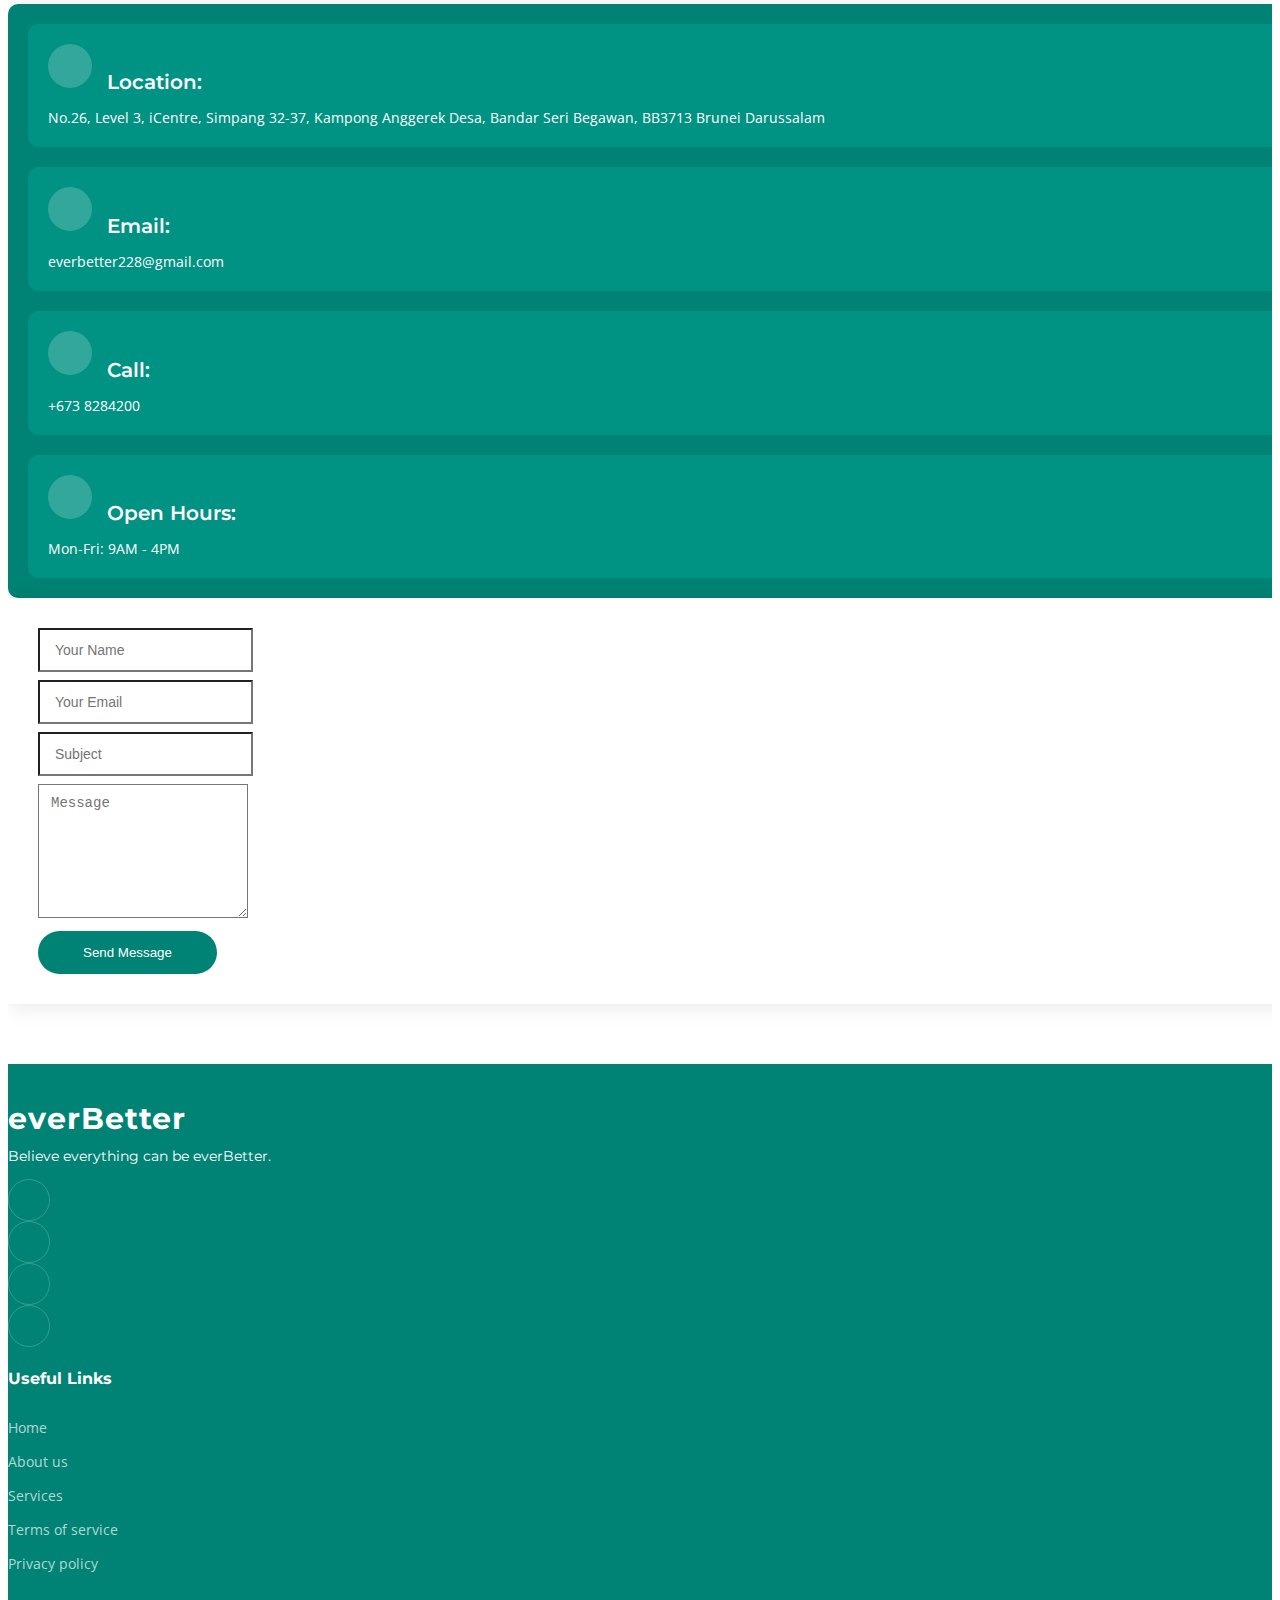
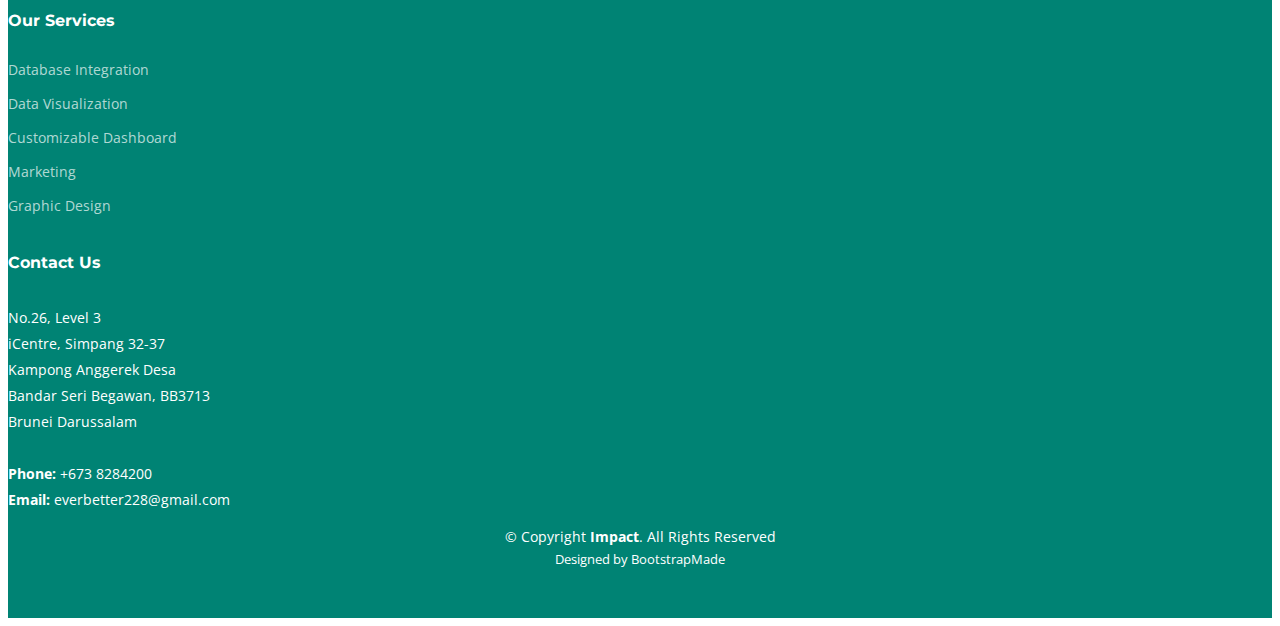
==== commit d173d52a: "updated_hero" ====
--- a/index.html
+++ b/index.html
@@ -82,60 +82,60 @@
   <!-- End Header -->
 
   <!-- ======= Hero Section ======= -->
-  <section id="hero" class="hero">
+<section id="hero" class="hero">
+  <div class="container position-relative">
+    <div class="row gy-5" data-aos="fade-in">
+      <div class="col-lg-6 order-2 order-lg-1 d-flex flex-column justify-content-center text-center text-lg-start">
+        <h2>Scale your Business with Innovative Solution</h2>
+        <p>Harness the full potential of your Data, Seamlessly</p>
+        <div class="d-flex justify-content-center justify-content-lg-start">
+          <a href="#about" class="btn-get-started">Get Started</a>
+        </div>
+      </div>
+      <div class="col-lg-6 order-1 order-lg-2">
+        <img src="assets/img/hero-img.svg" class="img-fluid" alt="" data-aos="zoom-out" data-aos-delay="100">
+      </div>
+    </div>
+  </div>
+
+  <div class="icon-boxes position-relative">
     <div class="container position-relative">
-      <div class="row gy-5" data-aos="fade-in">
-        <div class="col-lg-6 order-2 order-lg-1 d-flex flex-column justify-content-center text-center text-lg-start">
-          <h2>Scale your Business with Innovative Solution</h2>
-          <p>Harness the full potential of your Data, Seamlessly</p>
-          <div class="d-flex justify-content-center justify-content-lg-start">
-            <a href="#about" class="btn-get-started">Get Started</a>
+      <div class="row gy-4 mt-5">
+
+        <div class="col-xl-3 col-md-6" data-aos="fade-up" data-aos-delay="100">
+          <div class="icon-box">
+            <div class="icon"><i class="bi bi-database"></i></div>
+            <h4 class="title"><a href="#services" class="stretched-link">Data Management</a></h4>
           </div>
-        </div>
-        <div class="col-lg-6 order-1 order-lg-2">
-          <img src="assets/img/hero-img.svg" class="img-fluid" alt="" data-aos="zoom-out" data-aos-delay="100">
-        </div>
+        </div><!--End Icon Box -->
+
+        <div class="col-xl-3 col-md-6" data-aos="fade-up" data-aos-delay="200">
+          <div class="icon-box">
+            <div class="icon"><i class="bi bi-graph-up-arrow"></i></div>
+            <h4 class="title"><a href="#services" class="stretched-link">Data Analysis</a></h4>
+          </div>
+        </div><!--End Icon Box -->
+
+        <div class="col-xl-3 col-md-6" data-aos="fade-up" data-aos-delay="300">
+          <div class="icon-box">
+            <div class="icon"><i class="bi bi-bar-chart"></i></div>
+            <h4 class="title"><a href="#services" class="stretched-link">Data Visualization</a></h4>
+          </div>
+        </div><!--End Icon Box -->
+
+        <div class="col-xl-3 col-md-6" data-aos="fade-up" data-aos-delay="400">
+          <div class="icon-box">
+            <div class="icon"><i class="bi bi-robot"></i></div>
+            <h4 class="title"><a href="#services" class="stretched-link">Advanced Data Solutions</a></h4>
+          </div>
+        </div><!--End Icon Box -->
+
       </div>
     </div>
-
-    <div class="icon-boxes position-relative">
-      <div class="container position-relative">
-        <div class="row gy-4 mt-5">
-    
-          <div class="col-xl-3 col-md-6" data-aos="fade-up" data-aos-delay="100">
-            <div class="icon-box">
-              <div class="icon"><i class="bi bi-database"></i></div>
-              <h4 class="title"><a href="#services" class="stretched-link">Data Management</a></h4>
-            </div>
-          </div><!--End Icon Box -->
-    
-          <div class="col-xl-3 col-md-6" data-aos="fade-up" data-aos-delay="200">
-            <div class="icon-box">
-              <div class="icon"><i class="bi bi-graph-up-arrow"></i></div>
-              <h4 class="title"><a href="#services" class="stretched-link">Data Analysis</a></h4>
-            </div>
-          </div><!--End Icon Box -->
-    
-          <div class="col-xl-3 col-md-6" data-aos="fade-up" data-aos-delay="300">
-            <div class="icon-box">
-              <div class="icon"><i class="bi bi-shield-lock"></i></div>
-              <h4 class="title"><a href="#services" class="stretched-link">Data Security</a></h4>
-            </div>
-          </div><!--End Icon Box -->
-    
-          <div class="col-xl-3 col-md-6" data-aos="fade-up" data-aos-delay="400">
-            <div class="icon-box">
-              <div class="icon"><i class="bi bi-robot"></i></div>
-              <h4 class="title"><a href="#services" class="stretched-link">Advanced Data Solutions</a></h4>
-            </div>
-          </div><!--End Icon Box -->
-    
-        </div>
-      </div>
-    </div>    
-
-  </section>
-  <!-- End Hero Section -->
+  </div>    
+
+</section>
+<!-- End Hero Section -->
 
   <main id="main">
 
